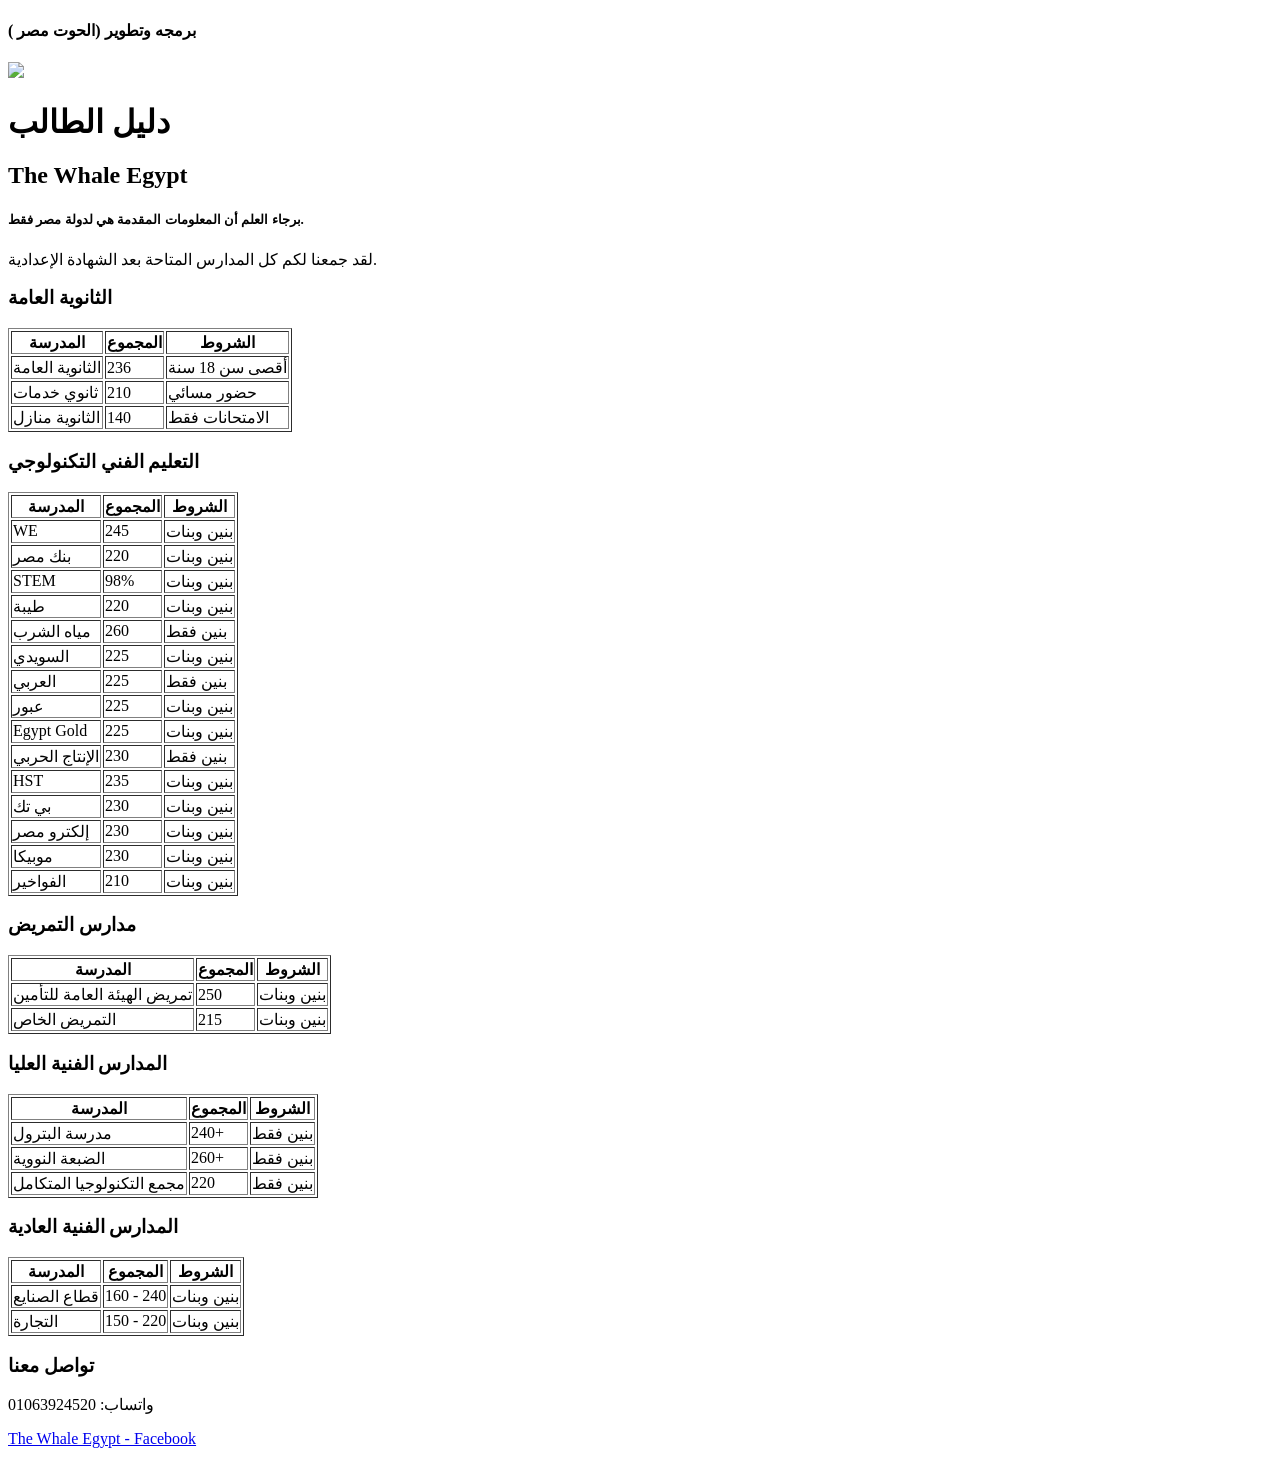
==== index.html @ d8a88e18 "Add files via upload" ====
<!DOCTYPE html>
<html lang="ar">
<head>
<meta charset="UTF-8">
<meta name="viewport" content="width=device-width, initial-scale=1.0">
<title>The Whale Egypt | دليل الطالب</title>
</head> 
  <body>
  <h4>برمجه وتطوير (الحوت مصر )</h4>
 
<img src="https://i.postimg.cc/MZhYd7Bv/FB-IMG-1784122907683.jpg" width="100">

<h1>دليل الطالب</h1>
<h2>The Whale Egypt</h2>

<h5>برجاء العلم أن المعلومات المقدمة هي لدولة مصر فقط.</h5>

<p>
لقد جمعنا لكم كل المدارس المتاحة بعد الشهادة الإعدادية.
</p>

<h3>الثانوية العامة</h3>

<table border="1">
<tr>
<th>المدرسة</th>
<th>المجموع</th>
<th>الشروط</th>
</tr>

<tr>
<td>الثانوية العامة</td>
<td>236</td>
<td>أقصى سن 18 سنة</td>
</tr>

<tr>
<td>ثانوي خدمات</td>
<td>210</td>
<td>حضور مسائي</td>
</tr>

<tr>
<td>الثانوية منازل</td>
<td>140</td>
<td>الامتحانات فقط</td>
</tr>

</table>

<h3>التعليم الفني التكنولوجي</h3>

<table border="1">

<tr>
<th>المدرسة</th>
<th>المجموع</th>
<th>الشروط</th>
</tr>

<tr><td>WE</td><td>245</td><td>بنين وبنات</td></tr>
<tr><td>بنك مصر</td><td>220</td><td>بنين وبنات</td></tr>
<tr><td>STEM</td><td>98%</td><td>بنين وبنات</td></tr>
<tr><td>طيبة</td><td>220</td><td>بنين وبنات</td></tr>
<tr><td>مياه الشرب</td><td>260</td><td>بنين فقط</td></tr>
<tr><td>السويدي</td><td>225</td><td>بنين وبنات</td></tr>
<tr><td>العربي</td><td>225</td><td>بنين فقط</td></tr>
<tr><td>عبور</td><td>225</td><td>بنين وبنات</td></tr>
<tr><td>Egypt Gold</td><td>225</td><td>بنين وبنات</td></tr>
<tr><td>الإنتاج الحربي</td><td>230</td><td>بنين فقط</td></tr>
<tr><td>HST</td><td>235</td><td>بنين وبنات</td></tr>
<tr><td>بي تك</td><td>230</td><td>بنين وبنات</td></tr>
<tr><td>إلكترو مصر</td><td>230</td><td>بنين وبنات</td></tr>
<tr><td>موبيكا</td><td>230</td><td>بنين وبنات</td></tr>
<tr><td>الفواخير</td><td>210</td><td>بنين وبنات</td></tr>

</table>

<h3>مدارس التمريض</h3>

<table border="1">

<tr>
<th>المدرسة</th>
<th>المجموع</th>
<th>الشروط</th>
</tr>

<tr>
<td>تمريض الهيئة العامة للتأمين</td>
<td>250</td>
<td>بنين وبنات</td>
</tr>

<tr>
<td>التمريض الخاص</td>
<td>215</td>
<td>بنين وبنات</td>
</tr>

</table>

<h3>المدارس الفنية العليا</h3>

<table border="1">

<tr>
<th>المدرسة</th>
<th>المجموع</th>
<th>الشروط</th>
</tr>

<tr><td>مدرسة البترول</td><td>240+</td><td>بنين فقط</td></tr>
<tr><td>الضبعة النووية</td><td>260+</td><td>بنين فقط</td></tr>
<tr><td>مجمع التكنولوجيا المتكامل</td><td>220</td><td>بنين فقط</td></tr>

</table>

<h3>المدارس الفنية العادية</h3>

<table border="1">

<tr>
<th>المدرسة</th>
<th>المجموع</th>
<th>الشروط</th>
</tr>

<tr>
<td>قطاع الصنايع</td>
<td>160 - 240</td>
<td>بنين وبنات</td>
</tr>

<tr>
<td>التجارة</td>
<td>150 - 220</td>
<td>بنين وبنات</td>
</tr>

</table>

<h3>تواصل معنا</h3>

<p>واتساب: 01063924520</p>

<p>
<a href="https://www.facebook.com/share/1DBoyZB5wG/" target="_blank">
The Whale Egypt - Facebook
</a>
</p>

</body>
</html>
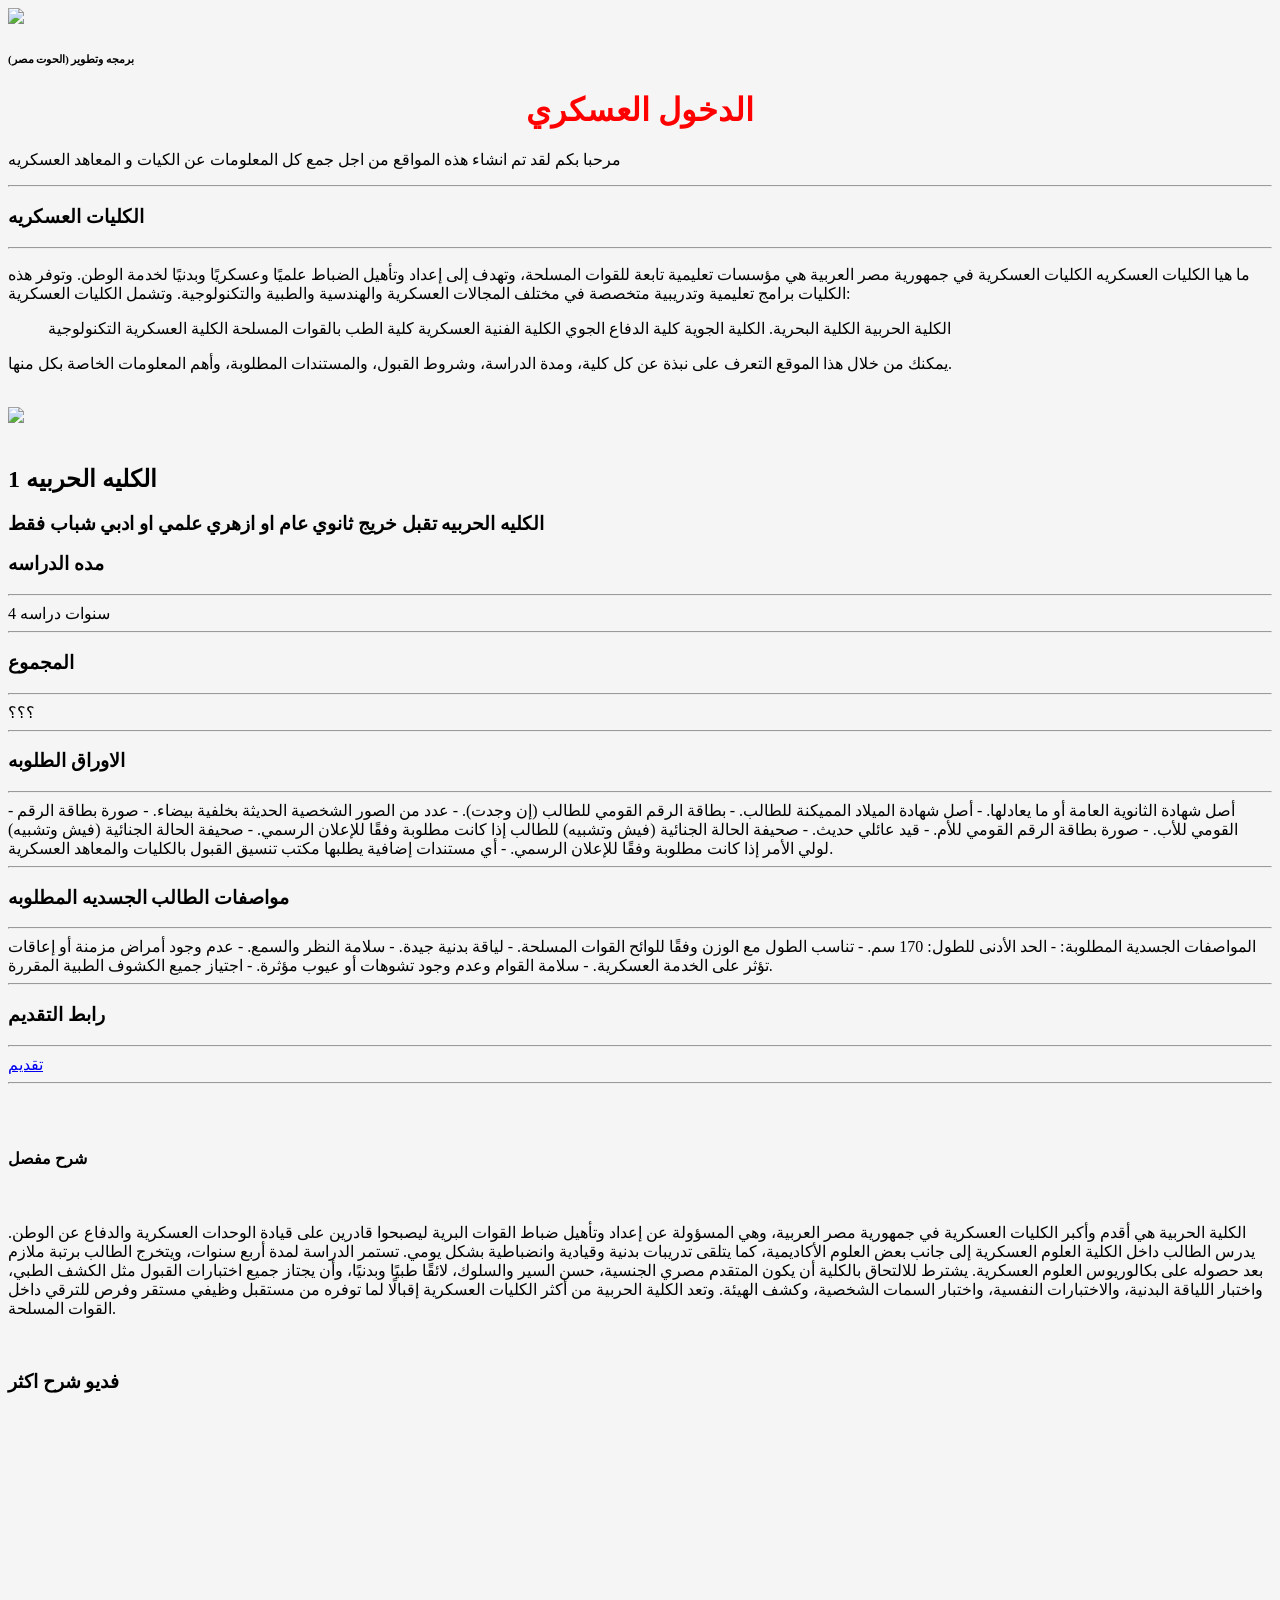
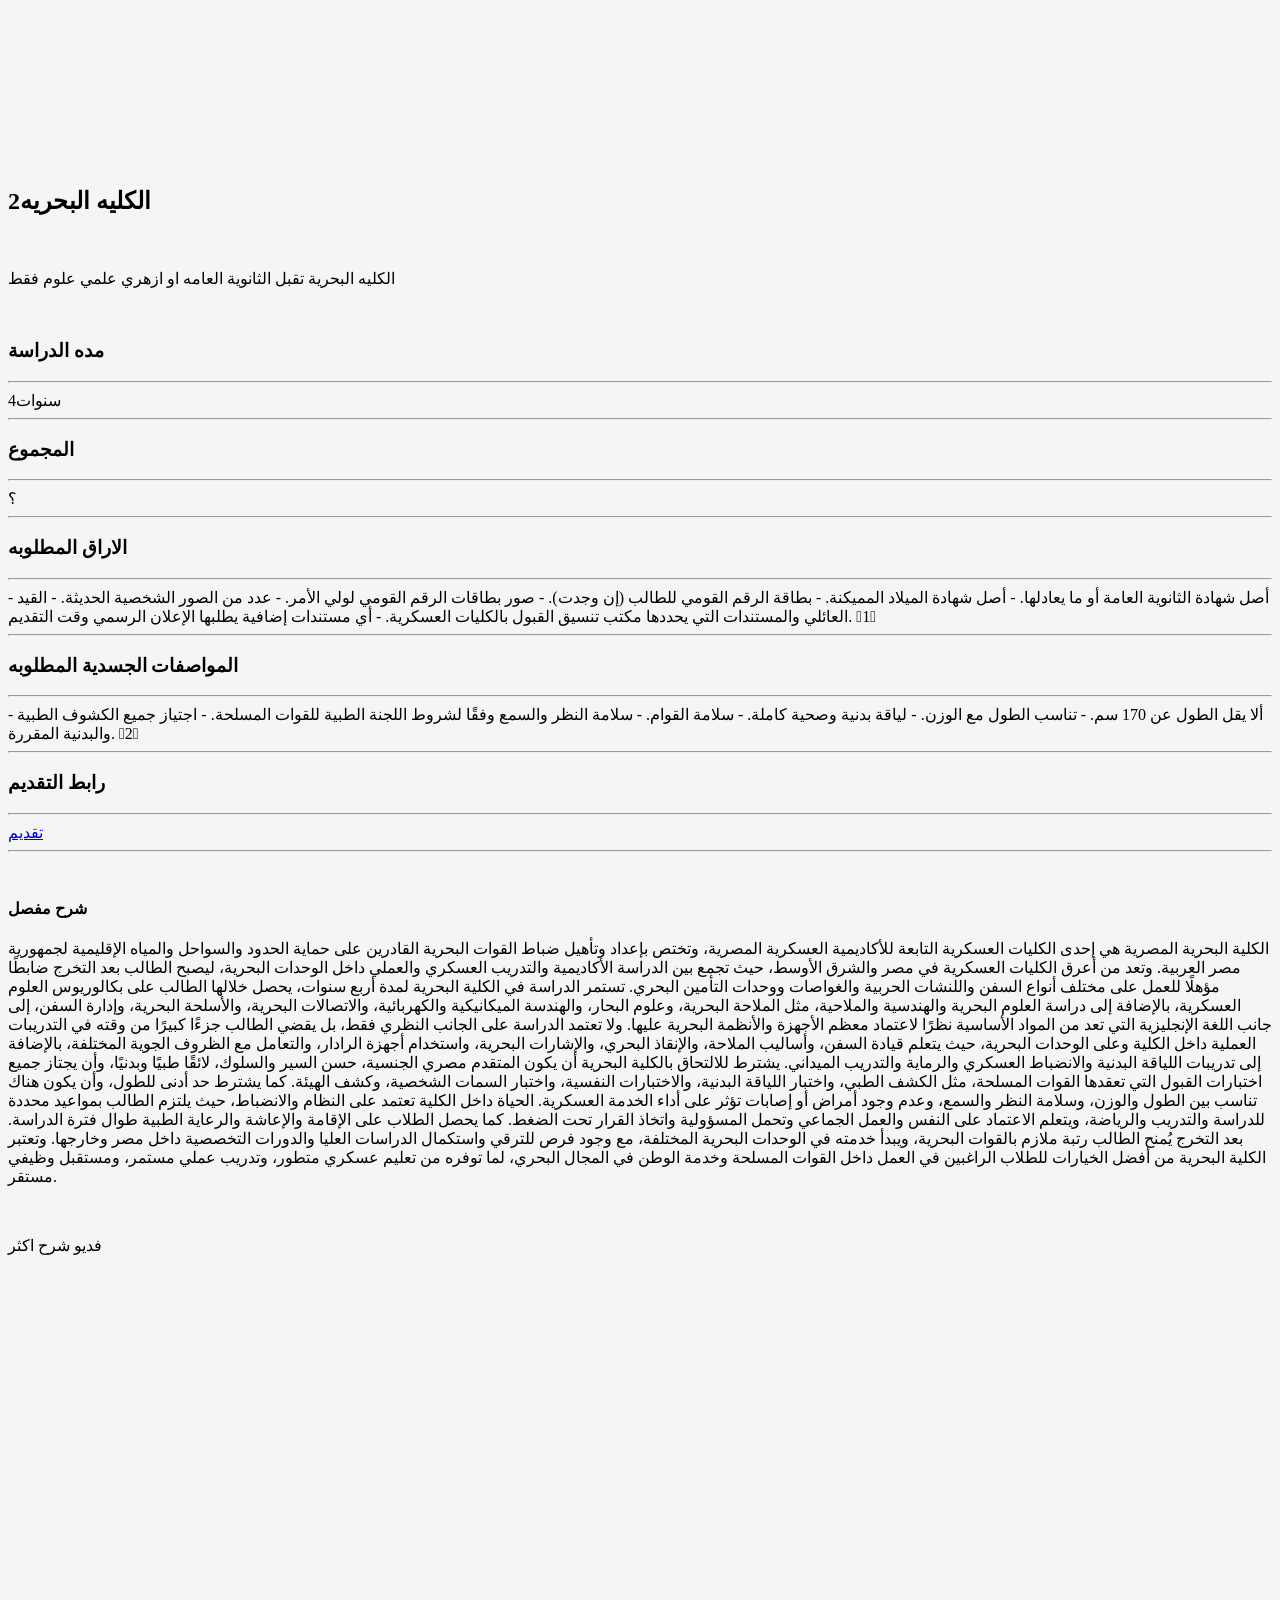
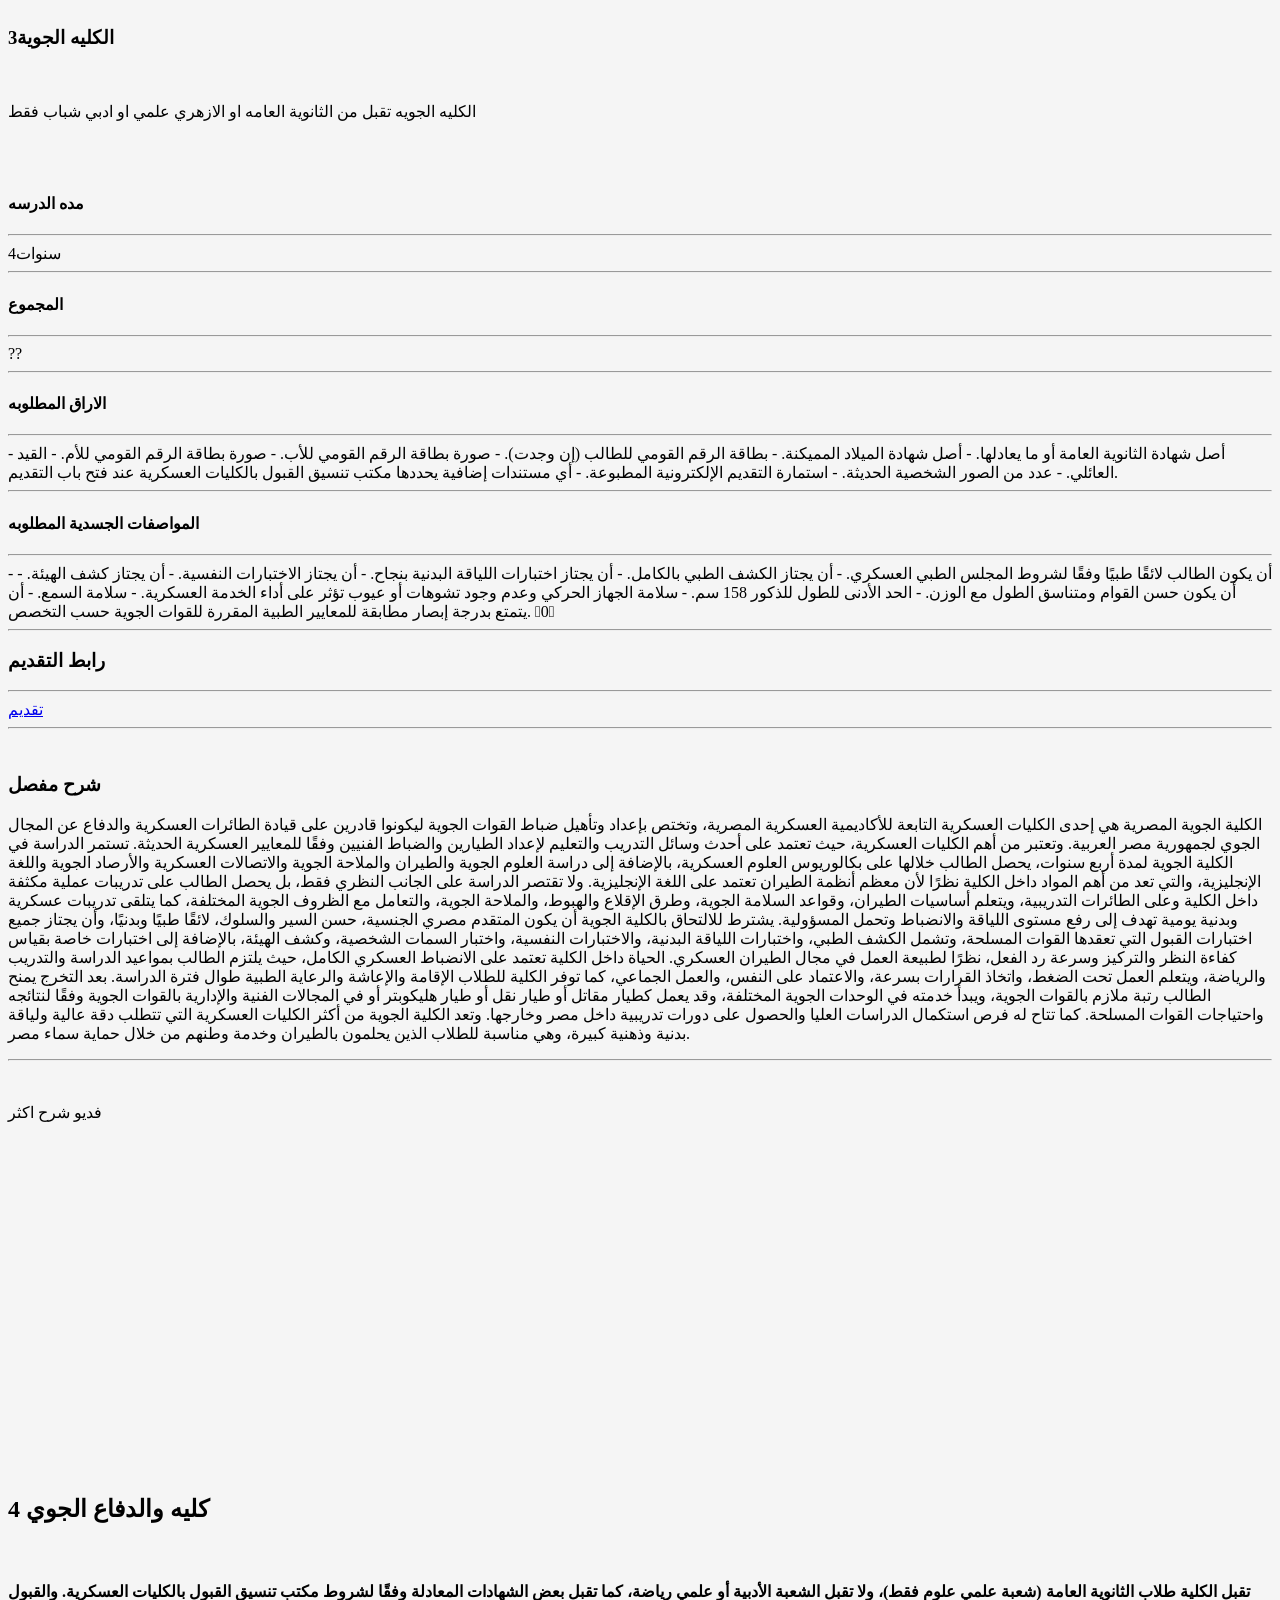
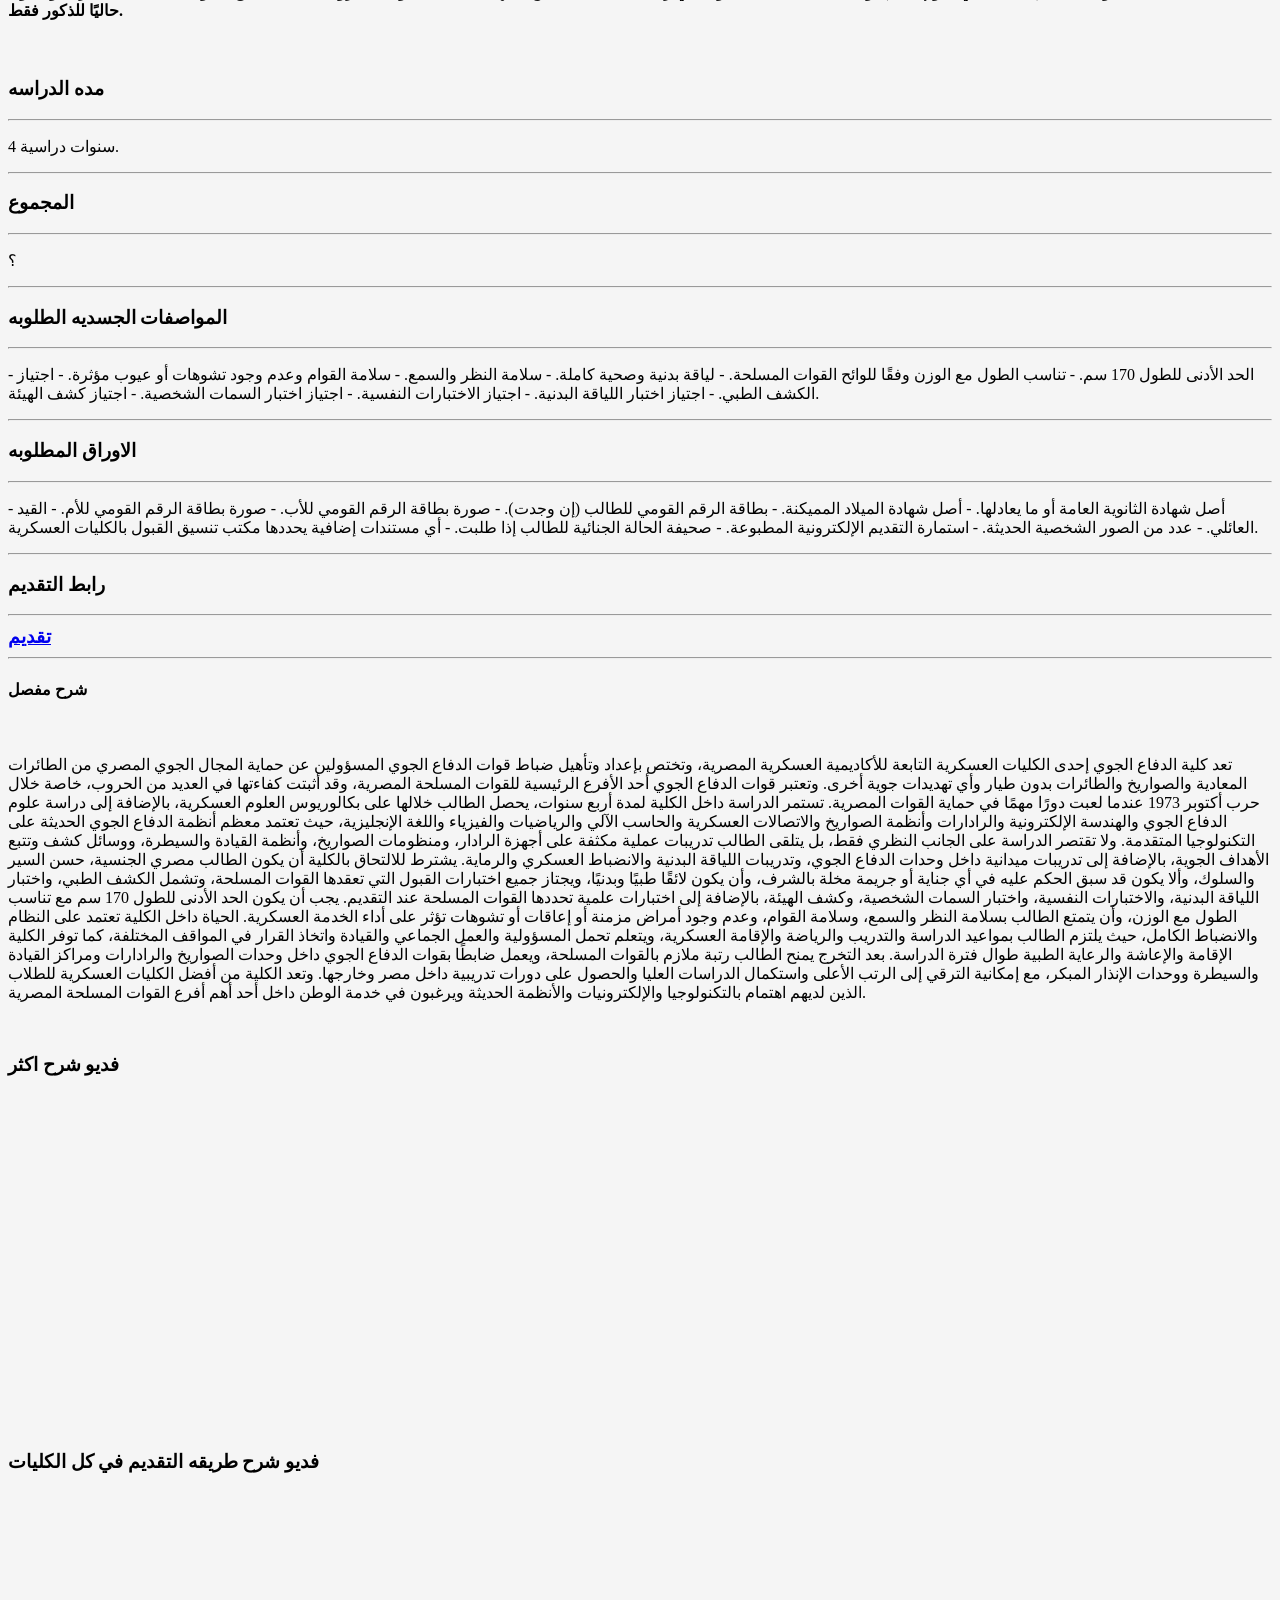
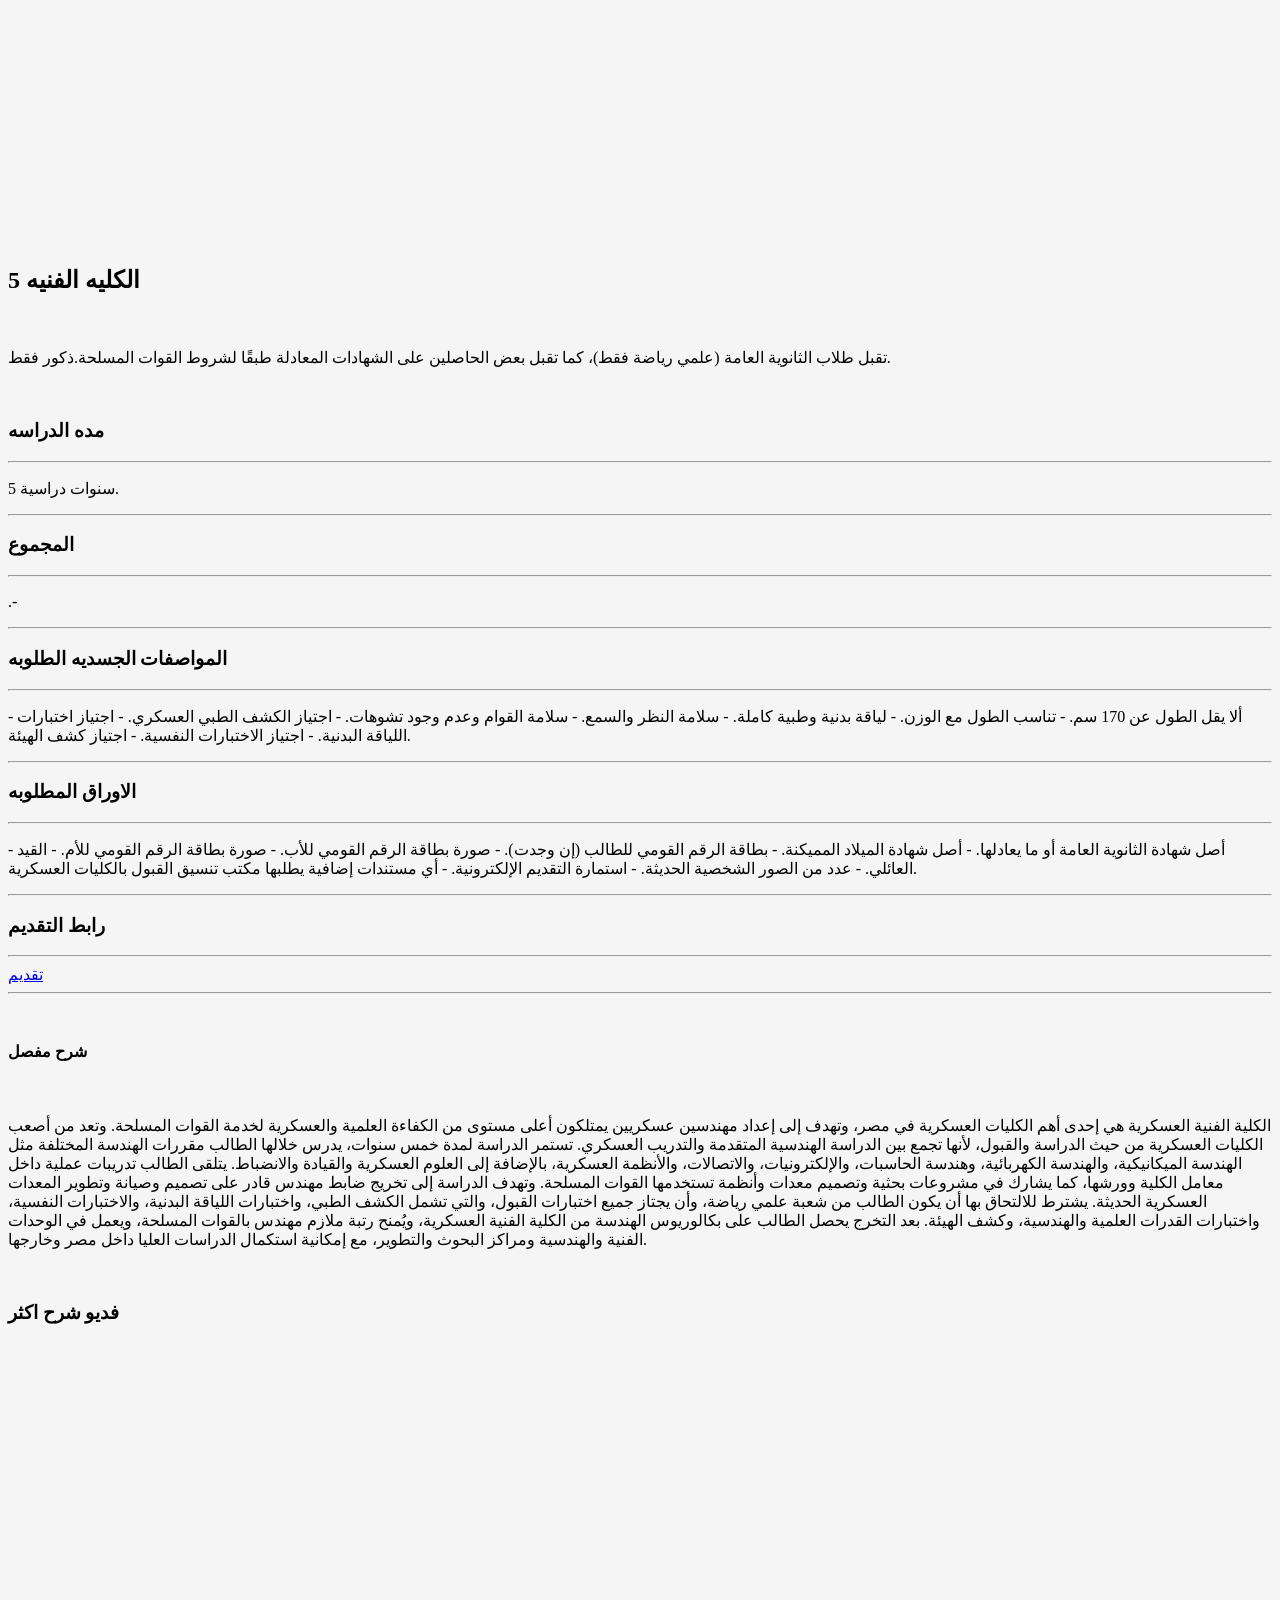
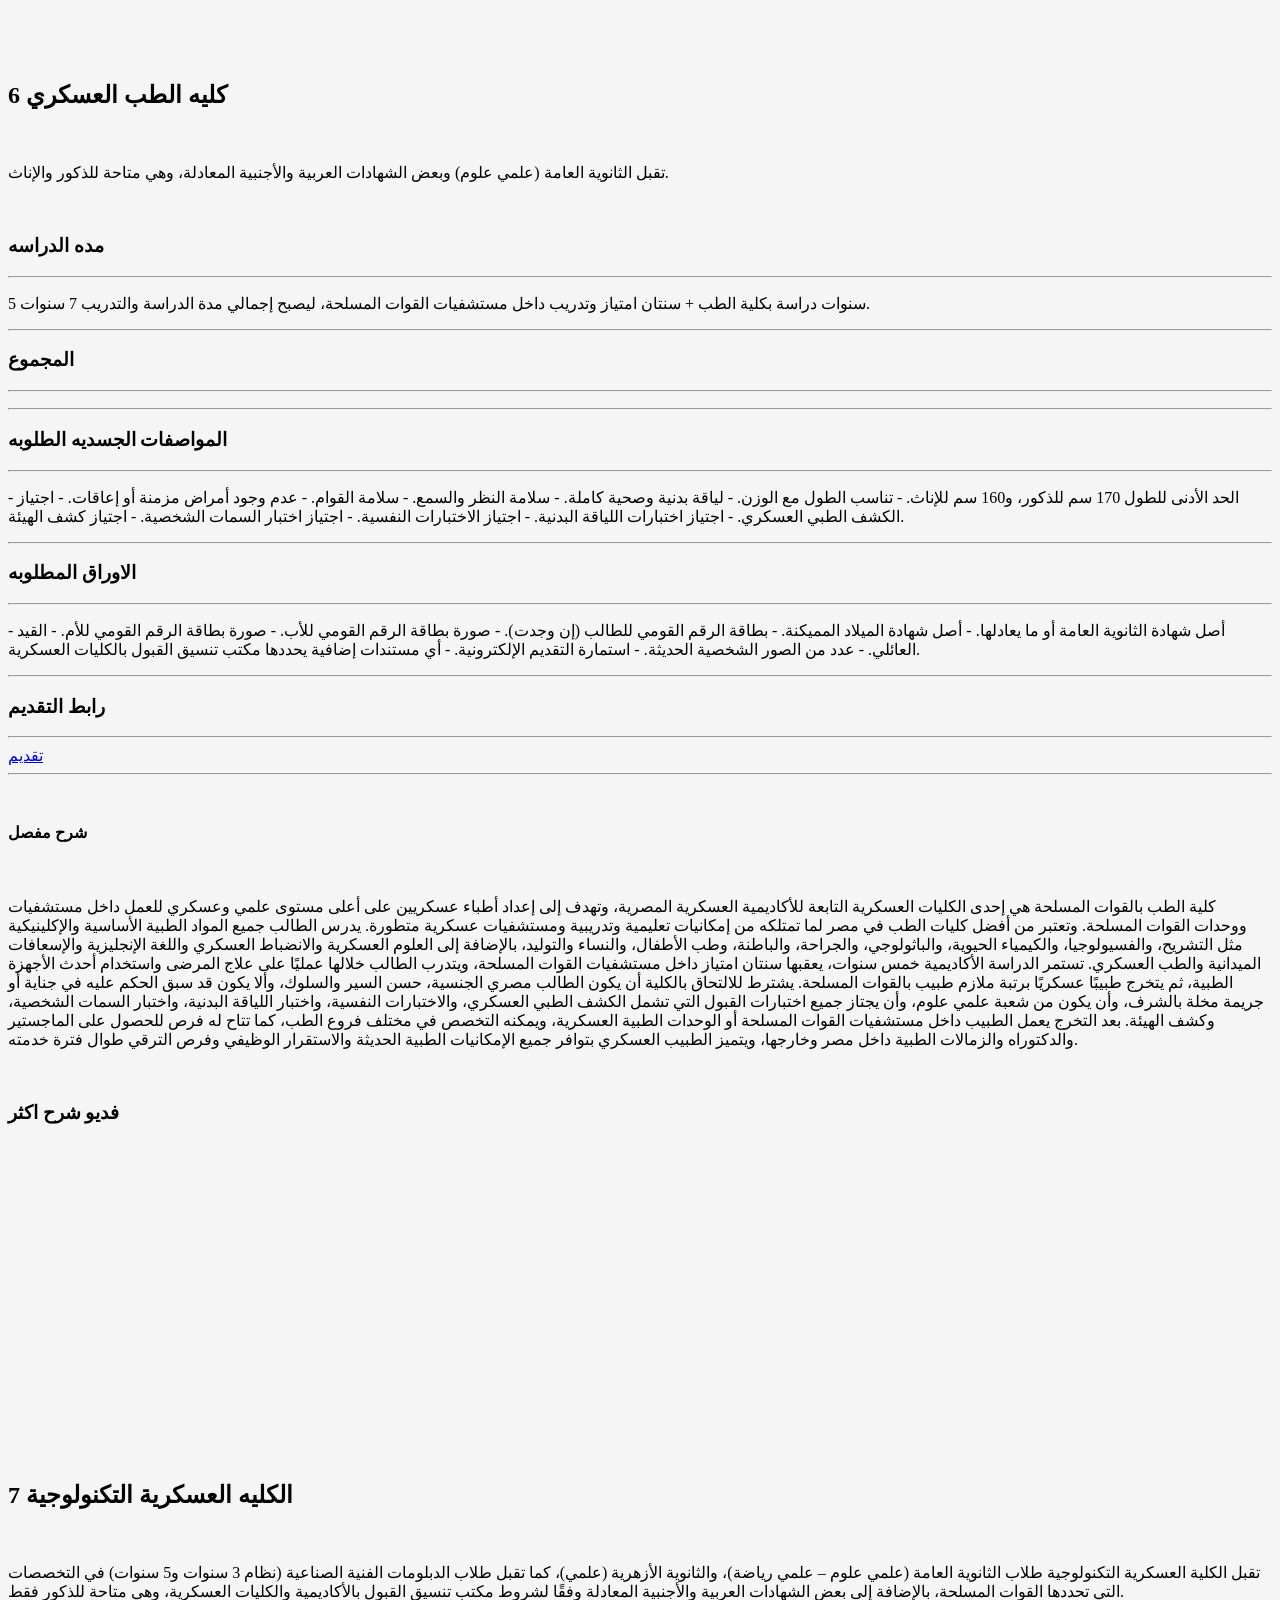
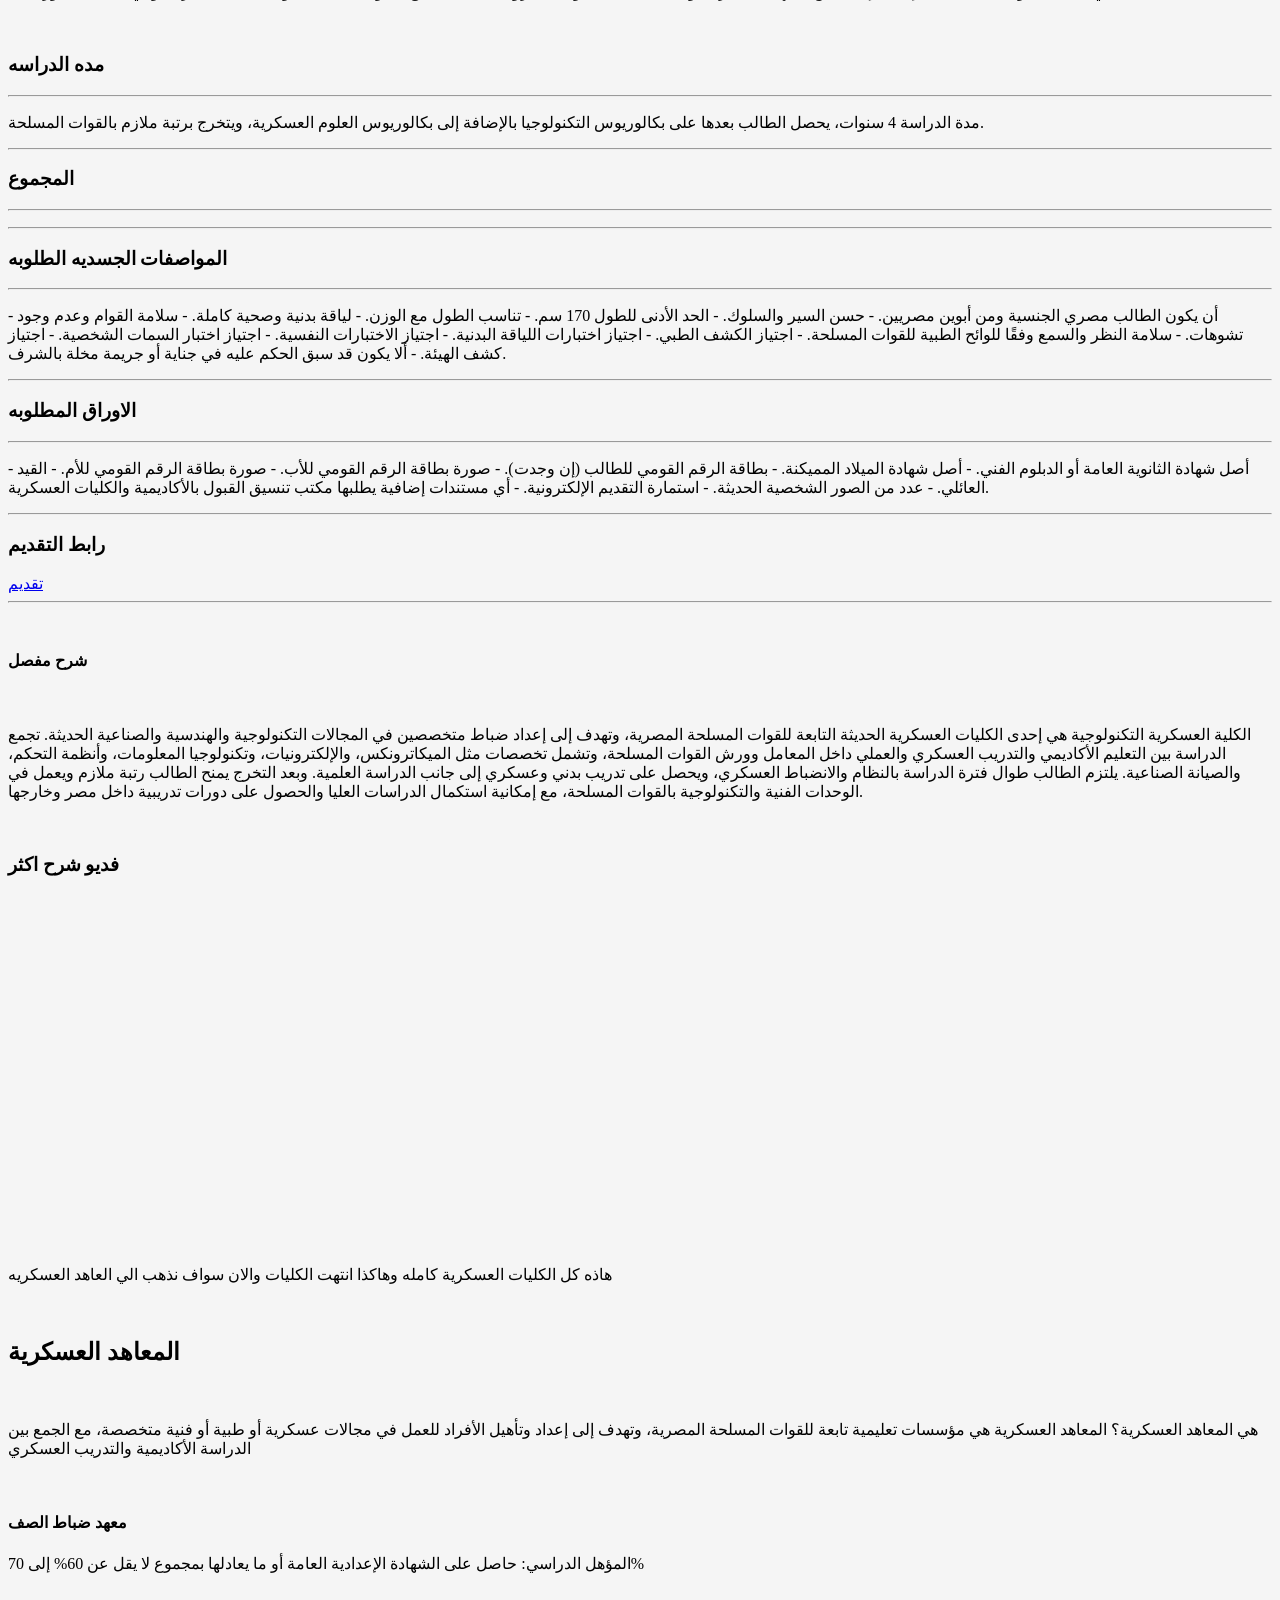
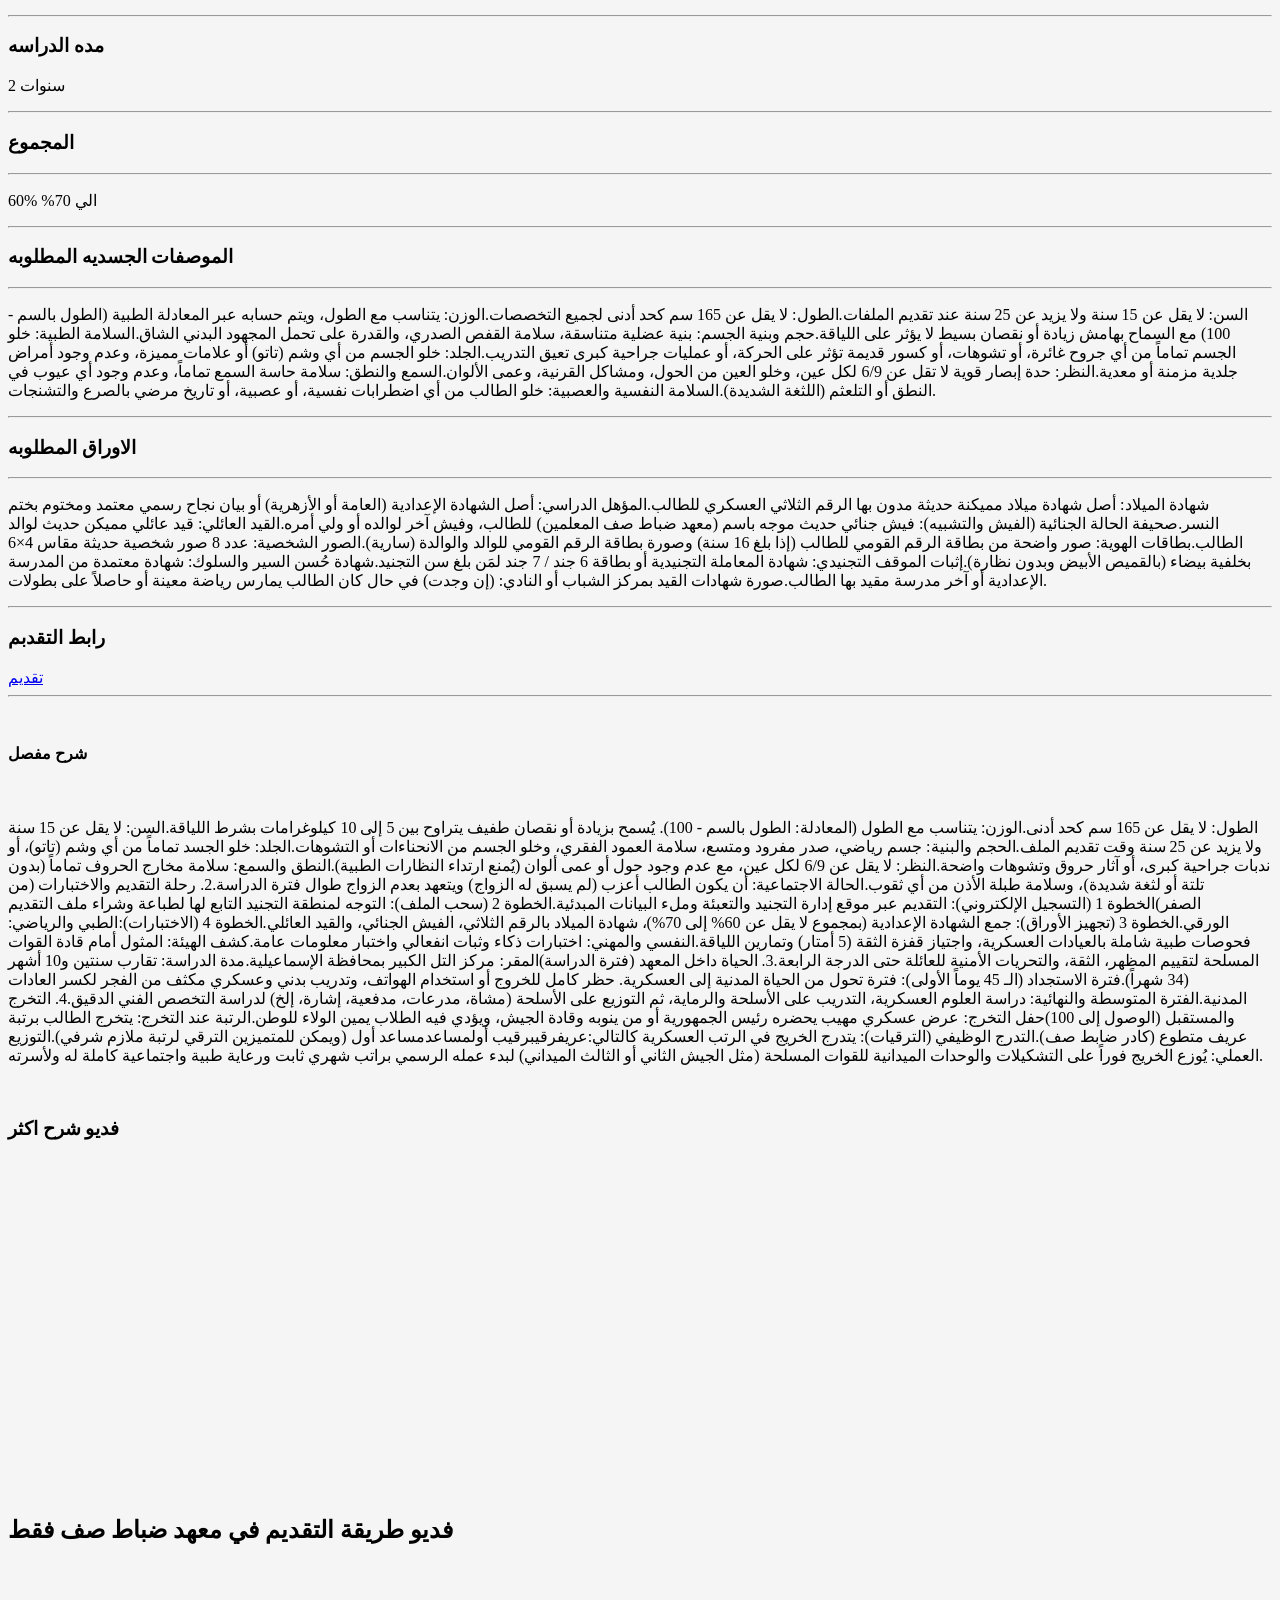
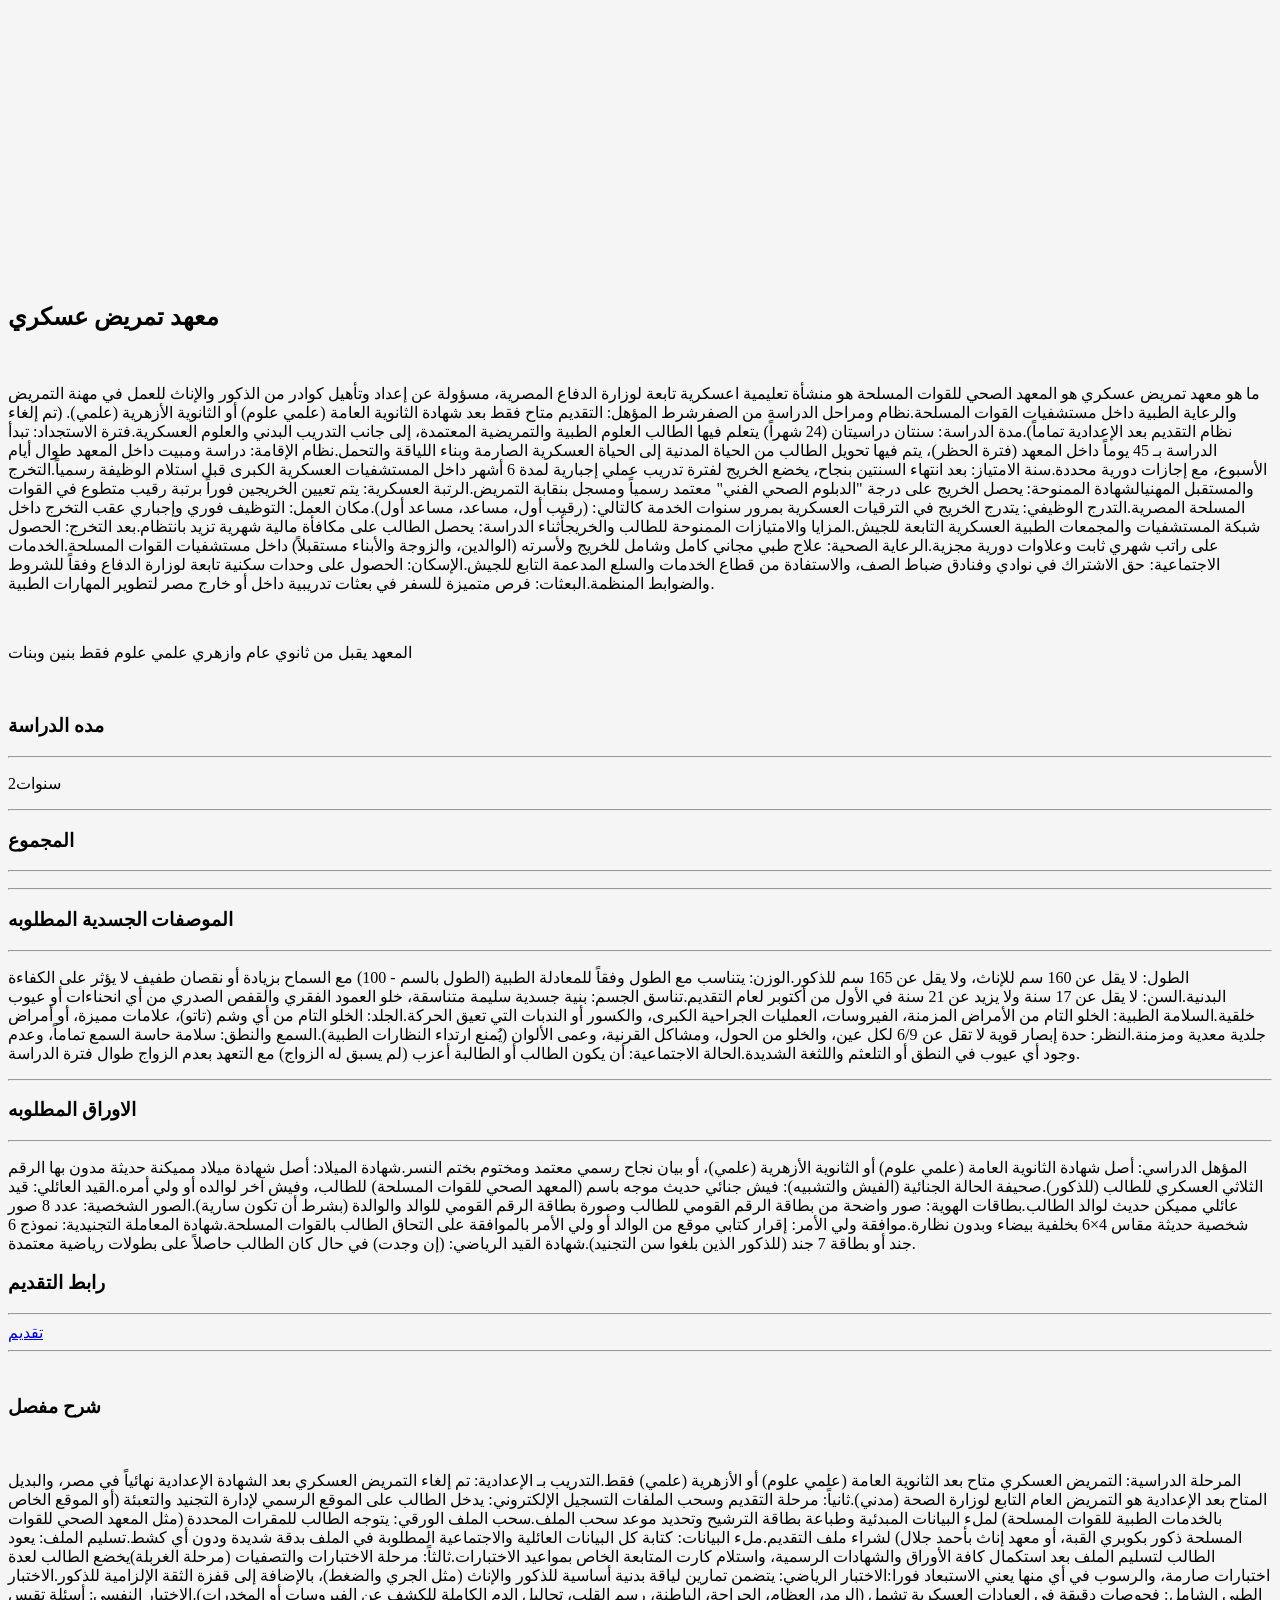
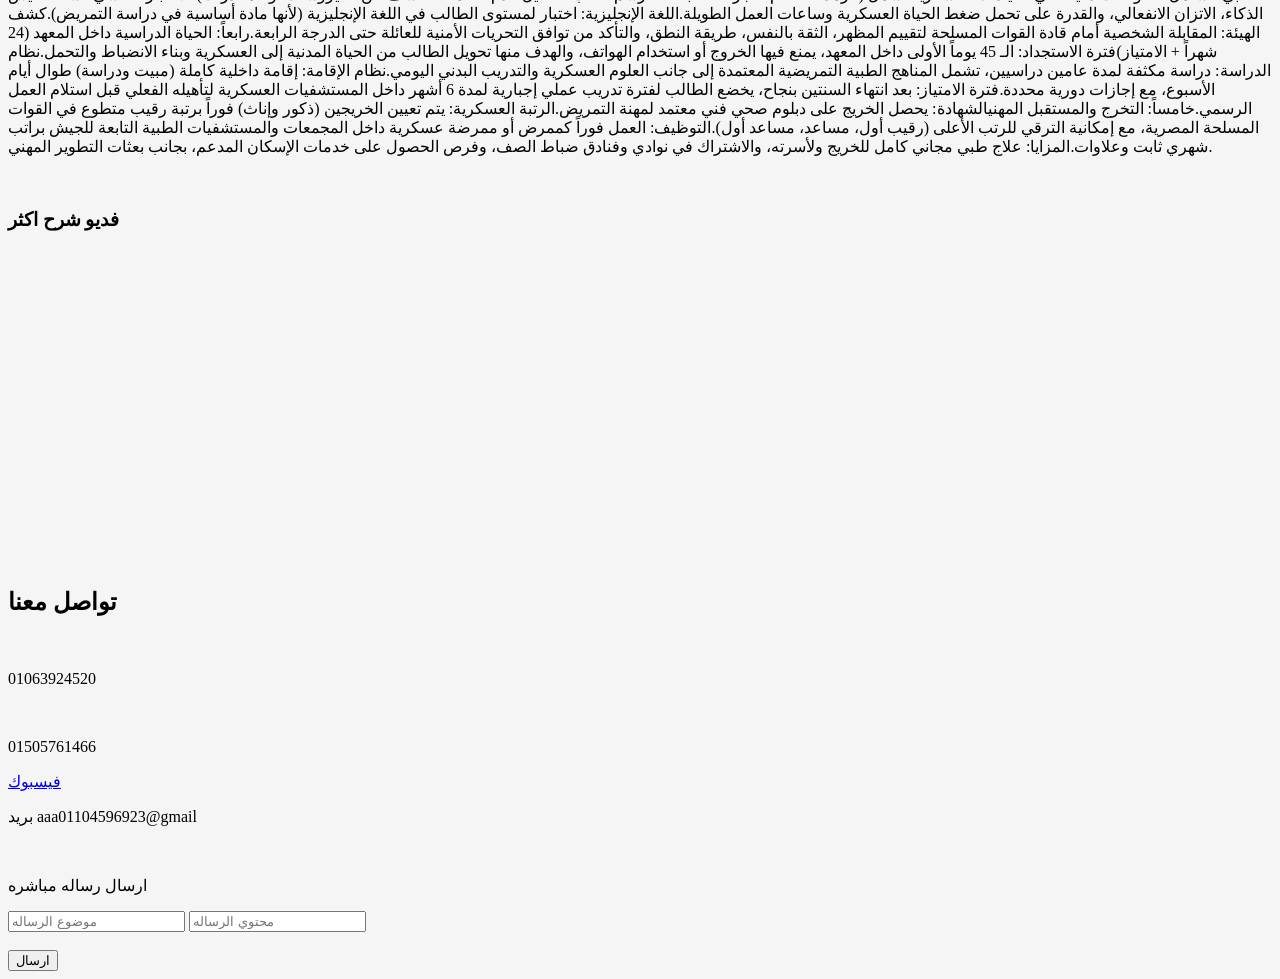
==== commit 978f0b39: "Rename colleges.html to index.html" ====
--- a/index.html
+++ b/index.html
@@ -1,154 +1,691 @@
-<!DOCTYPE html>
-<html lang="ar">
-<head>
-<meta charset="UTF-8">
-<meta name="viewport" content="width=device-width, initial-scale=1.0">
-<title>The Whale Egypt | دليل الطالب</title>
-</head> 
-  <body>
-  <h4>برمجه وتطوير (الحوت مصر )</h4>
+    <!DOCTYPE html>
+ <html lang="ar">
+   <head>
+   <title>الكليات العسكريه</title>
+     <!-- Google tag (gtag.js) -->
+<script async src="https://www.googletagmanager.com/gtag/js?id=G-P3F7SFQXLP"></script>
+<script>
+  window.dataLayer = window.dataLayer || [];
+  function gtag(){dataLayer.push(arguments);}
+  gtag('js', new Date());
+
+  gtag('config', 'G-P3F7SFQXLP');
+</script>
+  <link rel="stylesheet" href="style.css">
+   </head>
+  
+   <body>
+ <!--ده اول صندوق سميته npda بمعني نبدا عشان ده اول صندوق-->
+<div id="npda">
+<img src="https://i.postimg.cc/FKcK5QYG/FB-IMG-1784298384048.jpg" width ="300">
+
+<h6>برمجه وتطوير (الحوت مصر)</h6>
+
+
+           <h1>الدخول العسكري </h1>
+   <p>مرحبا بكم لقد تم انشاء هذه المواقع من اجل جمع كل المعلومات عن الكيات و المعاهد العسكريه </p>
+
+<hr>
+   <!--الكتابه بتفصيل الممل-->
+             <h3>الكليات العسكريه</h3>
+   <hr>
+<p> ما هيا الكليات العسكريه الكليات العسكرية في جمهورية مصر العربية هي مؤسسات تعليمية تابعة للقوات المسلحة، وتهدف إلى إعداد وتأهيل الضباط علميًا وعسكريًا وبدنيًا لخدمة الوطن. وتوفر هذه الكليات برامج تعليمية وتدريبية متخصصة في مختلف المجالات العسكرية والهندسية والطبية والتكنولوجية.
+
+وتشمل الكليات العسكرية:
+  <ul>
+<il> الكلية الحربية</il>
+<il> الكلية البحرية.</il>
+<il> الكلية الجوية</il>
+<il> كلية الدفاع الجوي</il>
+<il> الكلية الفنية العسكرية</il>
+<il> كلية الطب بالقوات المسلحة</il>
+<il> الكلية العسكرية التكنولوجية</il>
+  </ul>
+يمكنك من خلال هذا الموقع التعرف على نبذة عن كل كلية، ومدة الدراسة، وشروط القبول، والمستندات المطلوبة، وأهم المعلومات الخاصة بكل منها.</p>
+   <br>
+  <img src="https://i.postimg.cc/zfTVqWhc/IMG-20260724-235333.jpg" width="100%">
+ </div>
+   <!--سميت الصندوق ده harpy واقصد حربي وهسمي ككل كليه زي كده -->
+   <br>
+   <div class="harpy">
+ <h2>         1 الكليه الحربيه   
+ </h2>  
+   <h3>الكليه الحربيه تقبل خريج ثانوي عام او ازهري علمي او ادبي شباب فقط </h3>
+
+  <h3>مده الدراسه</h3>
+   <hr>
+   <td>سنوات دراسه 4</td>
+  
+  <hr>
+  <h3>المجموع</h3>
+  <hr>
+<td> ؟؟؟</td>
+  <hr>
+  <h3>الاوراق الطلوبه</h3>
+  <hr>
+  	<td>
+
+- أصل شهادة الثانوية العامة أو ما يعادلها.
+- أصل شهادة الميلاد المميكنة للطالب.
+- بطاقة الرقم القومي للطالب (إن وجدت).
+- عدد من الصور الشخصية الحديثة بخلفية بيضاء.
+- صورة بطاقة الرقم القومي للأب.
+- صورة بطاقة الرقم القومي للأم.
+- قيد عائلي حديث.
+- صحيفة الحالة الجنائية (فيش وتشبيه) للطالب إذا كانت مطلوبة وفقًا للإعلان الرسمي.
+- صحيفة الحالة الجنائية (فيش وتشبيه) لولي الأمر إذا كانت مطلوبة وفقًا للإعلان الرسمي.
+- أي مستندات إضافية يطلبها مكتب تنسيق القبول بالكليات والمعاهد العسكرية.</td>
+
+  <hr>
+  <h3>مواصفات الطالب الجسديه المطلوبه </h3>
+<hr>
+  <td>المواصفات الجسدية المطلوبة:
+- الحد الأدنى للطول: 170 سم.
+- تناسب الطول مع الوزن وفقًا للوائح القوات المسلحة.
+- لياقة بدنية جيدة.
+- سلامة النظر والسمع.
+- عدم وجود أمراض مزمنة أو إعاقات تؤثر على الخدمة العسكرية.
+- سلامة القوام وعدم وجود تشوهات أو عيوب مؤثرة.
+- اجتياز جميع الكشوف الطبية المقررة.</td>
+  <hr>
+  <h3>رابط التقديم</h3>
+  <hr>
+  <a href=  "https://tansiq.mod.gov.eg/" >تقديم </a>
+  <hr>
+<br>
+<br>
+
+<h4>شرح مفصل</h4>
+<br>
+  
+  <p>الكلية الحربية هي أقدم وأكبر الكليات العسكرية في جمهورية مصر العربية، وهي المسؤولة عن إعداد وتأهيل ضباط القوات البرية ليصبحوا قادرين على قيادة الوحدات العسكرية والدفاع عن الوطن. يدرس الطالب داخل الكلية العلوم العسكرية إلى جانب بعض العلوم الأكاديمية، كما يتلقى تدريبات بدنية وقيادية وانضباطية بشكل يومي. تستمر الدراسة لمدة أربع سنوات، ويتخرج الطالب برتبة ملازم بعد حصوله على بكالوريوس العلوم العسكرية. يشترط للالتحاق بالكلية أن يكون المتقدم مصري الجنسية، حسن السير والسلوك، لائقًا طبيًا وبدنيًا، وأن يجتاز جميع اختبارات القبول مثل الكشف الطبي، واختبار اللياقة البدنية، والاختبارات النفسية، واختبار السمات الشخصية، وكشف الهيئة. وتعد الكلية الحربية من أكثر الكليات العسكرية إقبالًا لما توفره من مستقبل وظيفي مستقر وفرص للترقي داخل القوات المسلحة.</p>
+ <br>
+  <h3>فديو شرح اكثر </h3>
+     <iframe
+    width="100%"
+    height="315"
+    src="https://www.youtube.com/embed/xd_c9gm6mfc?rel=0&modestbranding=1&playsinline=1&iv_load_policy=3"
+    title="Video"
+    frameborder="0"
+    allow="accelerometer; autoplay; clipboard-write; encrypted-media; gyroscope; picture-in-picture; web-share"
+    referrerpolicy="strict-origin-when-cross-origin"
+    allowfullscreen>
+     </iframe>
+</div>
+     <br>
+     <br>
+<!--سنيت الصندوق الي فبه الكليه البحريه pahry واقصد بحري -->
+<div class="pahry">
+     <h2> 2الكليه البحريه</h2>
+    
  
-<img src="https://i.postimg.cc/MZhYd7Bv/FB-IMG-1784122907683.jpg" width="100">
-
-<h1>دليل الطالب</h1>
-<h2>The Whale Egypt</h2>
-
-<h5>برجاء العلم أن المعلومات المقدمة هي لدولة مصر فقط.</h5>
-
-<p>
-لقد جمعنا لكم كل المدارس المتاحة بعد الشهادة الإعدادية.
-</p>
-
-<h3>الثانوية العامة</h3>
-
-<table border="1">
-<tr>
-<th>المدرسة</th>
-<th>المجموع</th>
-<th>الشروط</th>
-</tr>
-
-<tr>
-<td>الثانوية العامة</td>
-<td>236</td>
-<td>أقصى سن 18 سنة</td>
-</tr>
-
-<tr>
-<td>ثانوي خدمات</td>
-<td>210</td>
-<td>حضور مسائي</td>
-</tr>
-
-<tr>
-<td>الثانوية منازل</td>
-<td>140</td>
-<td>الامتحانات فقط</td>
-</tr>
-
-</table>
-
-<h3>التعليم الفني التكنولوجي</h3>
-
-<table border="1">
-
-<tr>
-<th>المدرسة</th>
-<th>المجموع</th>
-<th>الشروط</th>
-</tr>
-
-<tr><td>WE</td><td>245</td><td>بنين وبنات</td></tr>
-<tr><td>بنك مصر</td><td>220</td><td>بنين وبنات</td></tr>
-<tr><td>STEM</td><td>98%</td><td>بنين وبنات</td></tr>
-<tr><td>طيبة</td><td>220</td><td>بنين وبنات</td></tr>
-<tr><td>مياه الشرب</td><td>260</td><td>بنين فقط</td></tr>
-<tr><td>السويدي</td><td>225</td><td>بنين وبنات</td></tr>
-<tr><td>العربي</td><td>225</td><td>بنين فقط</td></tr>
-<tr><td>عبور</td><td>225</td><td>بنين وبنات</td></tr>
-<tr><td>Egypt Gold</td><td>225</td><td>بنين وبنات</td></tr>
-<tr><td>الإنتاج الحربي</td><td>230</td><td>بنين فقط</td></tr>
-<tr><td>HST</td><td>235</td><td>بنين وبنات</td></tr>
-<tr><td>بي تك</td><td>230</td><td>بنين وبنات</td></tr>
-<tr><td>إلكترو مصر</td><td>230</td><td>بنين وبنات</td></tr>
-<tr><td>موبيكا</td><td>230</td><td>بنين وبنات</td></tr>
-<tr><td>الفواخير</td><td>210</td><td>بنين وبنات</td></tr>
-
-</table>
-
-<h3>مدارس التمريض</h3>
-
-<table border="1">
-
-<tr>
-<th>المدرسة</th>
-<th>المجموع</th>
-<th>الشروط</th>
-</tr>
-
-<tr>
-<td>تمريض الهيئة العامة للتأمين</td>
-<td>250</td>
-<td>بنين وبنات</td>
-</tr>
-
-<tr>
-<td>التمريض الخاص</td>
-<td>215</td>
-<td>بنين وبنات</td>
-</tr>
-
-</table>
-
-<h3>المدارس الفنية العليا</h3>
-
-<table border="1">
-
-<tr>
-<th>المدرسة</th>
-<th>المجموع</th>
-<th>الشروط</th>
-</tr>
-
-<tr><td>مدرسة البترول</td><td>240+</td><td>بنين فقط</td></tr>
-<tr><td>الضبعة النووية</td><td>260+</td><td>بنين فقط</td></tr>
-<tr><td>مجمع التكنولوجيا المتكامل</td><td>220</td><td>بنين فقط</td></tr>
-
-</table>
-
-<h3>المدارس الفنية العادية</h3>
-
-<table border="1">
-
-<tr>
-<th>المدرسة</th>
-<th>المجموع</th>
-<th>الشروط</th>
-</tr>
-
-<tr>
-<td>قطاع الصنايع</td>
-<td>160 - 240</td>
-<td>بنين وبنات</td>
-</tr>
-
-<tr>
-<td>التجارة</td>
-<td>150 - 220</td>
-<td>بنين وبنات</td>
-</tr>
-
-</table>
-
-<h3>تواصل معنا</h3>
-
-<p>واتساب: 01063924520</p>
-
-<p>
-<a href="https://www.facebook.com/share/1DBoyZB5wG/" target="_blank">
-The Whale Egypt - Facebook
-</a>
-</p>
-
-</body>
-</html>+
+    <br>
+     <p>الكليه البحرية تقبل الثانوية العامه او ازهري علمي علوم فقط</p>
+<br>
+     <h3> مده الدراسة</h3>
+     <hr>
+     <td>4سنوات</td>
+     <hr>
+     <h3>المجموع</h3>
+     <hr>
+     <td>   ؟ </td>
+     <hr>
+     <h3>الاراق المطلوبه</h3>
+
+     <hr>
+     <td>- أصل شهادة الثانوية العامة أو ما يعادلها.
+- أصل شهادة الميلاد المميكنة.
+- بطاقة الرقم القومي للطالب (إن وجدت).
+- صور بطاقات الرقم القومي لولي الأمر.
+- عدد من الصور الشخصية الحديثة.
+- القيد العائلي والمستندات التي يحددها مكتب تنسيق القبول بالكليات العسكرية.
+- أي مستندات إضافية يطلبها الإعلان الرسمي وقت التقديم. 1</td>
+     <hr>
+     <h3> المواصفات الجسدية المطلوبه</h3>
+     <hr>
+     <td>- ألا يقل الطول عن 170 سم.
+- تناسب الطول مع الوزن.
+- لياقة بدنية وصحية كاملة.
+- سلامة القوام.
+- سلامة النظر والسمع وفقًا لشروط اللجنة الطبية للقوات المسلحة.
+- اجتياز جميع الكشوف الطبية والبدنية المقررة. 2</td>
+     <hr>
+     <h3>رابط التقديم</h3>
+     <hr>
+     <a href=  "https://tansiq.mod.gov.eg/"                > تقديم   </a>
+ <hr>
+     <br>
+     <h4>شرح مفصل</h4>
+     <p>الكلية البحرية المصرية هي إحدى الكليات العسكرية التابعة للأكاديمية العسكرية المصرية، وتختص بإعداد وتأهيل ضباط القوات البحرية القادرين على حماية الحدود والسواحل والمياه الإقليمية لجمهورية مصر العربية. وتعد من أعرق الكليات العسكرية في مصر والشرق الأوسط، حيث تجمع بين الدراسة الأكاديمية والتدريب العسكري والعملي داخل الوحدات البحرية، ليصبح الطالب بعد التخرج ضابطًا مؤهلًا للعمل على مختلف أنواع السفن واللنشات الحربية والغواصات ووحدات التأمين البحري.
+
+تستمر الدراسة في الكلية البحرية لمدة أربع سنوات، يحصل خلالها الطالب على بكالوريوس العلوم العسكرية، بالإضافة إلى دراسة العلوم البحرية والهندسية والملاحية، مثل الملاحة البحرية، وعلوم البحار، والهندسة الميكانيكية والكهربائية، والاتصالات البحرية، والأسلحة البحرية، وإدارة السفن، إلى جانب اللغة الإنجليزية التي تعد من المواد الأساسية نظرًا لاعتماد معظم الأجهزة والأنظمة البحرية عليها.
+
+ولا تعتمد الدراسة على الجانب النظري فقط، بل يقضي الطالب جزءًا كبيرًا من وقته في التدريبات العملية داخل الكلية وعلى الوحدات البحرية، حيث يتعلم قيادة السفن، وأساليب الملاحة، والإنقاذ البحري، والإشارات البحرية، واستخدام أجهزة الرادار، والتعامل مع الظروف الجوية المختلفة، بالإضافة إلى تدريبات اللياقة البدنية والانضباط العسكري والرماية والتدريب الميداني.
+
+يشترط للالتحاق بالكلية البحرية أن يكون المتقدم مصري الجنسية، حسن السير والسلوك، لائقًا طبيًا وبدنيًا، وأن يجتاز جميع اختبارات القبول التي تعقدها القوات المسلحة، مثل الكشف الطبي، واختبار اللياقة البدنية، والاختبارات النفسية، واختبار السمات الشخصية، وكشف الهيئة. كما يشترط حد أدنى للطول، وأن يكون هناك تناسب بين الطول والوزن، وسلامة النظر والسمع، وعدم وجود أمراض أو إصابات تؤثر على أداء الخدمة العسكرية.
+
+الحياة داخل الكلية تعتمد على النظام والانضباط، حيث يلتزم الطالب بمواعيد محددة للدراسة والتدريب والرياضة، ويتعلم الاعتماد على النفس والعمل الجماعي وتحمل المسؤولية واتخاذ القرار تحت الضغط. كما يحصل الطلاب على الإقامة والإعاشة والرعاية الطبية طوال فترة الدراسة.
+
+بعد التخرج يُمنح الطالب رتبة ملازم بالقوات البحرية، ويبدأ خدمته في الوحدات البحرية المختلفة، مع وجود فرص للترقي واستكمال الدراسات العليا والدورات التخصصية داخل مصر وخارجها. وتعتبر الكلية البحرية من أفضل الخيارات للطلاب الراغبين في العمل داخل القوات المسلحة وخدمة الوطن في المجال البحري، لما توفره من تعليم عسكري متطور، وتدريب عملي مستمر، ومستقبل وظيفي مستقر.</p>
+ 
+   <br>
+  <p>فديو شرح اكثر </p>
+ <iframe
+    width="100%"
+    height="315"
+    src="https://www.youtube.com/embed/zKMsswZ5UA0?rel=0&modestbranding=1&controls=1"
+    frameborder="0"
+    allowfullscreen>
+ </iframe> 
+</div>
+   <br>
+<div class="gwy">
+<!--انا سميت الصندوق ده gwy واقصد جوي الكليه الجويه انا بسمي كل صدوق اسم قريب من الكليه الي فيه -->
+   <h3>3الكليه الجوية</h3>
+   <br>
+   <p> الكليه الجويه تقبل من الثانوية العامه او الازهري علمي او ادبي شباب فقط</p>
+   <br>
+   <br>
+   <h4>مده الدرسه</h4>
+   <hr>
+   <td>4سنوات</td>
+   <hr>
+   <h4>المجموع</h4>
+   <hr>
+   <td>??</td>
+   <hr>
+   <h4>الاراق المطلوبه</h4>
+   
+   <hr>
+   <td>- أصل شهادة الثانوية العامة أو ما يعادلها.
+- أصل شهادة الميلاد المميكنة.
+- بطاقة الرقم القومي للطالب (إن وجدت).
+- صورة بطاقة الرقم القومي للأب.
+- صورة بطاقة الرقم القومي للأم.
+- القيد العائلي.
+- عدد من الصور الشخصية الحديثة.
+- استمارة التقديم الإلكترونية المطبوعة.
+- أي مستندات إضافية يحددها مكتب تنسيق القبول بالكليات العسكرية عند فتح باب التقديم.</td>
+  <hr>
+   <h4>المواصفات الجسدية المطلوبه </h4>
+   <hr>
+   <td>- أن يكون الطالب لائقًا طبيًا وفقًا لشروط المجلس الطبي العسكري.
+- أن يجتاز الكشف الطبي بالكامل.
+- أن يجتاز اختبارات اللياقة البدنية بنجاح.
+- أن يجتاز الاختبارات النفسية.
+- أن يجتاز كشف الهيئة.
+- أن يكون حسن القوام ومتناسق الطول مع الوزن.
+- الحد الأدنى للطول للذكور 158 سم.
+- سلامة الجهاز الحركي وعدم وجود تشوهات أو عيوب تؤثر على أداء الخدمة العسكرية.
+- سلامة السمع.
+- أن يتمتع بدرجة إبصار مطابقة للمعايير الطبية المقررة للقوات الجوية حسب التخصص. 0</td>
+   <br>
+
+   <hr>
+   <h3>رابط التقديم</h3>
+   <hr>
+   <a href="https://tansiq.mod.gov.eg/">  تقديم </a>
+ <hr>
+   <br>
+   <h3>شرح مفصل</h3>
+
+  
+   
+   <p>الكلية الجوية المصرية هي إحدى الكليات العسكرية التابعة للأكاديمية العسكرية المصرية، وتختص بإعداد وتأهيل ضباط القوات الجوية ليكونوا قادرين على قيادة الطائرات العسكرية والدفاع عن المجال الجوي لجمهورية مصر العربية. وتعتبر من أهم الكليات العسكرية، حيث تعتمد على أحدث وسائل التدريب والتعليم لإعداد الطيارين والضباط الفنيين وفقًا للمعايير العسكرية الحديثة.
+
+تستمر الدراسة في الكلية الجوية لمدة أربع سنوات، يحصل الطالب خلالها على بكالوريوس العلوم العسكرية، بالإضافة إلى دراسة العلوم الجوية والطيران والملاحة الجوية والاتصالات العسكرية والأرصاد الجوية واللغة الإنجليزية، والتي تعد من أهم المواد داخل الكلية نظرًا لأن معظم أنظمة الطيران تعتمد على اللغة الإنجليزية.
+
+ولا تقتصر الدراسة على الجانب النظري فقط، بل يحصل الطالب على تدريبات عملية مكثفة داخل الكلية وعلى الطائرات التدريبية، ويتعلم أساسيات الطيران، وقواعد السلامة الجوية، وطرق الإقلاع والهبوط، والملاحة الجوية، والتعامل مع الظروف الجوية المختلفة، كما يتلقى تدريبات عسكرية وبدنية يومية تهدف إلى رفع مستوى اللياقة والانضباط وتحمل المسؤولية.
+
+يشترط للالتحاق بالكلية الجوية أن يكون المتقدم مصري الجنسية، حسن السير والسلوك، لائقًا طبيًا وبدنيًا، وأن يجتاز جميع اختبارات القبول التي تعقدها القوات المسلحة، وتشمل الكشف الطبي، واختبارات اللياقة البدنية، والاختبارات النفسية، واختبار السمات الشخصية، وكشف الهيئة، بالإضافة إلى اختبارات خاصة بقياس كفاءة النظر والتركيز وسرعة رد الفعل، نظرًا لطبيعة العمل في مجال الطيران العسكري.
+
+الحياة داخل الكلية تعتمد على الانضباط العسكري الكامل، حيث يلتزم الطالب بمواعيد الدراسة والتدريب والرياضة، ويتعلم العمل تحت الضغط، واتخاذ القرارات بسرعة، والاعتماد على النفس، والعمل الجماعي، كما توفر الكلية للطلاب الإقامة والإعاشة والرعاية الطبية طوال فترة الدراسة.
+
+بعد التخرج يمنح الطالب رتبة ملازم بالقوات الجوية، ويبدأ خدمته في الوحدات الجوية المختلفة، وقد يعمل كطيار مقاتل أو طيار نقل أو طيار هليكوبتر أو في المجالات الفنية والإدارية بالقوات الجوية وفقًا لنتائجه واحتياجات القوات المسلحة. كما تتاح له فرص استكمال الدراسات العليا والحصول على دورات تدريبية داخل مصر وخارجها. وتعد الكلية الجوية من أكثر الكليات العسكرية التي تتطلب دقة عالية ولياقة بدنية وذهنية كبيرة، وهي مناسبة للطلاب الذين يحلمون بالطيران وخدمة وطنهم من خلال حماية سماء مصر.</p>
+ <hr>
+  <br>
+  <p>فديو شرح اكثر </p>
+  <iframe
+    width="100%"
+    height="315"
+    src="https://www.youtube.com/embed/1WhkqMD0tgs"
+    frameborder="0"
+    allowfullscreen>
+  </iframe>
+</div>
+   <br>
+<div class="dvay">
+<!-- dvayواقصد دفائي يعني كليه الدفاع الجوي اناسميت -->
+          <h2> كليه والدفاع الجوي 4 </h2>
+
+   <br>
+   <h4>تقبل الكلية طلاب الثانوية العامة (شعبة علمي علوم فقط)، ولا تقبل الشعبة الأدبية أو علمي رياضة، كما تقبل بعض الشهادات المعادلة وفقًا لشروط مكتب تنسيق القبول بالكليات العسكرية. والقبول حاليًا للذكور فقط.</h4>
+
+<br> 
+<h3>مده الدراسه</h3>
+<hr> 
+<p>4 سنوات دراسية.</p> 
+<hr> 
+<h3>المجموع</h3> 
+<hr> 
+<p>؟</p> 
+<hr> 
+<h3>المواصفات  الجسديه الطلوبه</h3>
+<hr> 
+<p>- الحد الأدنى للطول 170 سم.
+- تناسب الطول مع الوزن وفقًا للوائح القوات المسلحة.
+- لياقة بدنية وصحية كاملة.
+- سلامة النظر والسمع.
+- سلامة القوام وعدم وجود تشوهات أو عيوب مؤثرة.
+- اجتياز الكشف الطبي.
+- اجتياز اختبار اللياقة البدنية.
+- اجتياز الاختبارات النفسية.
+- اجتياز اختبار السمات الشخصية.
+- اجتياز كشف الهيئة.</p> 
+<hr> 
+<h3>الاوراق المطلوبه </h3>
+<hr> 
+<p>- أصل شهادة الثانوية العامة أو ما يعادلها.
+- أصل شهادة الميلاد المميكنة.
+- بطاقة الرقم القومي للطالب (إن وجدت).
+- صورة بطاقة الرقم القومي للأب.
+- صورة بطاقة الرقم القومي للأم.
+- القيد العائلي.
+- عدد من الصور الشخصية الحديثة.
+- استمارة التقديم الإلكترونية المطبوعة.
+- صحيفة الحالة الجنائية للطالب إذا طلبت.
+- أي مستندات إضافية يحددها مكتب تنسيق القبول بالكليات العسكرية.</p> 
+<hr> 
+<h3>رابط التقديم<h3>
+  <hr>
+  <a href =  "https://tansiq.mod.gov.eg/"   > تقديم </a>
+  <hr>
+
+  
+  <h4> شرح مفصل</h4>
+  <br>
+  <p>تعد كلية الدفاع الجوي إحدى الكليات العسكرية التابعة للأكاديمية العسكرية المصرية، وتختص بإعداد وتأهيل ضباط قوات الدفاع الجوي المسؤولين عن حماية المجال الجوي المصري من الطائرات المعادية والصواريخ والطائرات بدون طيار وأي تهديدات جوية أخرى. وتعتبر قوات الدفاع الجوي أحد الأفرع الرئيسية للقوات المسلحة المصرية، وقد أثبتت كفاءتها في العديد من الحروب، خاصة خلال حرب أكتوبر 1973 عندما لعبت دورًا مهمًا في حماية القوات المصرية.
+
+تستمر الدراسة داخل الكلية لمدة أربع سنوات، يحصل الطالب خلالها على بكالوريوس العلوم العسكرية، بالإضافة إلى دراسة علوم الدفاع الجوي والهندسة الإلكترونية والرادارات وأنظمة الصواريخ والاتصالات العسكرية والحاسب الآلي والرياضيات والفيزياء واللغة الإنجليزية، حيث تعتمد معظم أنظمة الدفاع الجوي الحديثة على التكنولوجيا المتقدمة.
+
+ولا تقتصر الدراسة على الجانب النظري فقط، بل يتلقى الطالب تدريبات عملية مكثفة على أجهزة الرادار، ومنظومات الصواريخ، وأنظمة القيادة والسيطرة، ووسائل كشف وتتبع الأهداف الجوية، بالإضافة إلى تدريبات ميدانية داخل وحدات الدفاع الجوي، وتدريبات اللياقة البدنية والانضباط العسكري والرماية.
+
+يشترط للالتحاق بالكلية أن يكون الطالب مصري الجنسية، حسن السير والسلوك، وألا يكون قد سبق الحكم عليه في أي جناية أو جريمة مخلة بالشرف، وأن يكون لائقًا طبيًا وبدنيًا، ويجتاز جميع اختبارات القبول التي تعقدها القوات المسلحة، وتشمل الكشف الطبي، واختبار اللياقة البدنية، والاختبارات النفسية، واختبار السمات الشخصية، وكشف الهيئة، بالإضافة إلى اختبارات علمية تحددها القوات المسلحة عند التقديم.
+
+يجب أن يكون الحد الأدنى للطول 170 سم مع تناسب الطول مع الوزن، وأن يتمتع الطالب بسلامة النظر والسمع، وسلامة القوام، وعدم وجود أمراض مزمنة أو إعاقات أو تشوهات تؤثر على أداء الخدمة العسكرية.
+
+الحياة داخل الكلية تعتمد على النظام والانضباط الكامل، حيث يلتزم الطالب بمواعيد الدراسة والتدريب والرياضة والإقامة العسكرية، ويتعلم تحمل المسؤولية والعمل الجماعي والقيادة واتخاذ القرار في المواقف المختلفة، كما توفر الكلية الإقامة والإعاشة والرعاية الطبية طوال فترة الدراسة.
+بعد التخرج يمنح الطالب رتبة ملازم بالقوات المسلحة، ويعمل ضابطًا بقوات الدفاع الجوي داخل وحدات الصواريخ والرادارات ومراكز القيادة والسيطرة ووحدات الإنذار المبكر، مع إمكانية الترقي إلى الرتب الأعلى واستكمال الدراسات العليا والحصول على دورات تدريبية داخل مصر وخارجها. وتعد الكلية من أفضل الكليات العسكرية للطلاب الذين لديهم اهتمام بالتكنولوجيا والإلكترونيات والأنظمة الحديثة ويرغبون في خدمة الوطن داخل أحد أهم أفرع القوات المسلحة المصرية.</p> 
+
+</h3>
+ <br>
+  <h3> فديو شرح اكثر</h3>
+  <iframe
+    width="100%"
+    height="315"
+    src="https://www.youtube.com/embed/I9_qxEImLh0"
+    title="YouTube video player"
+    frameborder="0"
+    allow="accelerometer; autoplay; clipboard-write; encrypted-media; gyroscope; picture-in-picture; web-share"
+    allowfullscreen>
+  </iframe>
+</div>
+  <br>
+   <div class="tk">
+   <h3>فديو شرح طريقه التقديم في كل الكليات </h3>
+     <iframe
+width="100%"
+height="315"
+src="https://www.youtube.com/embed/c4RqPNNA-jE?rel=0&modestbranding=1&controls=1"
+title="YouTube video"
+frameborder="0"
+allowfullscreen>
+     </iframe>
+
+
+
+
+
+   </div>
+   <br>
+   <br>
+<div class="phnayh"
+  <!-- سميت الصندوق ده phnayh واقصد الكليه الفنيه -->
+         <h2>الكليه الفنيه 5</h2>
+<br> 
+<p>تقبل طلاب الثانوية العامة (علمي رياضة فقط)، كما تقبل بعض الحاصلين على الشهادات المعادلة طبقًا لشروط القوات المسلحة.ذكور فقط.</p> 
+
+<br> 
+<h3>مده الدراسه</h3>
+<hr> 
+<p>5 سنوات دراسية.</p> 
+<hr> 
+<h3>المجموع</h3> 
+<hr> 
+<p>.- </p> 
+<hr> 
+<h3>المواصفات  الجسديه الطلوبه</h3>
+<hr> 
+<p>- ألا يقل الطول عن 170 سم.
+- تناسب الطول مع الوزن.
+- لياقة بدنية وطبية كاملة.
+- سلامة النظر والسمع.
+- سلامة القوام وعدم وجود تشوهات.
+- اجتياز الكشف الطبي العسكري.
+- اجتياز اختبارات اللياقة البدنية.
+- اجتياز الاختبارات النفسية.
+- اجتياز كشف الهيئة.</p> 
+<hr> 
+<h3>الاوراق المطلوبه </h3>
+<hr> <p>- أصل شهادة الثانوية العامة أو ما يعادلها.
+- أصل شهادة الميلاد المميكنة.
+- بطاقة الرقم القومي للطالب (إن وجدت).
+- صورة بطاقة الرقم القومي للأب.
+- صورة بطاقة الرقم القومي للأم.
+- القيد العائلي.
+- عدد من الصور الشخصية الحديثة.
+- استمارة التقديم الإلكترونية.
+- أي مستندات إضافية يطلبها مكتب تنسيق القبول بالكليات العسكرية.</p> 
+<hr> 
+<h3>رابط التقديم</h3>
+  <hr>
+  <a href ="https://tansiq.mod.gov.eg/"  > تقديم </a>
+  <hr> 
+  <br> 
+  <h4> شرح مفصل</h4>
+  <br> 
+  <p>الكلية الفنية العسكرية هي إحدى أهم الكليات العسكرية في مصر، وتهدف إلى إعداد مهندسين عسكريين يمتلكون أعلى مستوى من الكفاءة العلمية والعسكرية لخدمة القوات المسلحة. وتعد من أصعب الكليات العسكرية من حيث الدراسة والقبول، لأنها تجمع بين الدراسة الهندسية المتقدمة والتدريب العسكري.
+
+تستمر الدراسة لمدة خمس سنوات، يدرس خلالها الطالب مقررات الهندسة المختلفة مثل الهندسة الميكانيكية، والهندسة الكهربائية، وهندسة الحاسبات، والإلكترونيات، والاتصالات، والأنظمة العسكرية، بالإضافة إلى العلوم العسكرية والقيادة والانضباط.
+
+يتلقى الطالب تدريبات عملية داخل معامل الكلية وورشها، كما يشارك في مشروعات بحثية وتصميم معدات وأنظمة تستخدمها القوات المسلحة. وتهدف الدراسة إلى تخريج ضابط مهندس قادر على تصميم وصيانة وتطوير المعدات العسكرية الحديثة.
+
+يشترط للالتحاق بها أن يكون الطالب من شعبة علمي رياضة، وأن يجتاز جميع اختبارات القبول، والتي تشمل الكشف الطبي، واختبارات اللياقة البدنية، والاختبارات النفسية، واختبارات القدرات العلمية والهندسية، وكشف الهيئة.
+
+بعد التخرج يحصل الطالب على بكالوريوس الهندسة من الكلية الفنية العسكرية، ويُمنح رتبة ملازم مهندس بالقوات المسلحة، ويعمل في الوحدات الفنية والهندسية ومراكز البحوث والتطوير، مع إمكانية استكمال الدراسات العليا داخل مصر وخارجها.</p> 
+  <br> 
+  <h3>فديو شرح اكثر</h3>
+  <iframe
+    width="100%"
+    height="315"
+    src="https://www.youtube-nocookie.com/embed/0yh5m5j8PSw?rel=0"
+    frameborder="0"
+    allowfullscreen>
+  </iframe>
+</div>
+<div class="tp">
+  <!--سميت الصندوق ده tp واقصد كليه طب عسكري -->
+         <h2>كليه الطب العسكري 6</h2>
+<br> 
+<p>تقبل الثانوية العامة (علمي علوم) وبعض الشهادات العربية والأجنبية المعادلة، وهي متاحة للذكور والإناث.</p>
+
+<br> 
+<h3>مده الدراسه</h3>
+<hr> 
+<p>5 سنوات دراسة بكلية الطب + سنتان امتياز وتدريب داخل مستشفيات القوات المسلحة، ليصبح إجمالي مدة الدراسة والتدريب 7 سنوات.</p> 
+<hr> 
+<h3>المجموع</h3> 
+<hr> 
+<p>  </p> 
+<hr> 
+<h3>المواصفات  الجسديه الطلوبه</h3>
+<hr> 
+<p>- الحد الأدنى للطول 170 سم للذكور، و160 سم للإناث.
+- تناسب الطول مع الوزن.
+- لياقة بدنية وصحية كاملة.
+- سلامة النظر والسمع.
+- سلامة القوام.
+- عدم وجود أمراض مزمنة أو إعاقات.
+- اجتياز الكشف الطبي العسكري.
+- اجتياز اختبارات اللياقة البدنية.
+- اجتياز الاختبارات النفسية.
+- اجتياز اختبار السمات الشخصية.
+- اجتياز كشف الهيئة.</p> 
+<hr> 
+<h3>الاوراق المطلوبه </h3>
+<hr> 
+<p>- أصل شهادة الثانوية العامة أو ما يعادلها.
+- أصل شهادة الميلاد المميكنة.
+- بطاقة الرقم القومي للطالب (إن وجدت).
+- صورة بطاقة الرقم القومي للأب.
+- صورة بطاقة الرقم القومي للأم.
+- القيد العائلي.
+- عدد من الصور الشخصية الحديثة.
+- استمارة التقديم الإلكترونية.
+- أي مستندات إضافية يحددها مكتب تنسيق القبول بالكليات العسكرية.</p> 
+<hr> 
+<h3>رابط التقديم</h3>
+  <hr>
+  <a href =    "https://tansiq.mod.gov.eg/secondary/Default.aspx" > تقديم </a>
+  <hr> 
+  <br> 
+  <h4> شرح مفصل</h4>
+  <br> 
+  <p>كلية الطب بالقوات المسلحة هي إحدى الكليات العسكرية التابعة للأكاديمية العسكرية المصرية، وتهدف إلى إعداد أطباء عسكريين على أعلى مستوى علمي وعسكري للعمل داخل مستشفيات ووحدات القوات المسلحة. وتعتبر من أفضل كليات الطب في مصر لما تمتلكه من إمكانيات تعليمية وتدريبية ومستشفيات عسكرية متطورة.
+
+يدرس الطالب جميع المواد الطبية الأساسية والإكلينيكية مثل التشريح، والفسيولوجيا، والكيمياء الحيوية، والباثولوجي، والجراحة، والباطنة، وطب الأطفال، والنساء والتوليد، بالإضافة إلى العلوم العسكرية والانضباط العسكري واللغة الإنجليزية والإسعافات الميدانية والطب العسكري.
+
+تستمر الدراسة الأكاديمية خمس سنوات، يعقبها سنتان امتياز داخل مستشفيات القوات المسلحة، ويتدرب الطالب خلالها عمليًا على علاج المرضى واستخدام أحدث الأجهزة الطبية، ثم يتخرج طبيبًا عسكريًا برتبة ملازم طبيب بالقوات المسلحة.
+
+يشترط للالتحاق بالكلية أن يكون الطالب مصري الجنسية، حسن السير والسلوك، وألا يكون قد سبق الحكم عليه في جناية أو جريمة مخلة بالشرف، وأن يكون من شعبة علمي علوم، وأن يجتاز جميع اختبارات القبول التي تشمل الكشف الطبي العسكري، والاختبارات النفسية، واختبار اللياقة البدنية، واختبار السمات الشخصية، وكشف الهيئة.
+
+بعد التخرج يعمل الطبيب داخل مستشفيات القوات المسلحة أو الوحدات الطبية العسكرية، ويمكنه التخصص في مختلف فروع الطب، كما تتاح له فرص للحصول على الماجستير والدكتوراه والزمالات الطبية داخل مصر وخارجها، ويتميز الطبيب العسكري بتوافر جميع الإمكانيات الطبية الحديثة والاستقرار الوظيفي وفرص الترقي طوال فترة خدمته.</p> 
+  <br> 
+  <h3>فديو شرح اكثر </h3>
+  <iframe
+    width="100%"
+    height="315"
+    src="https://www.youtube.com/embed/2s0718h2GIU?rel=0&modestbranding=1&playsinline=1"
+    title="YouTube video player"
+    frameborder="0"
+    allow="accelerometer; autoplay; clipboard-write; encrypted-media; gyroscope; picture-in-picture; web-share"
+    allowfullscreen>
+  </iframe>
+</div>
+ <div class="tknolg">
+  <!--لقد سميت الصندوق ده tknolg واقصد الكليه العسكريه التكنولوجيا -->
+
+  <h2> الكليه العسكرية التكنولوجية 7</h2>
+<br> 
+<p>تقبل الكلية العسكرية التكنولوجية طلاب الثانوية العامة (علمي علوم – علمي رياضة)، والثانوية الأزهرية (علمي)، كما تقبل طلاب الدبلومات الفنية الصناعية (نظام 3 سنوات و5 سنوات) في التخصصات التي تحددها القوات المسلحة، بالإضافة إلى بعض الشهادات العربية والأجنبية المعادلة وفقًا لشروط مكتب تنسيق القبول بالأكاديمية والكليات العسكرية، وهي متاحة للذكور فقط.</p> 
+
+<br> 
+<h3>مده الدراسه</h3>
+<hr> 
+<p>مدة الدراسة 4 سنوات، يحصل الطالب بعدها على بكالوريوس التكنولوجيا بالإضافة إلى بكالوريوس العلوم العسكرية، ويتخرج برتبة ملازم بالقوات المسلحة.</p> 
+<hr> 
+<h3>المجموع</h3> 
+<hr> 
+<p> </p> 
+<hr> 
+<h3>المواصفات  الجسديه الطلوبه</h3>
+<hr> 
+<p>- أن يكون الطالب مصري الجنسية ومن أبوين مصريين.
+- حسن السير والسلوك.
+- الحد الأدنى للطول 170 سم.
+- تناسب الطول مع الوزن.
+- لياقة بدنية وصحية كاملة.
+- سلامة القوام وعدم وجود تشوهات.
+- سلامة النظر والسمع وفقًا للوائح الطبية للقوات المسلحة.
+- اجتياز الكشف الطبي.
+- اجتياز اختبارات اللياقة البدنية.
+- اجتياز الاختبارات النفسية.
+- اجتياز اختبار السمات الشخصية.
+- اجتياز كشف الهيئة.
+- ألا يكون قد سبق الحكم عليه في جناية أو جريمة مخلة بالشرف.</p> 
+<hr> 
+<h3>الاوراق المطلوبه </h3>
+<hr> 
+<p>- أصل شهادة الثانوية العامة أو الدبلوم الفني.
+- أصل شهادة الميلاد المميكنة.
+- بطاقة الرقم القومي للطالب (إن وجدت).
+- صورة بطاقة الرقم القومي للأب.
+- صورة بطاقة الرقم القومي للأم.
+- القيد العائلي.
+- عدد من الصور الشخصية الحديثة.
+- استمارة التقديم الإلكترونية.
+- أي مستندات إضافية يطلبها مكتب تنسيق القبول بالأكاديمية والكليات العسكرية.</p> 
+<hr> 
+<h3>رابط التقديم</h3>
+  <a href =  "https://tansiq.mod.gov.eg/"      > تقديم </a>
+  <hr> 
+  <br> 
+  <h4> شرح مفصل</h4>
+  <br> 
+  <p>الكلية العسكرية التكنولوجية هي إحدى الكليات العسكرية الحديثة التابعة للقوات المسلحة المصرية، وتهدف إلى إعداد ضباط متخصصين في المجالات التكنولوجية والهندسية والصناعية الحديثة. تجمع الدراسة بين التعليم الأكاديمي والتدريب العسكري والعملي داخل المعامل وورش القوات المسلحة، وتشمل تخصصات مثل الميكاترونكس، والإلكترونيات، وتكنولوجيا المعلومات، وأنظمة التحكم، والصيانة الصناعية. يلتزم الطالب طوال فترة الدراسة بالنظام والانضباط العسكري، ويحصل على تدريب بدني وعسكري إلى جانب الدراسة العلمية. وبعد التخرج يمنح الطالب رتبة ملازم ويعمل في الوحدات الفنية والتكنولوجية بالقوات المسلحة، مع إمكانية استكمال الدراسات العليا والحصول على دورات تدريبية داخل مصر وخارجها.</p> 
+  <br> 
+   <h3>فديو شرح اكثر</h3>
+   <iframe
+    width="100%"
+    height="315"
+    src="https://www.youtube-nocookie.com/embed/LOUGG02xMog?rel=0"
+    title="YouTube video player"
+    frameborder="0"
+    allow="accelerometer; autoplay; clipboard-write; encrypted-media; gyroscope; picture-in-picture; web-share"
+    referrerpolicy="strict-origin-when-cross-origin"
+    allowfullscreen>
+   </iframe>
+</div>
+<br>
+<div class="had"> 
+  <br>
+  <p>هاذه كل الكليات العسكرية كامله وهاكذا انتهت الكليات والان سواف نذهب الي العاهد العسكريه
+  </p>
+
+<br>
+  <h2> المعاهد العسكرية</h2>
+  <br>
+  <p>هي المعاهد العسكرية؟
+المعاهد العسكرية هي مؤسسات تعليمية تابعة للقوات المسلحة المصرية، وتهدف إلى إعداد وتأهيل الأفراد للعمل في مجالات عسكرية أو طبية أو فنية متخصصة، مع الجمع بين الدراسة الأكاديمية والتدريب العسكري</p>
+  <br>
+</div>
+<div class="saf"> 
+  <!--لقد سميت الصندوق ده sat واقصد معهد ضباط الصف -->
+  <h4>معهد ضباط الصف </h4>
+  
+<p>المؤهل الدراسي: حاصل على الشهادة الإعدادية العامة أو ما يعادلها بمجموع لا يقل عن 60% إلى 70% </p>
+  <br>
+  <hr>
+  	<h3>مده الدراسه </h3>
+  <p>2 سنوات</p>
+  <hr>
+  <h3>المجموع</h3>
+  <hr>
+  <p> 60% %الي 70</p>
+  <hr>
+  <h3>الموصفات الجسديه  المطلوبه</h3>
+  <hr>
+  <p>السن: لا يقل عن 15 سنة ولا يزيد عن 25 سنة عند تقديم الملفات.الطول: لا يقل عن 165 سم كحد أدنى لجميع التخصصات.الوزن: يتناسب مع الطول، ويتم حسابه عبر المعادلة الطبية (الطول بالسم - 100) مع السماح بهامش زيادة أو نقصان بسيط لا يؤثر على اللياقة.حجم وبنية الجسم: بنية عضلية متناسقة، سلامة القفص الصدري، والقدرة على تحمل المجهود البدني الشاق.السلامة الطبية: خلو الجسم تماماً من أي جروح غائرة، أو تشوهات، أو كسور قديمة تؤثر على الحركة، أو عمليات جراحية كبرى تعيق التدريب.الجلد: خلو الجسم من أي وشم (تاتو) أو علامات مميزة، وعدم وجود أمراض جلدية مزمنة أو معدية.النظر: حدة إبصار قوية لا تقل عن 6/9 لكل عين، وخلو العين من الحول، ومشاكل القرنية، وعمى الألوان.السمع والنطق: سلامة حاسة السمع تماماً، وعدم وجود أي عيوب في النطق أو التلعثم (اللثغة الشديدة).السلامة النفسية والعصبية: خلو الطالب من أي اضطرابات نفسية، أو عصبية، أو تاريخ مرضي بالصرع والتشنجات.</p>
+  <hr>
+  <h3>الاوراق المطلوبه</h3>
+  <hr>
+  <p>شهادة الميلاد: أصل شهادة ميلاد مميكنة حديثة مدون بها الرقم الثلاثي العسكري للطالب.المؤهل الدراسي: أصل الشهادة الإعدادية (العامة أو الأزهرية) أو بيان نجاح رسمي معتمد ومختوم بختم النسر.صحيفة الحالة الجنائية (الفيش والتشبيه): فيش جنائي حديث موجه باسم (معهد ضباط صف المعلمين) للطالب، وفيش آخر لوالده أو ولي أمره.القيد العائلي: قيد عائلي مميكن حديث لوالد الطالب.بطاقات الهوية: صور واضحة من بطاقة الرقم القومي للطالب (إذا بلغ 16 سنة) وصورة بطاقة الرقم القومي للوالد والوالدة (سارية).الصور الشخصية: عدد 8 صور شخصية حديثة مقاس 4×6 بخلفية بيضاء (بالقميص الأبيض وبدون نظارة).إثبات الموقف التجنيدي: شهادة المعاملة التجنيدية أو بطاقة 6 جند / 7 جند لمَن بلغ سن التجنيد.شهادة حُسن السير والسلوك: شهادة معتمدة من المدرسة الإعدادية أو آخر مدرسة مقيد بها الطالب.صورة شهادات القيد بمركز الشباب أو النادي: (إن وجدت) في حال كان الطالب يمارس رياضة معينة أو حاصلاً على بطولات.</p>
+<hr>
+  <h3>رابط التقدبم</h3>
+<a href=" https://tagned.mod.gov.eg/">تقديم </a>
+  <hr>
+  <br>
+  <h4> شرح مفصل</h4>
+  <br>
+  <p>الطول: لا يقل عن 165 سم كحد أدنى.الوزن: يتناسب مع الطول (المعادلة: الطول بالسم - 100). يُسمح بزيادة أو نقصان طفيف يتراوح بين 5 إلى 10 كيلوغرامات بشرط اللياقة.السن: لا يقل عن 15 سنة ولا يزيد عن 25 سنة وقت تقديم الملف.الحجم والبنية: جسم رياضي، صدر مفرود ومتسع، سلامة العمود الفقري، وخلو الجسم من الانحناءات أو التشوهات.الجلد: خلو الجسد تماماً من أي وشم (تاتو)، أو ندبات جراحية كبرى، أو آثار حروق وتشوهات واضحة.النظر: لا يقل عن 6/9 لكل عين، مع عدم وجود حول أو عمى ألوان (يُمنع ارتداء النظارات الطبية).النطق والسمع: سلامة مخارج الحروف تماماً (بدون تلتة أو لثغة شديدة)، وسلامة طبلة الأذن من أي ثقوب.الحالة الاجتماعية: أن يكون الطالب أعزب (لم يسبق له الزواج) ويتعهد بعدم الزواج طوال فترة الدراسة.2. رحلة التقديم والاختبارات (من الصفر)الخطوة 1 (التسجيل الإلكتروني): التقديم عبر موقع إدارة التجنيد والتعبئة وملء البيانات المبدئية.الخطوة 2 (سحب الملف): التوجه لمنطقة التجنيد التابع لها لطباعة وشراء ملف التقديم الورقي.الخطوة 3 (تجهيز الأوراق): جمع الشهادة الإعدادية (بمجموع لا يقل عن 60% إلى 70%)، شهادة الميلاد بالرقم الثلاثي، الفيش الجنائي، والقيد العائلي.الخطوة 4 (الاختبارات):الطبي والرياضي: فحوصات طبية شاملة بالعيادات العسكرية، واجتياز قفزة الثقة (5 أمتار) وتمارين اللياقة.النفسي والمهني: اختبارات ذكاء وثبات انفعالي واختبار معلومات عامة.كشف الهيئة: المثول أمام قادة القوات المسلحة لتقييم المظهر، الثقة، والتحريات الأمنية للعائلة حتى الدرجة الرابعة.3. الحياة داخل المعهد (فترة الدراسة)المقر: مركز التل الكبير بمحافظة الإسماعيلية.مدة الدراسة: تقارب سنتين و10 أشهر (34 شهراً).فترة الاستجداد (الـ 45 يوماً الأولى): فترة تحول من الحياة المدنية إلى العسكرية. حظر كامل للخروج أو استخدام الهواتف، وتدريب بدني وعسكري مكثف من الفجر لكسر العادات المدنية.الفترة المتوسطة والنهائية: دراسة العلوم العسكرية، التدريب على الأسلحة والرماية، ثم التوزيع على الأسلحة (مشاة، مدرعات، مدفعية، إشارة، إلخ) لدراسة التخصص الفني الدقيق.4. التخرج والمستقبل (الوصول إلى 100)حفل التخرج: عرض عسكري مهيب يحضره رئيس الجمهورية أو من ينوبه وقادة الجيش، ويؤدي فيه الطلاب يمين الولاء للوطن.الرتبة عند التخرج: يتخرج الطالب برتبة عريف متطوع (كادر ضابط صف).التدرج الوظيفي (الترقيات): يتدرج الخريج في الرتب العسكرية كالتالي:عريفرقيبرقيب أولمساعدمساعد أول (ويمكن للمتميزين الترقي لرتبة ملازم شرفي).التوزيع العملي: يُوزع الخريج فوراً على التشكيلات والوحدات الميدانية للقوات المسلحة (مثل الجيش الثاني أو الثالث الميداني) لبدء عمله الرسمي براتب شهري ثابت ورعاية طبية واجتماعية كاملة له ولأسرته.</p>
+  <br>
+  <h3>فديو شرح اكثر</h3>
+  <iframe
+    width="100%"
+    height="315"
+    src="https://www.youtube-nocookie.com/embed/a5WpEVrq0ZY?rel=0"
+    title="YouTube video player"
+    frameborder="0"
+    allow="accelerometer; autoplay; clipboard-write; encrypted-media; gyroscope; picture-in-picture; web-share"
+    allowfullscreen>
+  </iframe>
+</div>
+  
+  <br>
+  <h2>فديو طريقة التقديم في معهد ضباط صف فقط</h2>
+   <iframe
+    width="100%"
+    height="315"
+    src="https://www.youtube-nocookie.com/embed/j5NREVe_dSY?rel=0"
+    title="YouTube video player"
+    frameborder="0"
+    allowfullscreen>
+   </iframe>
+   <br>
+<div class="tamrd">
+  <!--لقد سميت هءا الصندوق tamrd واقصد معهد تمريض عسكري -->
+  <h2>معهد تمريض عسكري</h2>
+  <br>
+  <p>ما هو معهد تمريض عسكري هو المعهد الصحي للقوات المسلحة هو منشأة تعليمية اعسكرية تابعة لوزارة الدفاع المصرية، مسؤولة عن إعداد وتأهيل كوادر من الذكور والإناث للعمل في مهنة التمريض والرعاية الطبية داخل مستشفيات القوات المسلحة.نظام ومراحل الدراسة من الصفرشرط المؤهل: التقديم متاح فقط بعد شهادة الثانوية العامة (علمي علوم) أو الثانوية الأزهرية (علمي). (تم إلغاء نظام التقديم بعد الإعدادية تماماً).مدة الدراسة: سنتان دراسيتان (24 شهراً) يتعلم فيها الطالب العلوم الطبية والتمريضية المعتمدة، إلى جانب التدريب البدني والعلوم العسكرية.فترة الاستجداد: تبدأ الدراسة بـ 45 يوماً داخل المعهد (فترة الحظر)، يتم فيها تحويل الطالب من الحياة المدنية إلى الحياة العسكرية الصارمة وبناء اللياقة والتحمل.نظام الإقامة: دراسة ومبيت داخل المعهد طوال أيام الأسبوع، مع إجازات دورية محددة.سنة الامتياز: بعد انتهاء السنتين بنجاح، يخضع الخريج لفترة تدريب عملي إجبارية لمدة 6 أشهر داخل المستشفيات العسكرية الكبرى قبل استلام الوظيفة رسمياً.التخرج والمستقبل المهنيالشهادة الممنوحة: يحصل الخريج على درجة "الدبلوم الصحي الفني" معتمد رسمياً ومسجل بنقابة التمريض.الرتبة العسكرية: يتم تعيين الخريجين فوراً برتبة رقيب متطوع في القوات المسلحة المصرية.التدرج الوظيفي: يتدرج الخريج في الترقيات العسكرية بمرور سنوات الخدمة كالتالي: (رقيب أول، مساعد، مساعد أول).مكان العمل: التوظيف فوري وإجباري عقب التخرج داخل شبكة المستشفيات والمجمعات الطبية العسكرية التابعة للجيش.المزايا والامتيازات الممنوحة للطالب والخريجأثناء الدراسة: يحصل الطالب على مكافأة مالية شهرية تزيد بانتظام.بعد التخرج: الحصول على راتب شهري ثابت وعلاوات دورية مجزية.الرعاية الصحية: علاج طبي مجاني كامل وشامل للخريج ولأسرته (الوالدين، والزوجة والأبناء مستقبلاً) داخل مستشفيات القوات المسلحة.الخدمات الاجتماعية: حق الاشتراك في نوادي وفنادق ضباط الصف، والاستفادة من قطاع الخدمات والسلع المدعمة التابع للجيش.الإسكان: الحصول على وحدات سكنية تابعة لوزارة الدفاع وفقاً للشروط والضوابط المنظمة.البعثات: فرص متميزة للسفر في بعثات تدريبية داخل أو خارج مصر لتطوير المهارات الطبية.</p>
+  <br>
+  <p>المعهد يقبل من ثانوي عام وازهري علمي علوم فقط بنين وبنات</p>
+  <br>
+  <h3>مده الدراسة</h3>
+  <hr>
+  <p>2سنوات </p>
+  <hr>
+  <h3>المجموع</h3>
+  <hr>
+  <p> </p>
+<hr>
+  <h3>الموصفات الجسدية المطلوبه</h3>
+  <hr>
+  <p>الطول: لا يقل عن 160 سم للإناث، ولا يقل عن 165 سم للذكور.الوزن: يتناسب مع الطول وفقاً للمعادلة الطبية (الطول بالسم - 100) مع السماح بزيادة أو نقصان طفيف لا يؤثر على الكفاءة البدنية.السن: لا يقل عن 17 سنة ولا يزيد عن 21 سنة في الأول من أكتوبر لعام التقديم.تناسق الجسم: بنية جسدية سليمة متناسقة، خلو العمود الفقري والقفص الصدري من أي انحناءات أو عيوب خلقية.السلامة الطبية: الخلو التام من الأمراض المزمنة، الفيروسات، العمليات الجراحية الكبرى، والكسور أو الندبات التي تعيق الحركة.الجلد: الخلو التام من أي وشم (تاتو)، علامات مميزة، أو أمراض جلدية معدية ومزمنة.النظر: حدة إبصار قوية لا تقل عن 6/9 لكل عين، والخلو من الحول، ومشاكل القرنية، وعمى الألوان (يُمنع ارتداء النظارات الطبية).السمع والنطق: سلامة حاسة السمع تماماً، وعدم وجود أي عيوب في النطق أو التلعثم واللثغة الشديدة.الحالة الاجتماعية: أن يكون الطالب أو الطالبة أعزب (لم يسبق له الزواج) مع التعهد بعدم الزواج طوال فترة الدراسة.</p>
+  <hr>
+  <h3>الاوراق المطلوبه </h3>
+  <hr>
+  <p>المؤهل الدراسي: أصل شهادة الثانوية العامة (علمي علوم) أو الثانوية الأزهرية (علمي)، أو بيان نجاح رسمي معتمد ومختوم بختم النسر.شهادة الميلاد: أصل شهادة ميلاد مميكنة حديثة مدون بها الرقم الثلاثي العسكري للطالب (للذكور).صحيفة الحالة الجنائية (الفيش والتشبيه): فيش جنائي حديث موجه باسم (المعهد الصحي للقوات المسلحة) للطالب، وفيش آخر لوالده أو ولي أمره.القيد العائلي: قيد عائلي مميكن حديث لوالد الطالب.بطاقات الهوية: صور واضحة من بطاقة الرقم القومي للطالب وصورة بطاقة الرقم القومي للوالد والوالدة (بشرط أن تكون سارية).الصور الشخصية: عدد 8 صور شخصية حديثة مقاس 4×6 بخلفية بيضاء وبدون نظارة.موافقة ولي الأمر: إقرار كتابي موقع من الوالد أو ولي الأمر بالموافقة على التحاق الطالب بالقوات المسلحة.شهادة المعاملة التجنيدية: نموذج 6 جند أو بطاقة 7 جند (للذكور الذين بلغوا سن التجنيد).شهادة القيد الرياضي: (إن وجدت) في حال كان الطالب حاصلاً على بطولات رياضية معتمدة.</p>
+
+<h3>رابط التقديم</h3>
+  <hr>
+  <a href="  https://tansiq.mod.gov.eg/     ">تقديم </a>
+  <hr>
+  <br>
+  <h3>شرح مفصل</h3>
+  <br>
+  <p>المرحلة الدراسية: التمريض العسكري متاح بعد الثانوية العامة (علمي علوم) أو الأزهرية (علمي) فقط.التدريب بـ الإعدادية: تم إلغاء التمريض العسكري بعد الشهادة الإعدادية نهائياً في مصر، والبديل المتاح بعد الإعدادية هو التمريض العام التابع لوزارة الصحة (مدني).ثانياً: مرحلة التقديم وسحب الملفات
+التسجيل الإلكتروني: يدخل الطالب على الموقع الرسمي لإدارة التجنيد والتعبئة (أو الموقع الخاص بالخدمات الطبية للقوات المسلحة) لملء البيانات المبدئية وطباعة بطاقة الترشيح وتحديد موعد سحب الملف.سحب الملف الورقي: يتوجه الطالب للمقرات المحددة (مثل المعهد الصحي للقوات المسلحة ذكور بكوبري القبة، أو معهد إناث بأحمد جلال) لشراء ملف التقديم.ملء البيانات: كتابة كل البيانات العائلية والاجتماعية المطلوبة في الملف بدقة شديدة ودون أي كشط.تسليم الملف: يعود الطالب لتسليم الملف بعد استكمال كافة الأوراق والشهادات الرسمية، واستلام كارت المتابعة الخاص بمواعيد الاختبارات.ثالثاً: مرحلة الاختبارات والتصفيات (مرحلة الغربلة)يخضع الطالب لعدة اختبارات صارمة، والرسوب في أي منها يعني الاستبعاد فورا:الاختبار الرياضي: يتضمن تمارين لياقة بدنية أساسية للذكور والإناث (مثل الجري والضغط)، بالإضافة إلى قفزة الثقة الإلزامية للذكور.الاختبار الطبي الشامل: فحوصات دقيقة في العيادات العسكرية تشمل (الرمد، العظام، الجراحة، الباطنة، رسم القلب، تحاليل الدم الكاملة للكشف عن الفيروسات أو المخدرات).الاختبار النفسي: أسئلة تقيس الذكاء، الاتزان الانفعالي، والقدرة على تحمل ضغط الحياة العسكرية وساعات العمل الطويلة.اللغة الإنجليزية: اختبار لمستوى الطالب في اللغة الإنجليزية (لأنها مادة أساسية في دراسة التمريض).كشف الهيئة: المقابلة الشخصية أمام قادة القوات المسلحة لتقييم المظهر، الثقة بالنفس، طريقة النطق، والتأكد من توافق التحريات الأمنية للعائلة حتى الدرجة الرابعة.رابعاً: الحياة الدراسية داخل المعهد (24 شهراً + الامتياز)فترة الاستجداد: الـ 45 يوماً الأولى داخل المعهد، يمنع فيها الخروج أو استخدام الهواتف، والهدف منها تحويل الطالب من الحياة المدنية إلى العسكرية وبناء الانضباط والتحمل.نظام الدراسة: دراسة مكثفة لمدة عامين دراسيين، تشمل المناهج الطبية التمريضية المعتمدة إلى جانب العلوم العسكرية والتدريب البدني اليومي.نظام الإقامة: إقامة داخلية كاملة (مبيت ودراسة) طوال أيام الأسبوع، مع إجازات دورية محددة.فترة الامتياز: بعد انتهاء السنتين بنجاح، يخضع الطالب لفترة تدريب عملي إجبارية لمدة 6 أشهر داخل المستشفيات العسكرية لتأهيله الفعلي قبل استلام العمل الرسمي.خامساً: التخرج والمستقبل المهنيالشهادة: يحصل الخريج على دبلوم صحي فني معتمد لمهنة التمريض.الرتبة العسكرية: يتم تعيين الخريجين (ذكور وإناث) فوراً برتبة رقيب متطوع في القوات المسلحة المصرية، مع إمكانية الترقي للرتب الأعلى (رقيب أول، مساعد، مساعد أول).التوظيف: العمل فوراً كممرض أو ممرضة عسكرية داخل المجمعات والمستشفيات الطبية التابعة للجيش براتب شهري ثابت وعلاوات.المزايا: علاج طبي مجاني كامل للخريج ولأسرته، والاشتراك في نوادي وفنادق ضباط الصف، وفرص الحصول على خدمات الإسكان المدعم، بجانب بعثات التطوير المهني.</p>
+  <br>
+  <h3>فديو شرح اكثر</h3>
+  <iframe
+    width="100%"
+    height="315"
+    src="https://www.youtube-nocookie.com/embed/TrJEW51R89A?rel=0"
+    frameborder="0"
+    allowfullscreen>
+  </iframe>
+</div>
+  
+  
+ 
+
+<h2>تواصل معنا </h2>
+     <br>
+     <p>01063924520</p>
+     <br>
+     <p>01505761466</p>
+     <a href="https://www.facebook.com/share/1RRnjmtRKD/"> فيسبوك </a>
+
+<p>بريد
+  
+aaa01104596923@gmail </p>
+
+       <br>
+     <div class="nsl">
+     <p>ارسال رساله مباشره</p>
+     
+<form action="https://formspree.io/f/mwvgznez" method="POST">
+    <input type="text" name="subject" placeholder="موضوع الرساله" required>
+    <input type="text" name="message" placeholder="محتوي الرساله" required>
+    <br><br>
+    <button type="submit">ارسال</button>
+</form>
+
+  
+     </div>
+     
+     
+   
+ </body>
+ </html>
--- a/style.css
+++ b/style.css
@@ -0,0 +1,8 @@
+body{
+    background:#f5f5f5;
+}
+
+h1{
+    color:red;
+    text-align:center;
+}
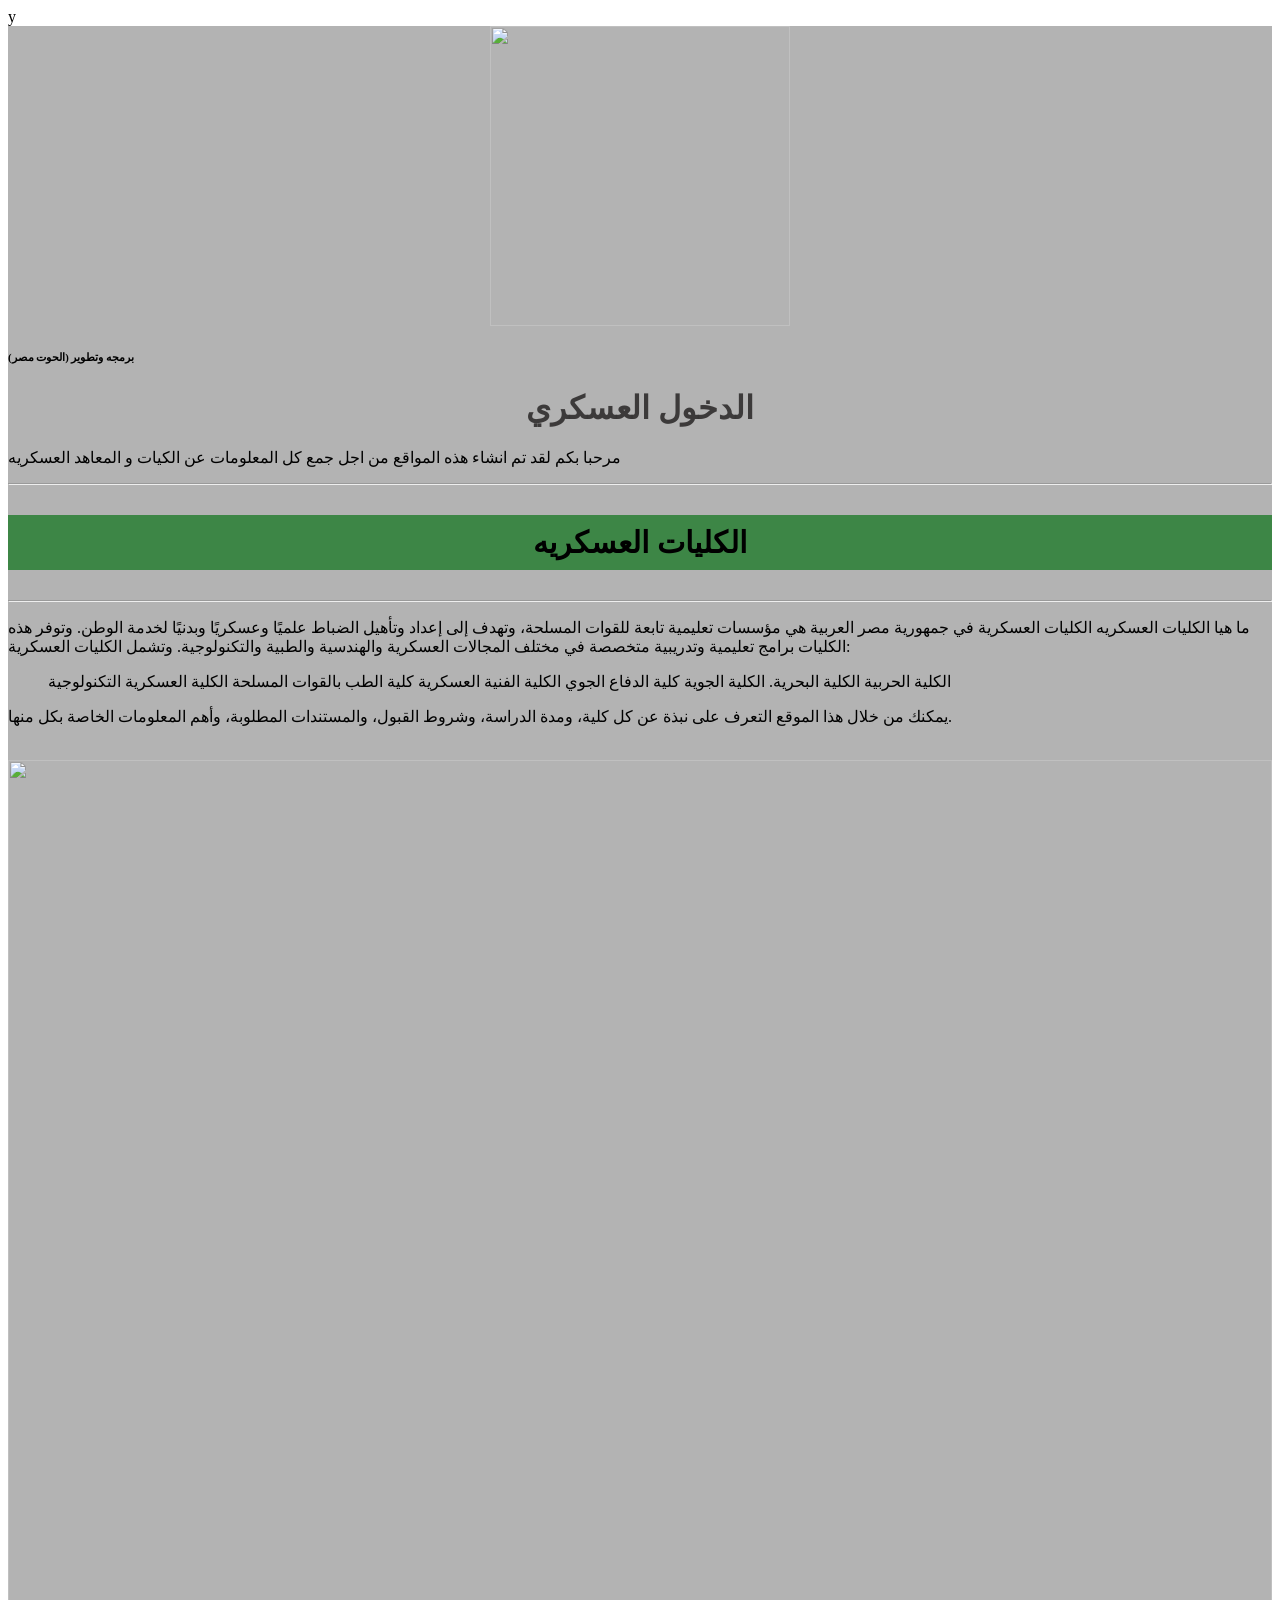
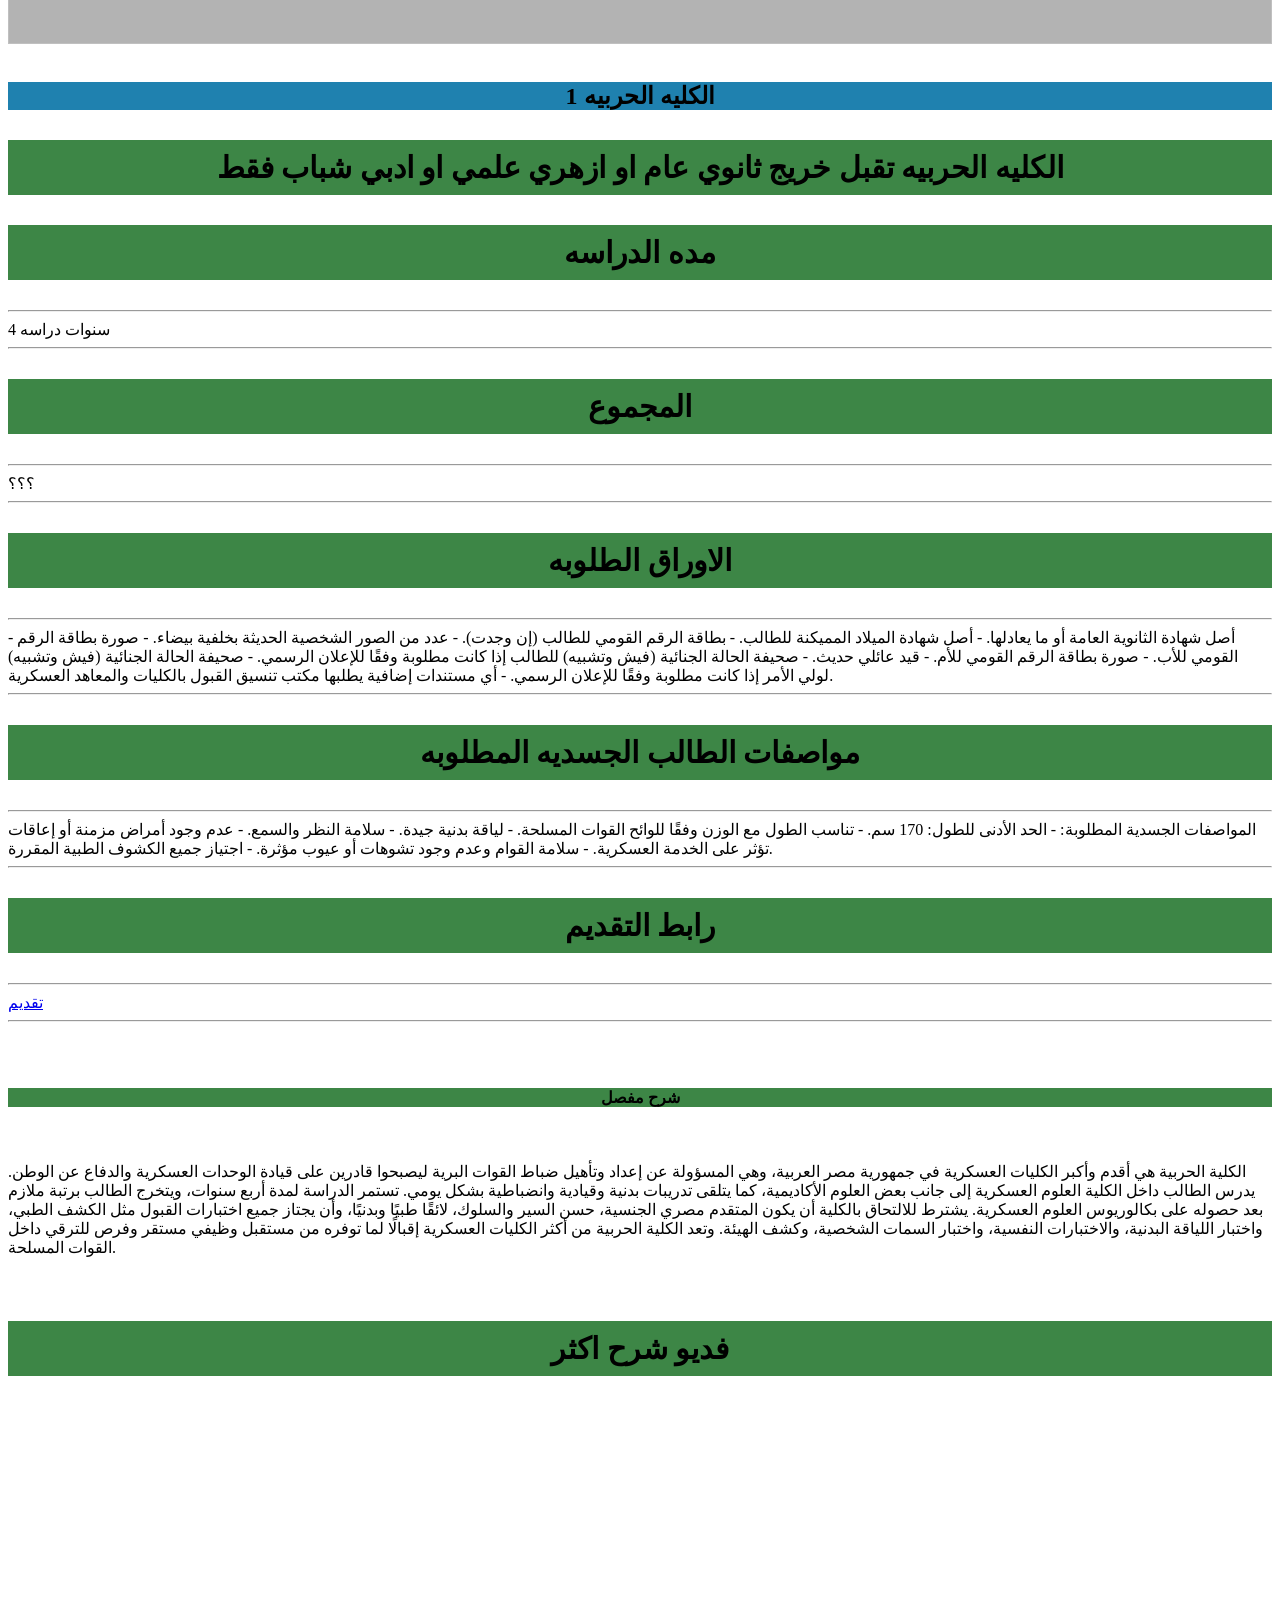
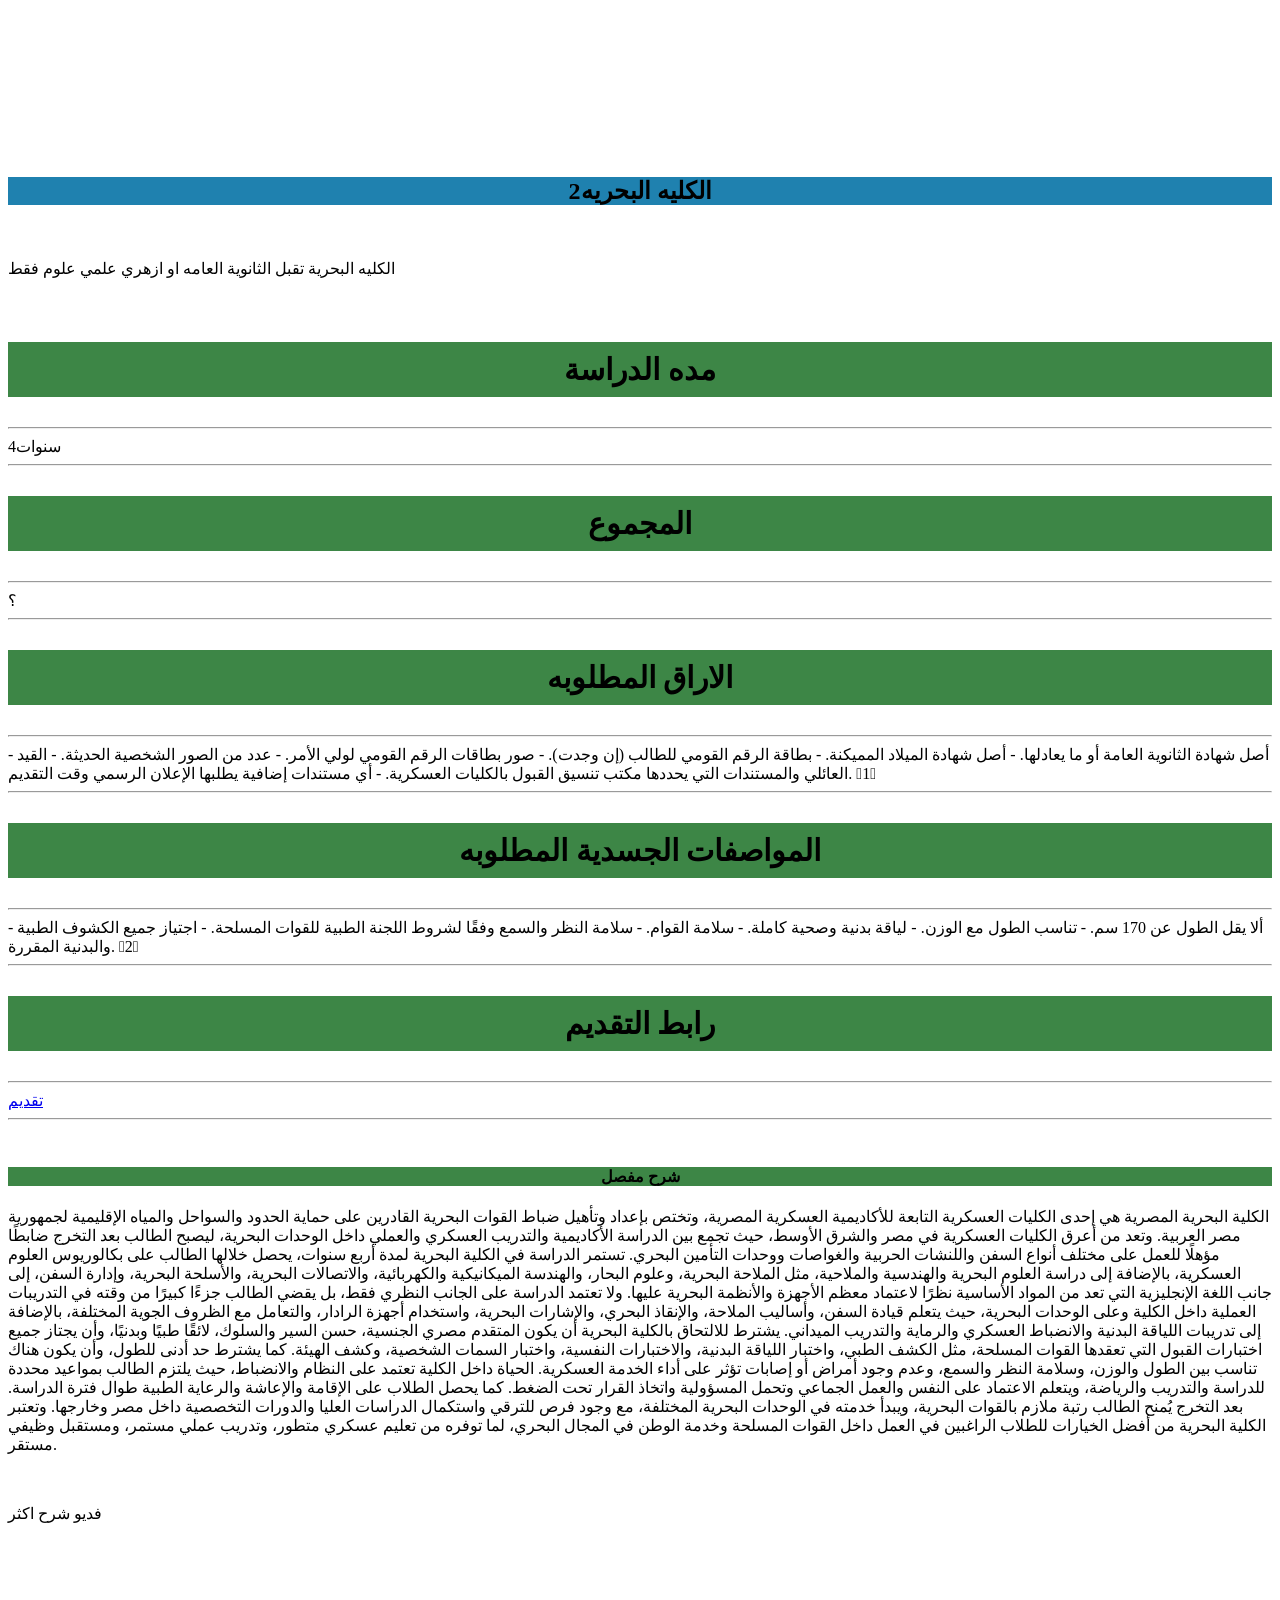
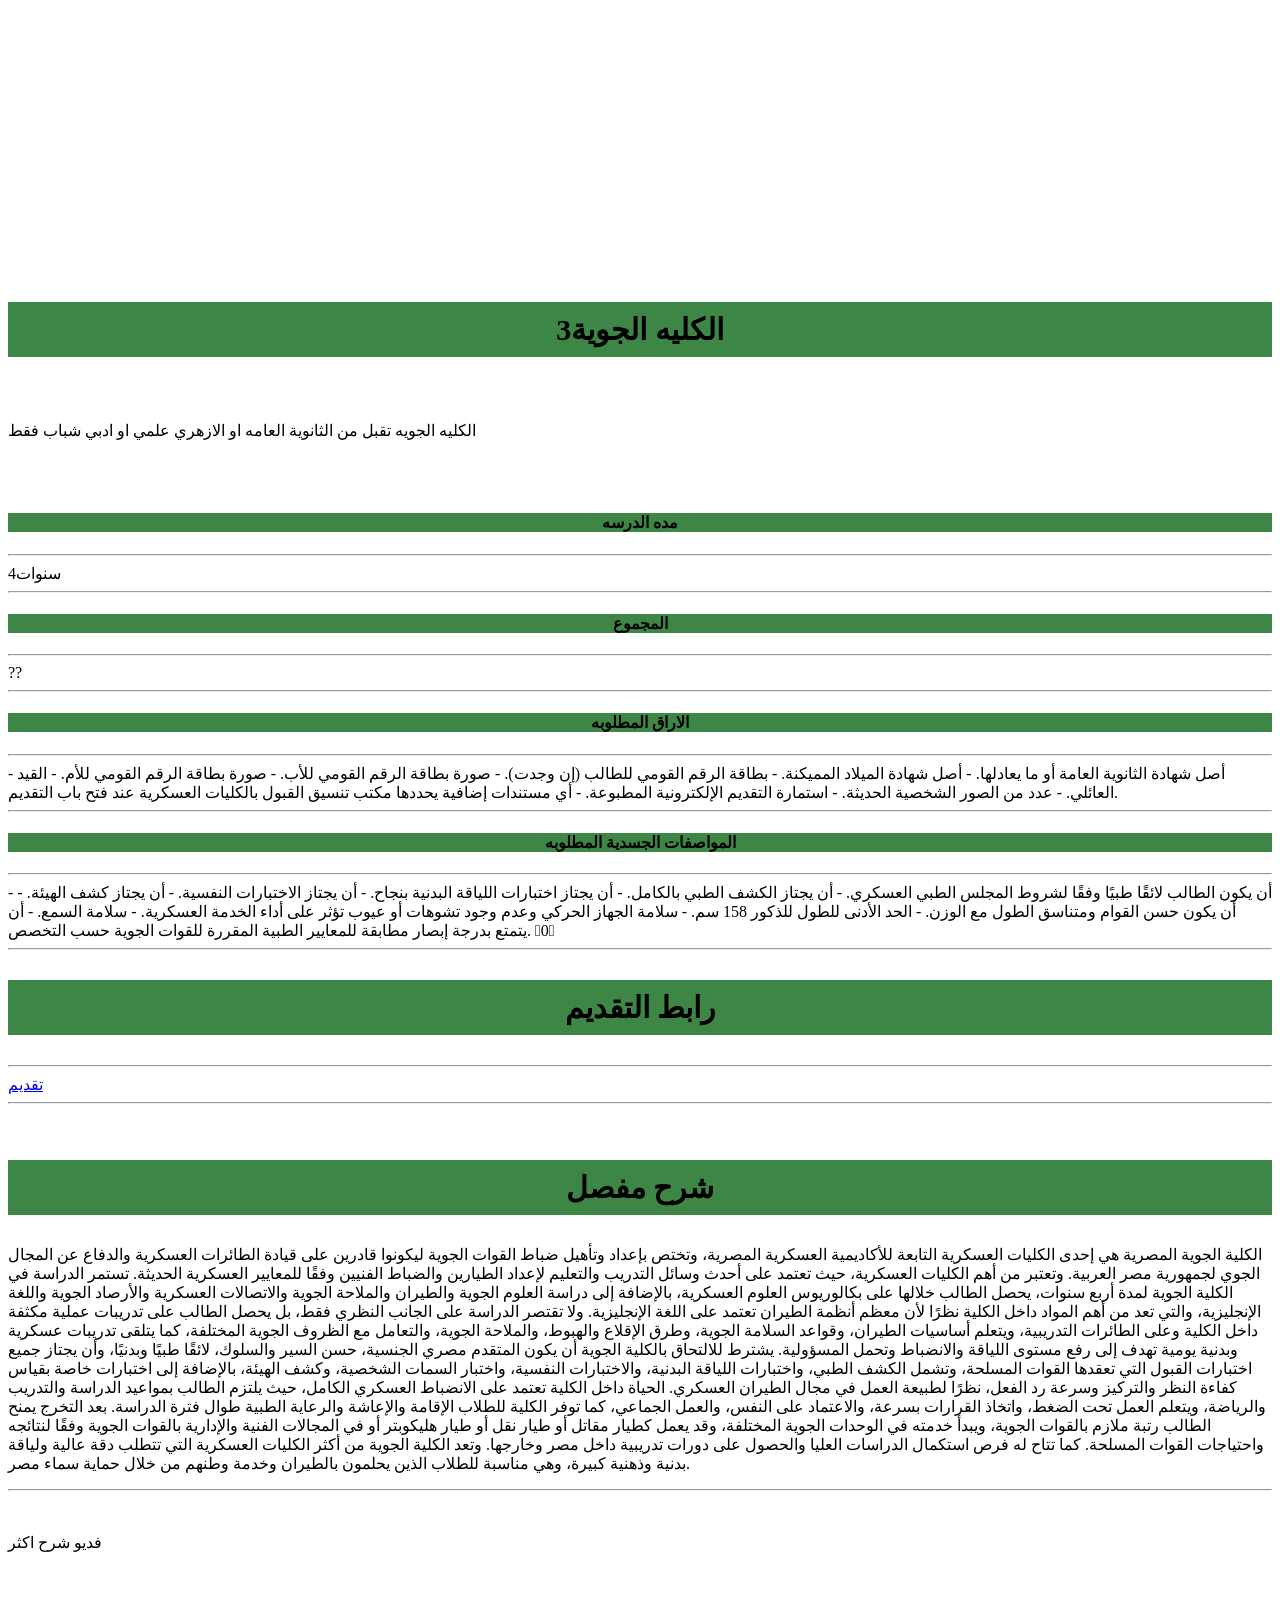
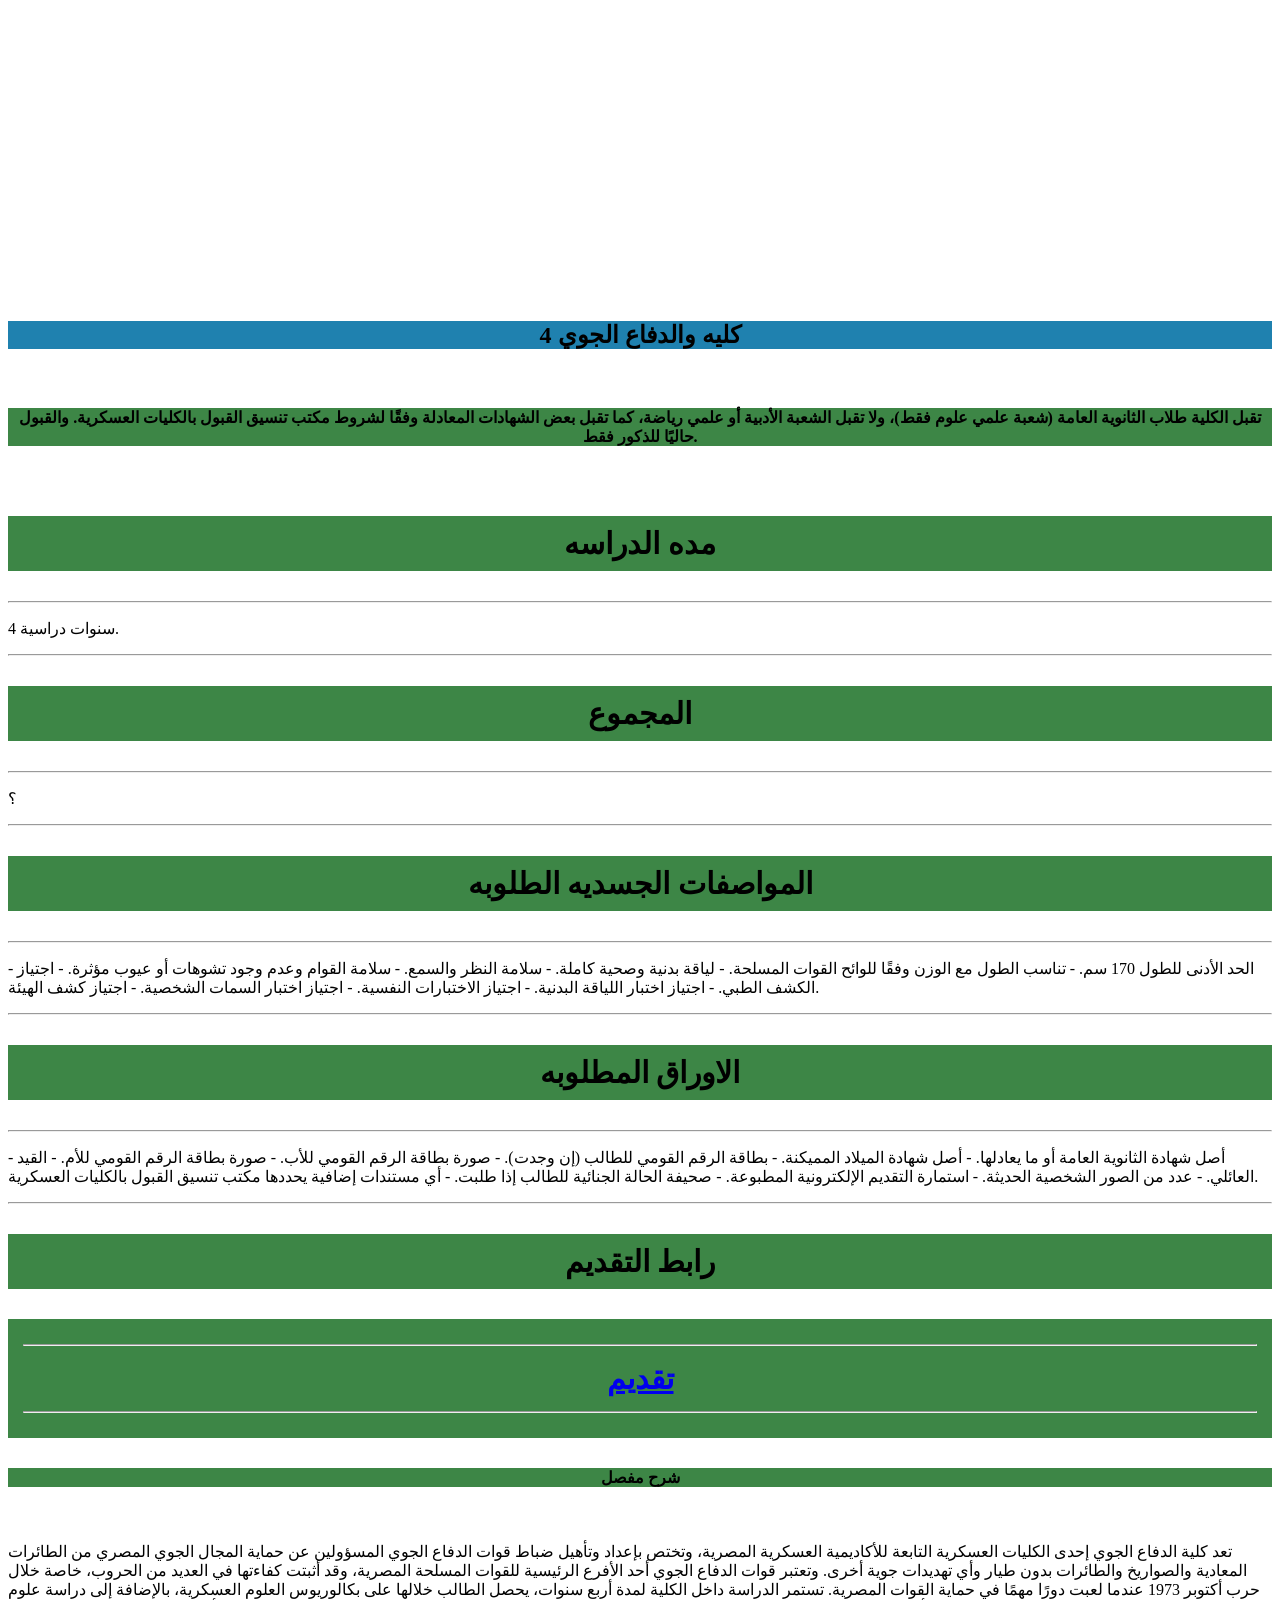
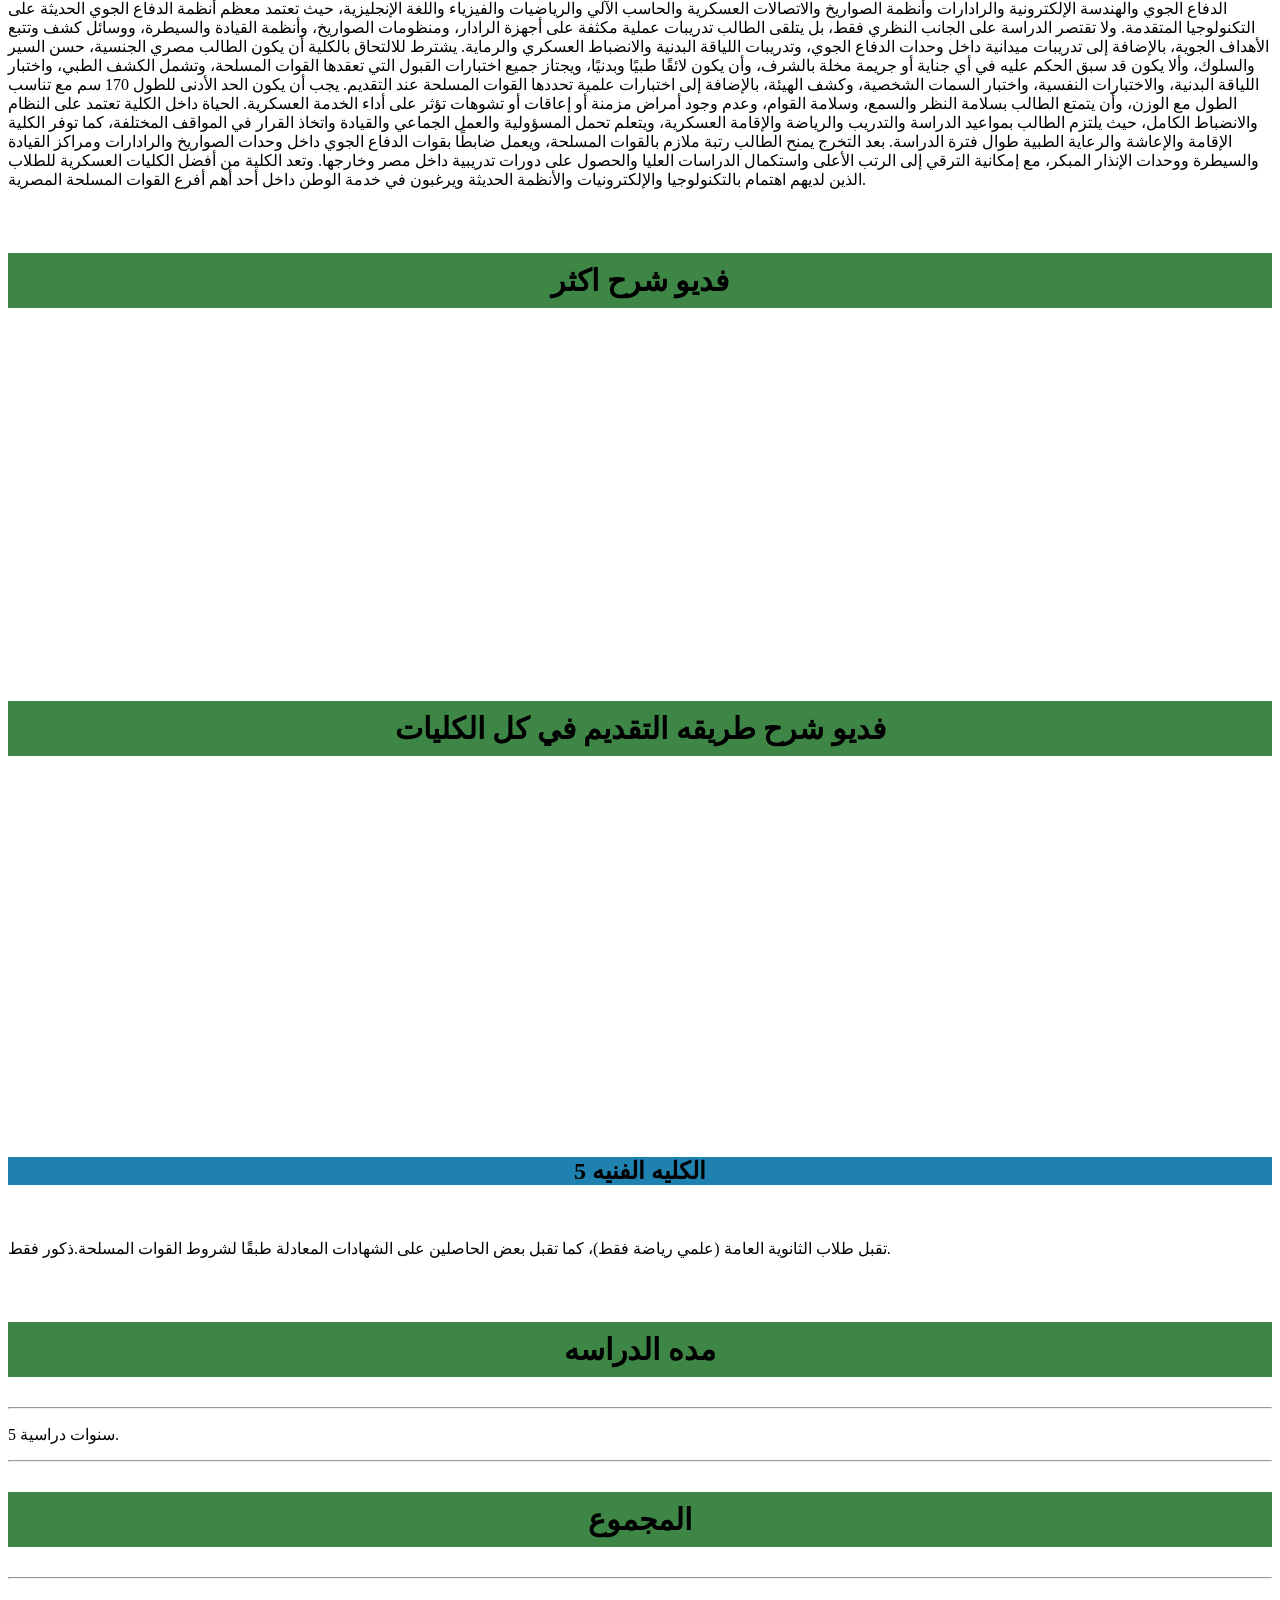
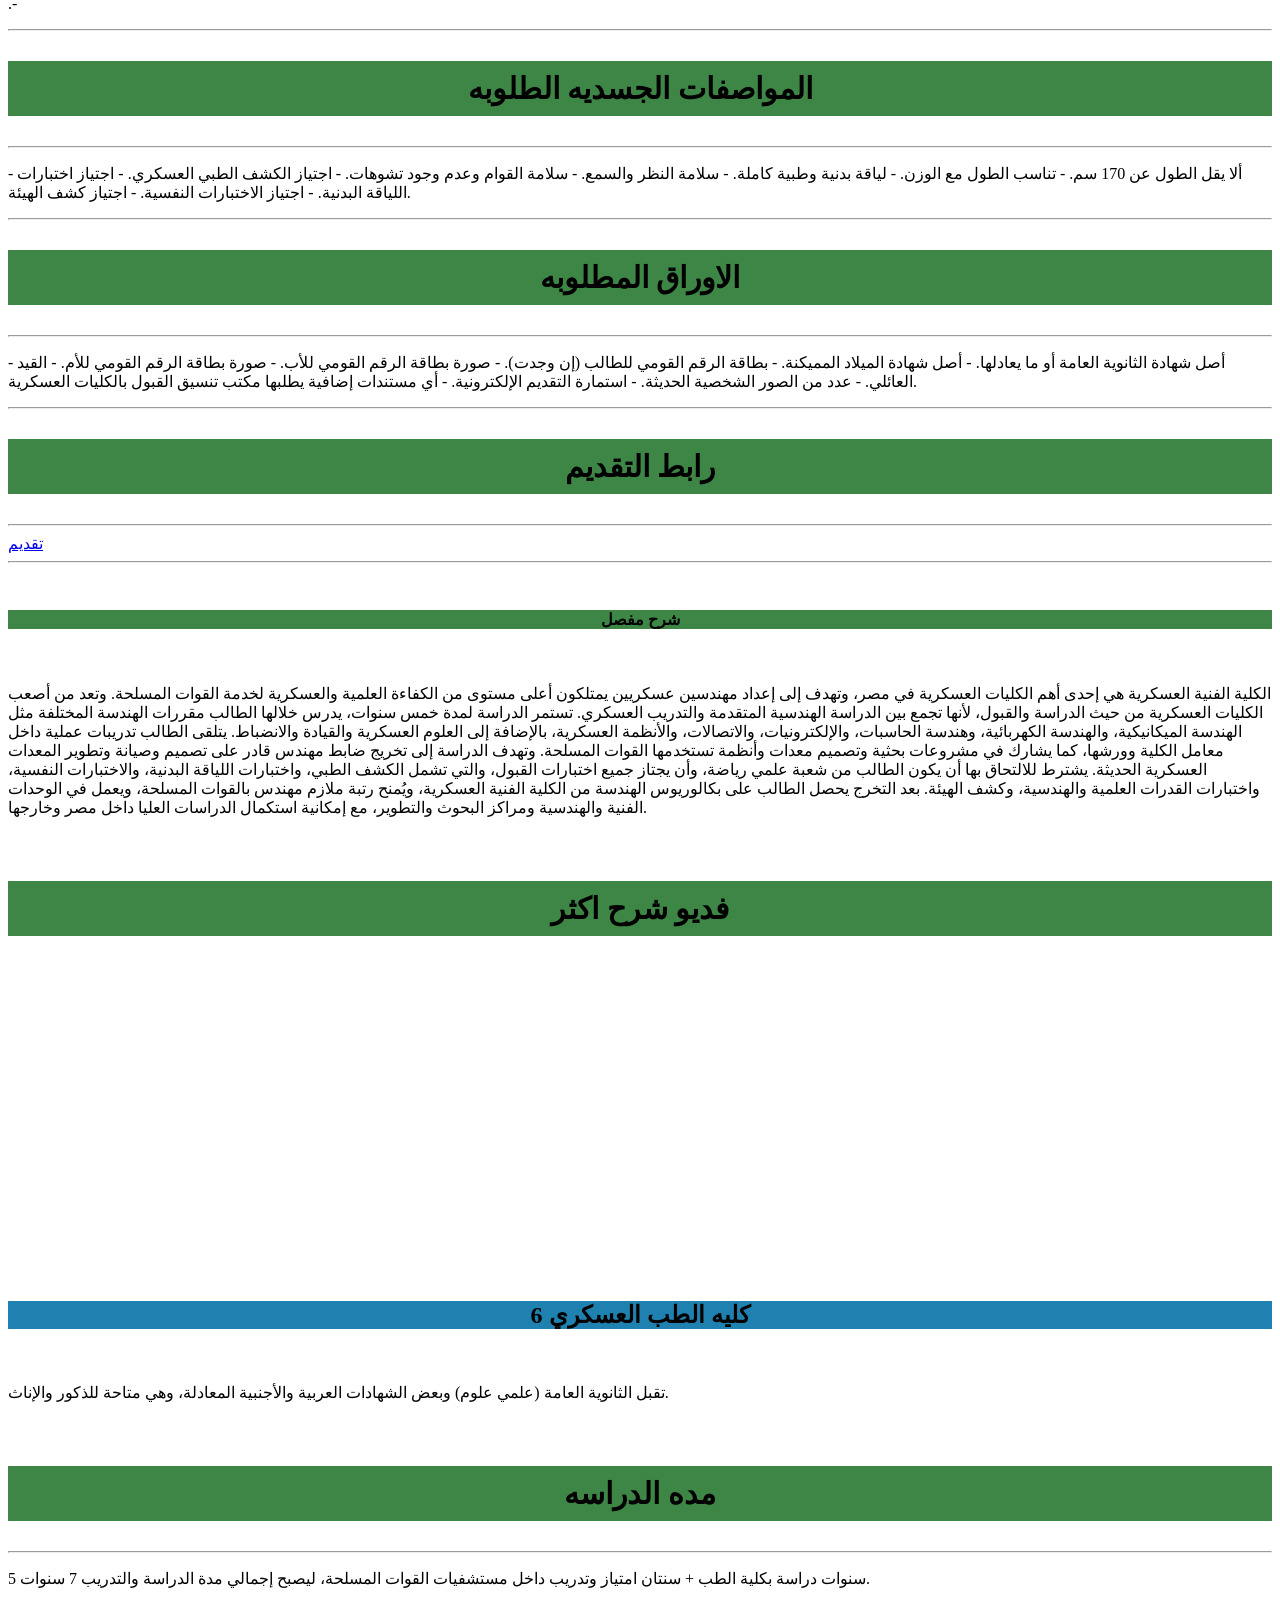
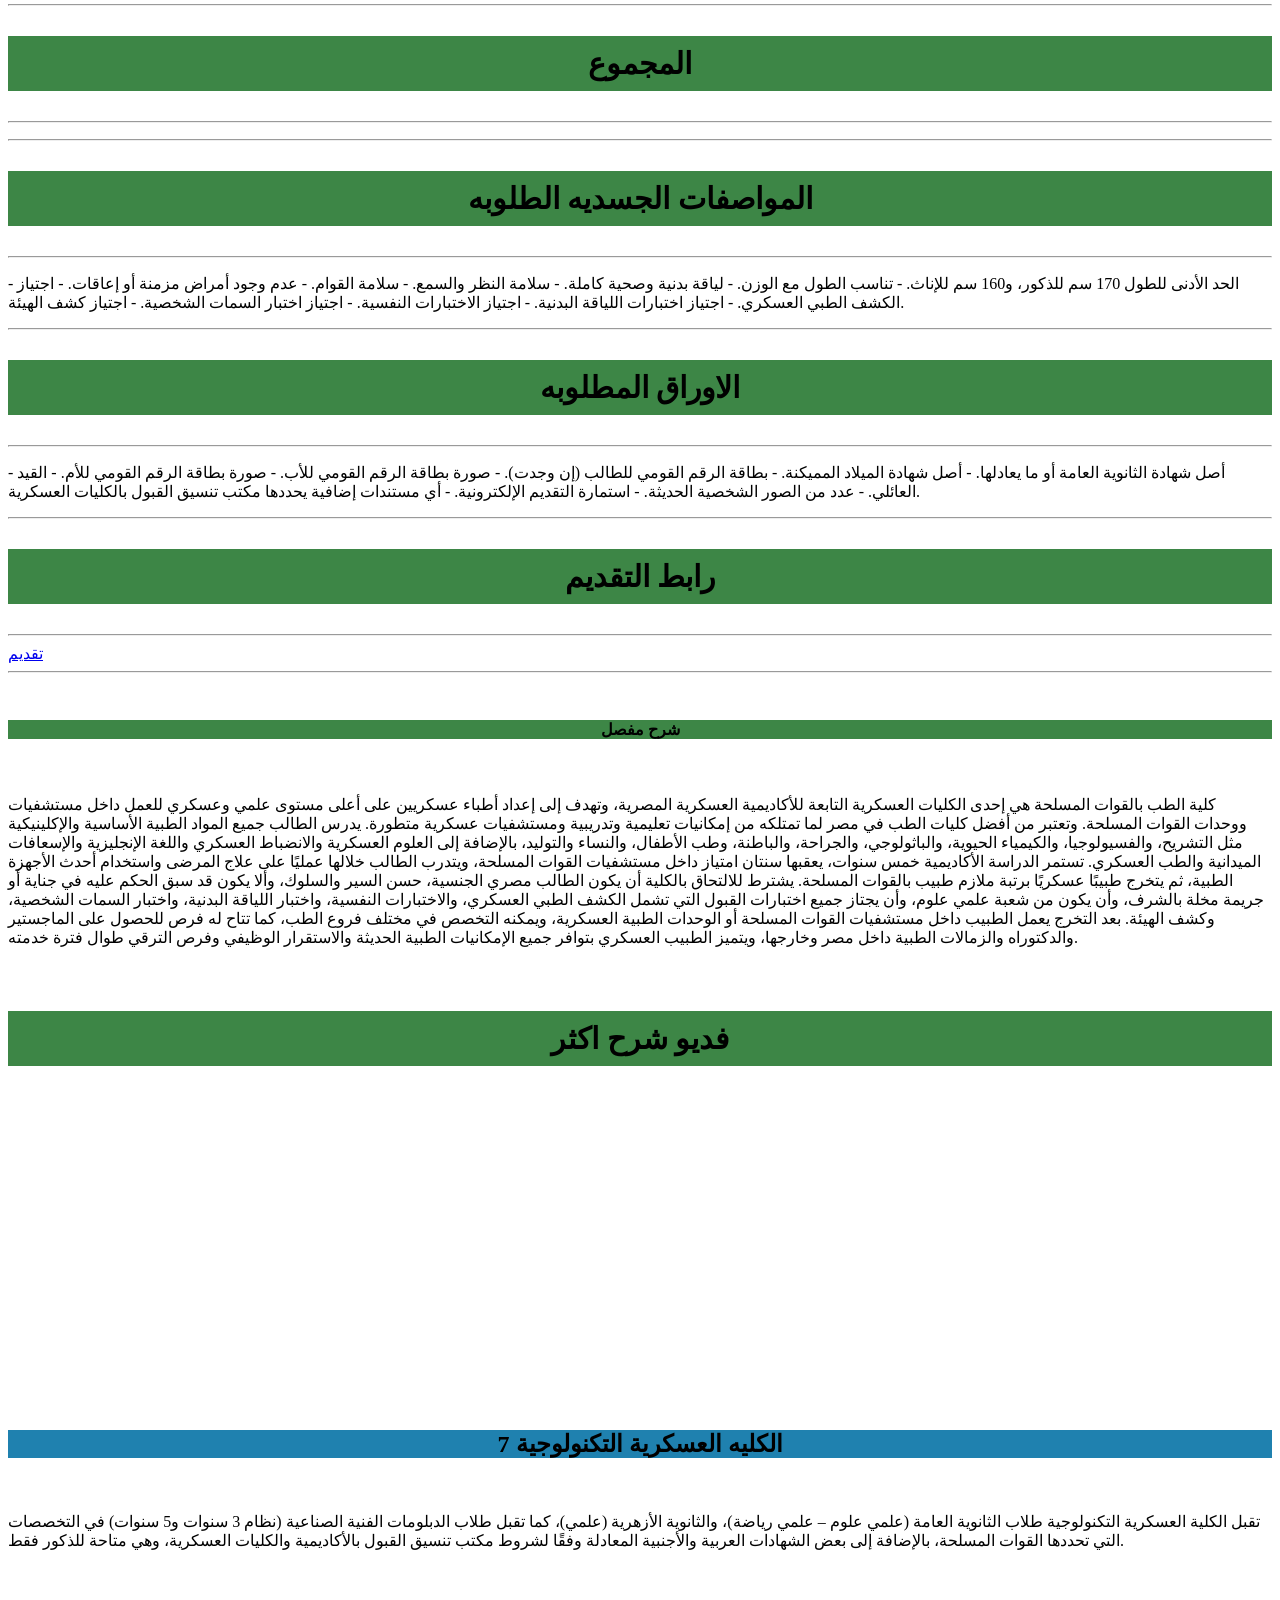
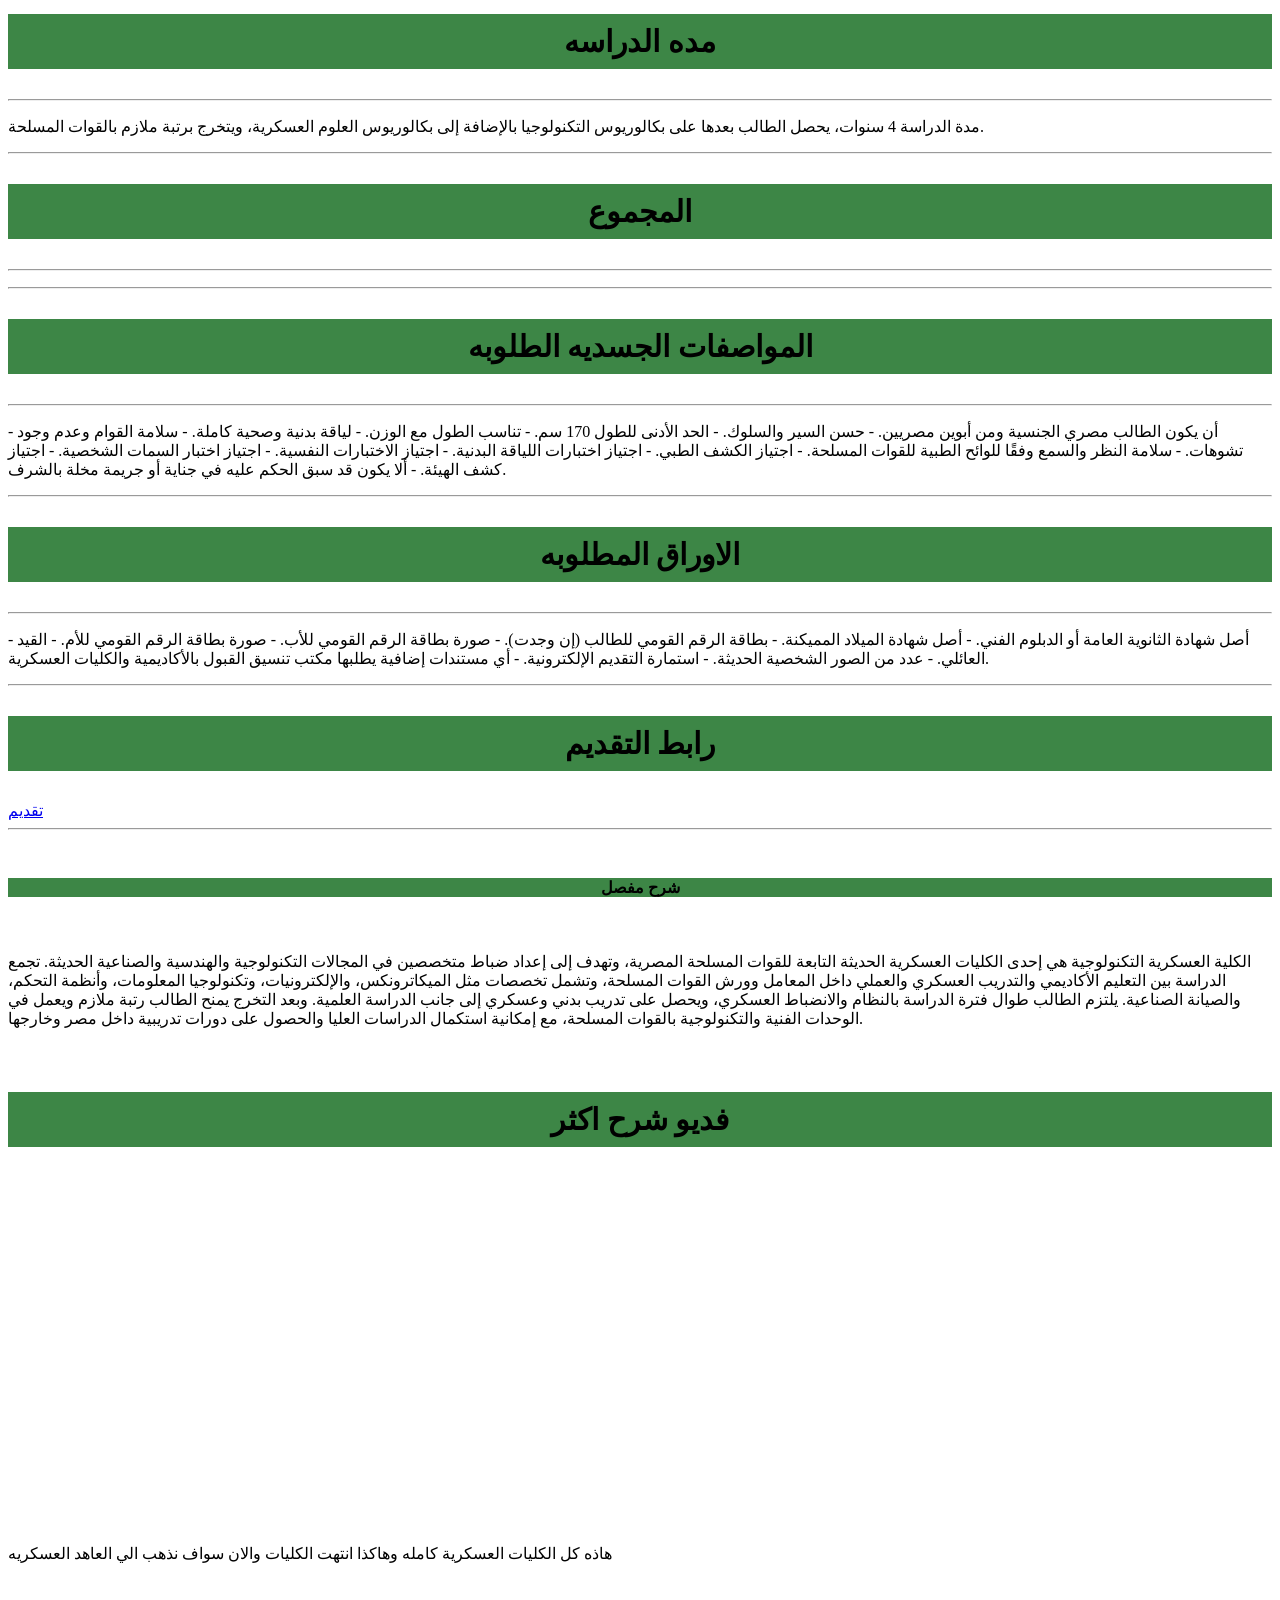
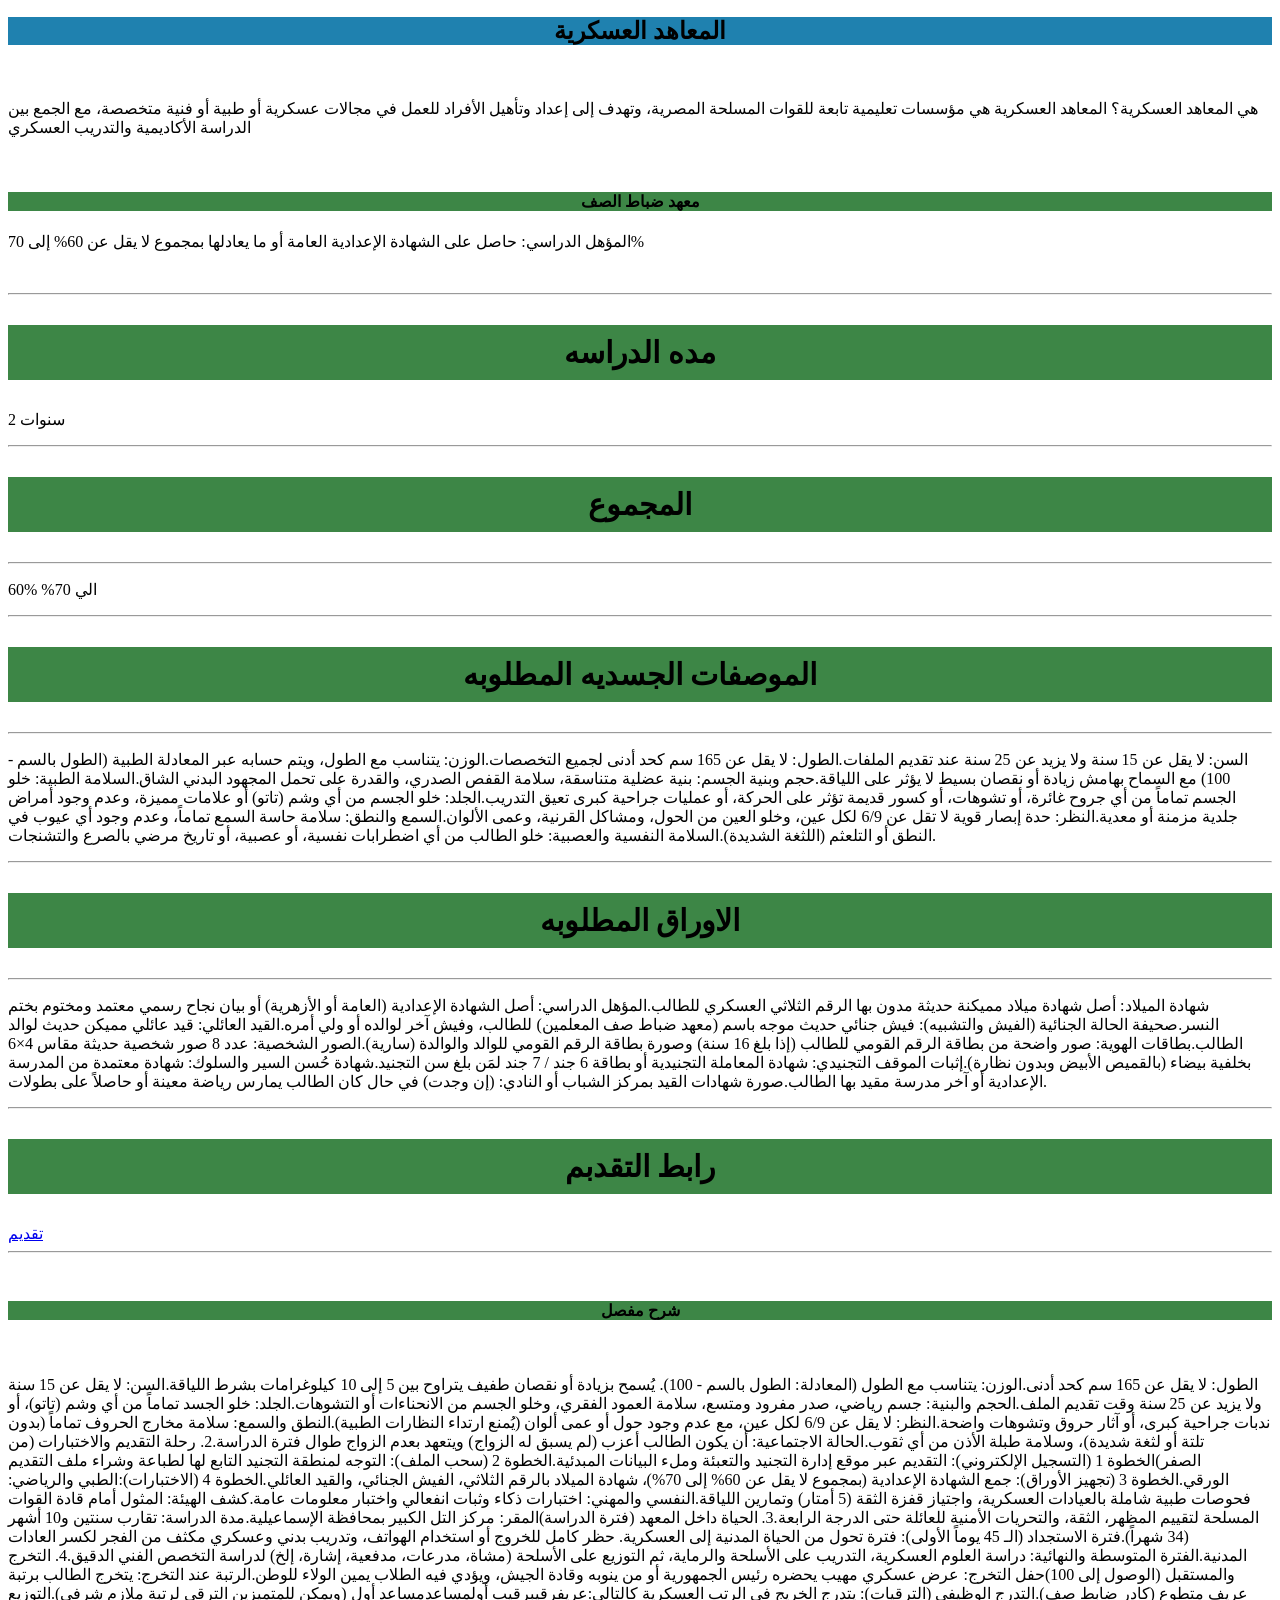
==== commit a366f9b2: "Fix HTML structure and correct list items" ====
--- a/index.html
+++ b/index.html
@@ -1,4 +1,5 @@
-    <!DOCTYPE html>
+y
+<!DOCTYPE html>
  <html lang="ar">
    <head>
    <title>الكليات العسكريه</title>
@@ -33,13 +34,13 @@
 
 وتشمل الكليات العسكرية:
   <ul>
-<il> الكلية الحربية</il>
-<il> الكلية البحرية.</il>
-<il> الكلية الجوية</il>
-<il> كلية الدفاع الجوي</il>
-<il> الكلية الفنية العسكرية</il>
-<il> كلية الطب بالقوات المسلحة</il>
-<il> الكلية العسكرية التكنولوجية</il>
+<il> الكلية الحربية</li> 
+<il> الكلية البحرية.</li>
+<il> الكلية الجوية</li>
+<il> كلية الدفاع الجوي</li>
+<il> الكلية الفنية العسكرية</li>
+<il> كلية الطب بالقوات المسلحة</li>
+<il> الكلية العسكرية التكنولوجية</li>
   </ul>
 يمكنك من خلال هذا الموقع التعرف على نبذة عن كل كلية، ومدة الدراسة، وشروط القبول، والمستندات المطلوبة، وأهم المعلومات الخاصة بكل منها.</p>
    <br>
--- a/style.css
+++ b/style.css
@@ -1,8 +1,100 @@
 body{
-    background:#f5f5f5;
+    background:##ECECEC;
 }
 
 h1{
-    color:red;
+    color:#373535f5;
     text-align:center;
-}+}
+
+img{
+    display: block;
+    margin: auto;
+}
+#npda{
+    background-color: #6565657e;
+}
+
+h3{background-color: #3d8646}
+h4{
+  background-color:#3d8646
+}
+
+.harpy {
+    background-color: #0000;
+}
+{
+  border-radius: 10px;
+}
+h3{
+    padding: 10px 15px;
+}
+h3{
+    text-align: center;
+}
+h4{
+    text-align: center;
+}
+h2{
+    text-align: center;
+}
+.h2{
+    background-color: #1095d2;
+  
+}
+h3{
+  font-size: 30px;
+}
+h2{ 
+  background-color:#1f81af;
+}
+.nsl{
+    background-color: #3894dd;
+    padding: 10px 15px;
+}
+button{
+    background-color: #1f81af;
+    color: white;
+    border: none;
+    padding: 10px 20px;
+    border-radius: 8px;
+    font-size: 18px;
+}
+.nsl{
+    width: 80%;
+    margin: 20px auto;
+    background-color: #3894dd;
+    padding: 15px;
+}
+button{
+    display: block;
+    margin: 20px auto;
+}
+.nsl{
+    width: 90%;
+    max-width: 500px;
+    margin: 30px auto;
+    background-color: #3894dd;
+    padding: 20px;
+}
+.nsl p{
+    text-align: center;
+    font-size: 24px;
+    font-weight: bold;
+}
+.nsl input{
+    width: 100%;
+    padding: 12px;
+    margin: 10px 0;
+    box-sizing: border-box;
+}
+.nsl textarea{
+    width: 100%;
+    height: 90px;
+    padding: 12px;
+    resize: vertical;
+    box-sizing: border-box;
+}
+.nsl button:hover{
+    background-color: #156d94;
+}
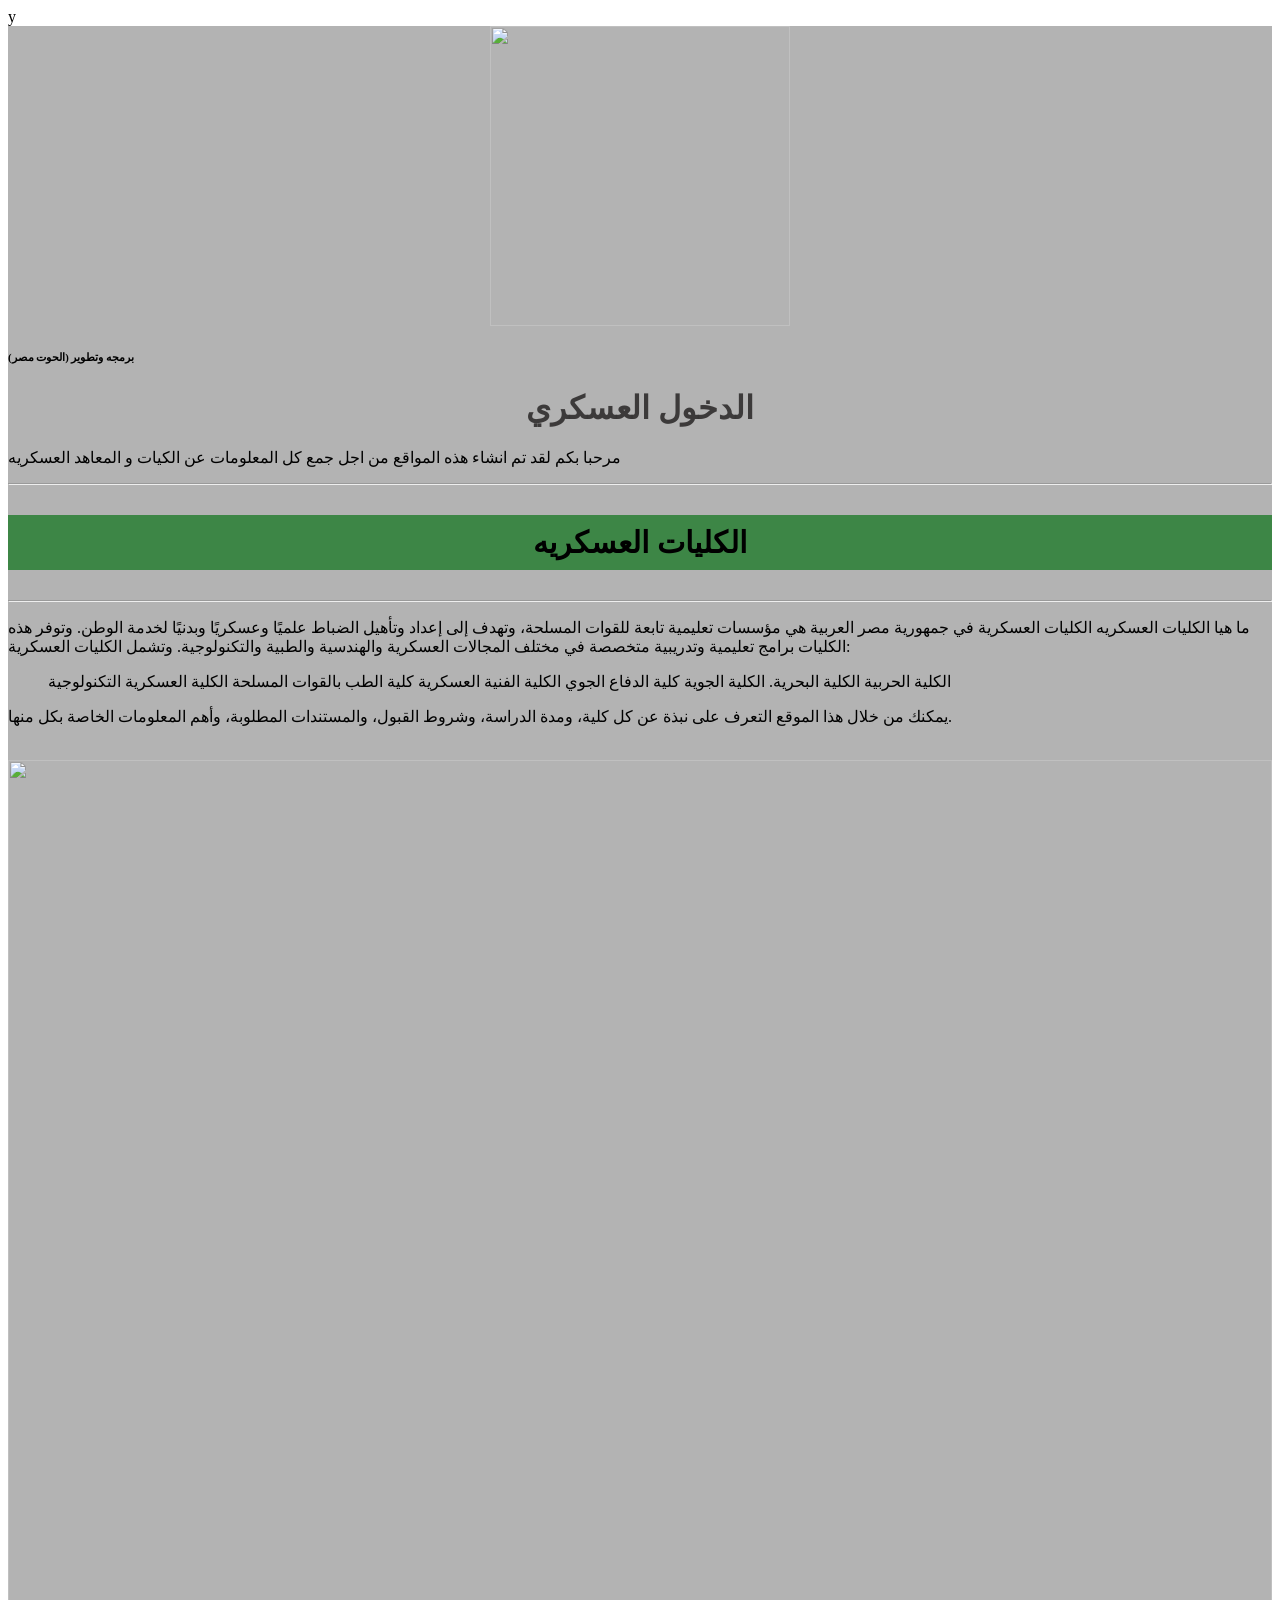
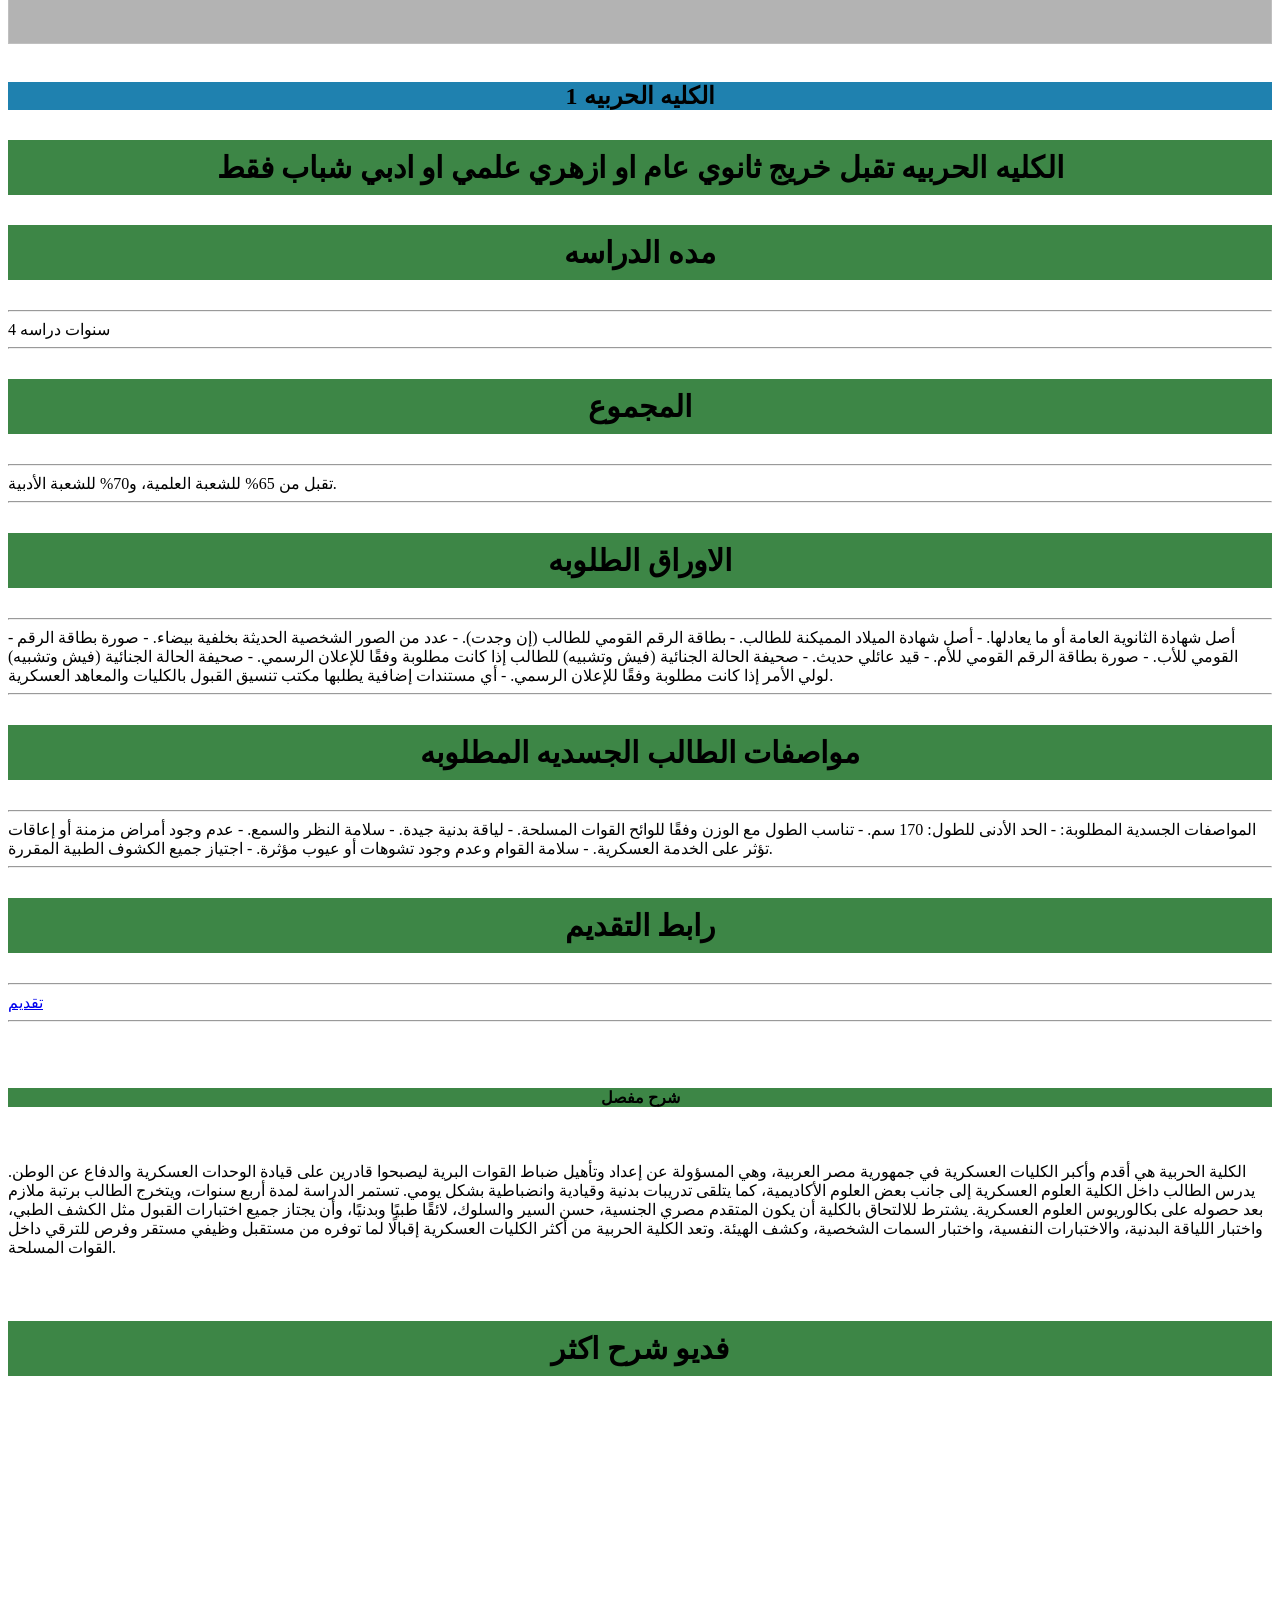
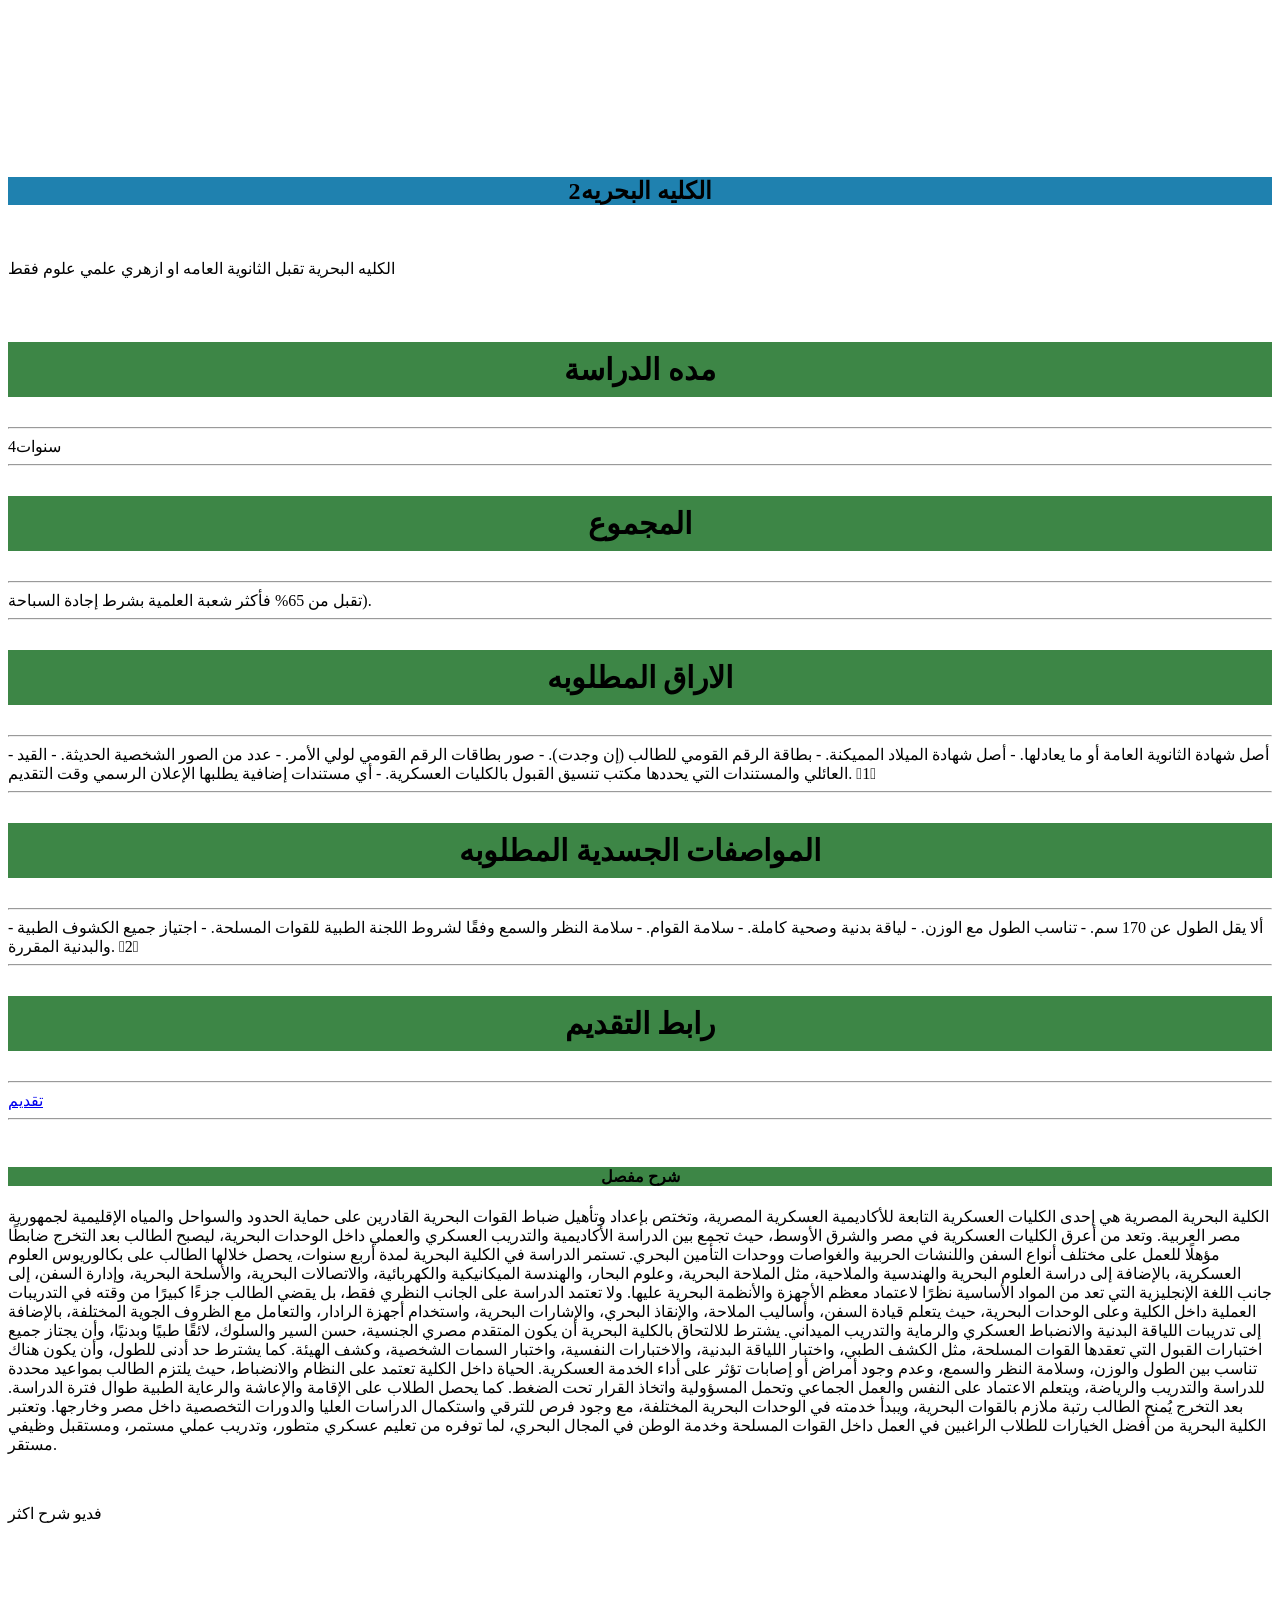
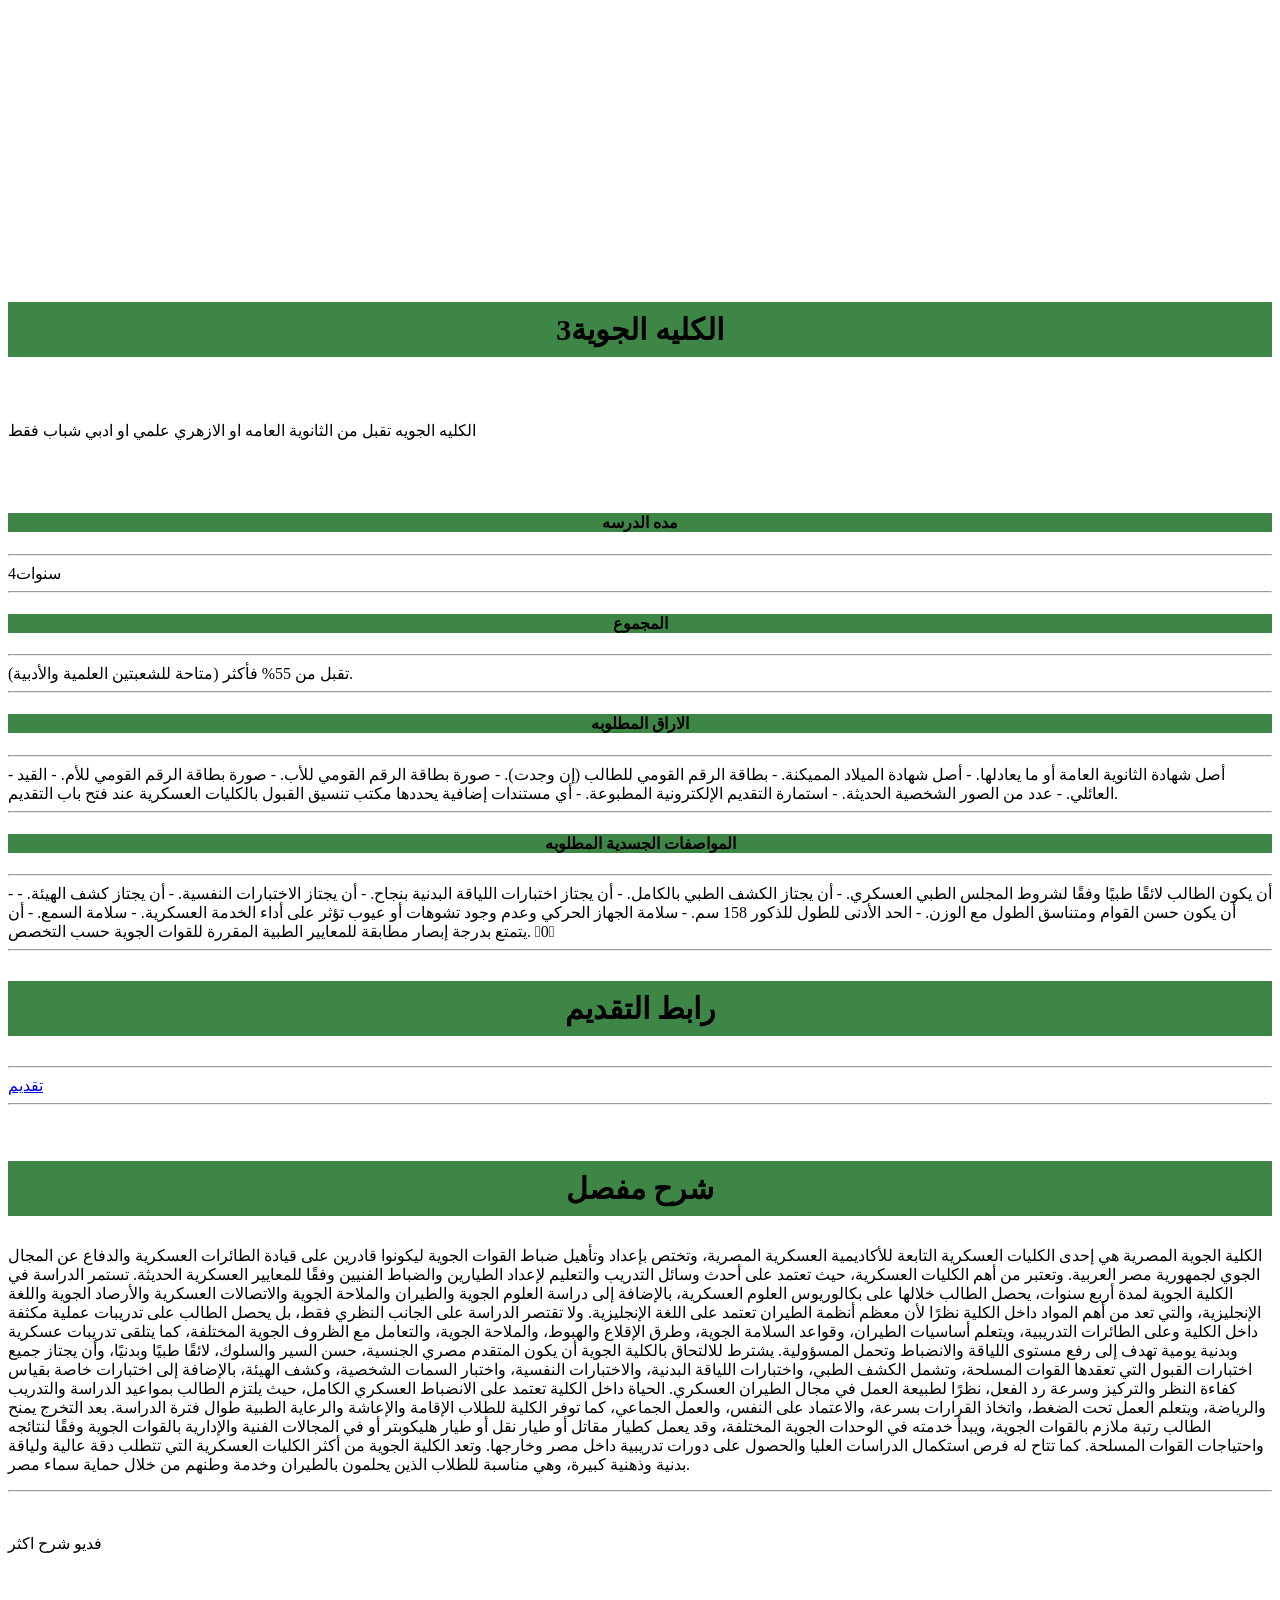
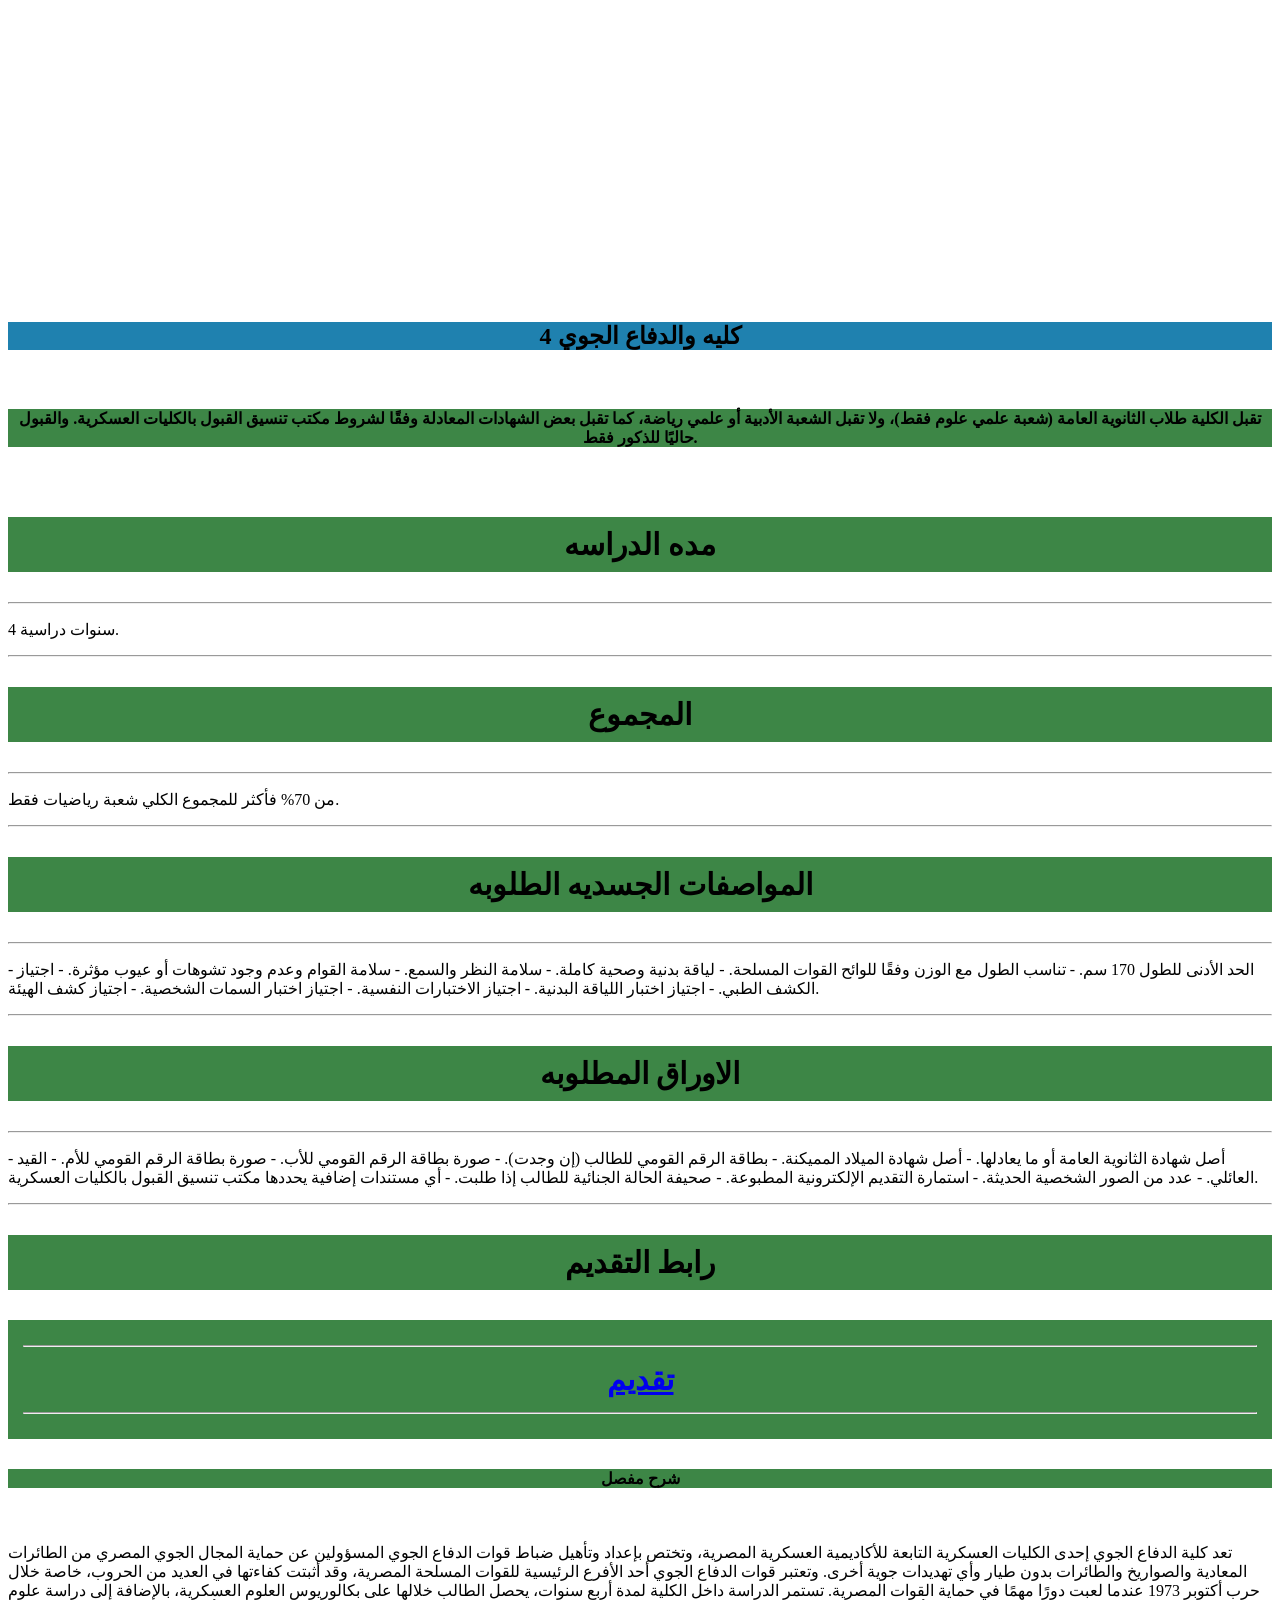
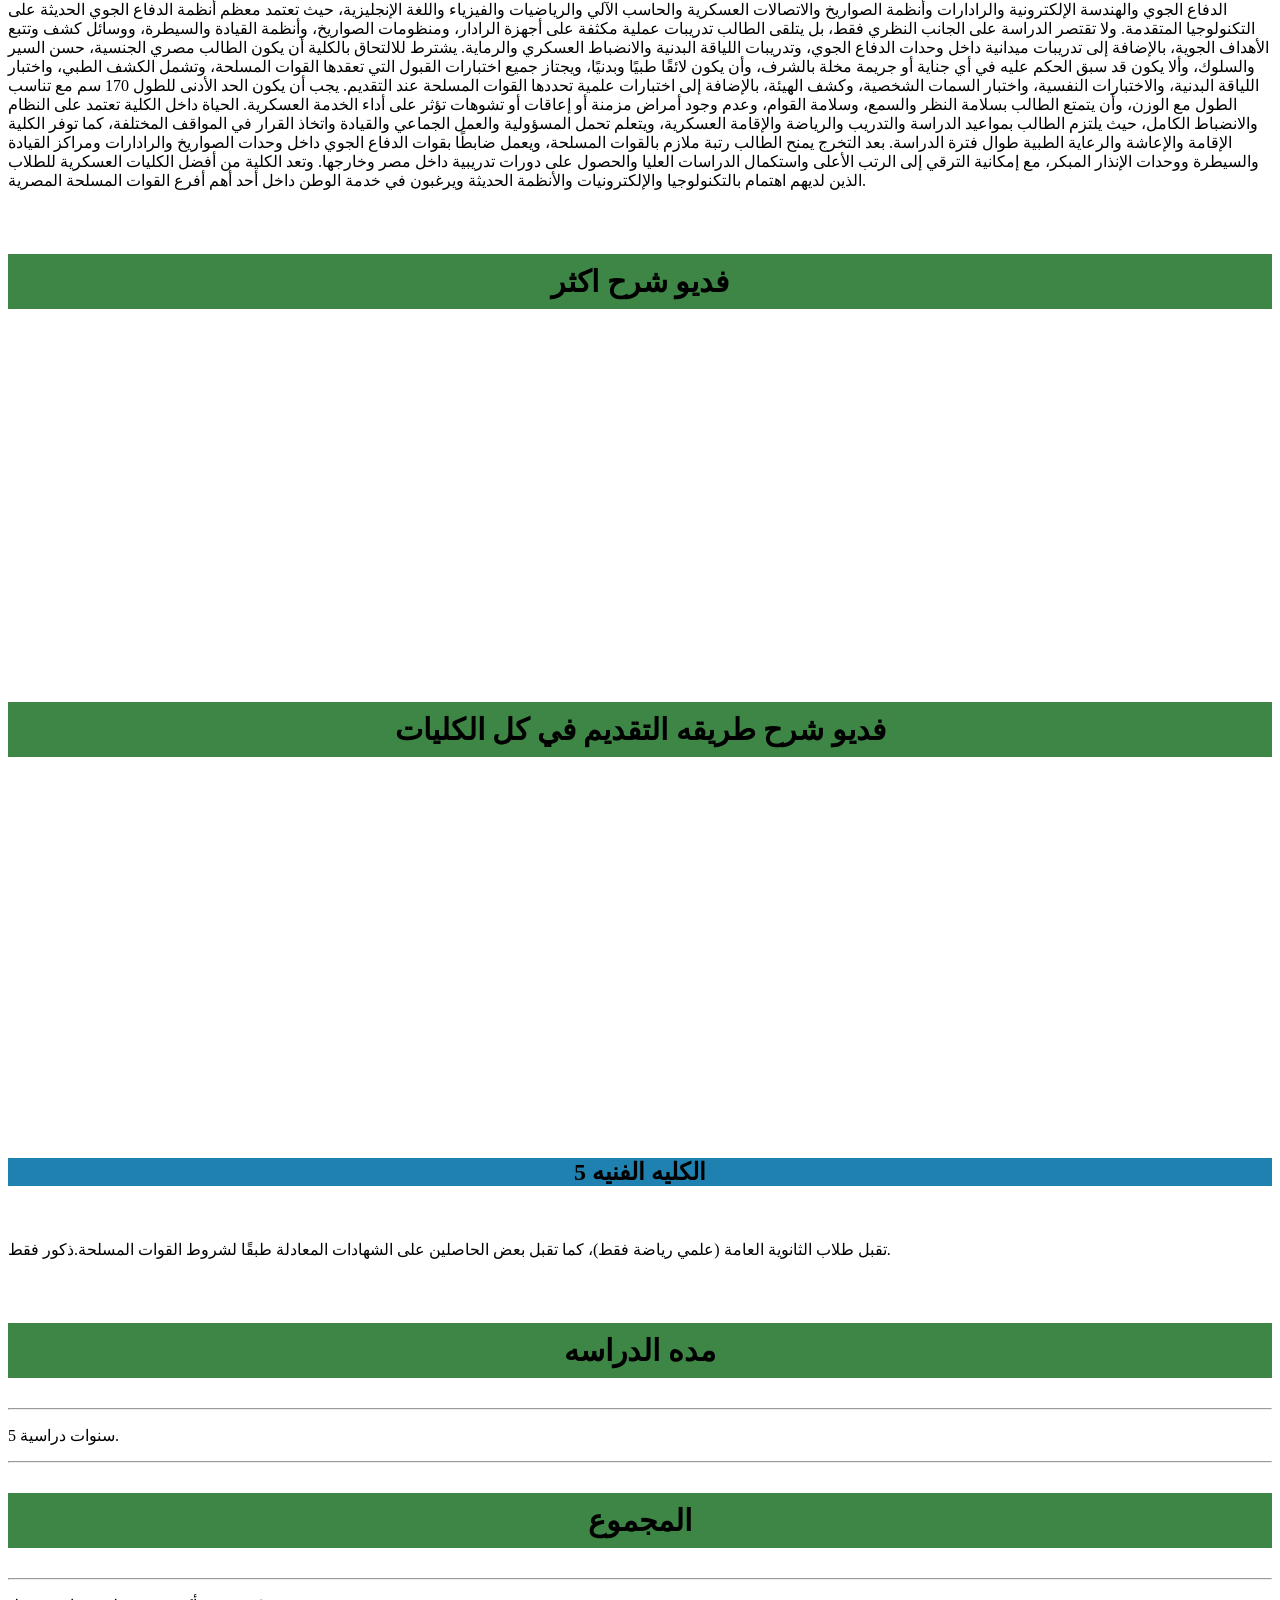
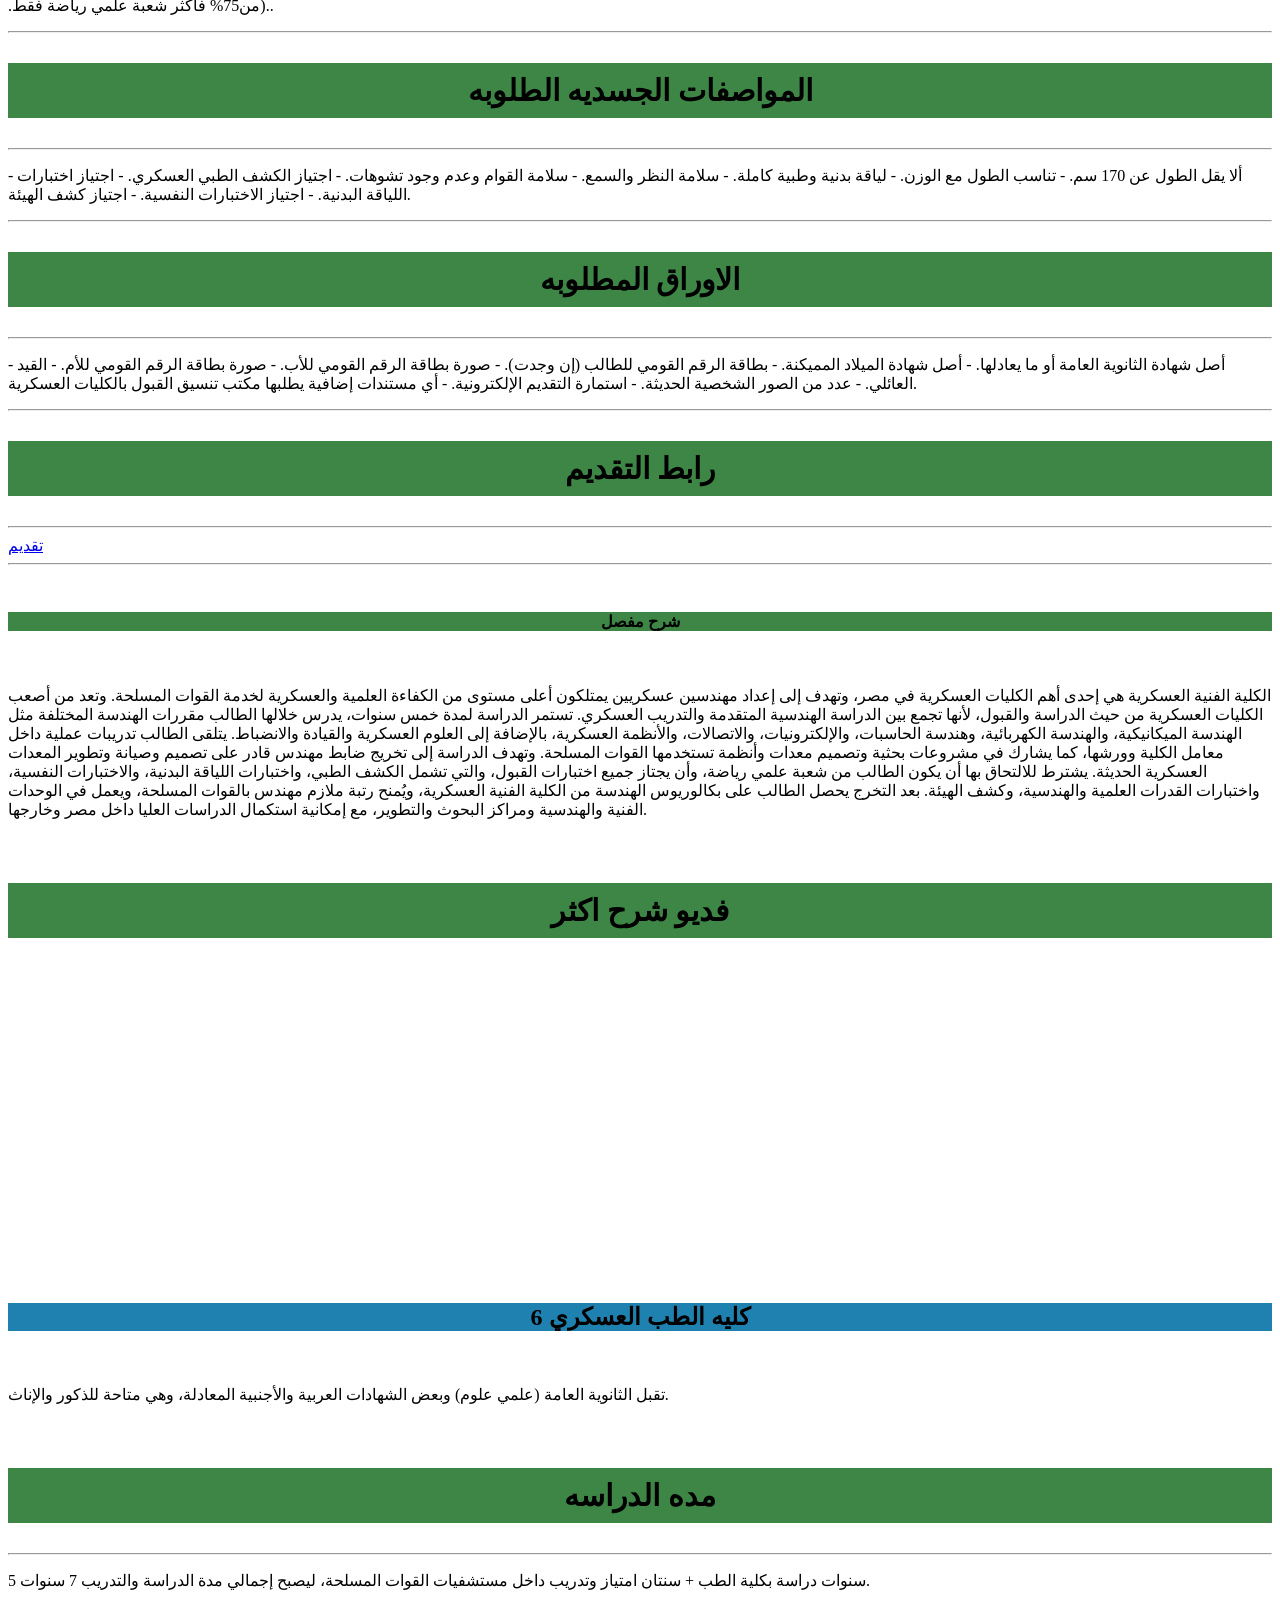
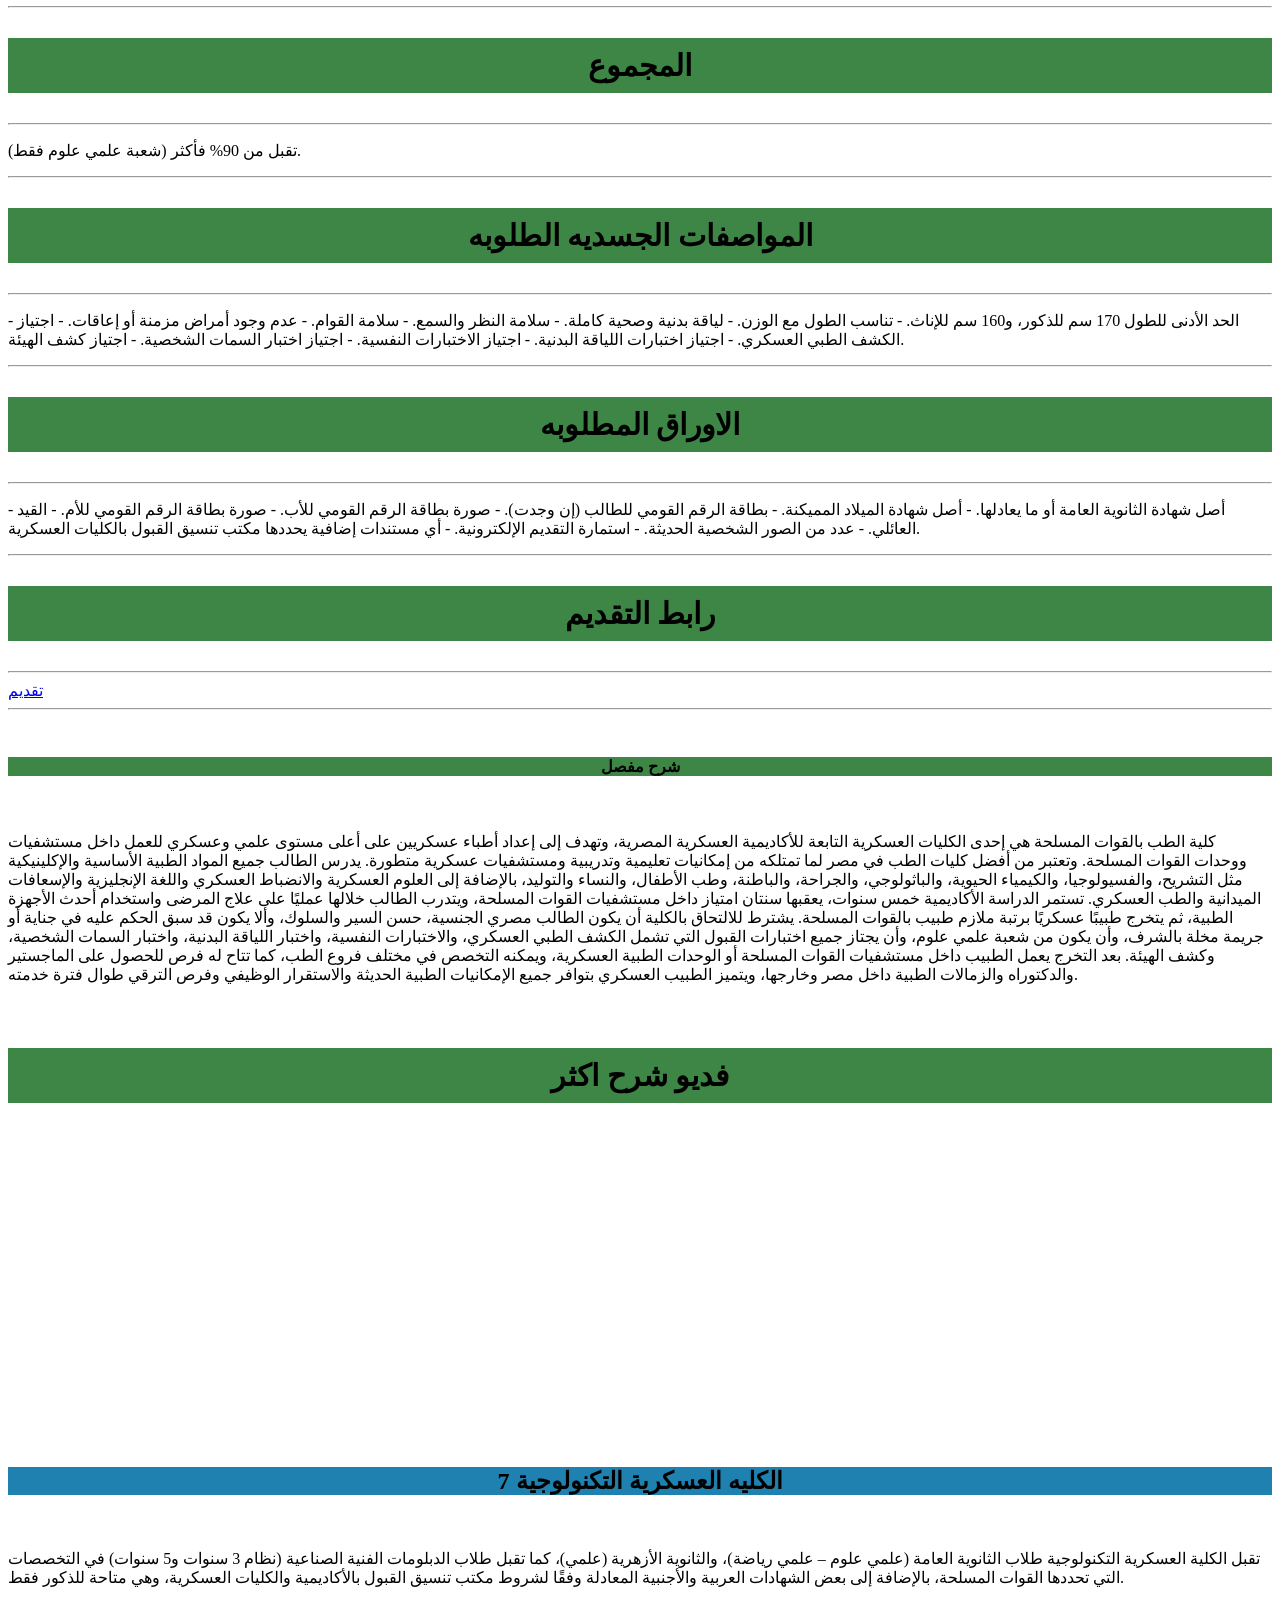
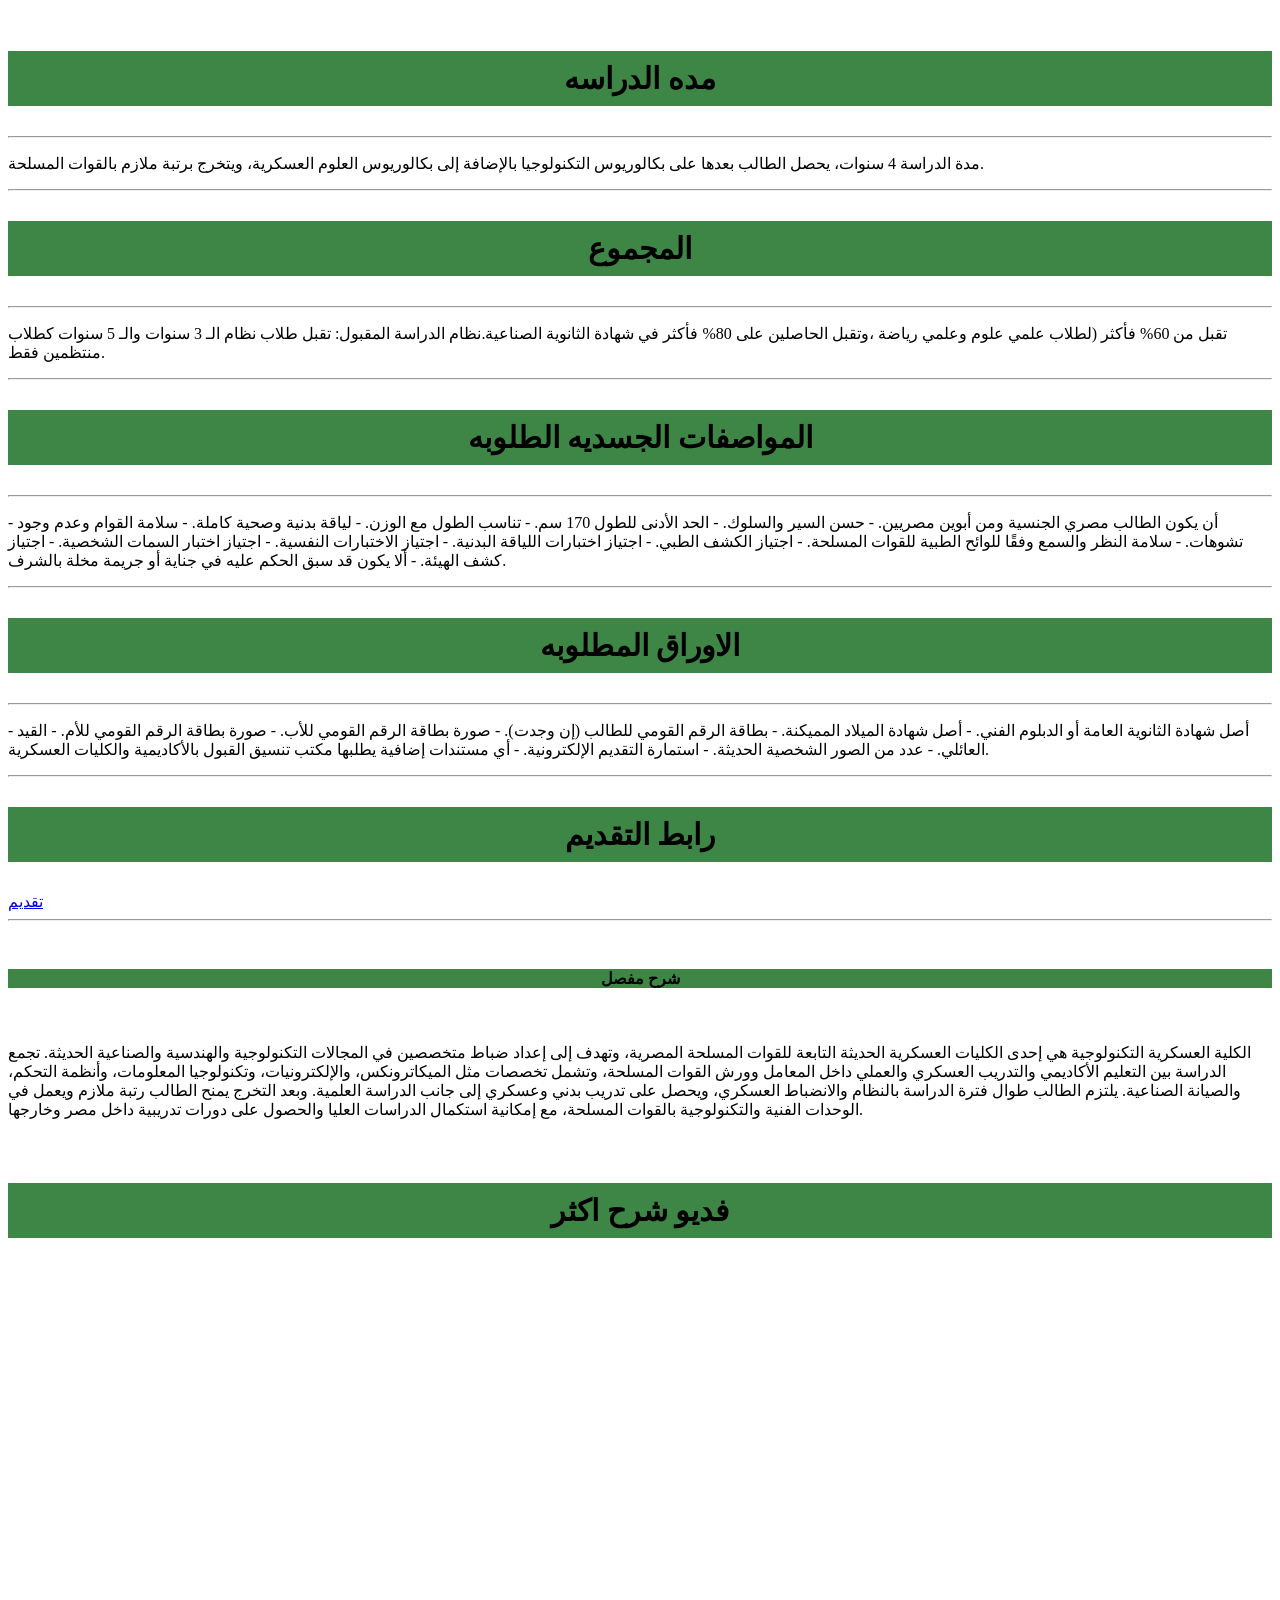
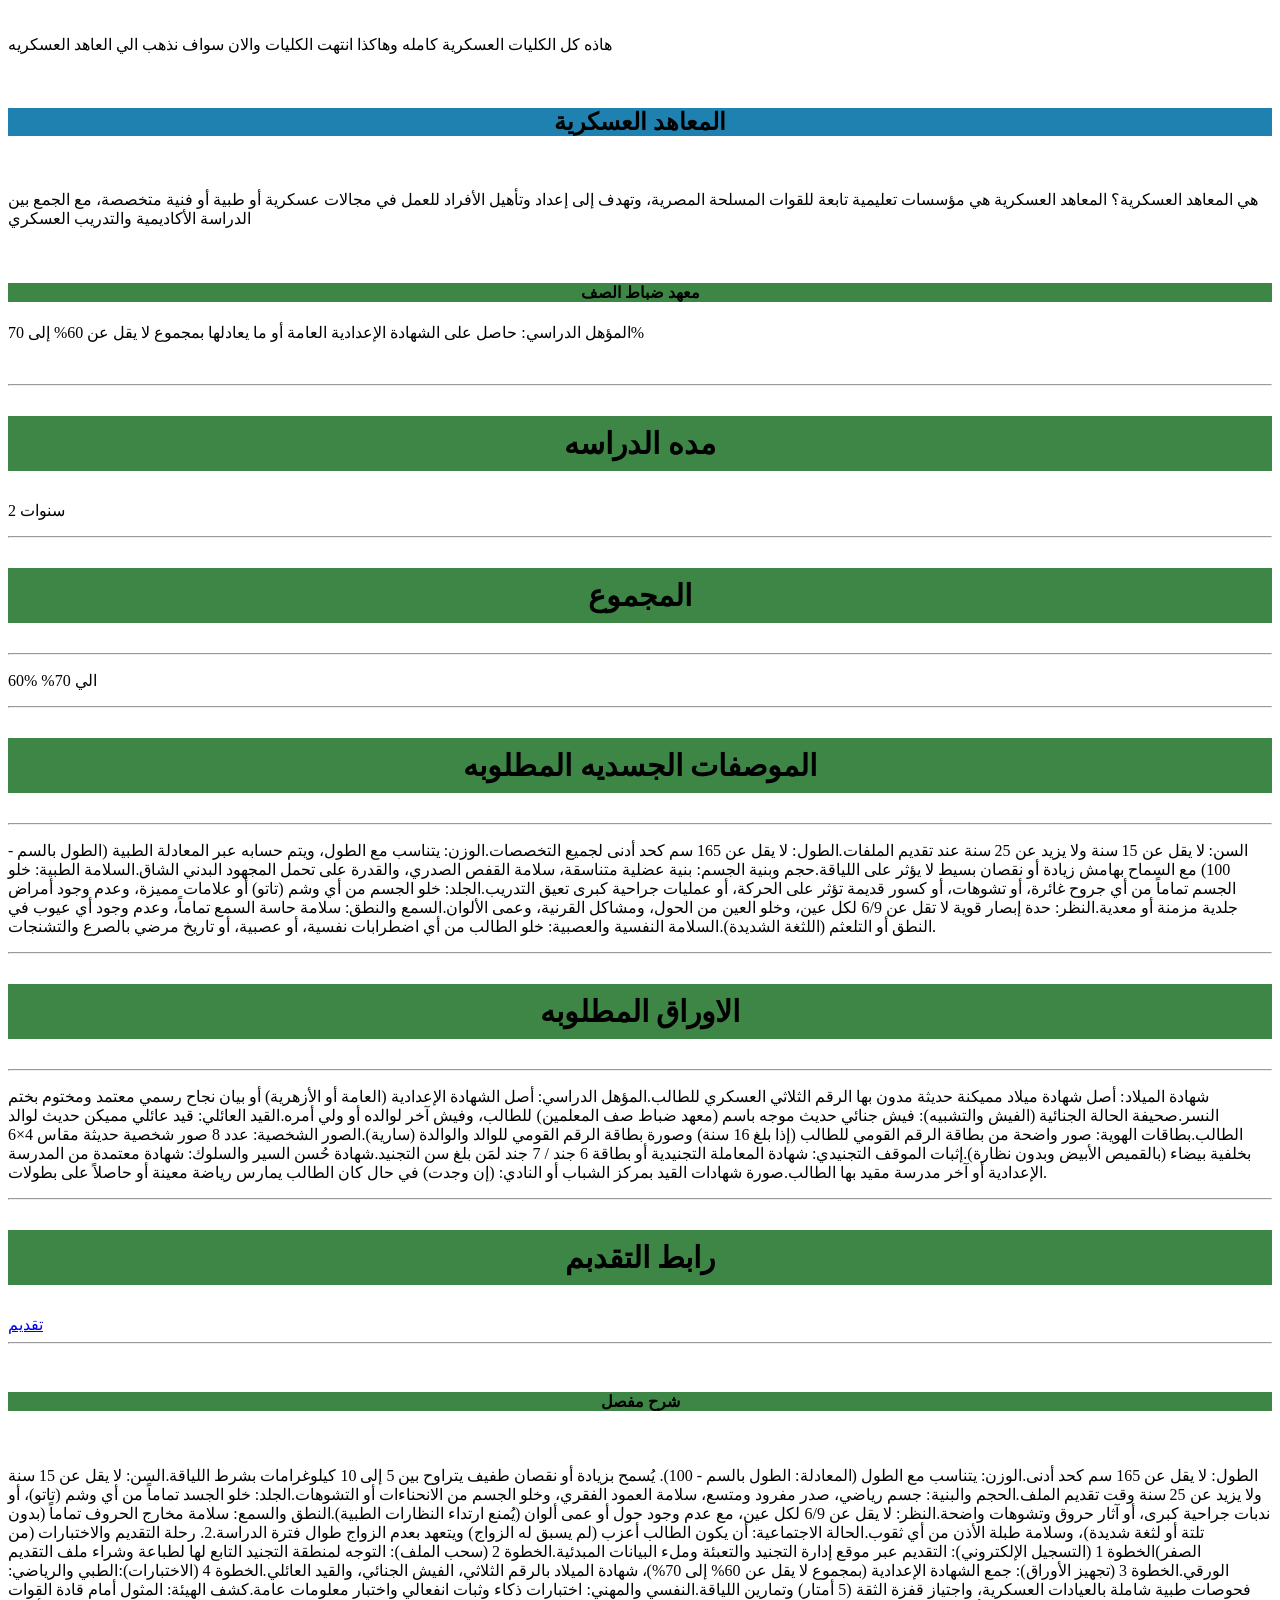
==== commit a36e54ad: "Update admission requirements and specifications" ====
--- a/index.html
+++ b/index.html
@@ -60,7 +60,7 @@
   <hr>
   <h3>المجموع</h3>
   <hr>
-<td> ؟؟؟</td>
+<td> تقبل من 65% للشعبة العلمية، و70% للشعبة الأدبية.</td>
   <hr>
   <h3>الاوراق الطلوبه</h3>
   <hr>
@@ -130,7 +130,7 @@
      <hr>
      <h3>المجموع</h3>
      <hr>
-     <td>   ؟ </td>
+     <td>   تقبل من 65% فأكثر شعبة العلمية بشرط إجادة السباحة). </td>
      <hr>
      <h3>الاراق المطلوبه</h3>
 
@@ -194,7 +194,7 @@
    <hr>
    <h4>المجموع</h4>
    <hr>
-   <td>??</td>
+   <td>تقبل من 55% فأكثر (متاحة للشعبتين العلمية والأدبية).</td>
    <hr>
    <h4>الاراق المطلوبه</h4>
    
@@ -270,7 +270,7 @@
 <hr> 
 <h3>المجموع</h3> 
 <hr> 
-<p>؟</p> 
+<p>من 70% فأكثر للمجموع الكلي شعبة رياضيات فقط. </p> 
 <hr> 
 <h3>المواصفات  الجسديه الطلوبه</h3>
 <hr> 
@@ -364,7 +364,7 @@
 <hr> 
 <h3>المجموع</h3> 
 <hr> 
-<p>.- </p> 
+<p>.من75% فأكثر شعبة علمي رياضة فقط).. </p> 
 <hr> 
 <h3>المواصفات  الجسديه الطلوبه</h3>
 <hr> 
@@ -428,7 +428,7 @@
 <hr> 
 <h3>المجموع</h3> 
 <hr> 
-<p>  </p> 
+<p> تقبل من 90% فأكثر (شعبة علمي علوم فقط). </p> 
 <hr> 
 <h3>المواصفات  الجسديه الطلوبه</h3>
 <hr> 
@@ -498,7 +498,7 @@
 <hr> 
 <h3>المجموع</h3> 
 <hr> 
-<p> </p> 
+<p>تقبل من 60% فأكثر (لطلاب علمي علوم وعلمي رياضة ،وتقبل الحاصلين على 80% فأكثر في شهادة الثانوية الصناعية.نظام الدراسة المقبول: تقبل طلاب نظام الـ 3 سنوات والـ 5 سنوات كطلاب منتظمين فقط. </p> 
 <hr> 
 <h3>المواصفات  الجسديه الطلوبه</h3>
 <hr> 
@@ -628,7 +628,7 @@
   <hr>
   <h3>المجموع</h3>
   <hr>
-  <p> </p>
+  <p>من 60% فأكثر في الثانوية العامة (شعبة علوم) أو الأزهرية العلمية. </p>
 <hr>
   <h3>الموصفات الجسدية المطلوبه</h3>
   <hr>
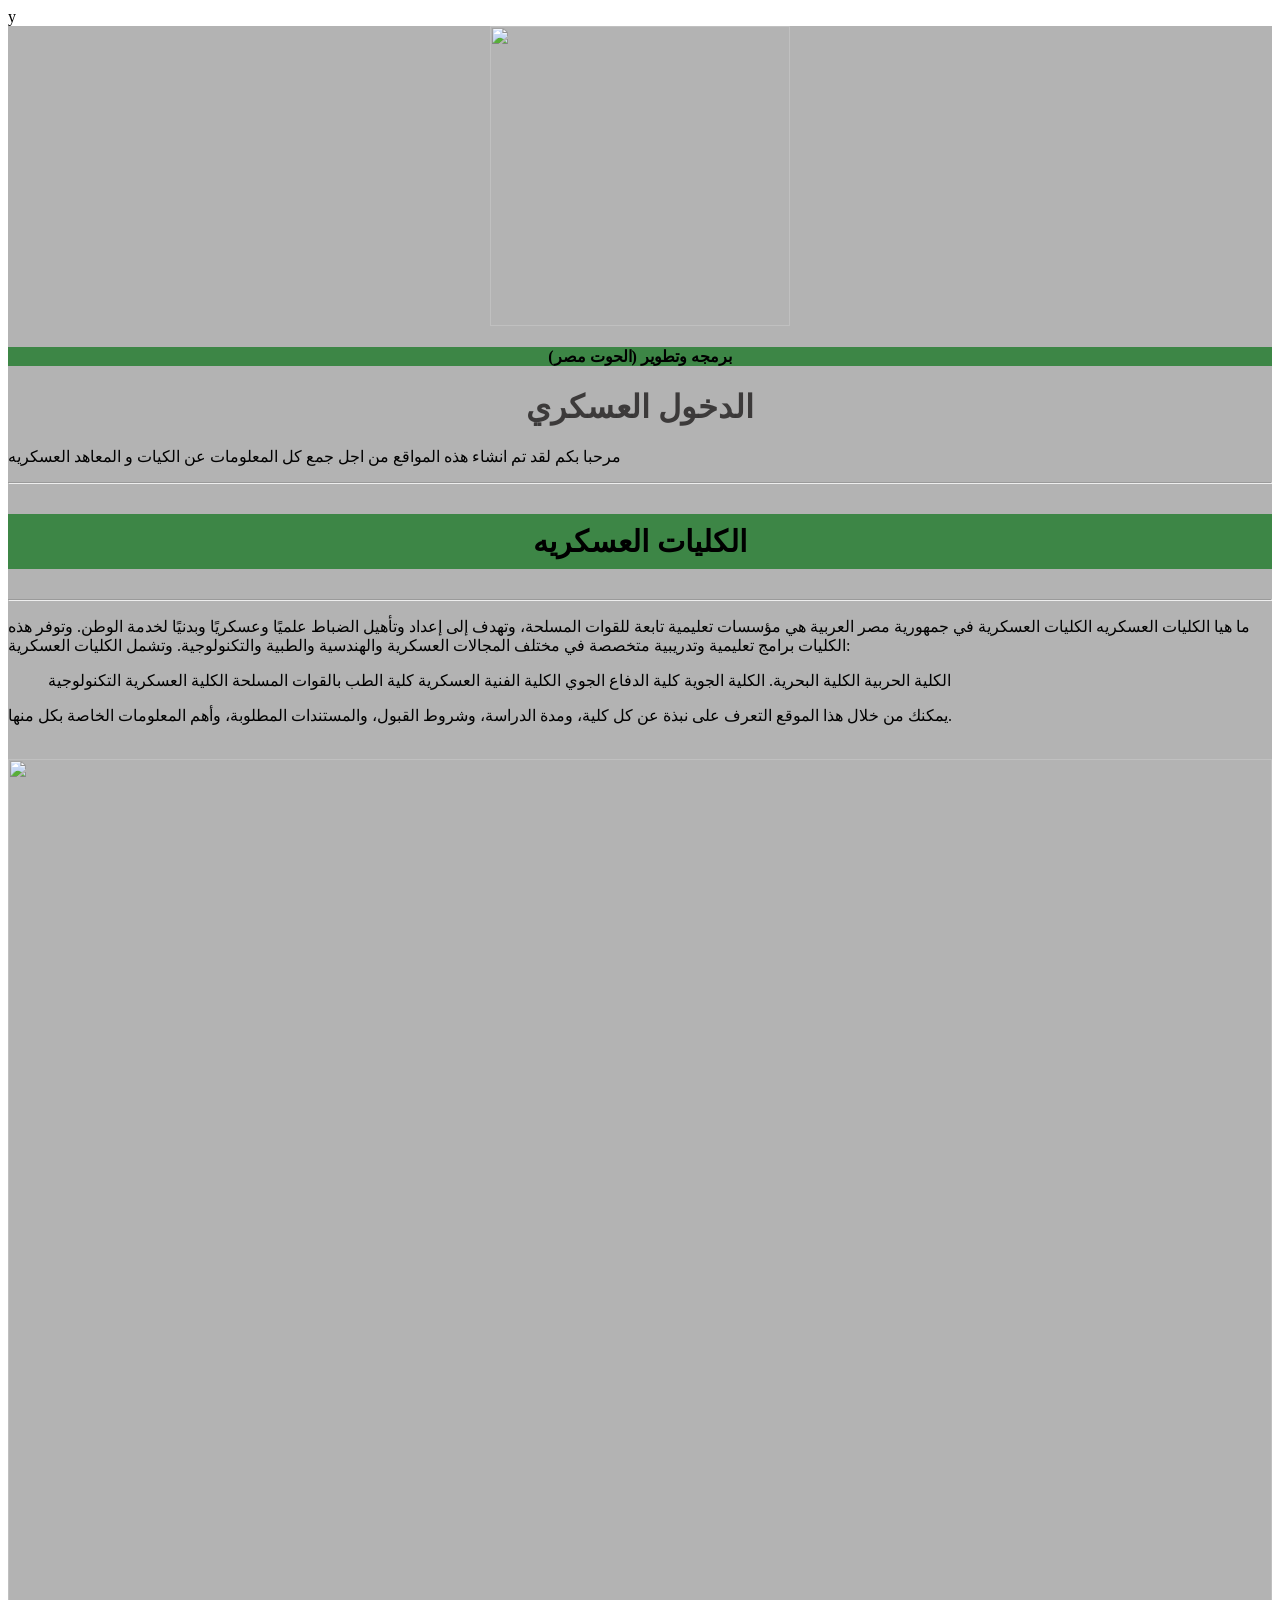
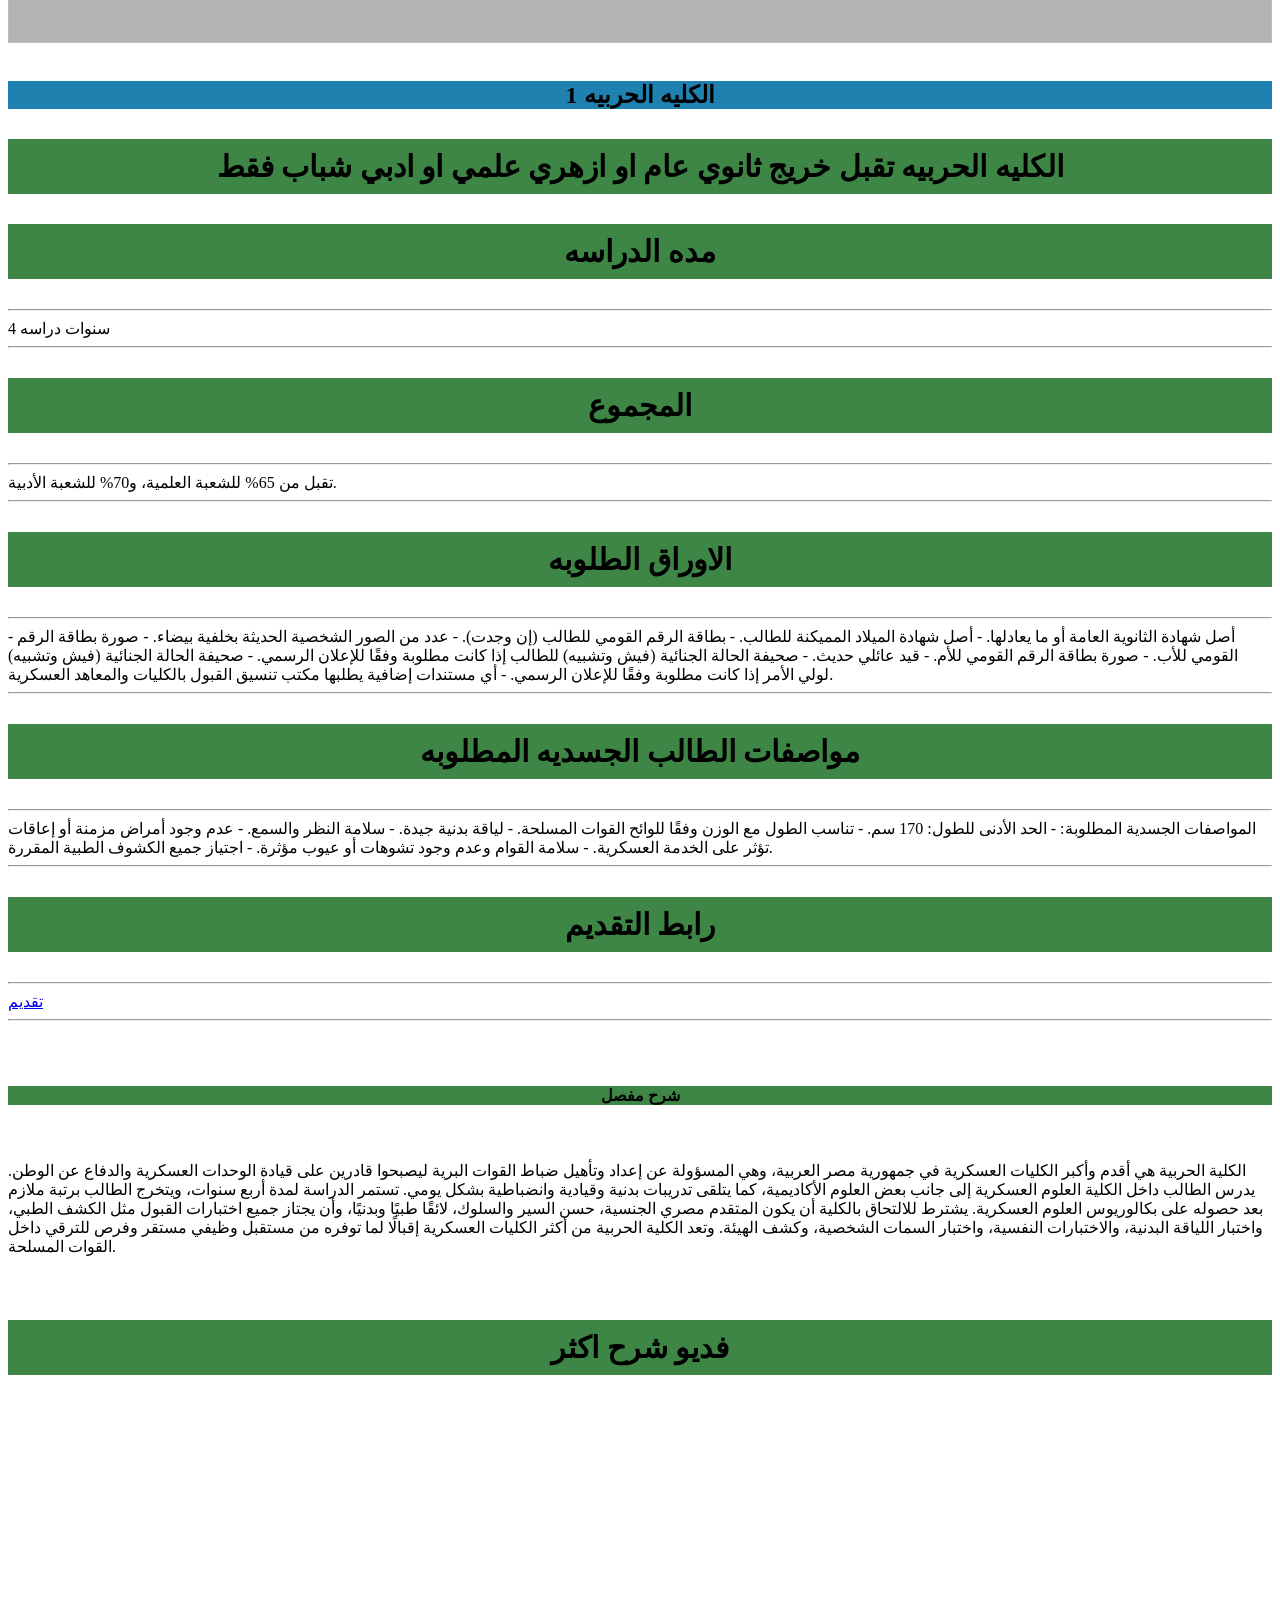
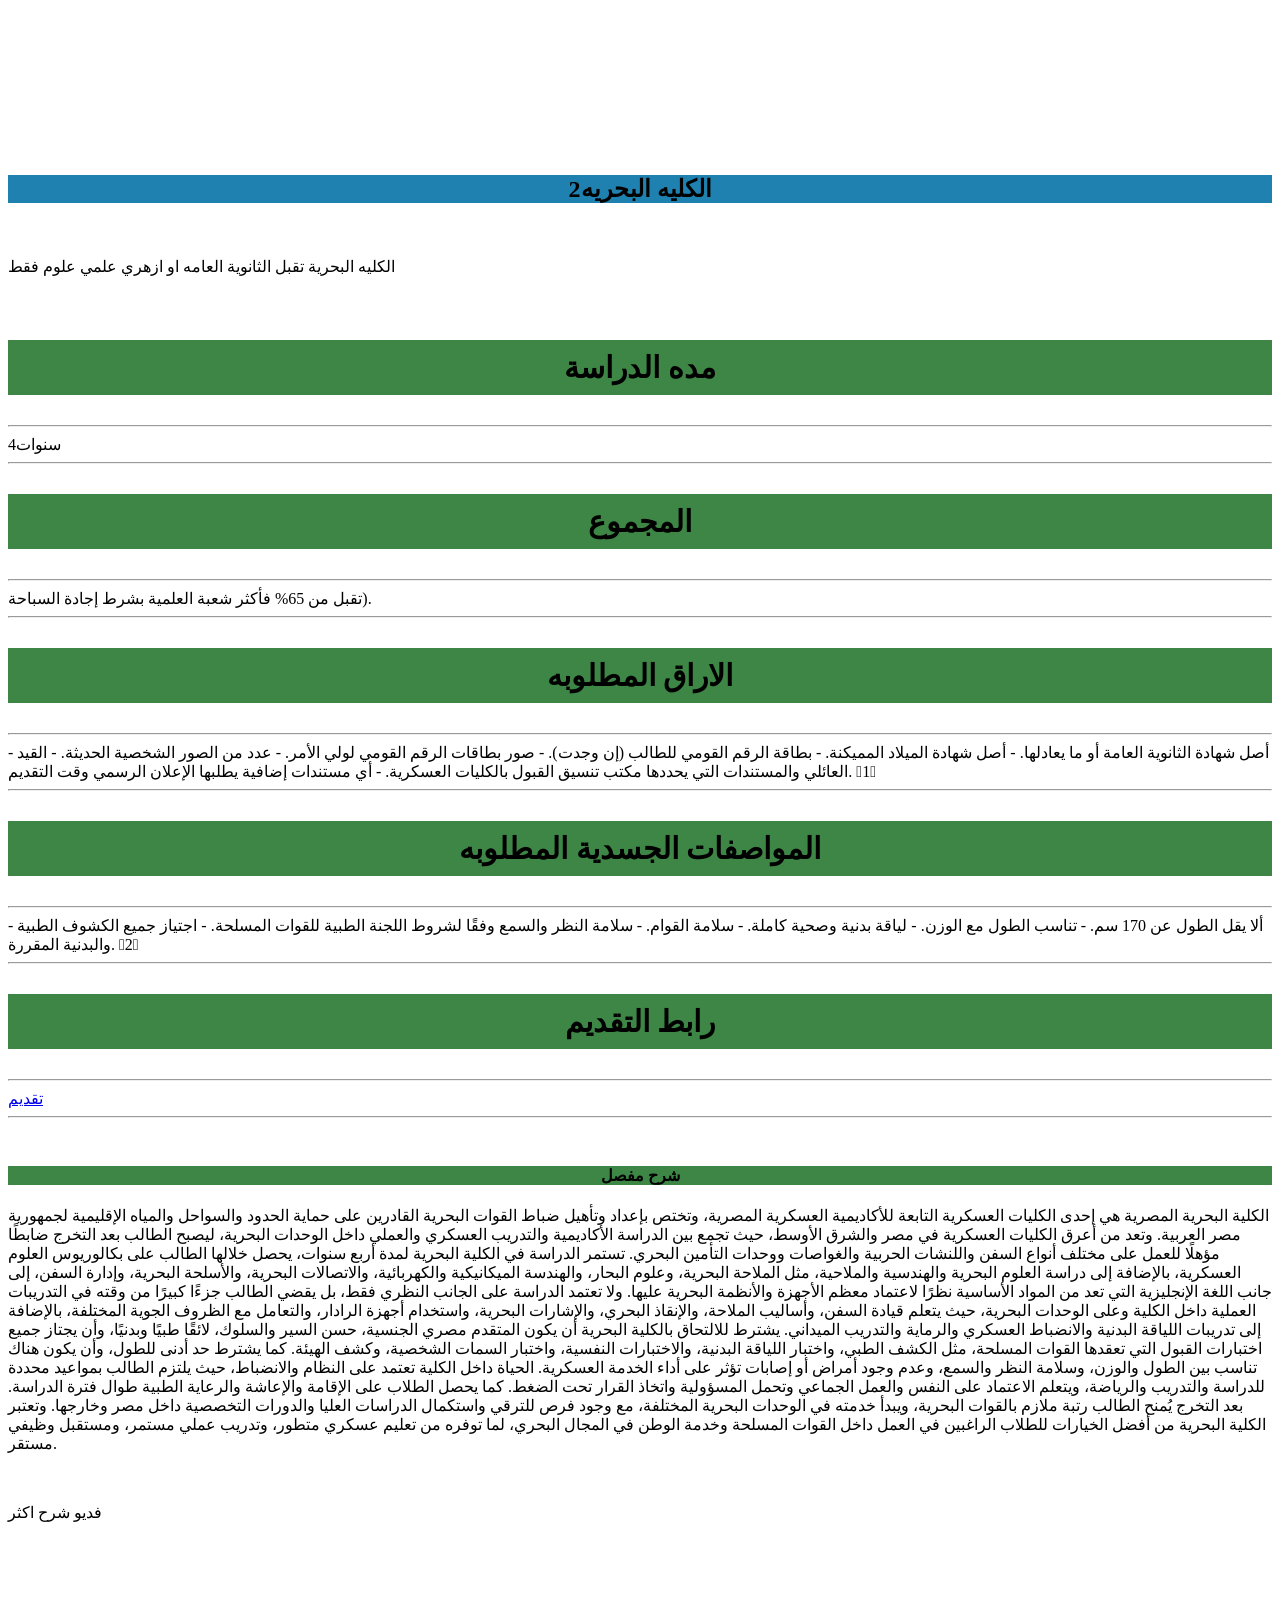
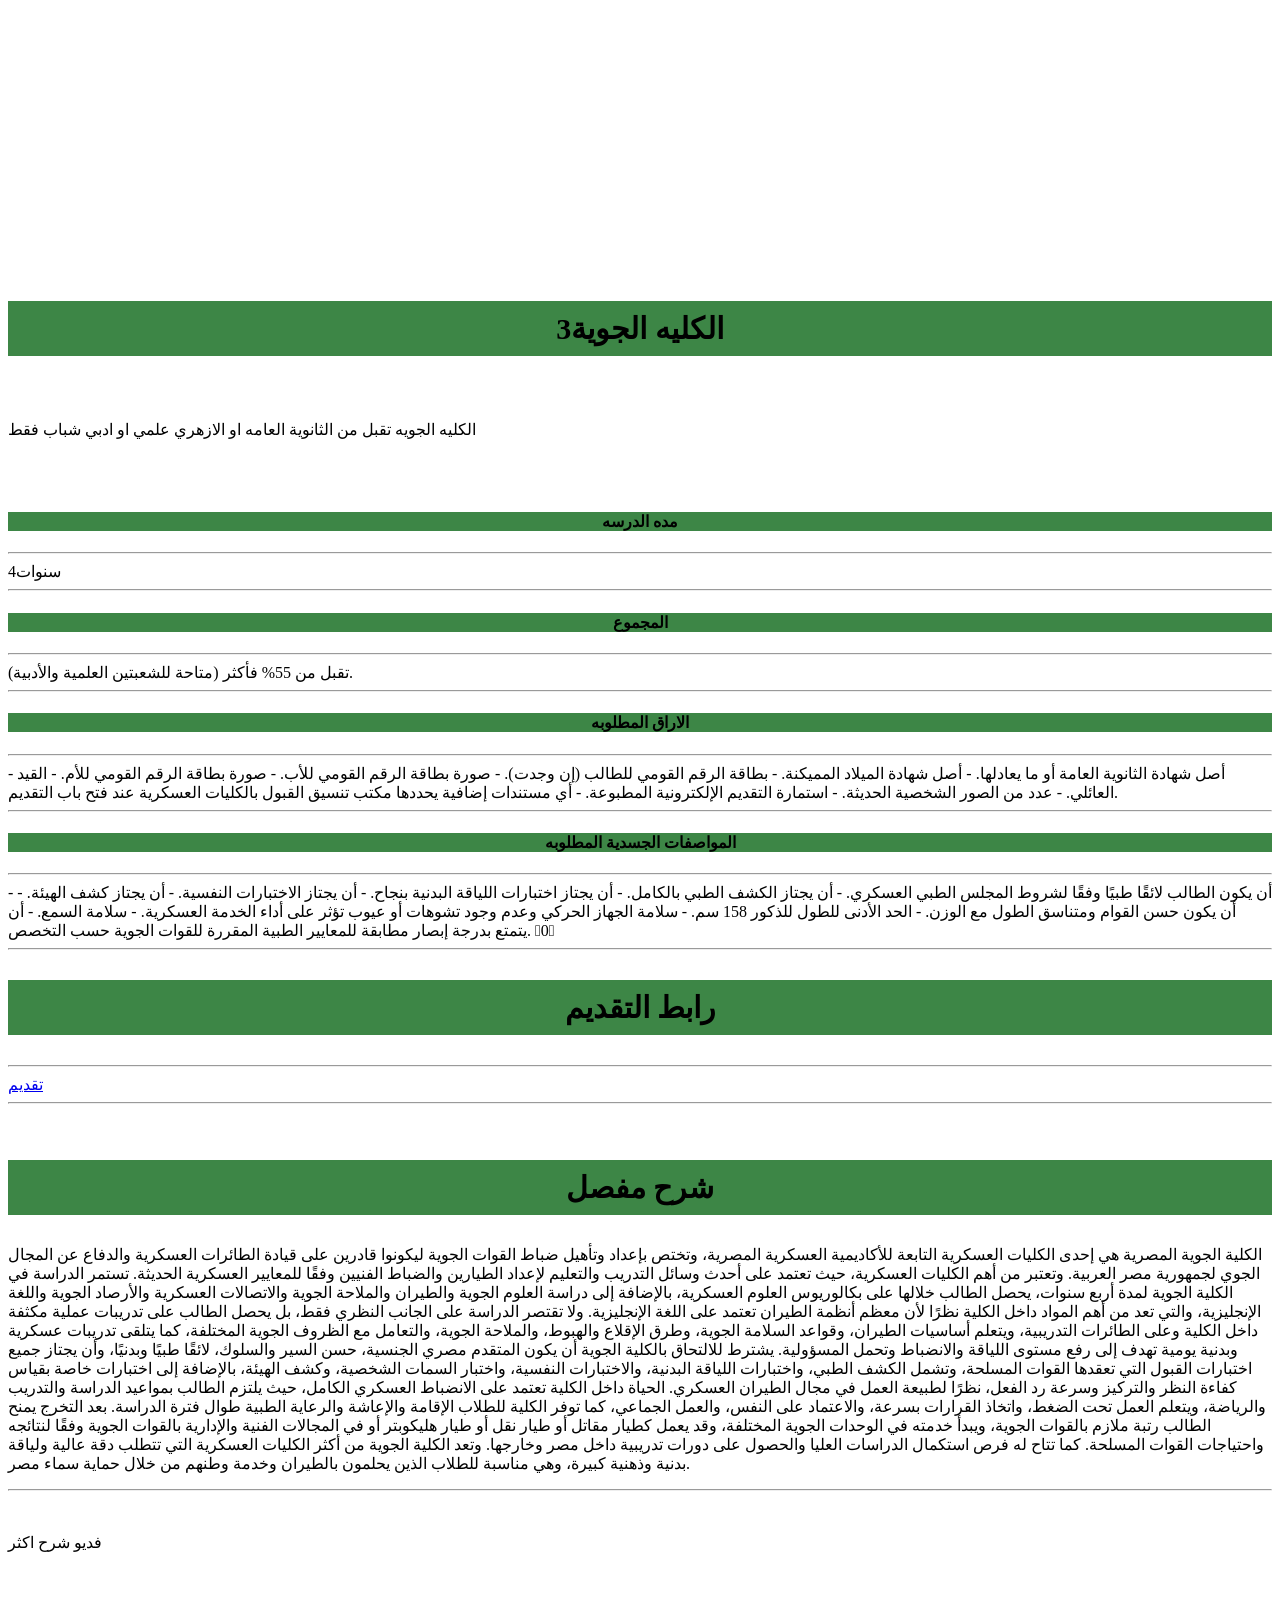
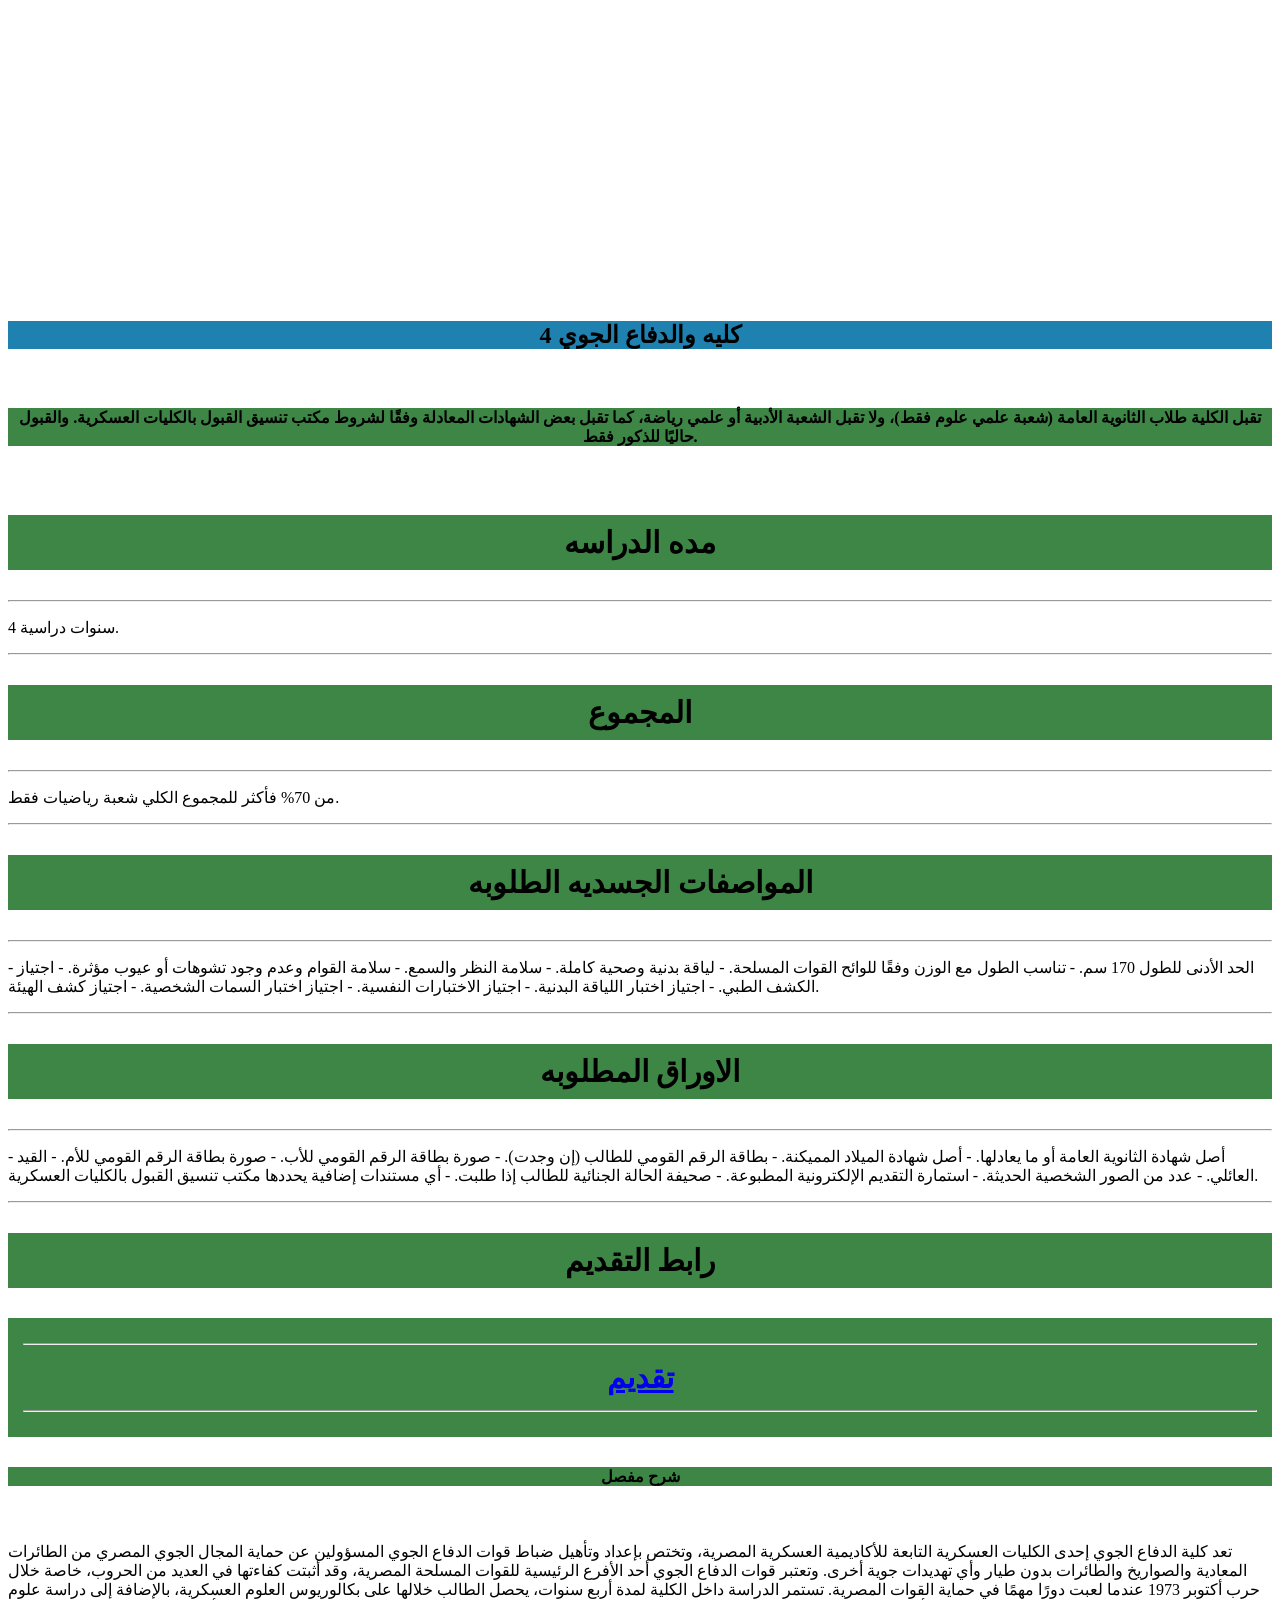
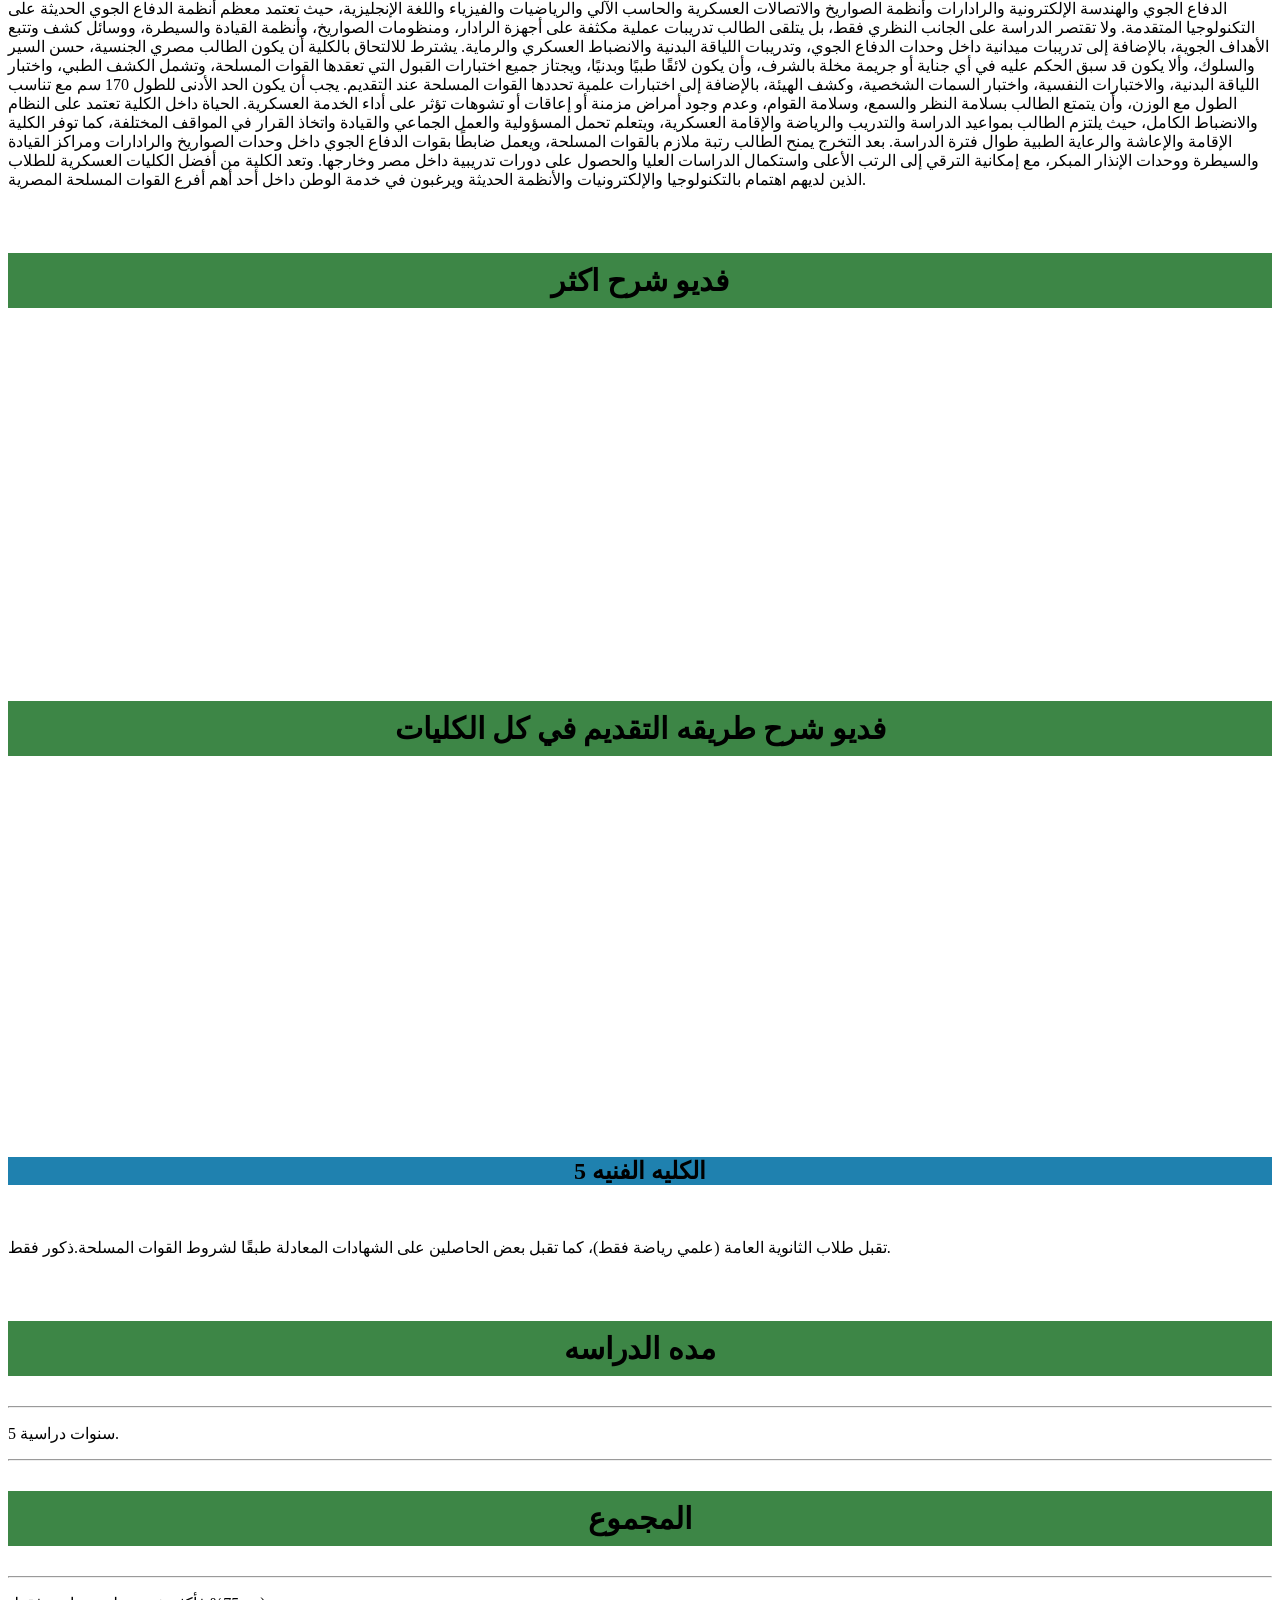
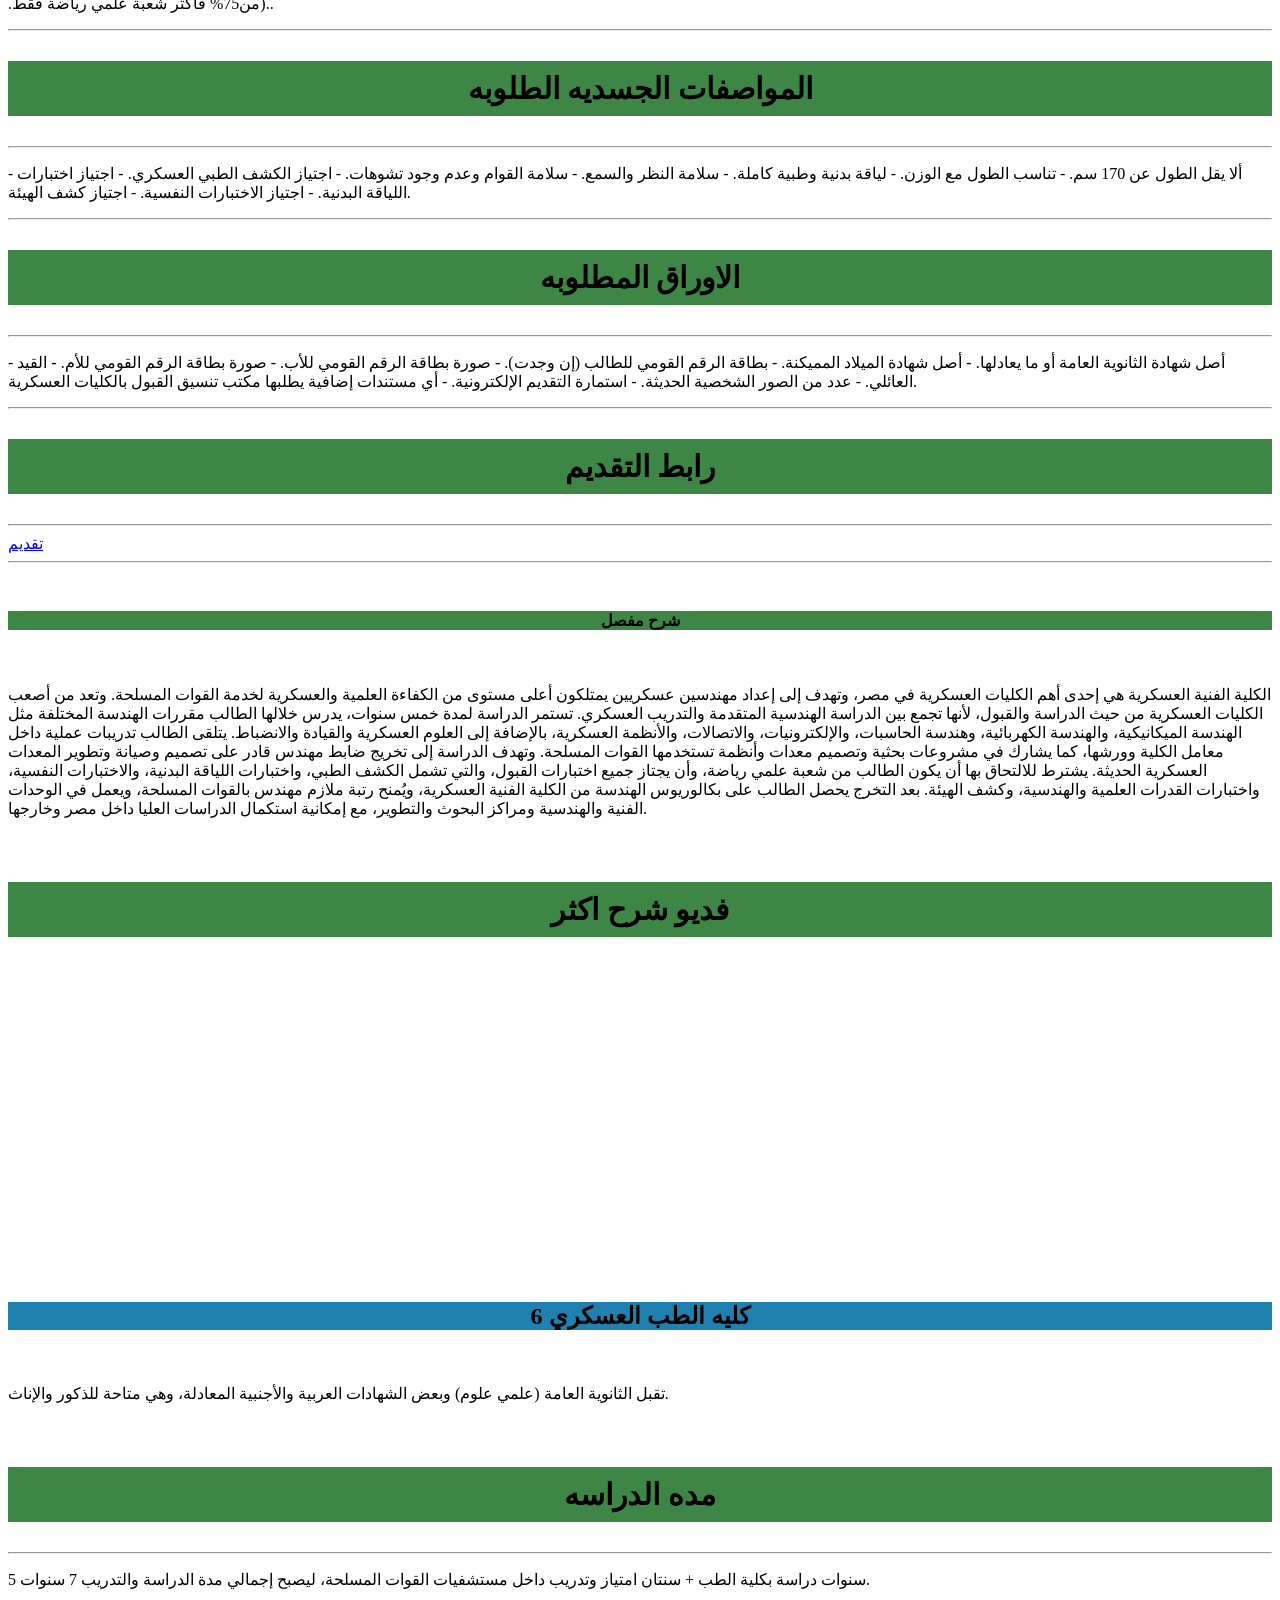
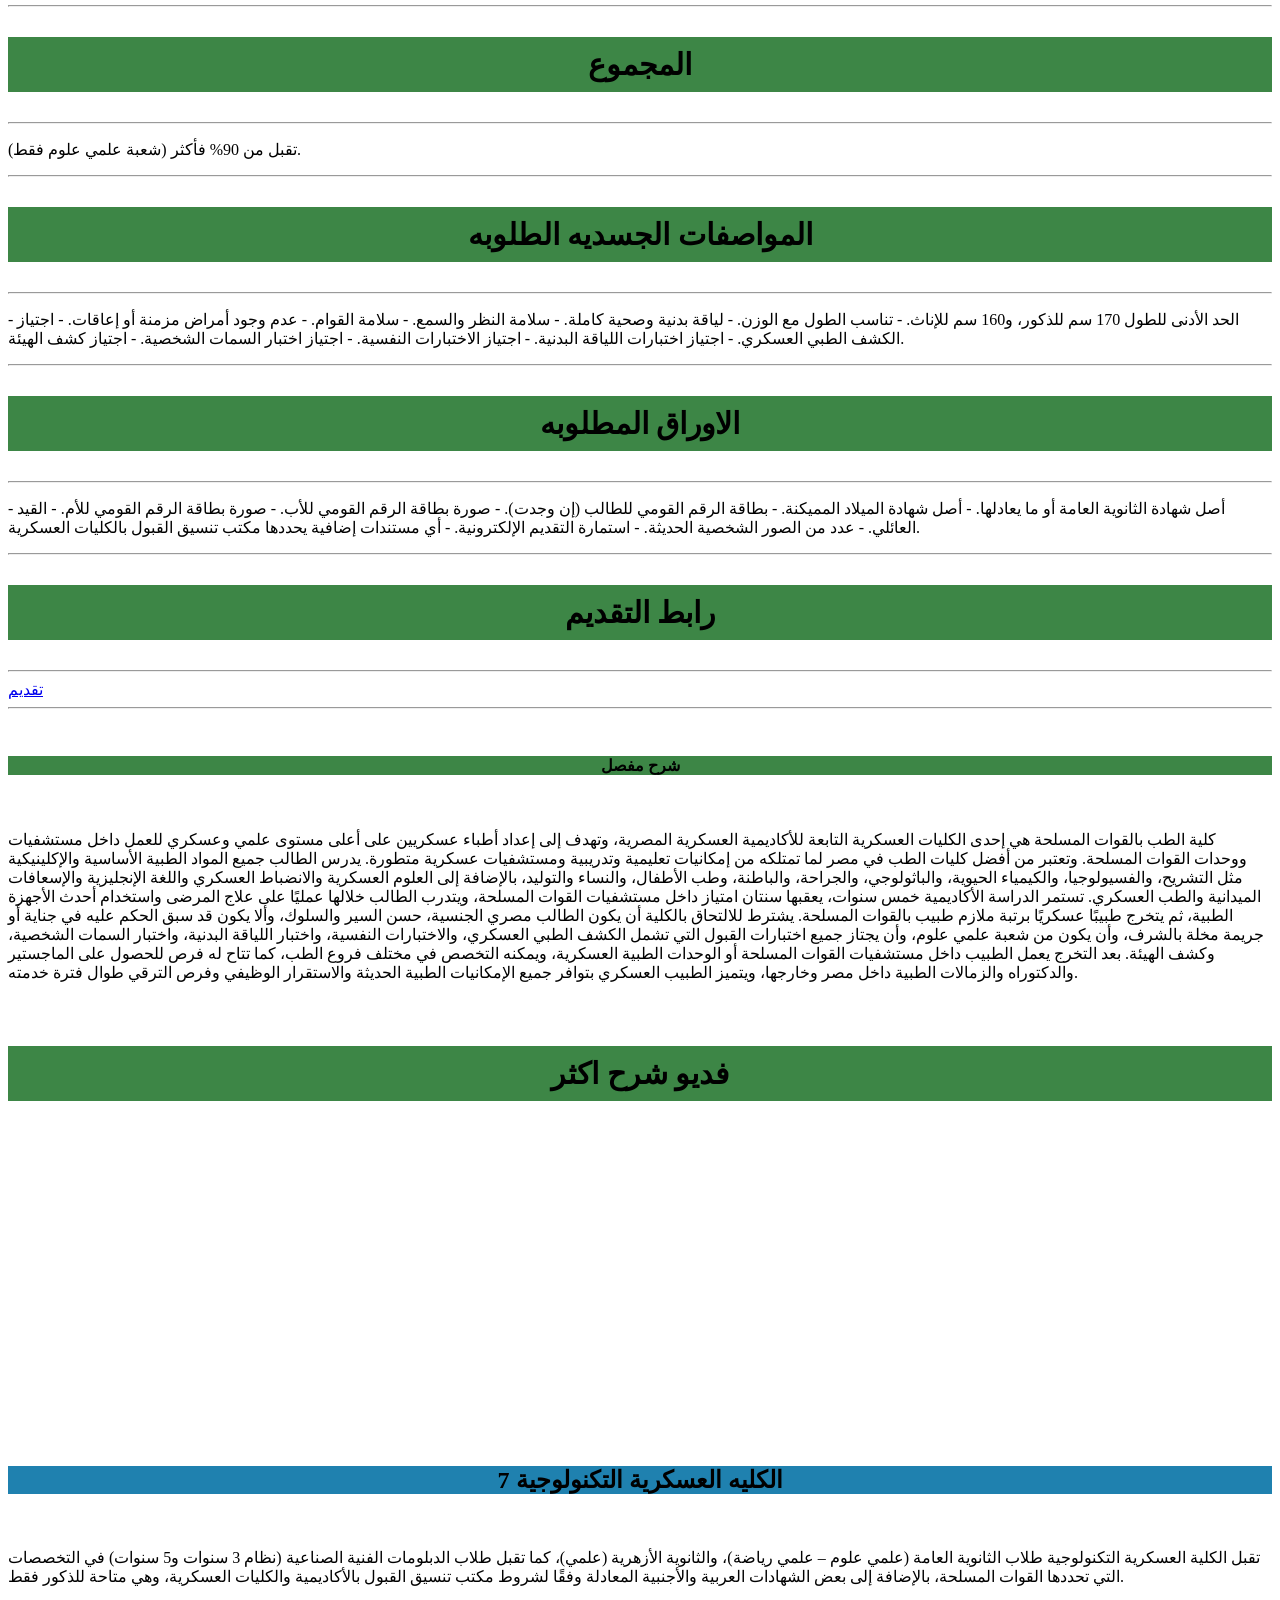
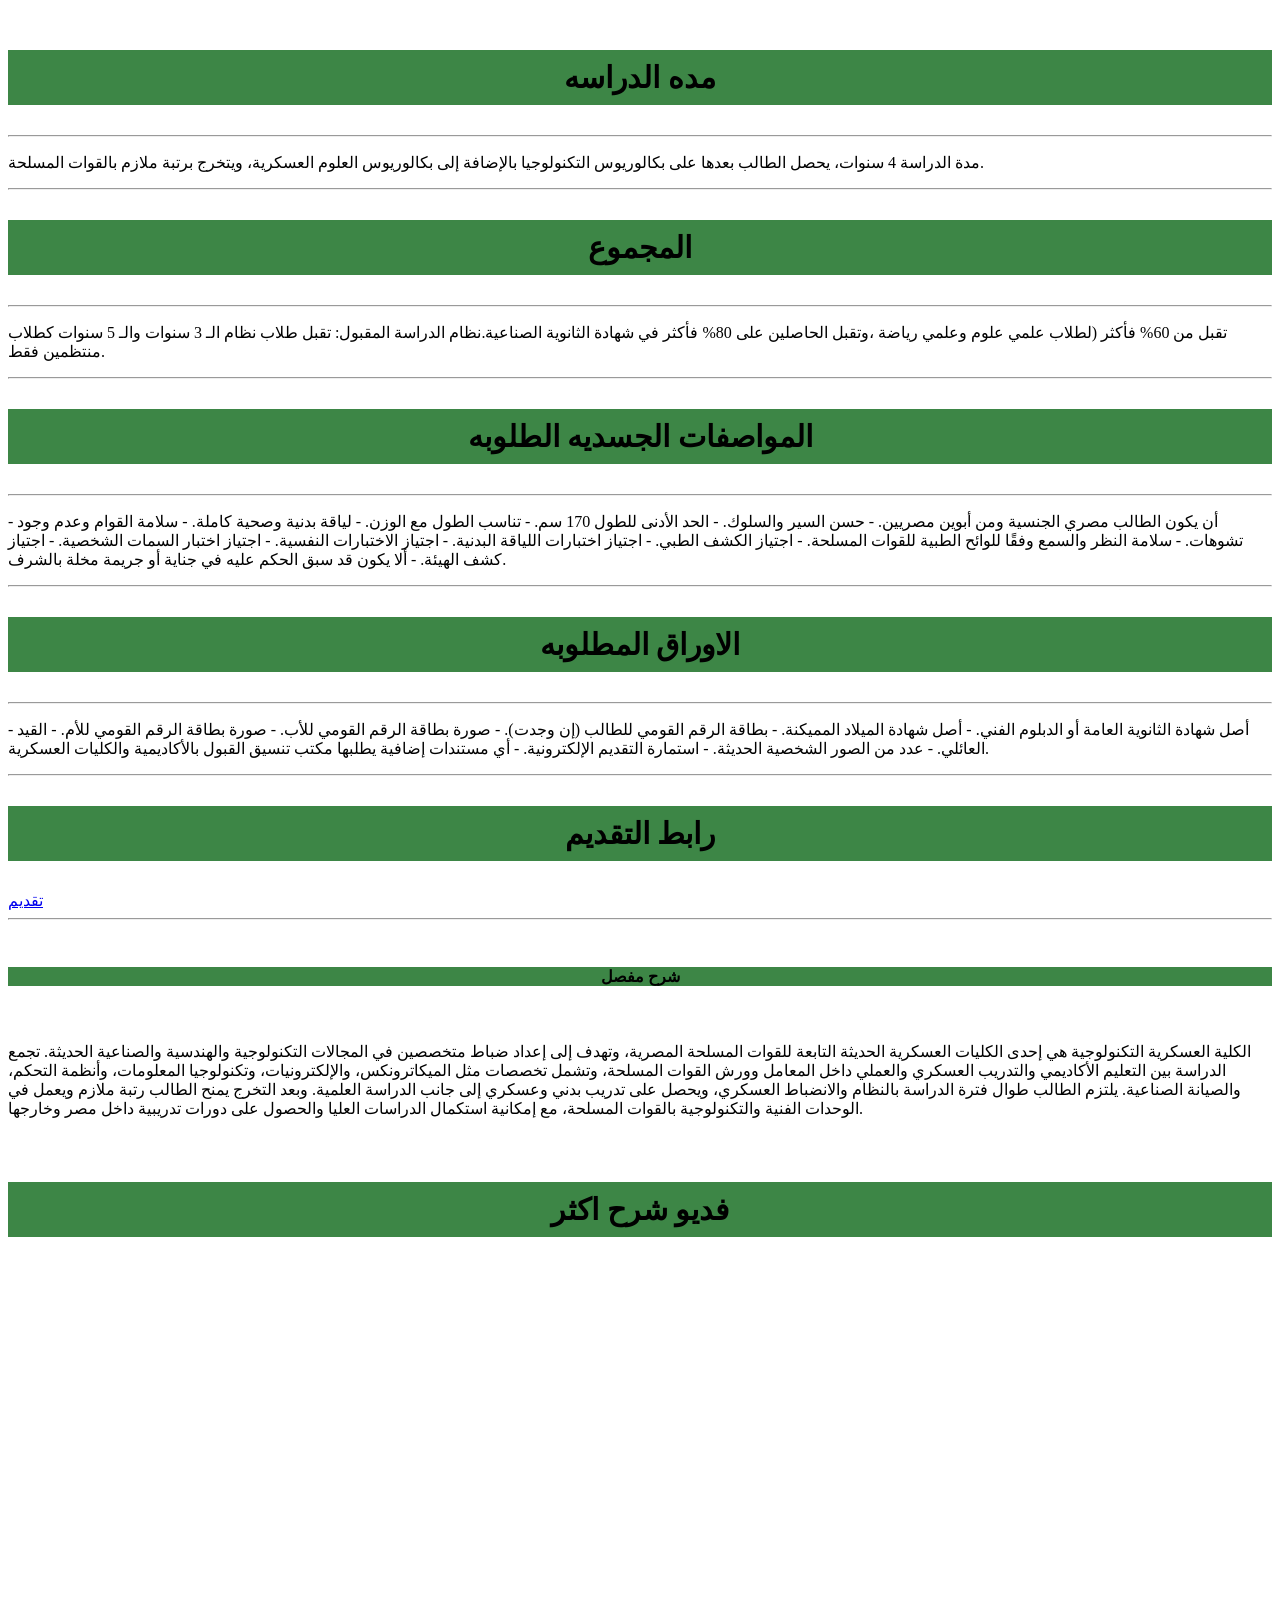
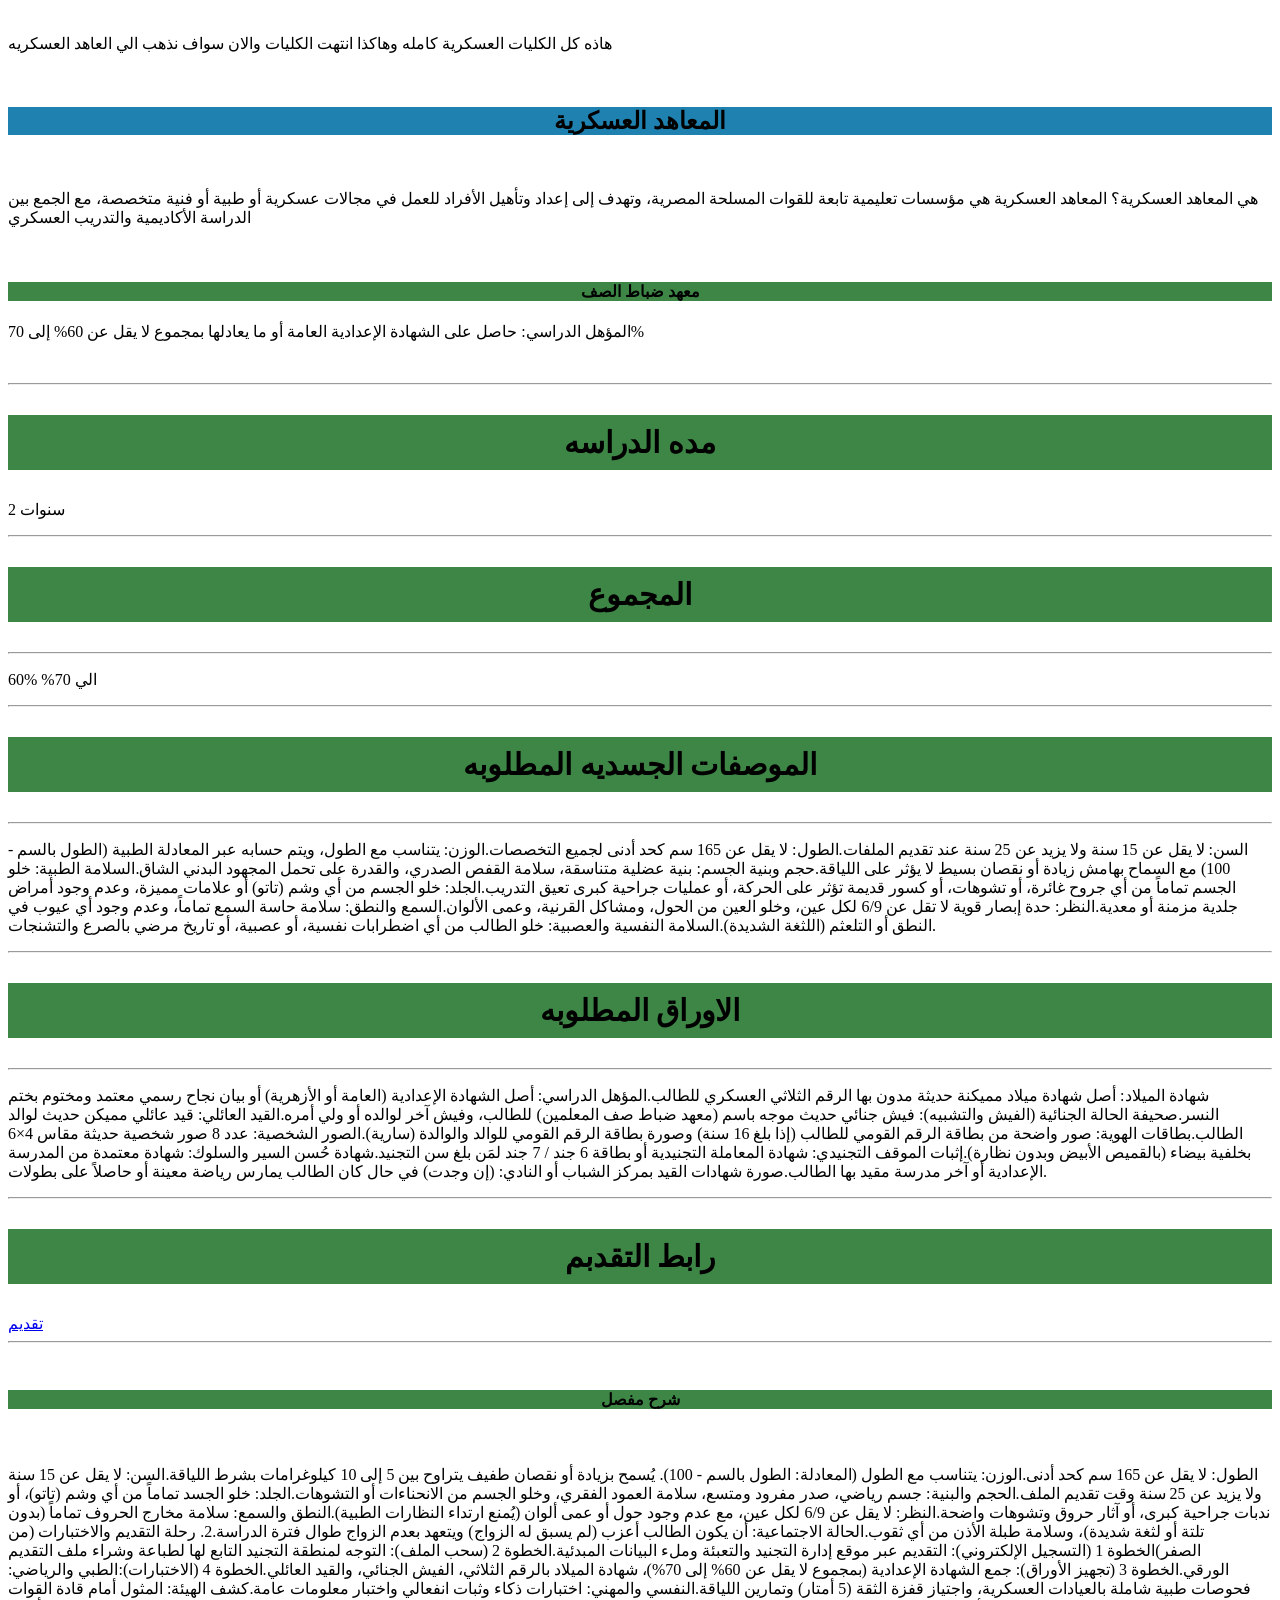
==== commit 1996cbd6: "Change header from h6 to h4 for consistency" ====
--- a/index.html
+++ b/index.html
@@ -20,7 +20,7 @@
 <div id="npda">
 <img src="https://i.postimg.cc/FKcK5QYG/FB-IMG-1784298384048.jpg" width ="300">
 
-<h6>برمجه وتطوير (الحوت مصر)</h6>
+<h4>برمجه وتطوير (الحوت مصر)</h4>
 
 
            <h1>الدخول العسكري </h1>
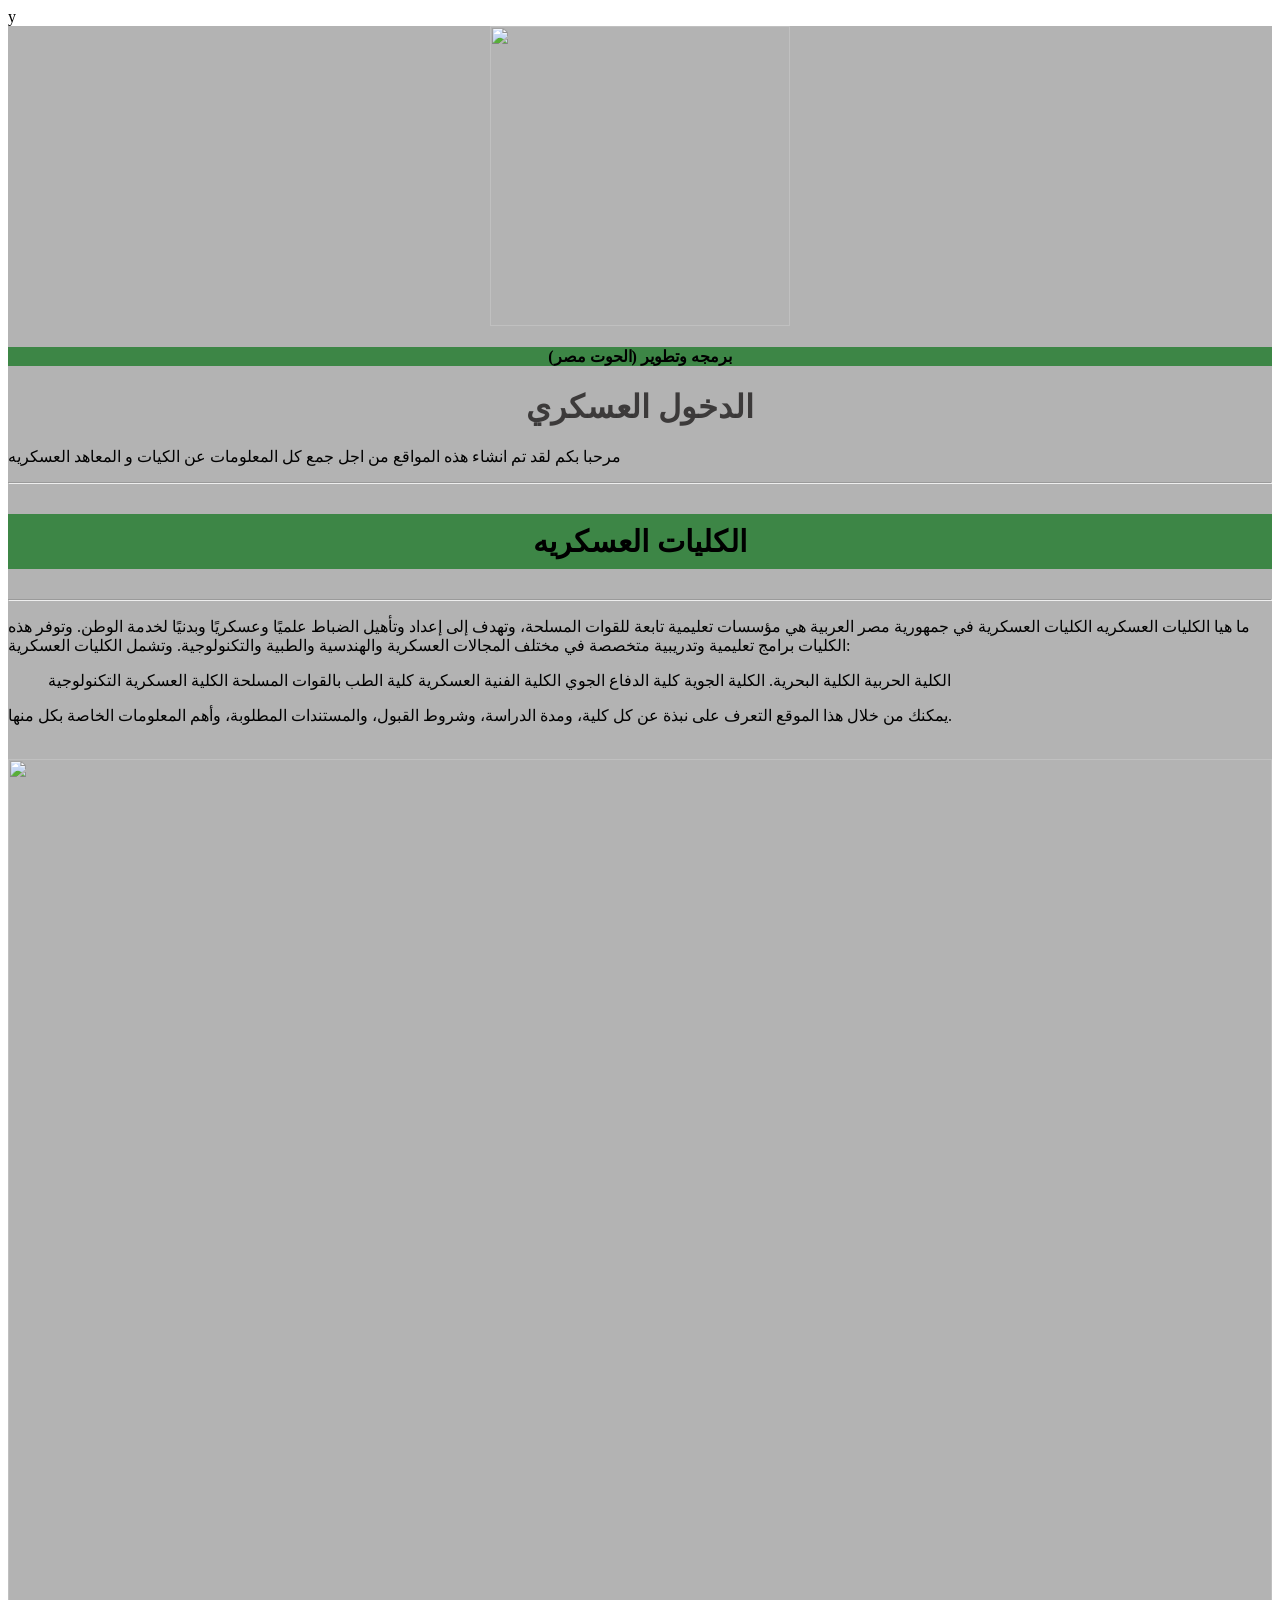
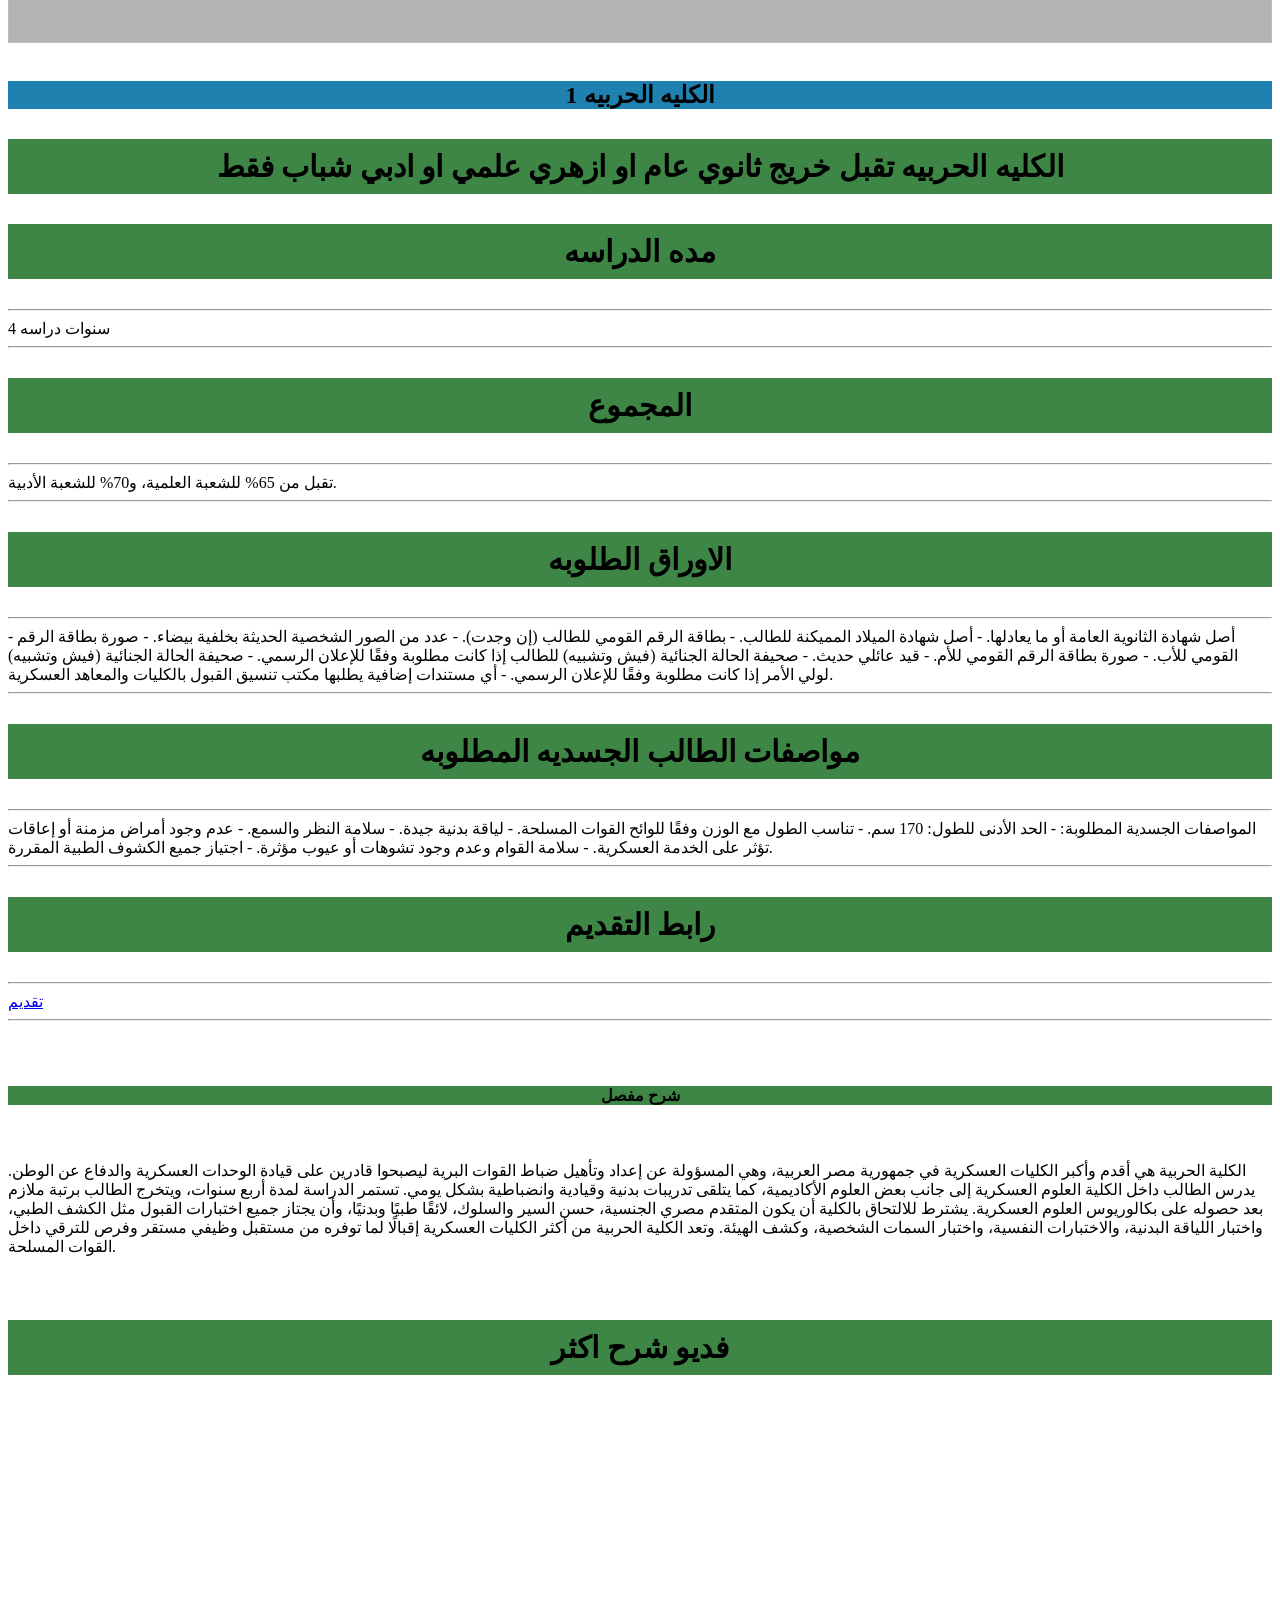
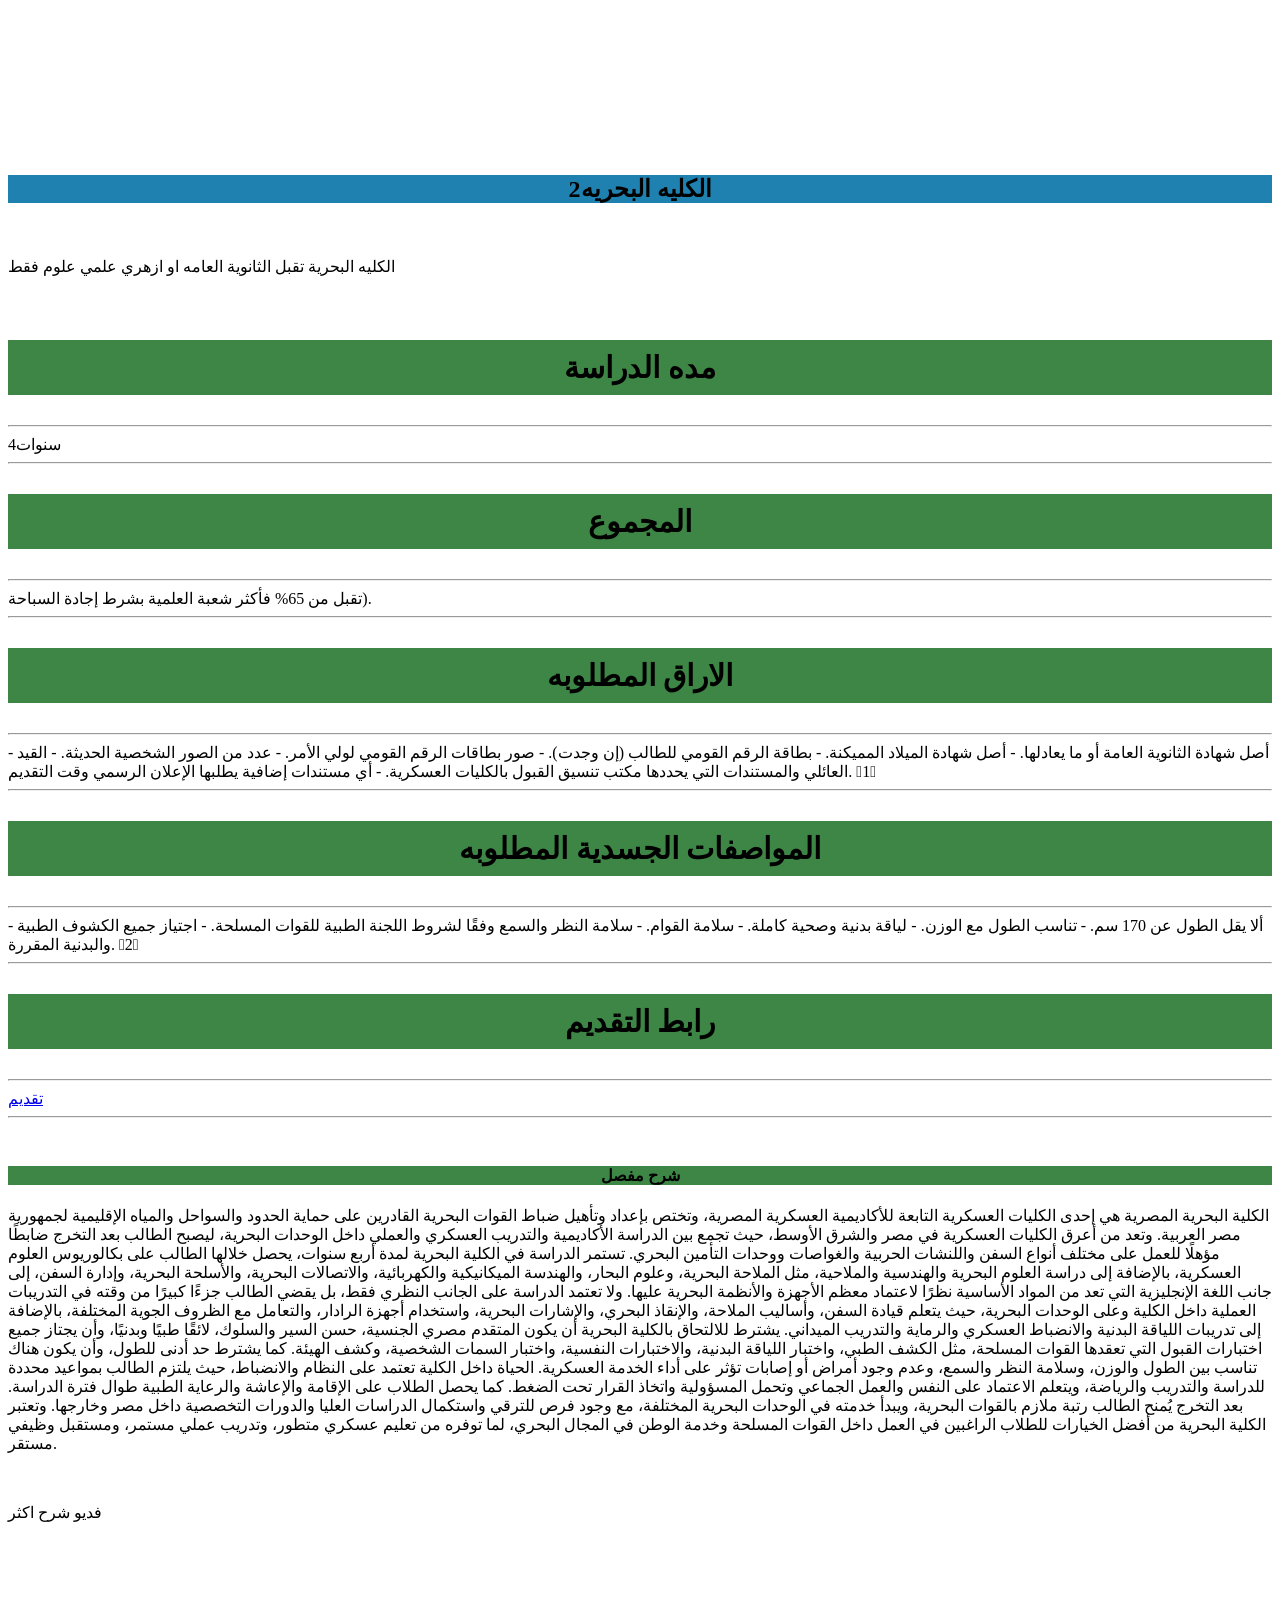
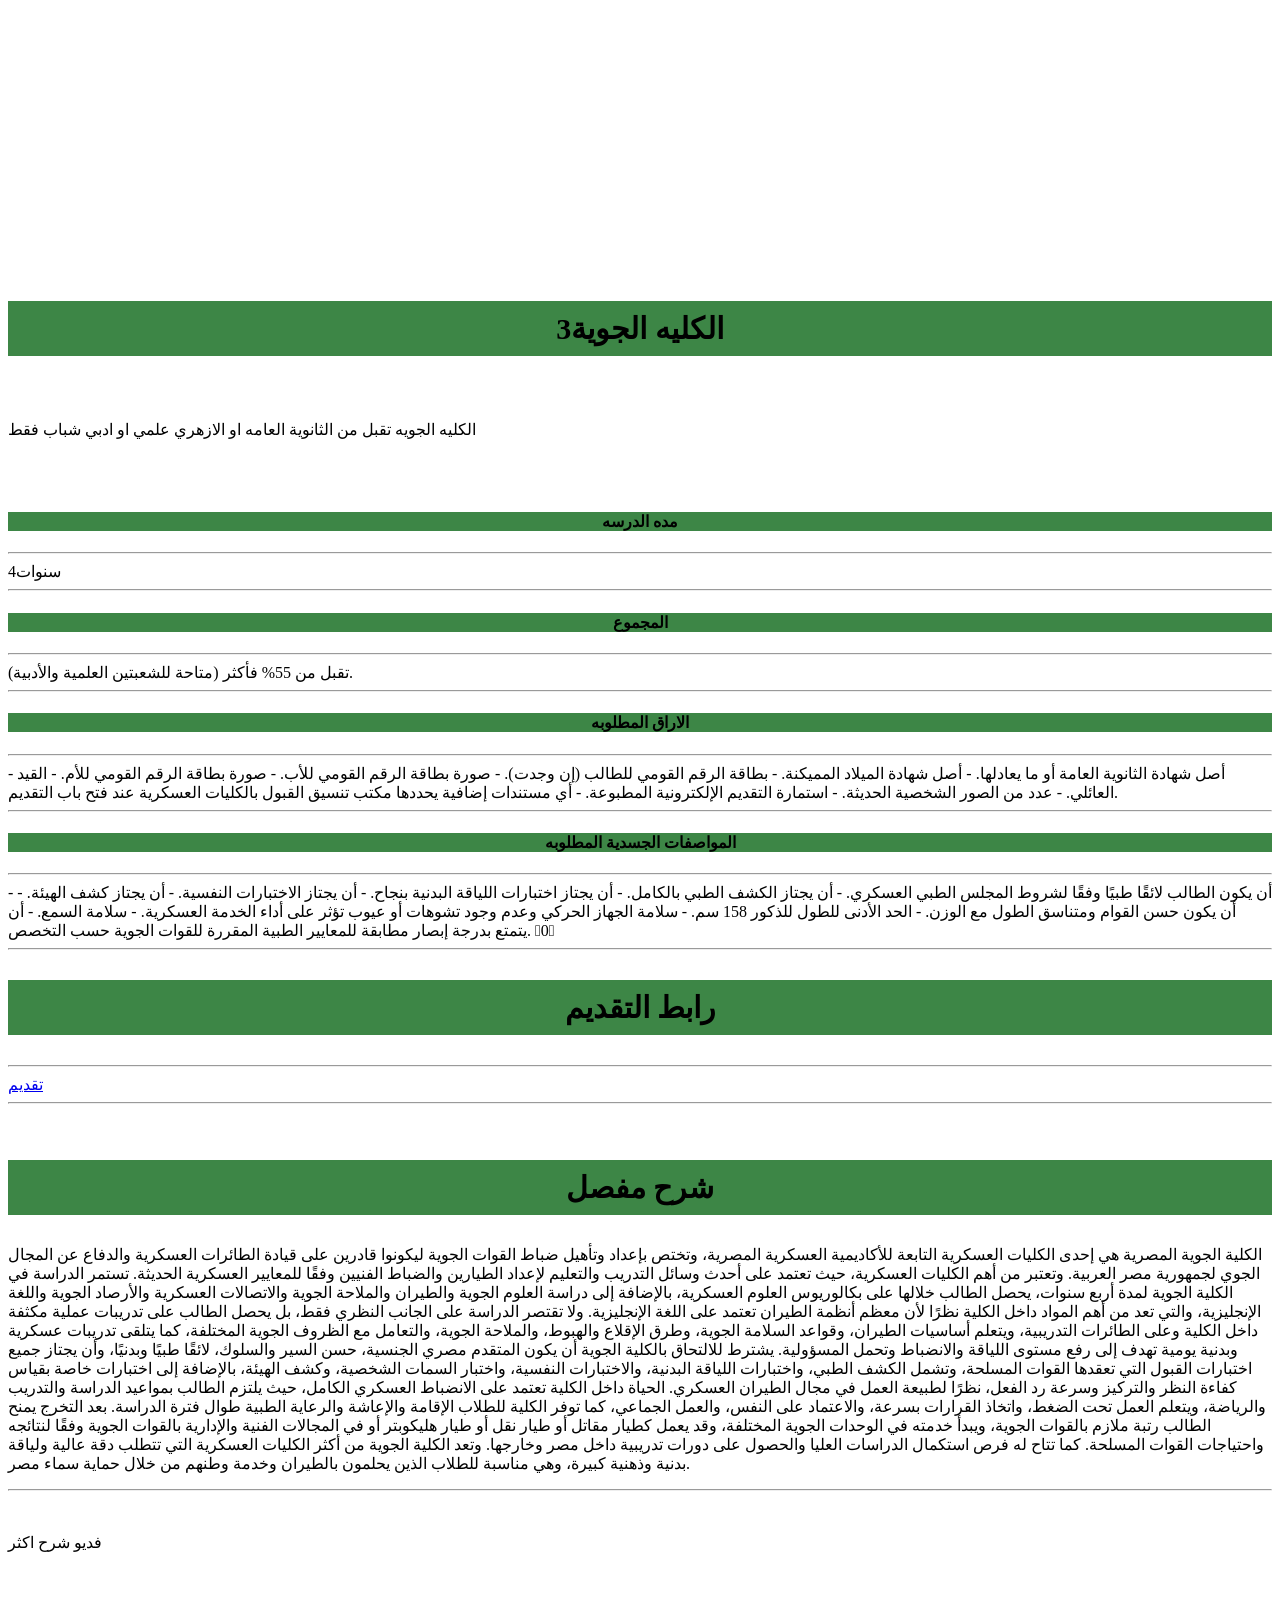
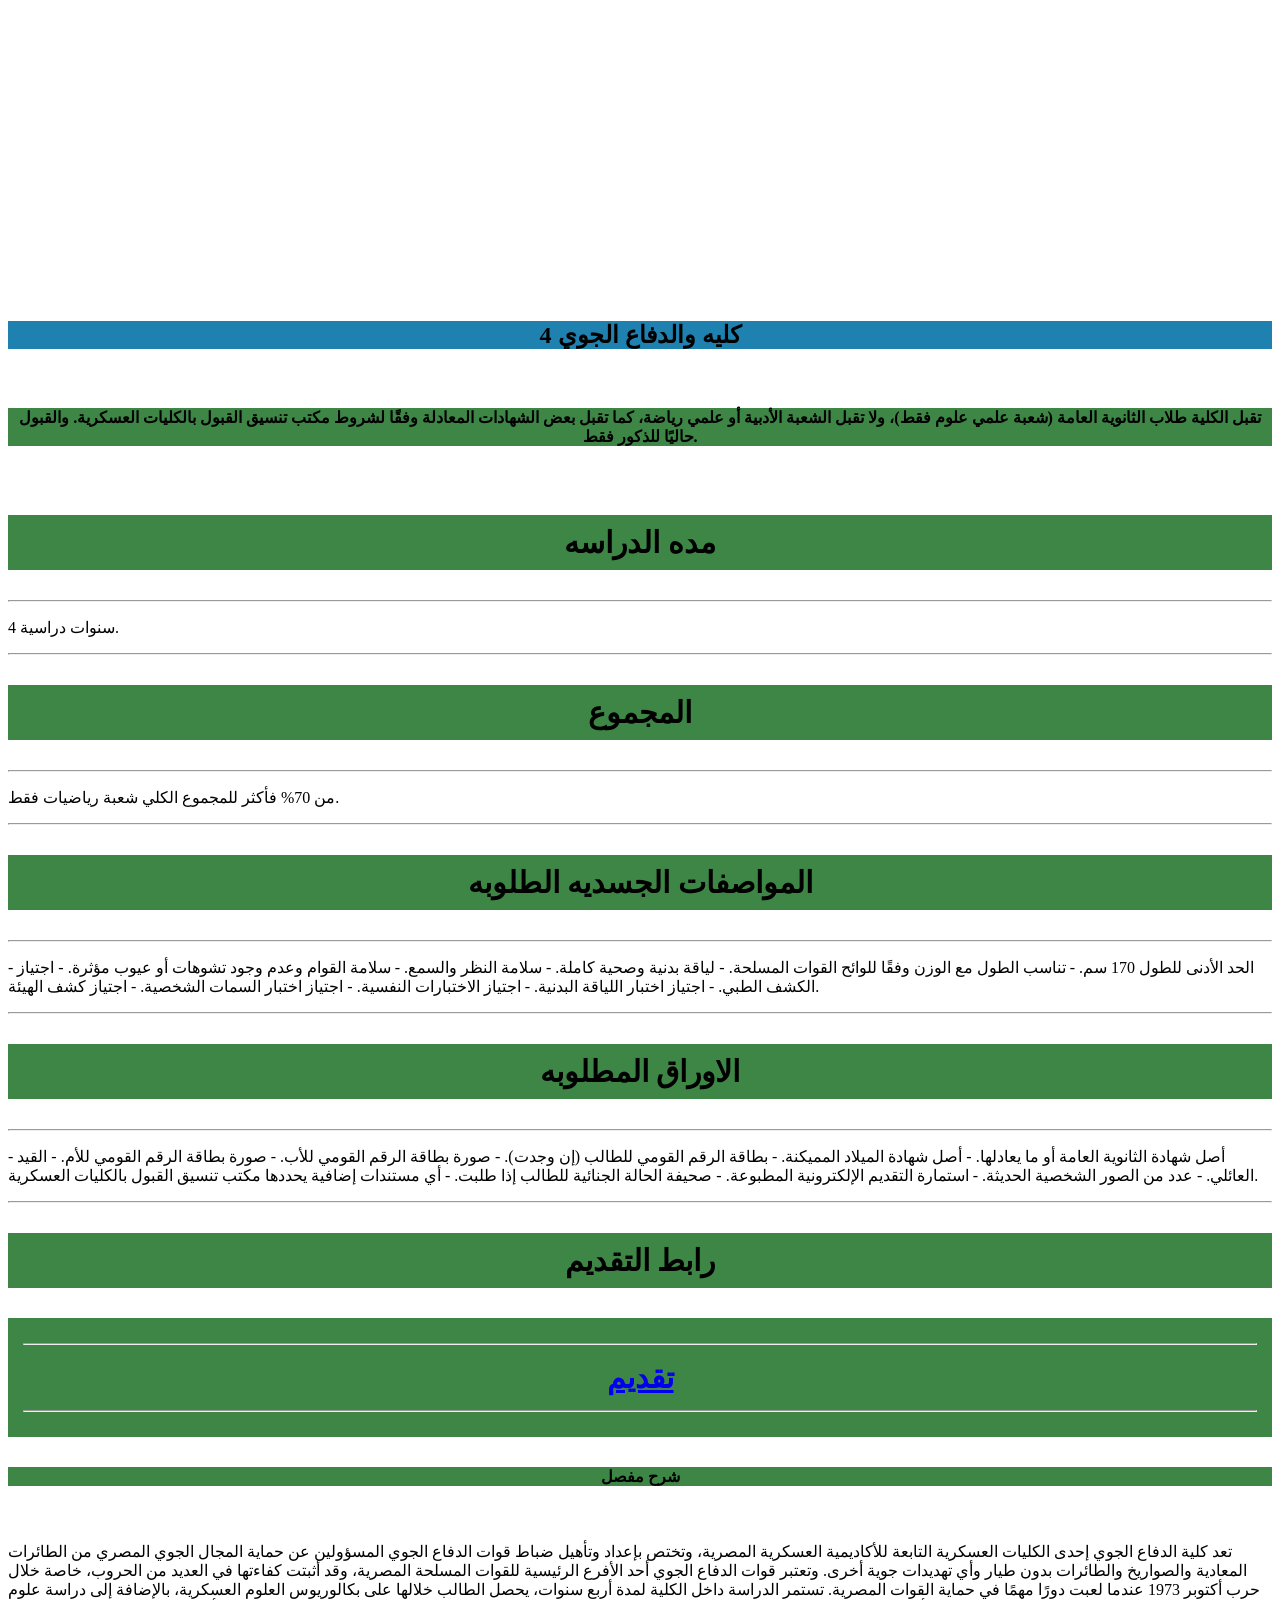
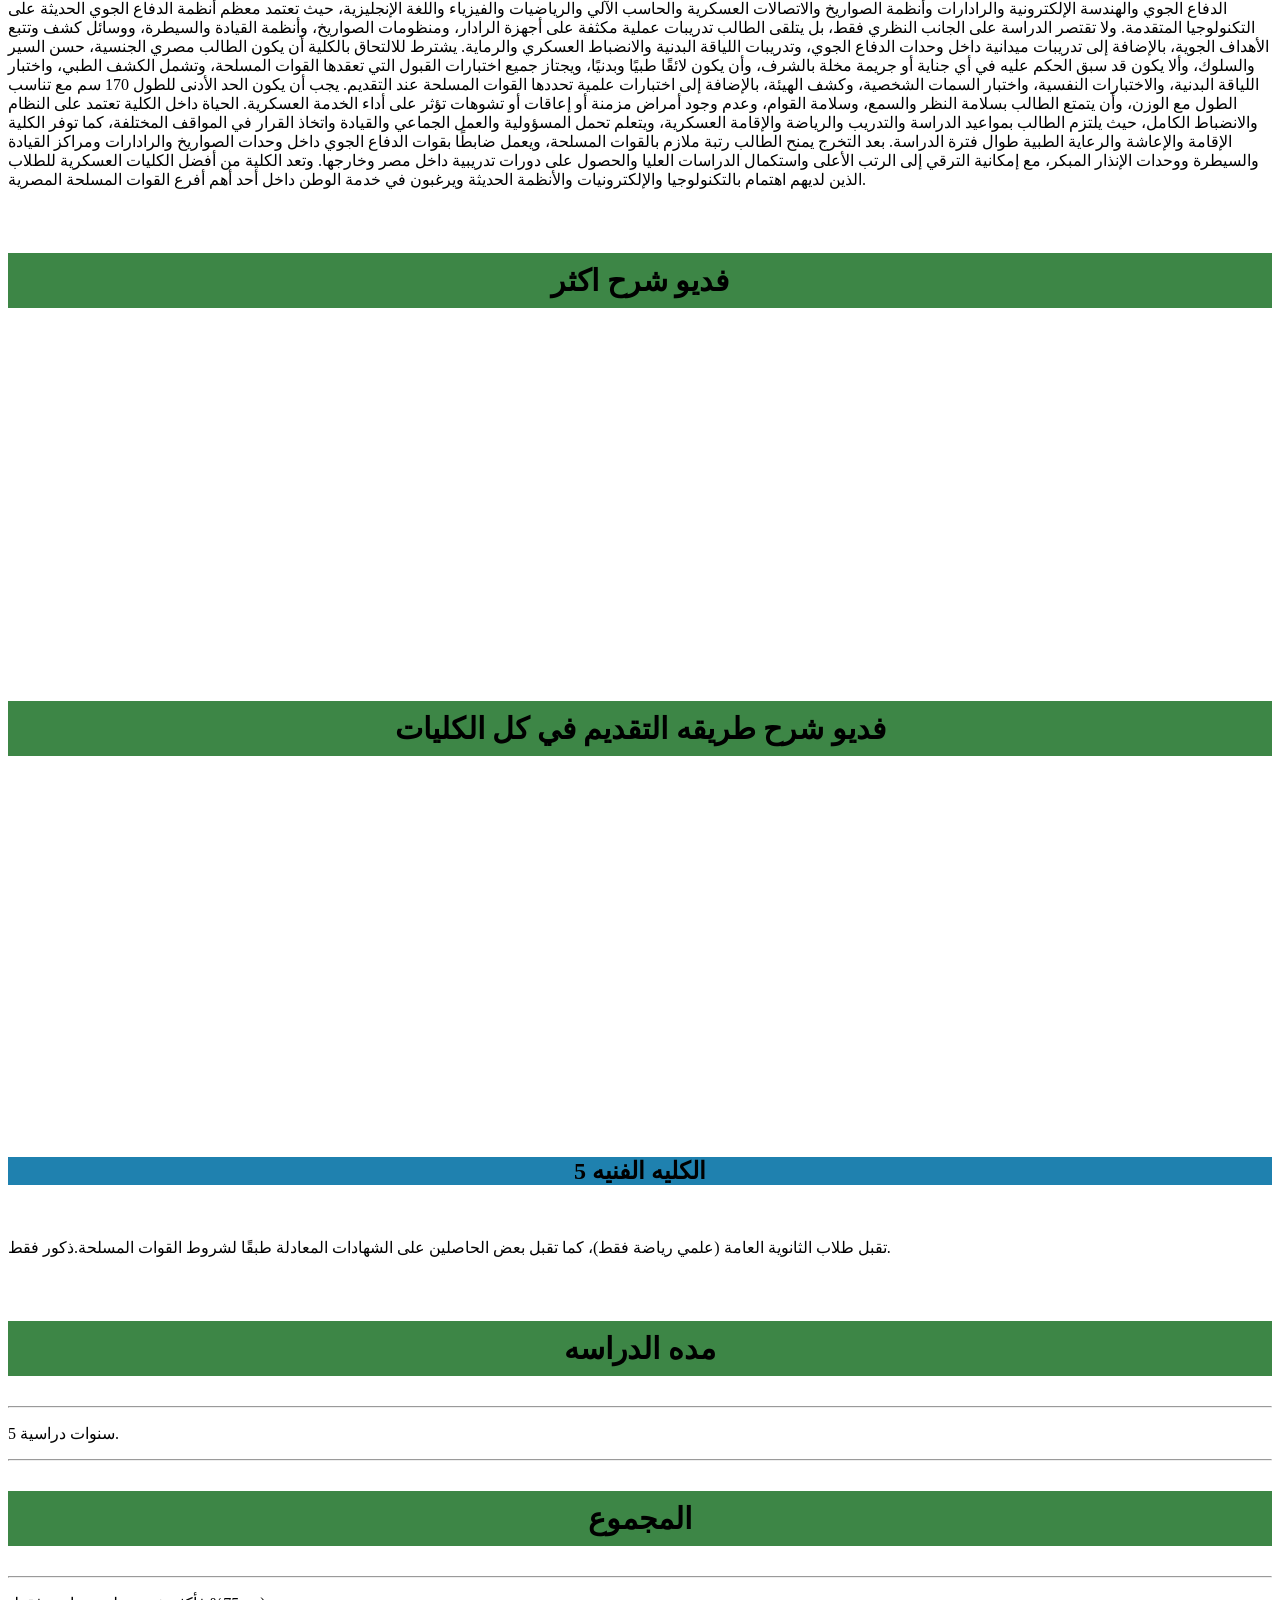
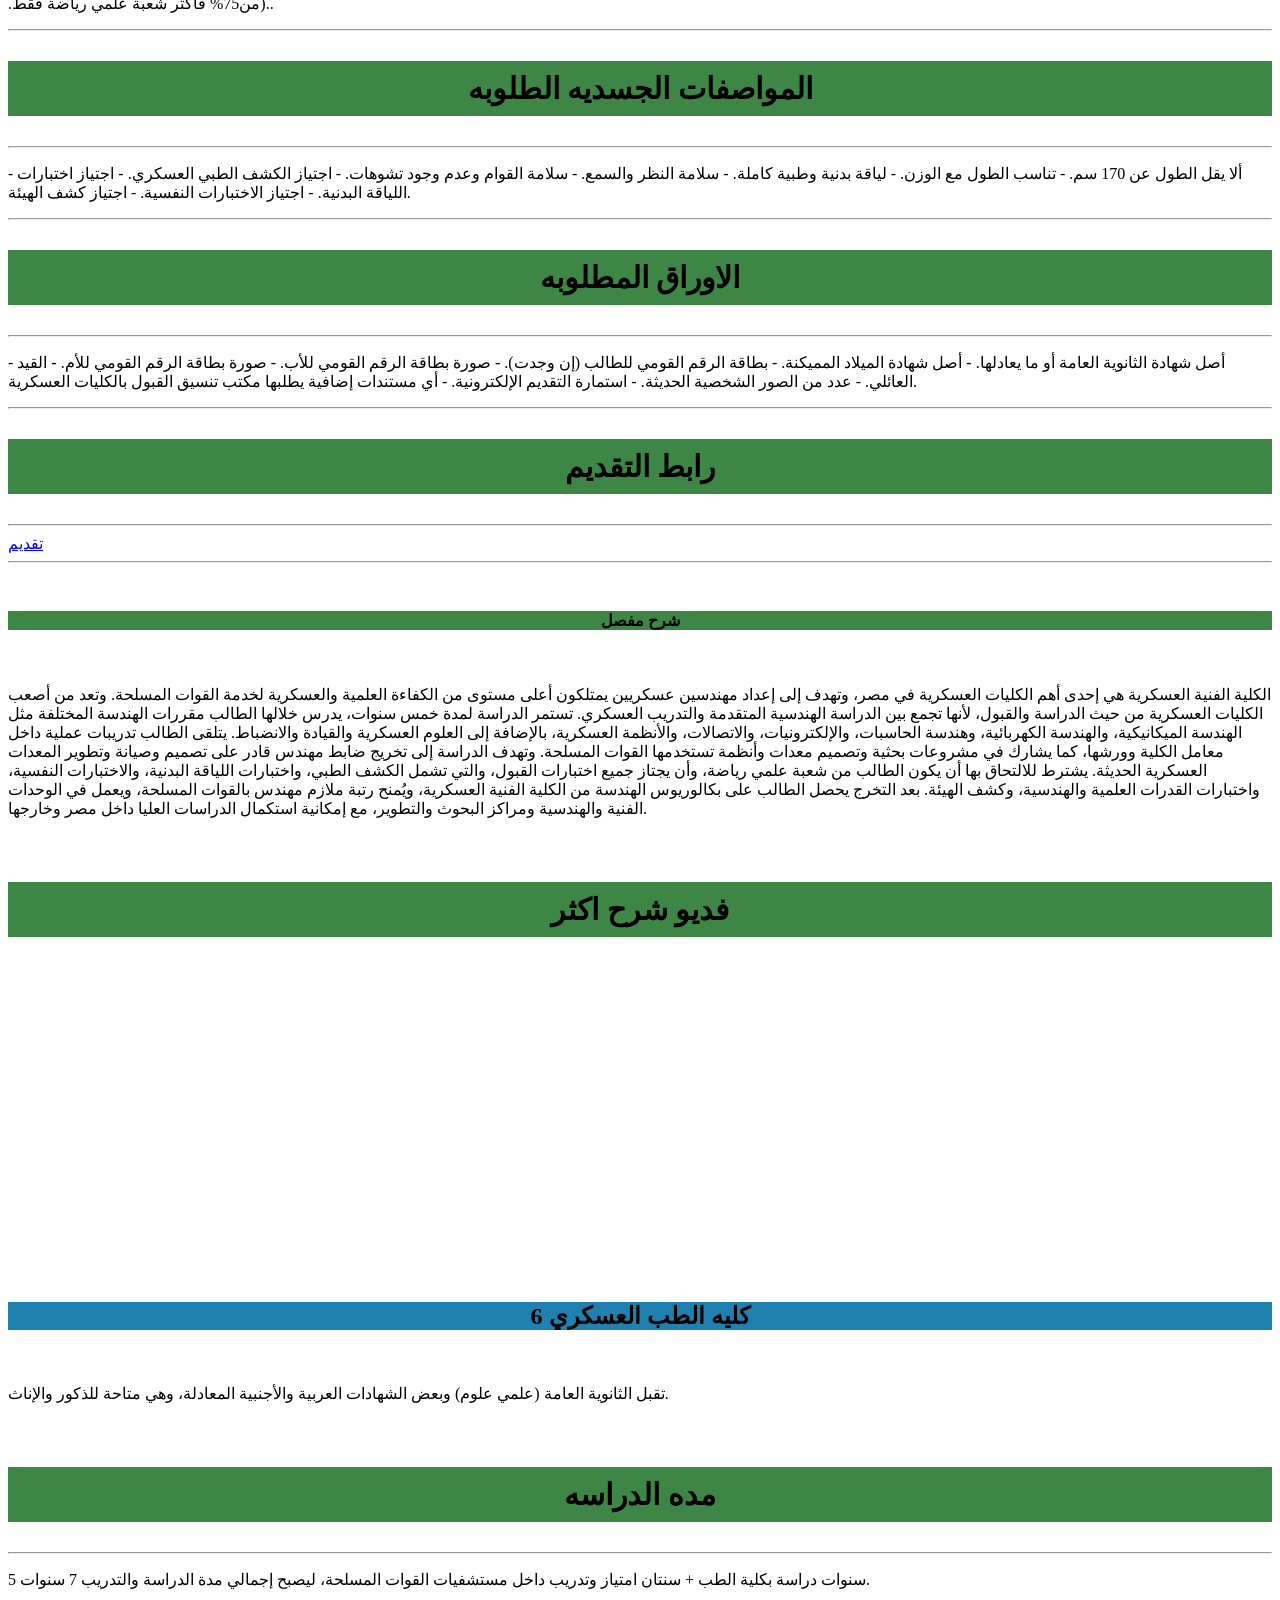
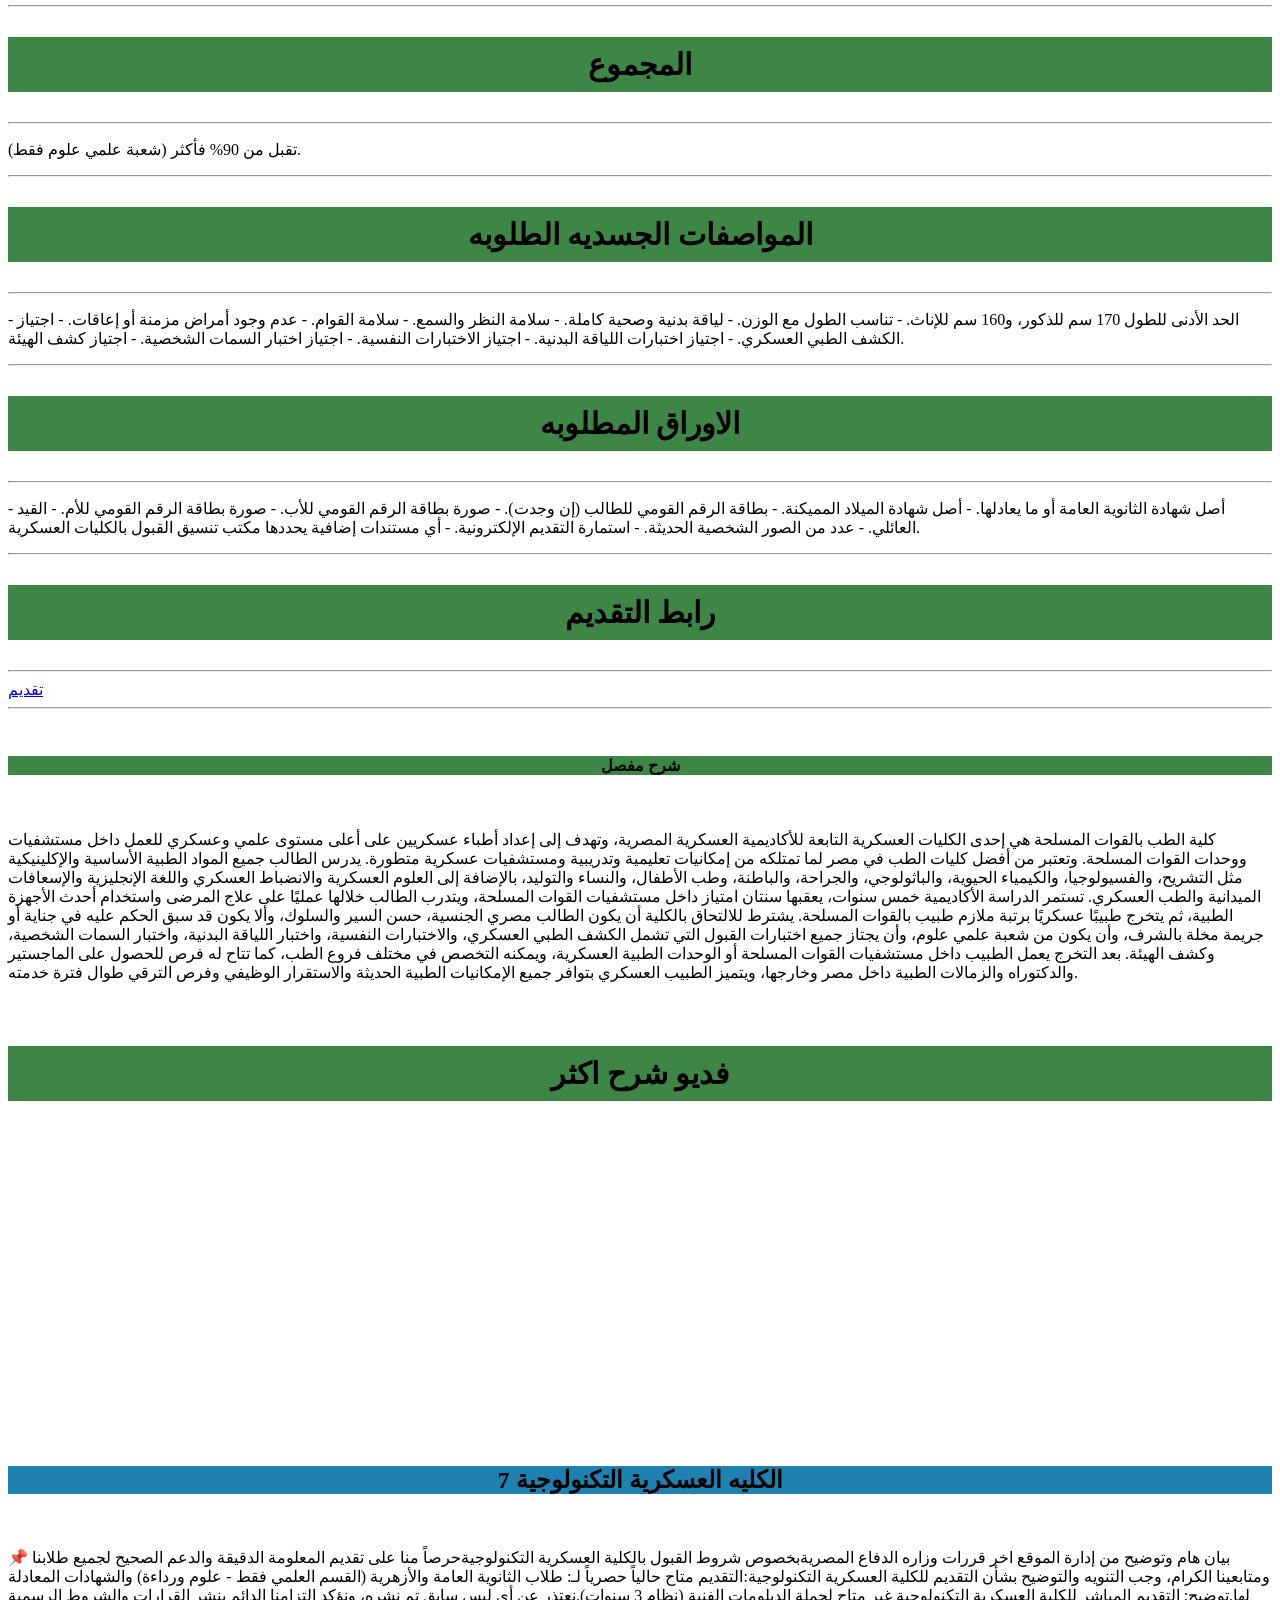
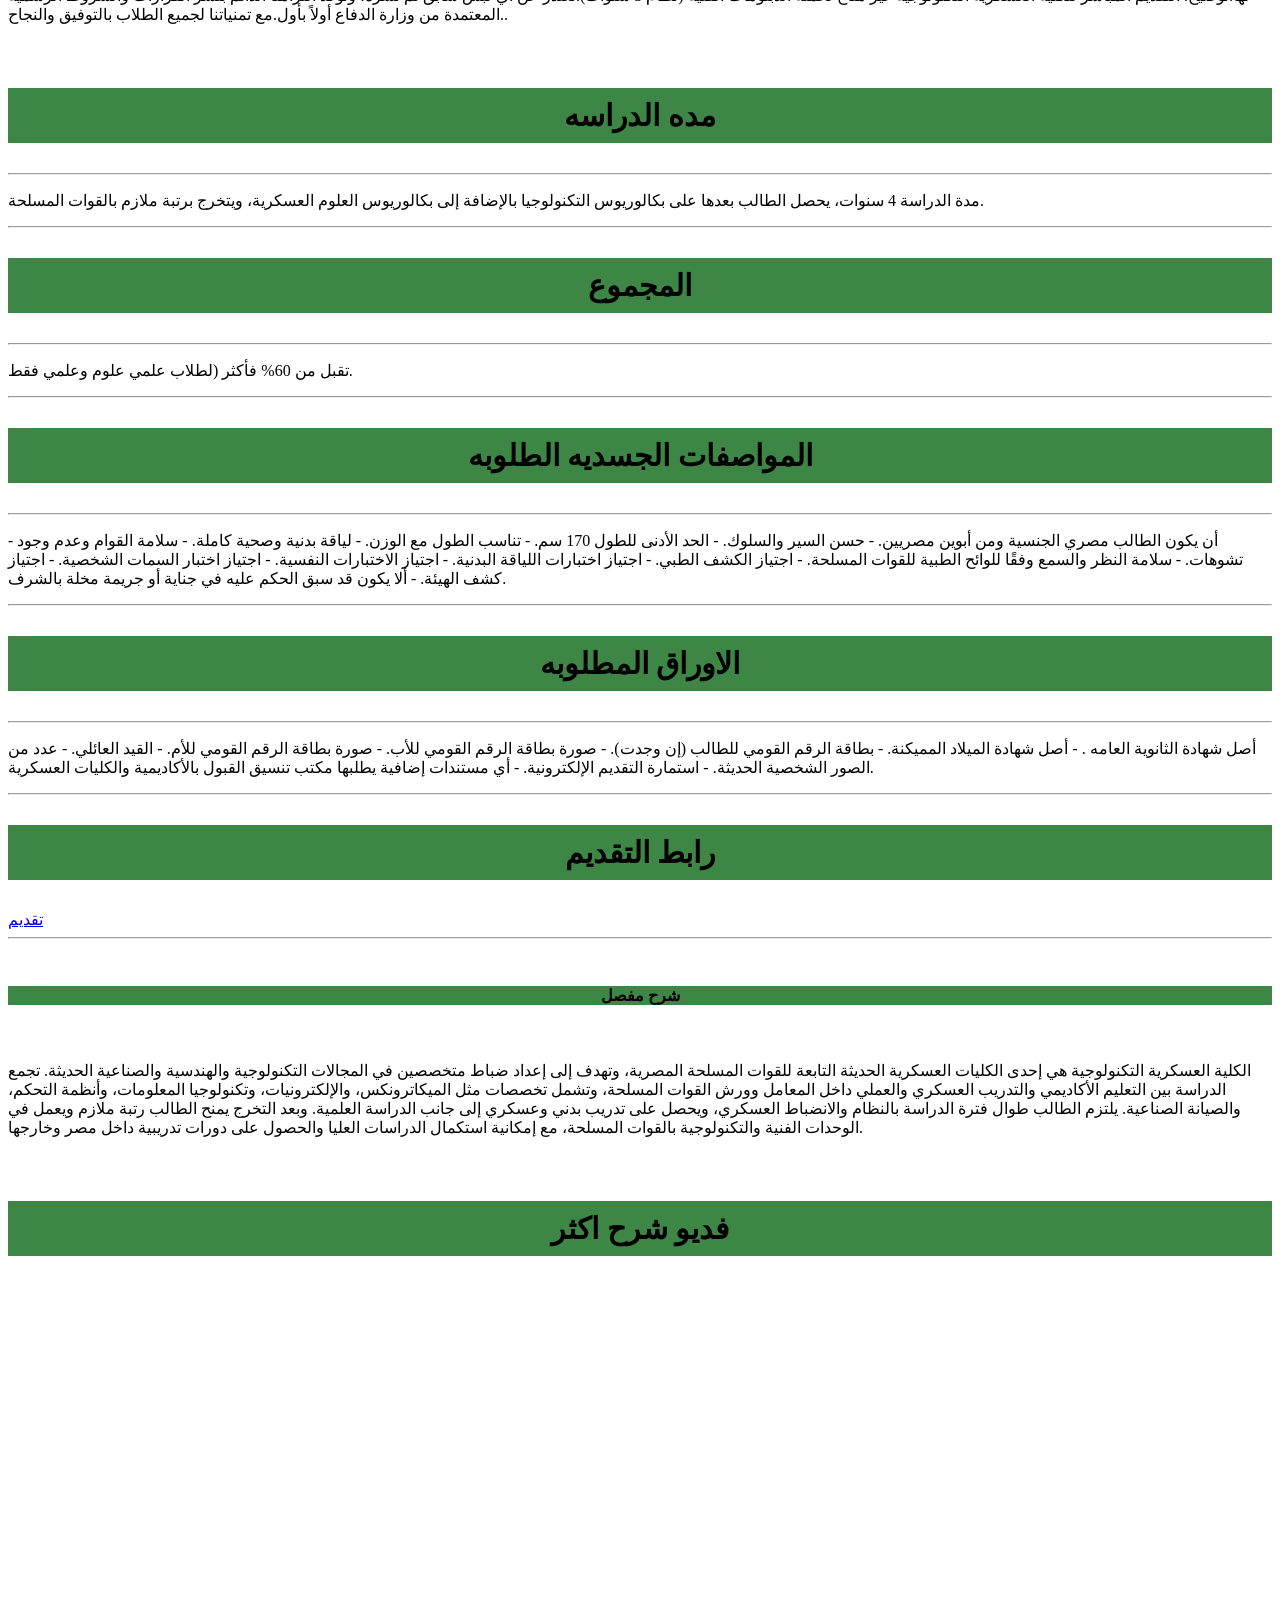
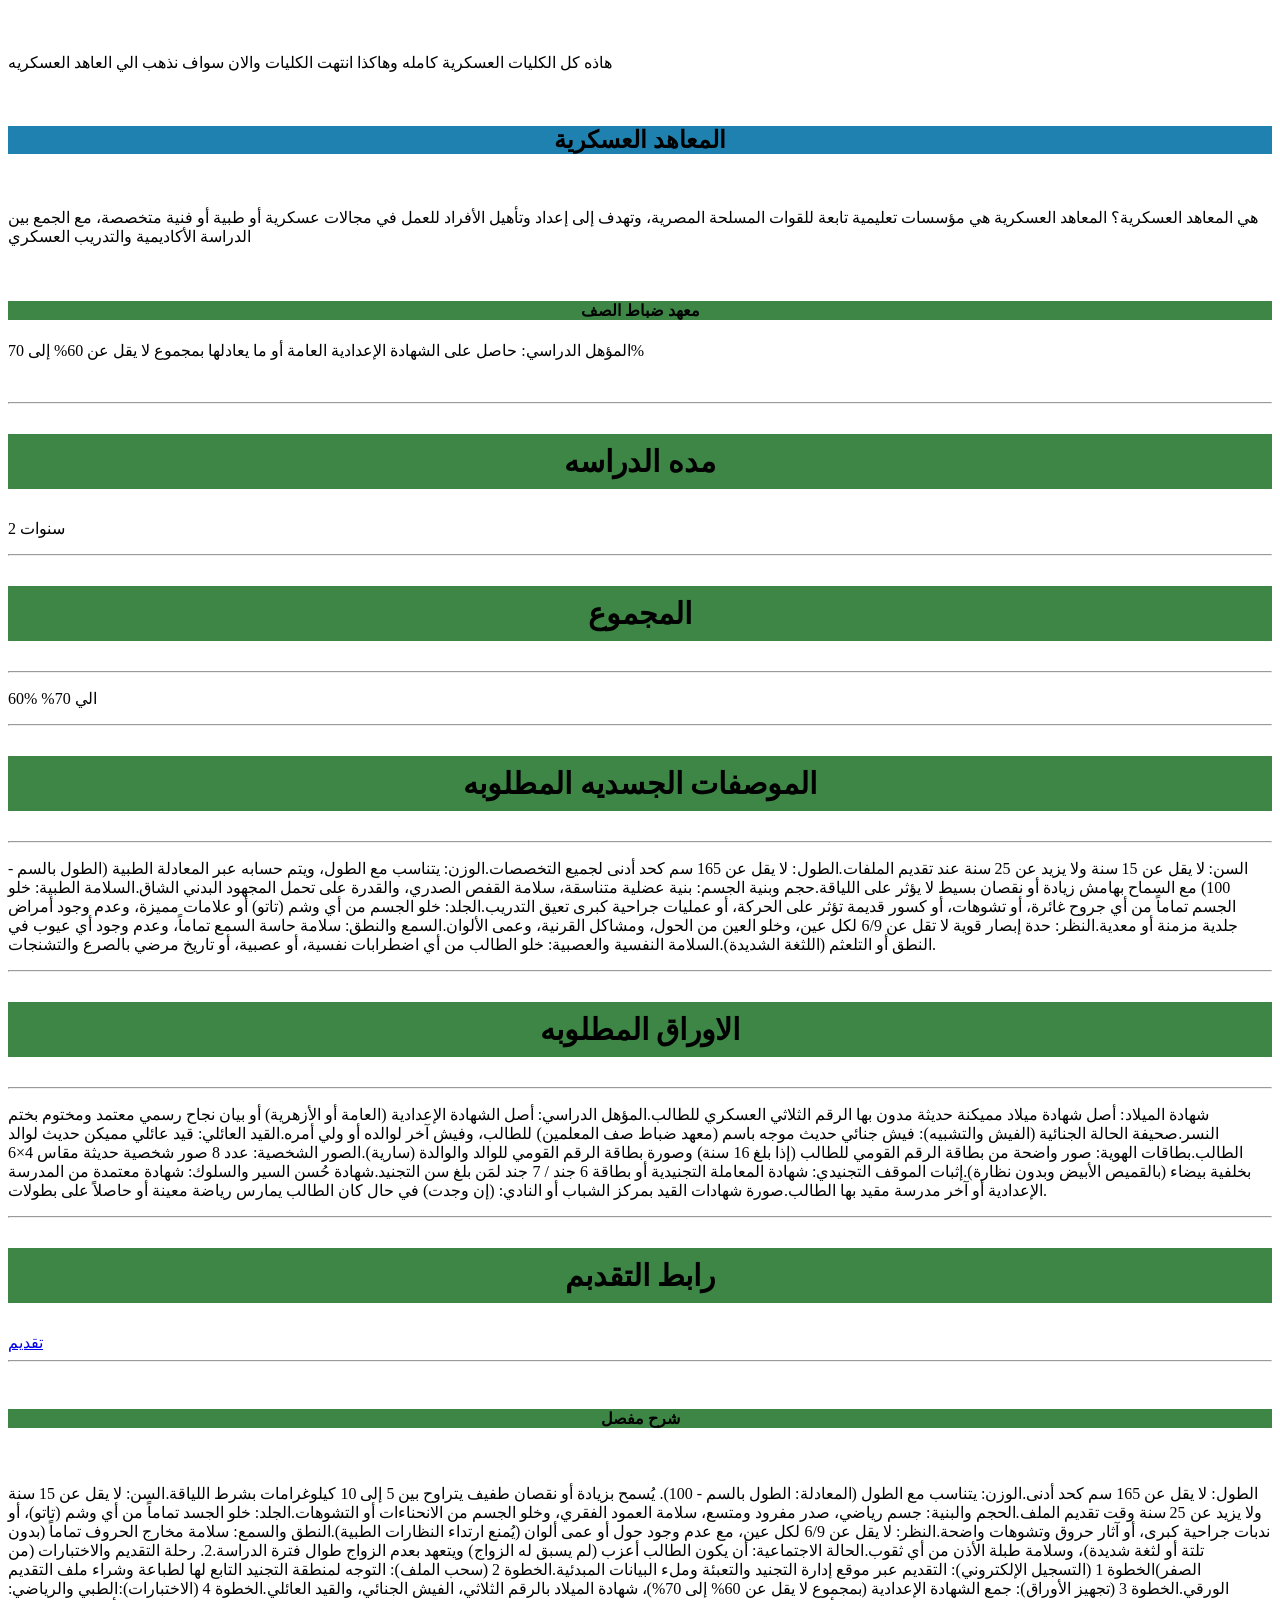
==== commit 93e21206: "Update admission information in index.html Added important updates regarding admission criteria and " ====
--- a/index.html
+++ b/index.html
@@ -489,7 +489,15 @@
 
   <h2> الكليه العسكرية التكنولوجية 7</h2>
 <br> 
-<p>تقبل الكلية العسكرية التكنولوجية طلاب الثانوية العامة (علمي علوم – علمي رياضة)، والثانوية الأزهرية (علمي)، كما تقبل طلاب الدبلومات الفنية الصناعية (نظام 3 سنوات و5 سنوات) في التخصصات التي تحددها القوات المسلحة، بالإضافة إلى بعض الشهادات العربية والأجنبية المعادلة وفقًا لشروط مكتب تنسيق القبول بالأكاديمية والكليات العسكرية، وهي متاحة للذكور فقط.</p> 
+<p> ​📌 بيان هام وتوضيح من إدارة الموقع
+ اخر قررات وزاره الدفاع المصرية 
+ 
+​بخصوص شروط القبول بالكلية العسكرية التكنولوجية
+​حرصاً منا على تقديم المعلومة الدقيقة والدعم الصحيح لجميع طلابنا ومتابعينا الكرام، وجب التنويه والتوضيح بشأن التقديم للكلية العسكرية التكنولوجية:
+​التقديم متاح حالياً حصرياً لـ: طلاب الثانوية العامة والأزهرية (القسم العلمي فقط - علوم ورداءة) والشهادات المعادلة لها.
+​توضيح: التقديم المباشر للكلية العسكرية التكنولوجية غير متاح لحملة الدبلومات الفنية (نظام 3 سنوات).
+​نعتذر عن أي لبس سابق تم نشره، ونؤكد التزامنا الدائم بنشر القرارات والشروط الرسمية المعتمدة من وزارة الدفاع أولاً بأول.
+​مع تمنياتنا لجميع الطلاب بالتوفيق والنجاح..</p> 
 
 <br> 
 <h3>مده الدراسه</h3>
@@ -498,7 +506,7 @@
 <hr> 
 <h3>المجموع</h3> 
 <hr> 
-<p>تقبل من 60% فأكثر (لطلاب علمي علوم وعلمي رياضة ،وتقبل الحاصلين على 80% فأكثر في شهادة الثانوية الصناعية.نظام الدراسة المقبول: تقبل طلاب نظام الـ 3 سنوات والـ 5 سنوات كطلاب منتظمين فقط. </p> 
+<p>تقبل من 60% فأكثر (لطلاب علمي علوم وعلمي فقط. </p> 
 <hr> 
 <h3>المواصفات  الجسديه الطلوبه</h3>
 <hr> 
@@ -518,7 +526,7 @@
 <hr> 
 <h3>الاوراق المطلوبه </h3>
 <hr> 
-<p>- أصل شهادة الثانوية العامة أو الدبلوم الفني.
+<p>          أصل شهادة الثانوية العامه . 
 - أصل شهادة الميلاد المميكنة.
 - بطاقة الرقم القومي للطالب (إن وجدت).
 - صورة بطاقة الرقم القومي للأب.
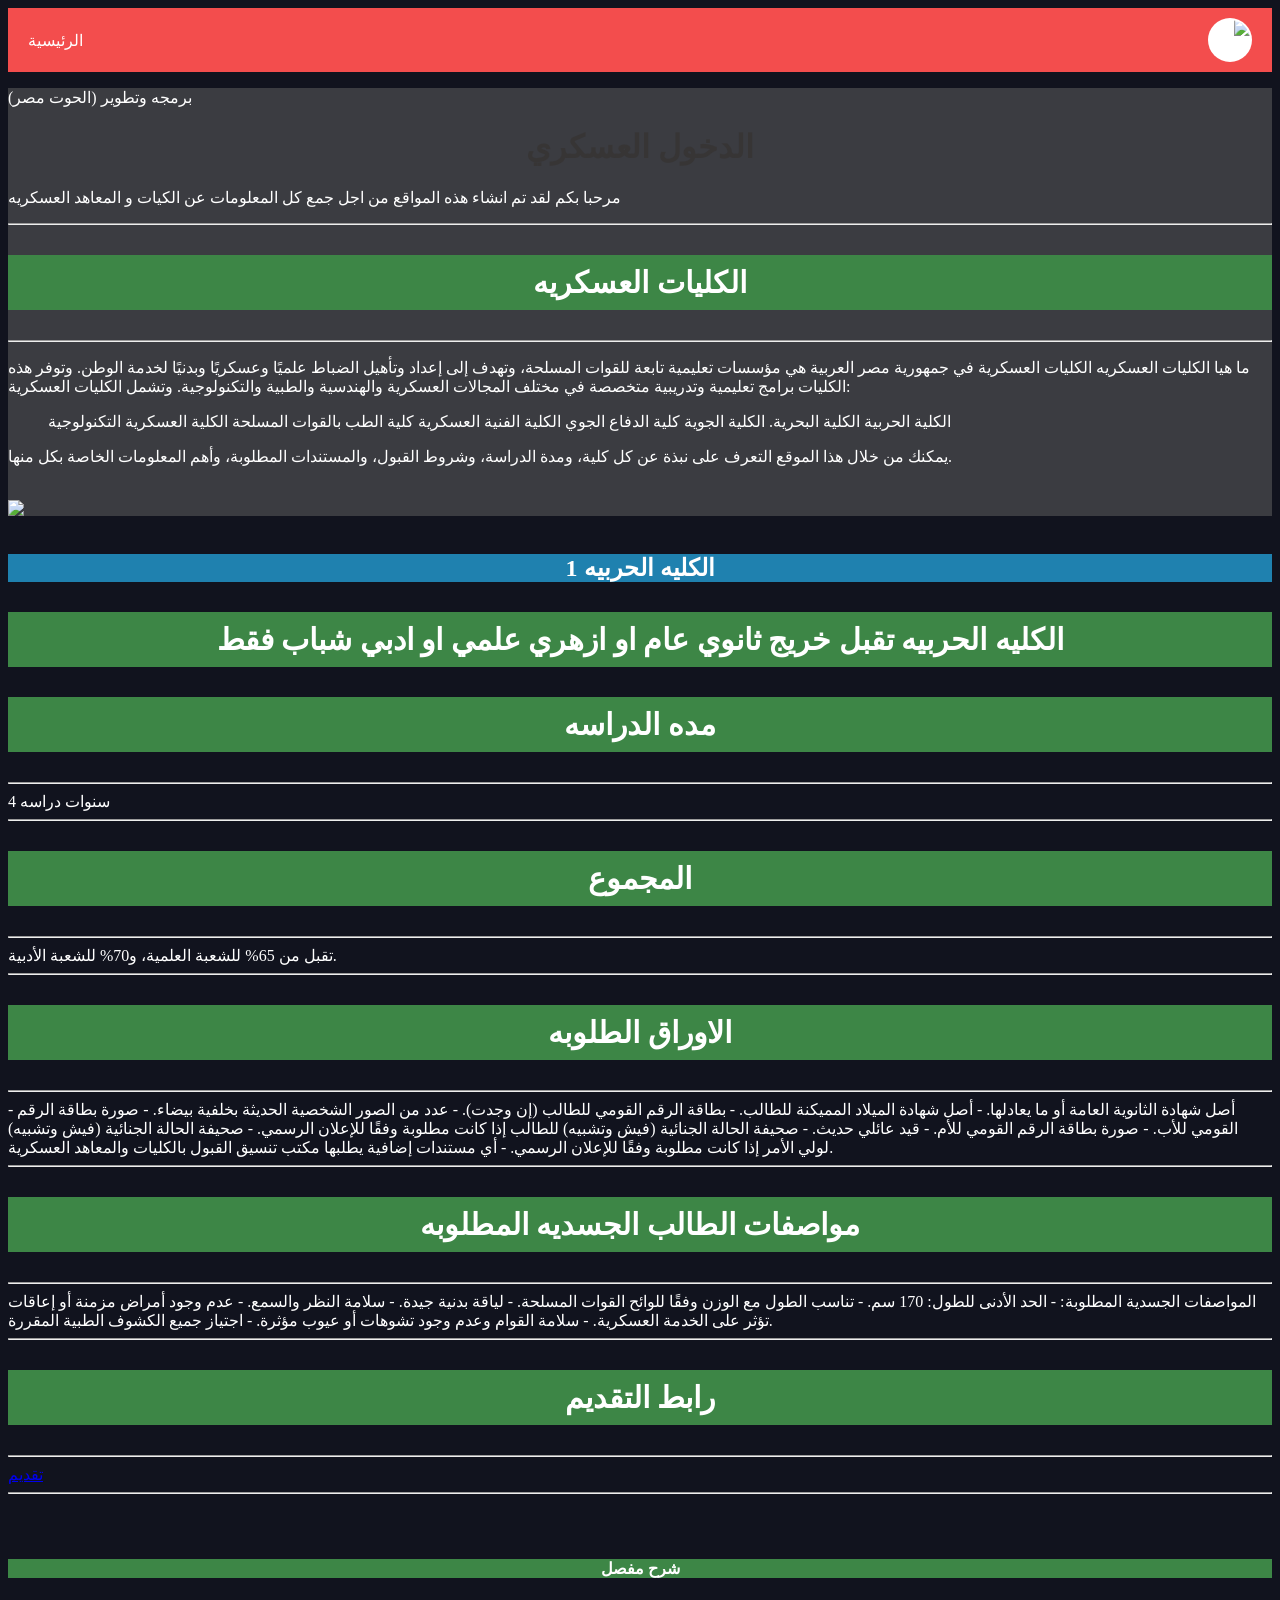
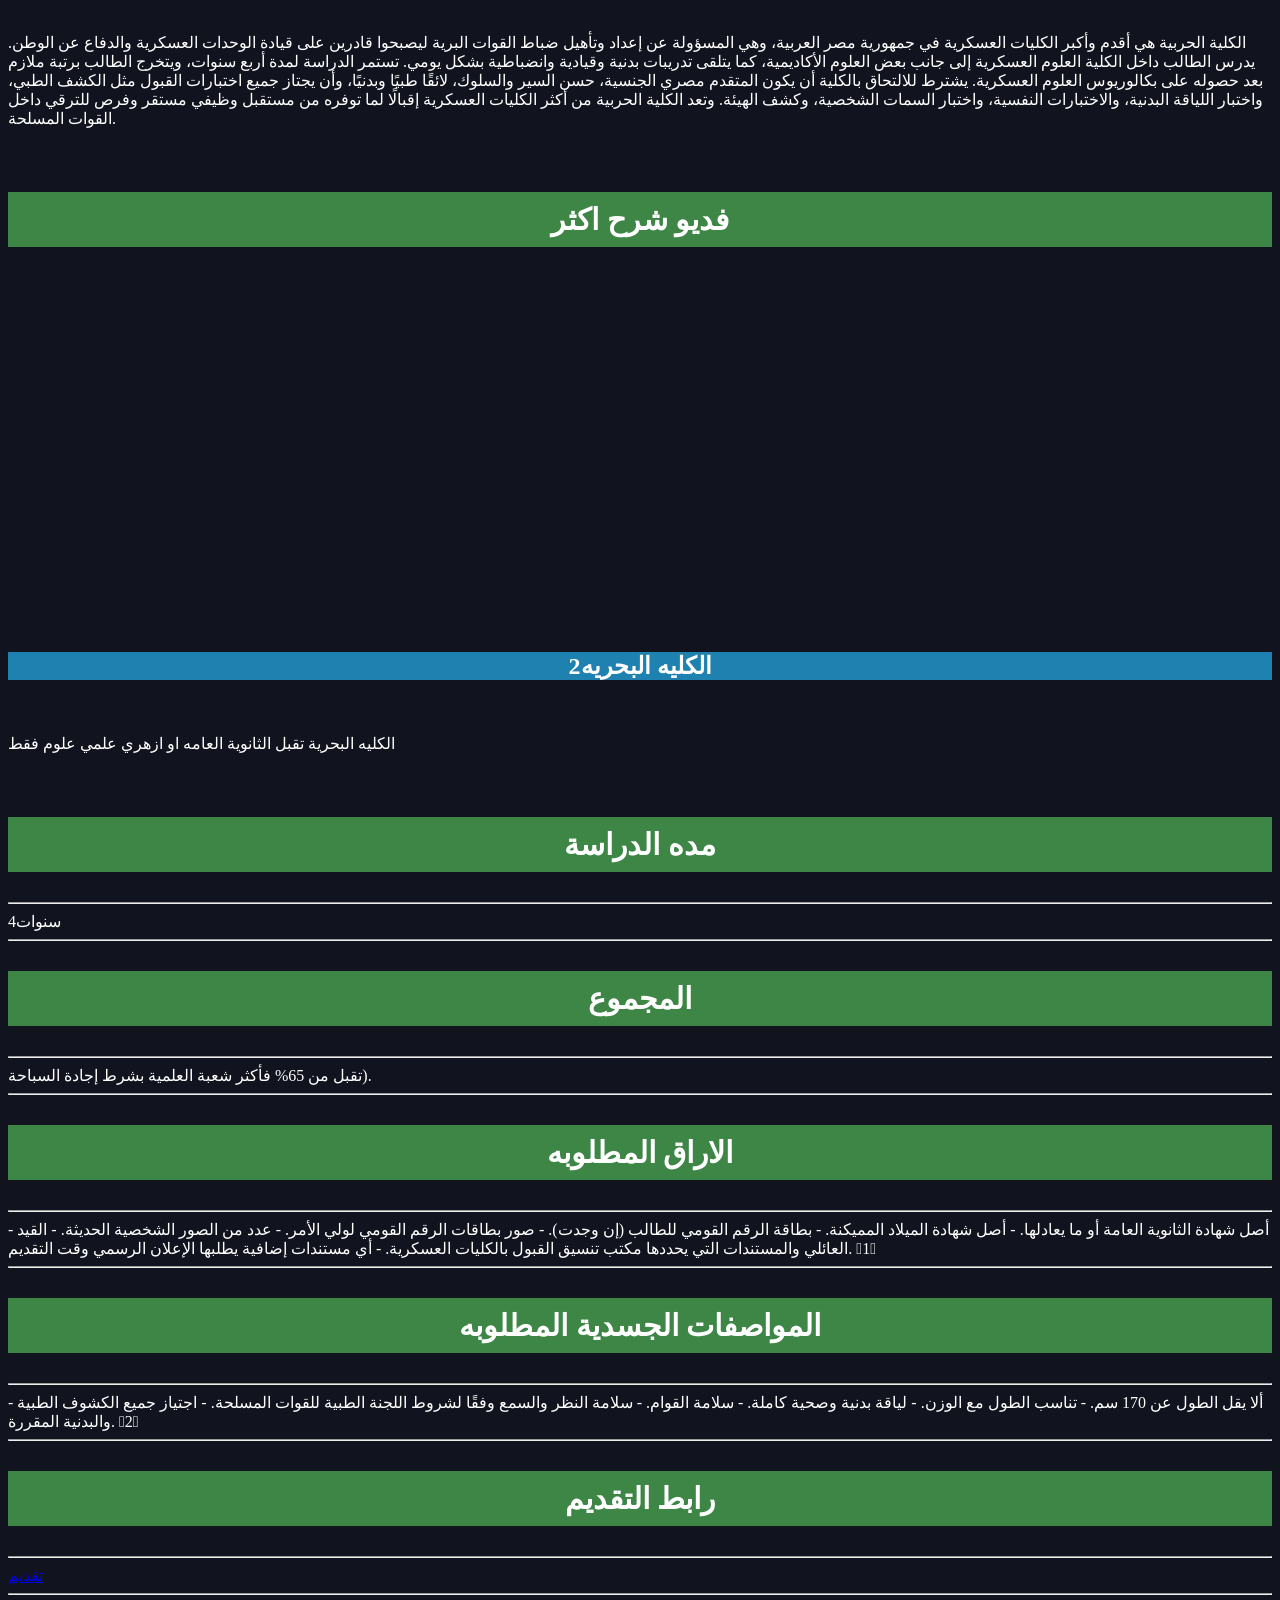
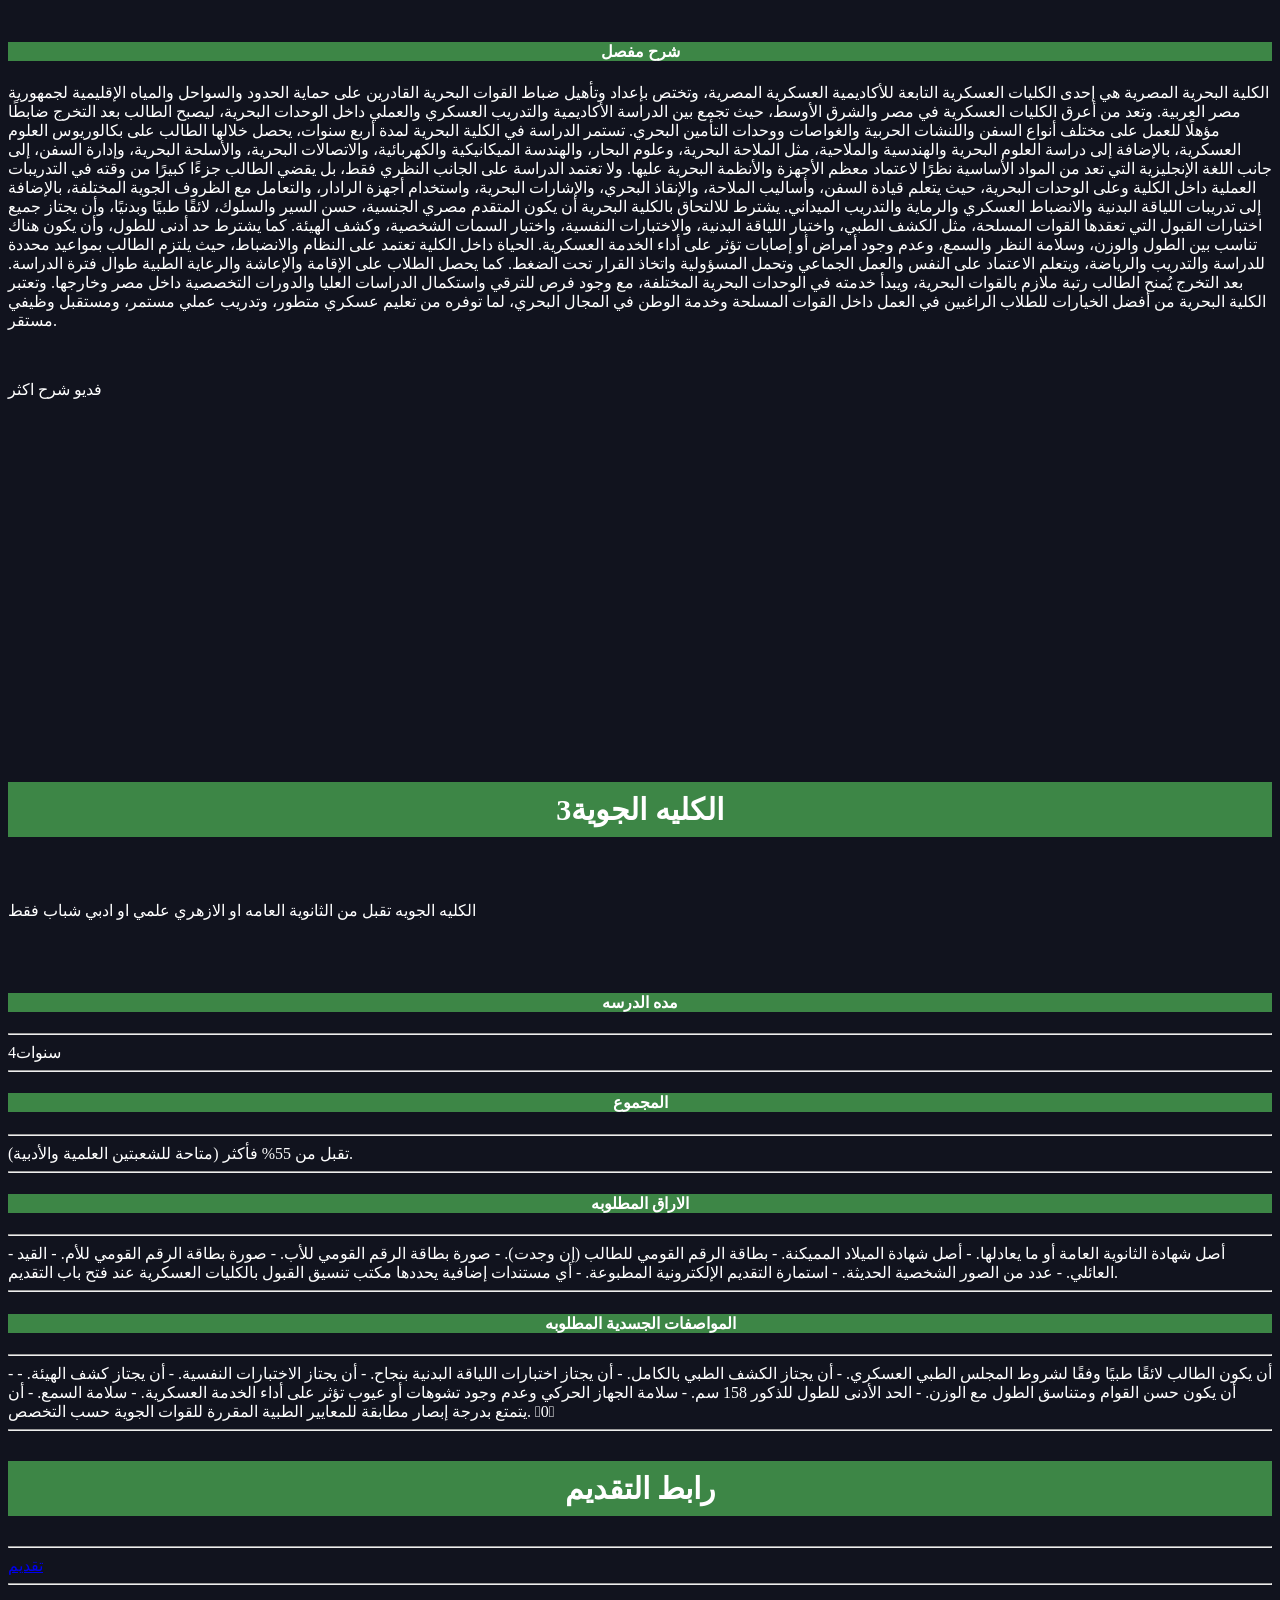
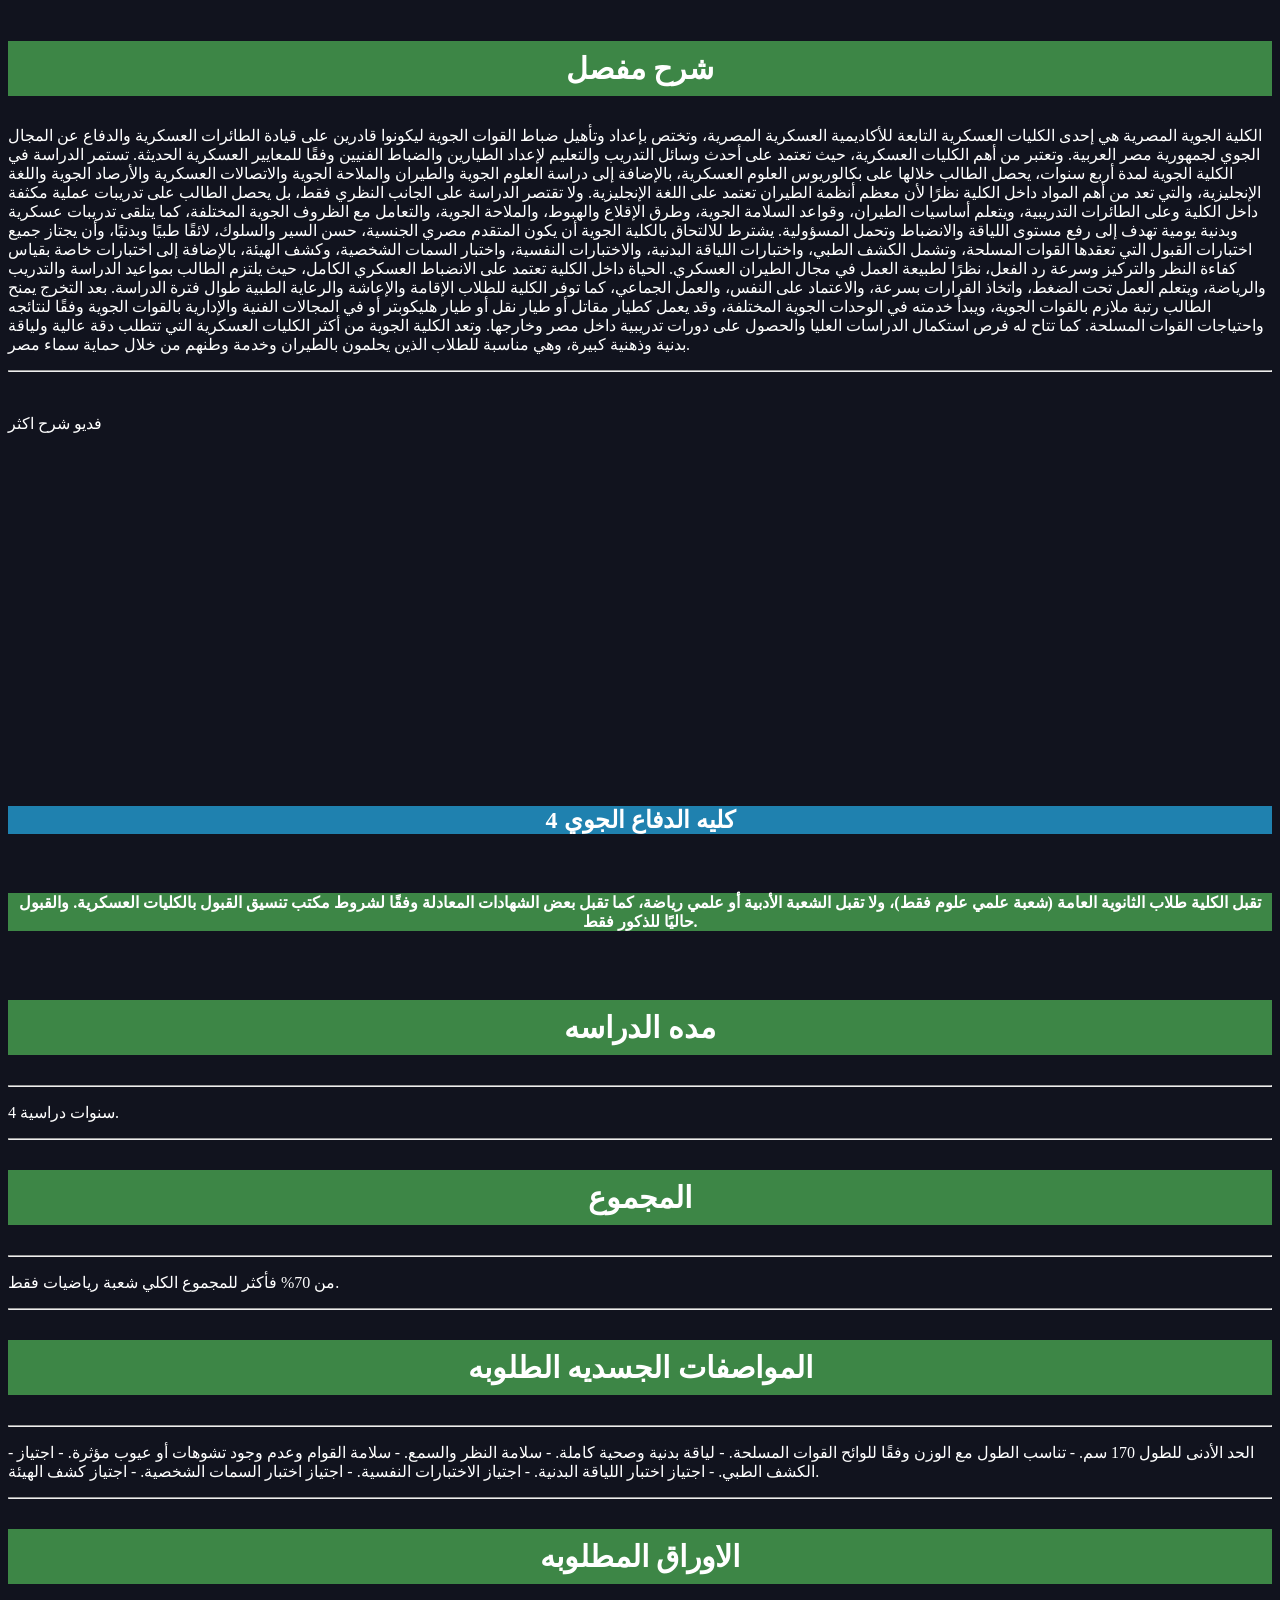
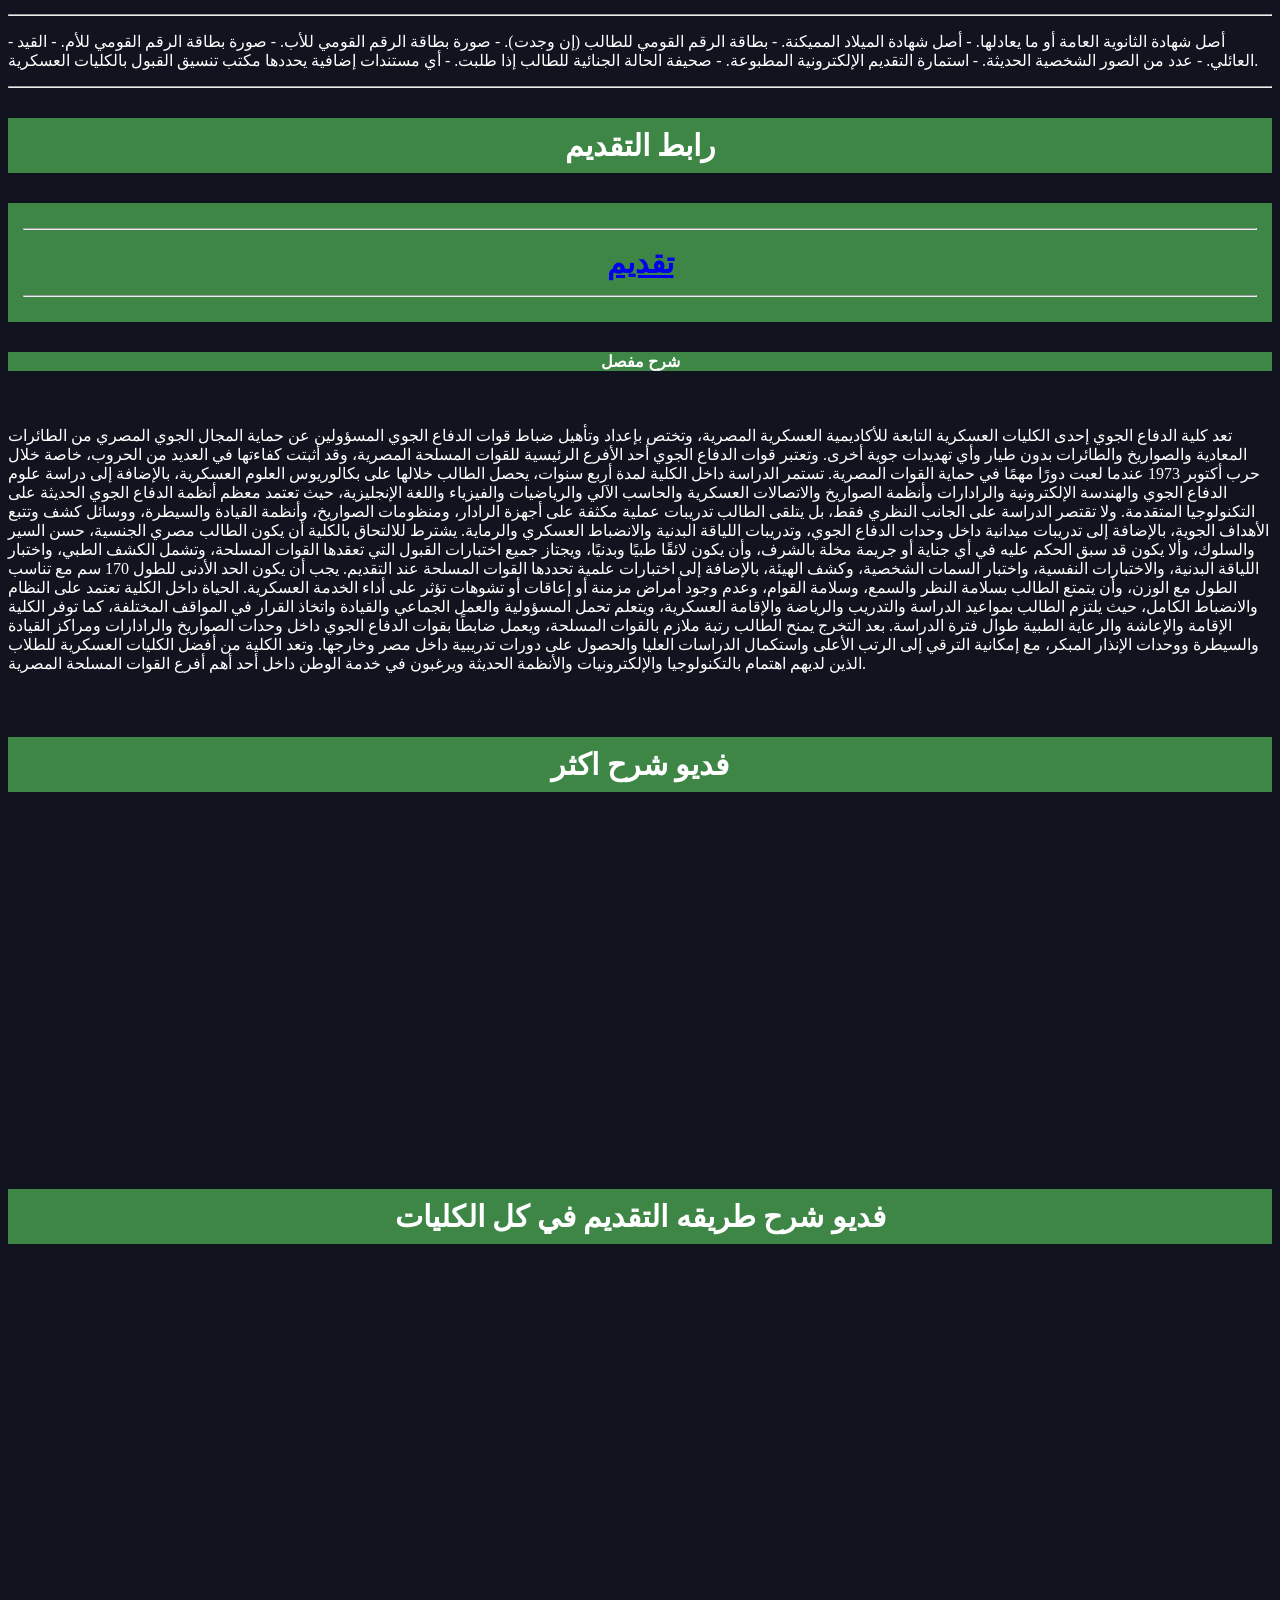
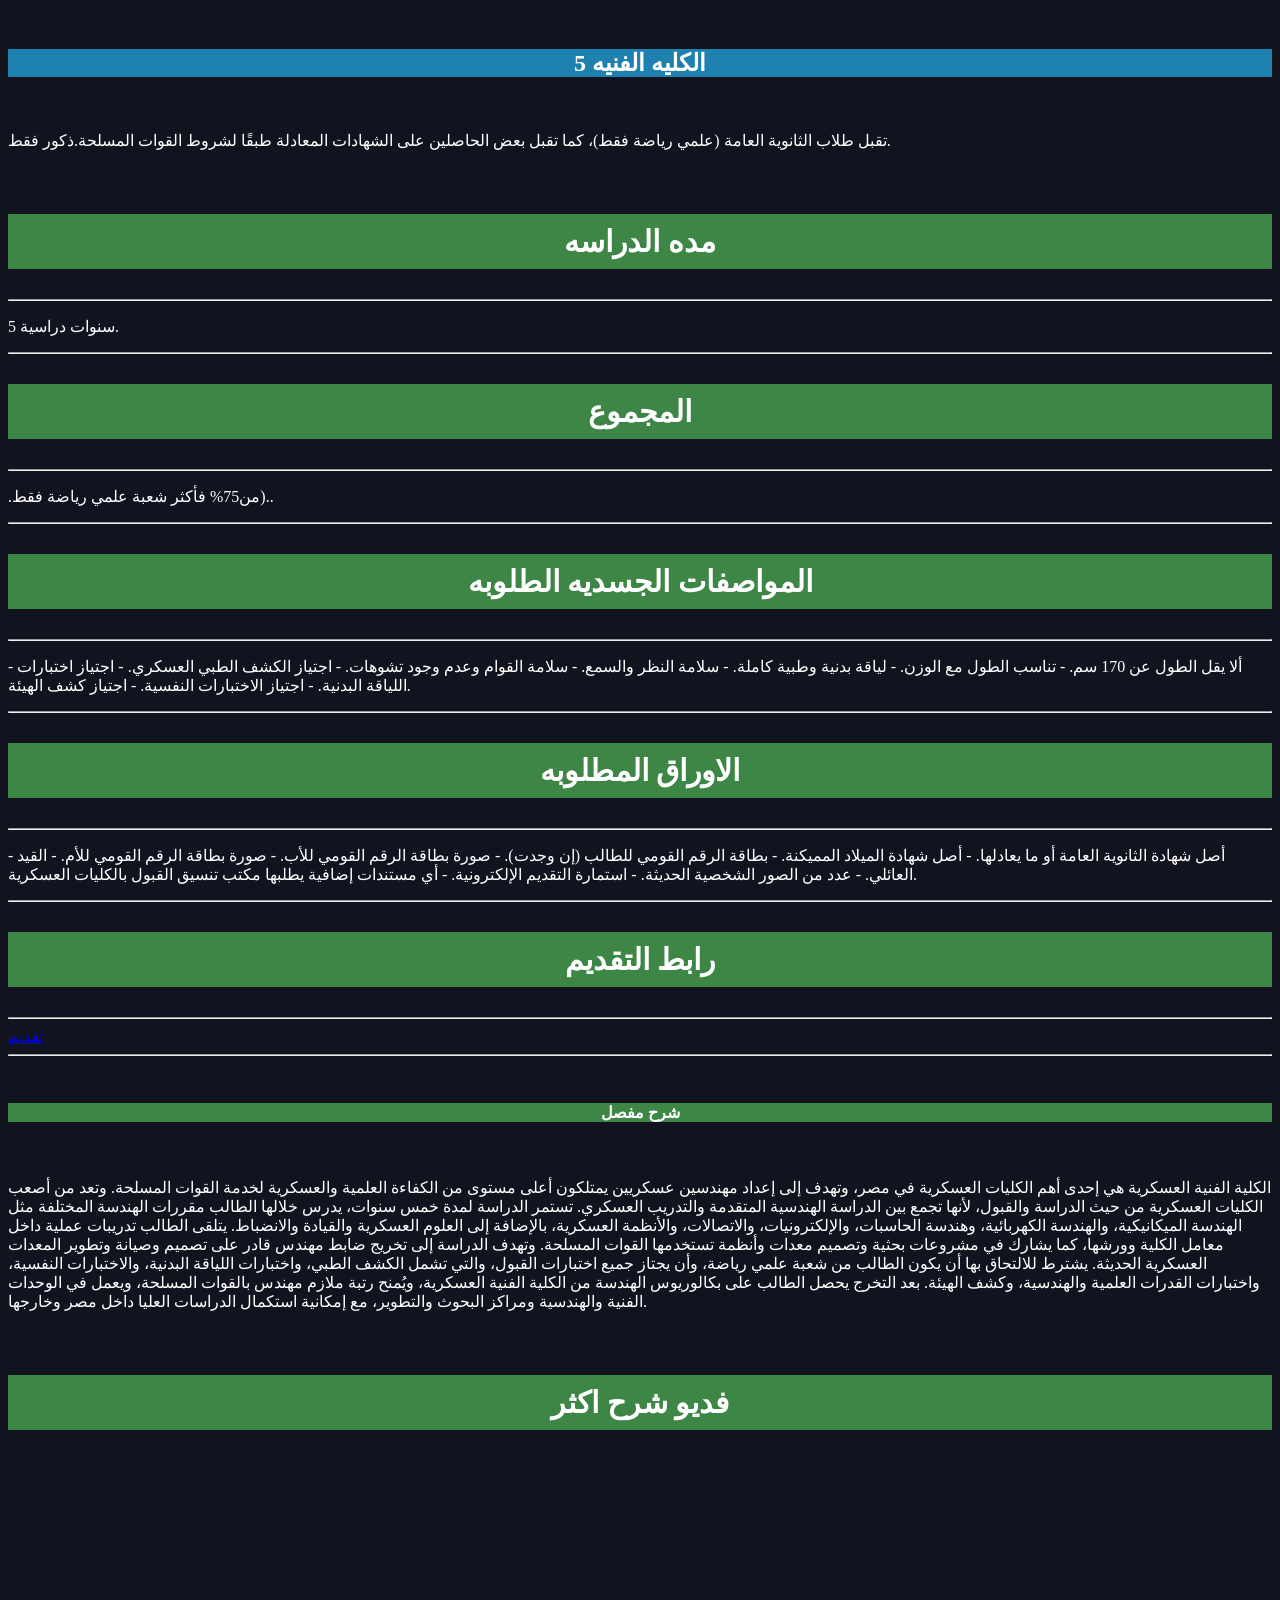
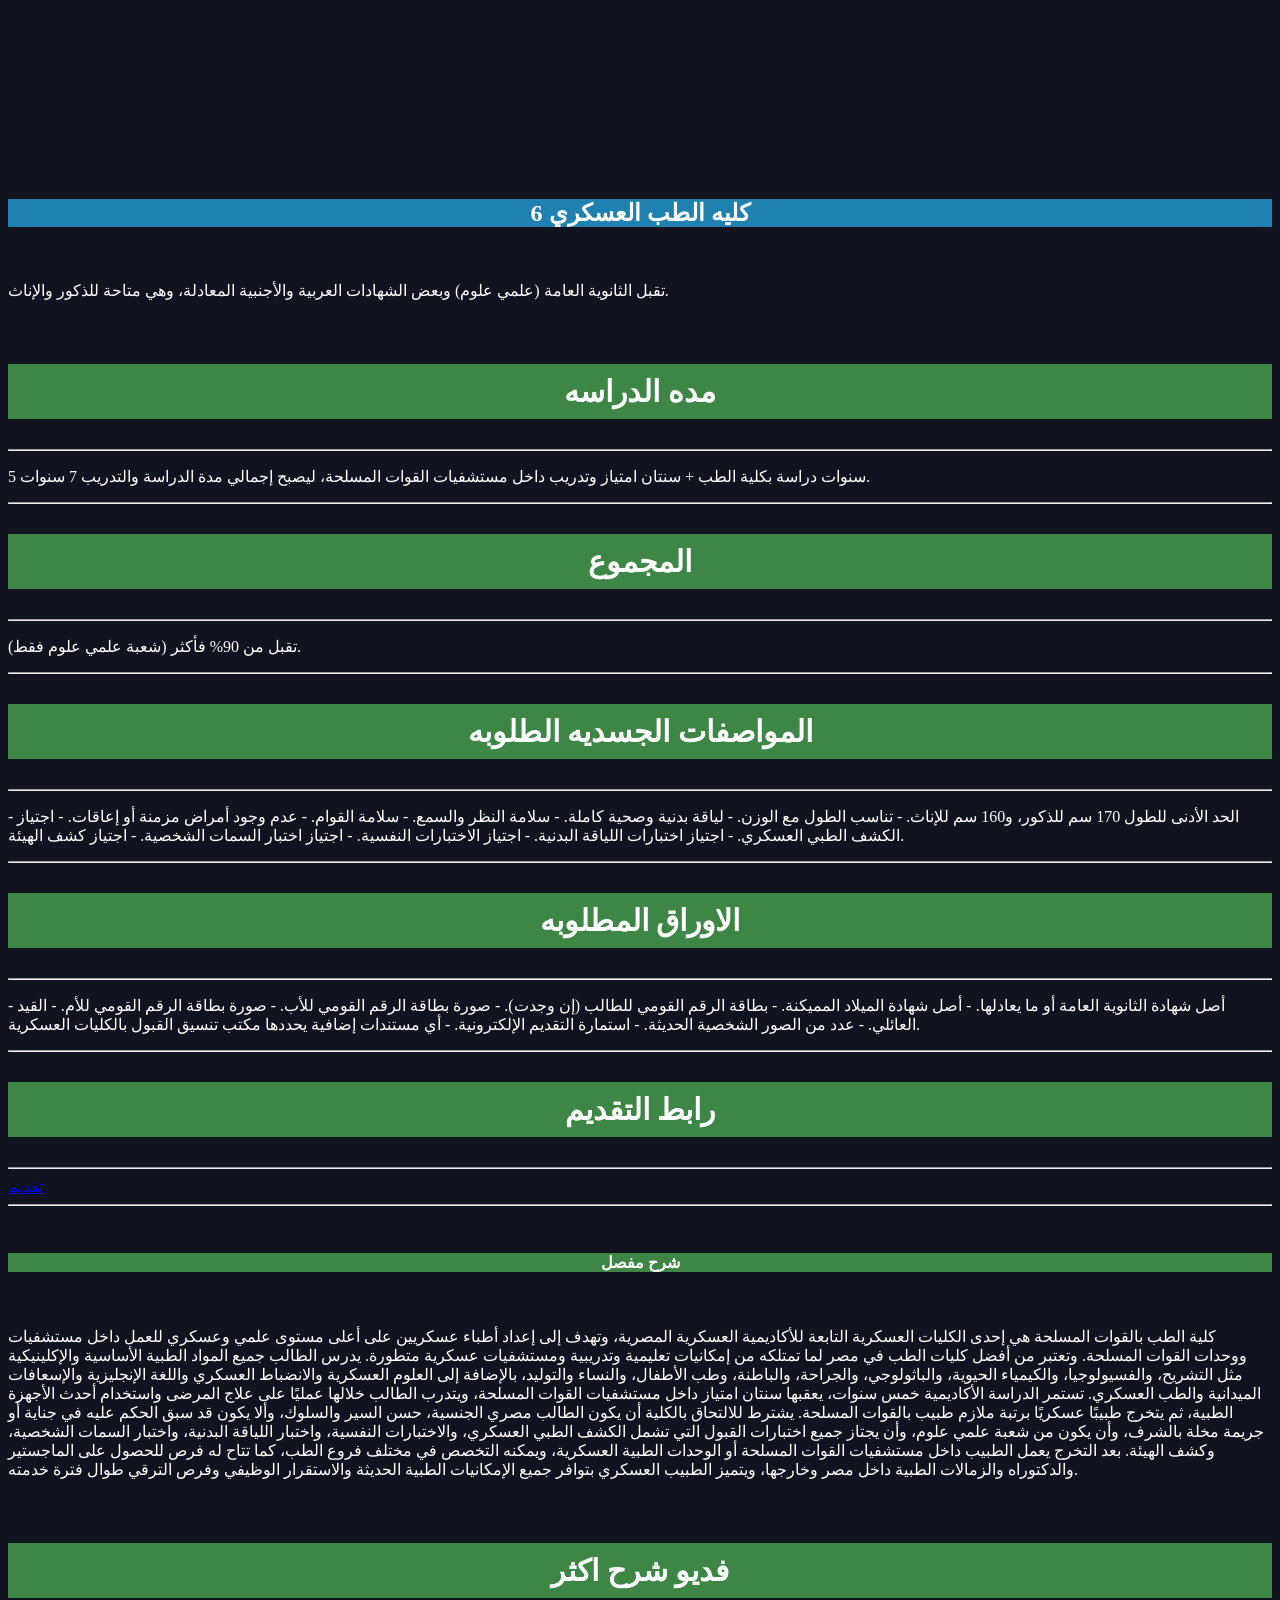
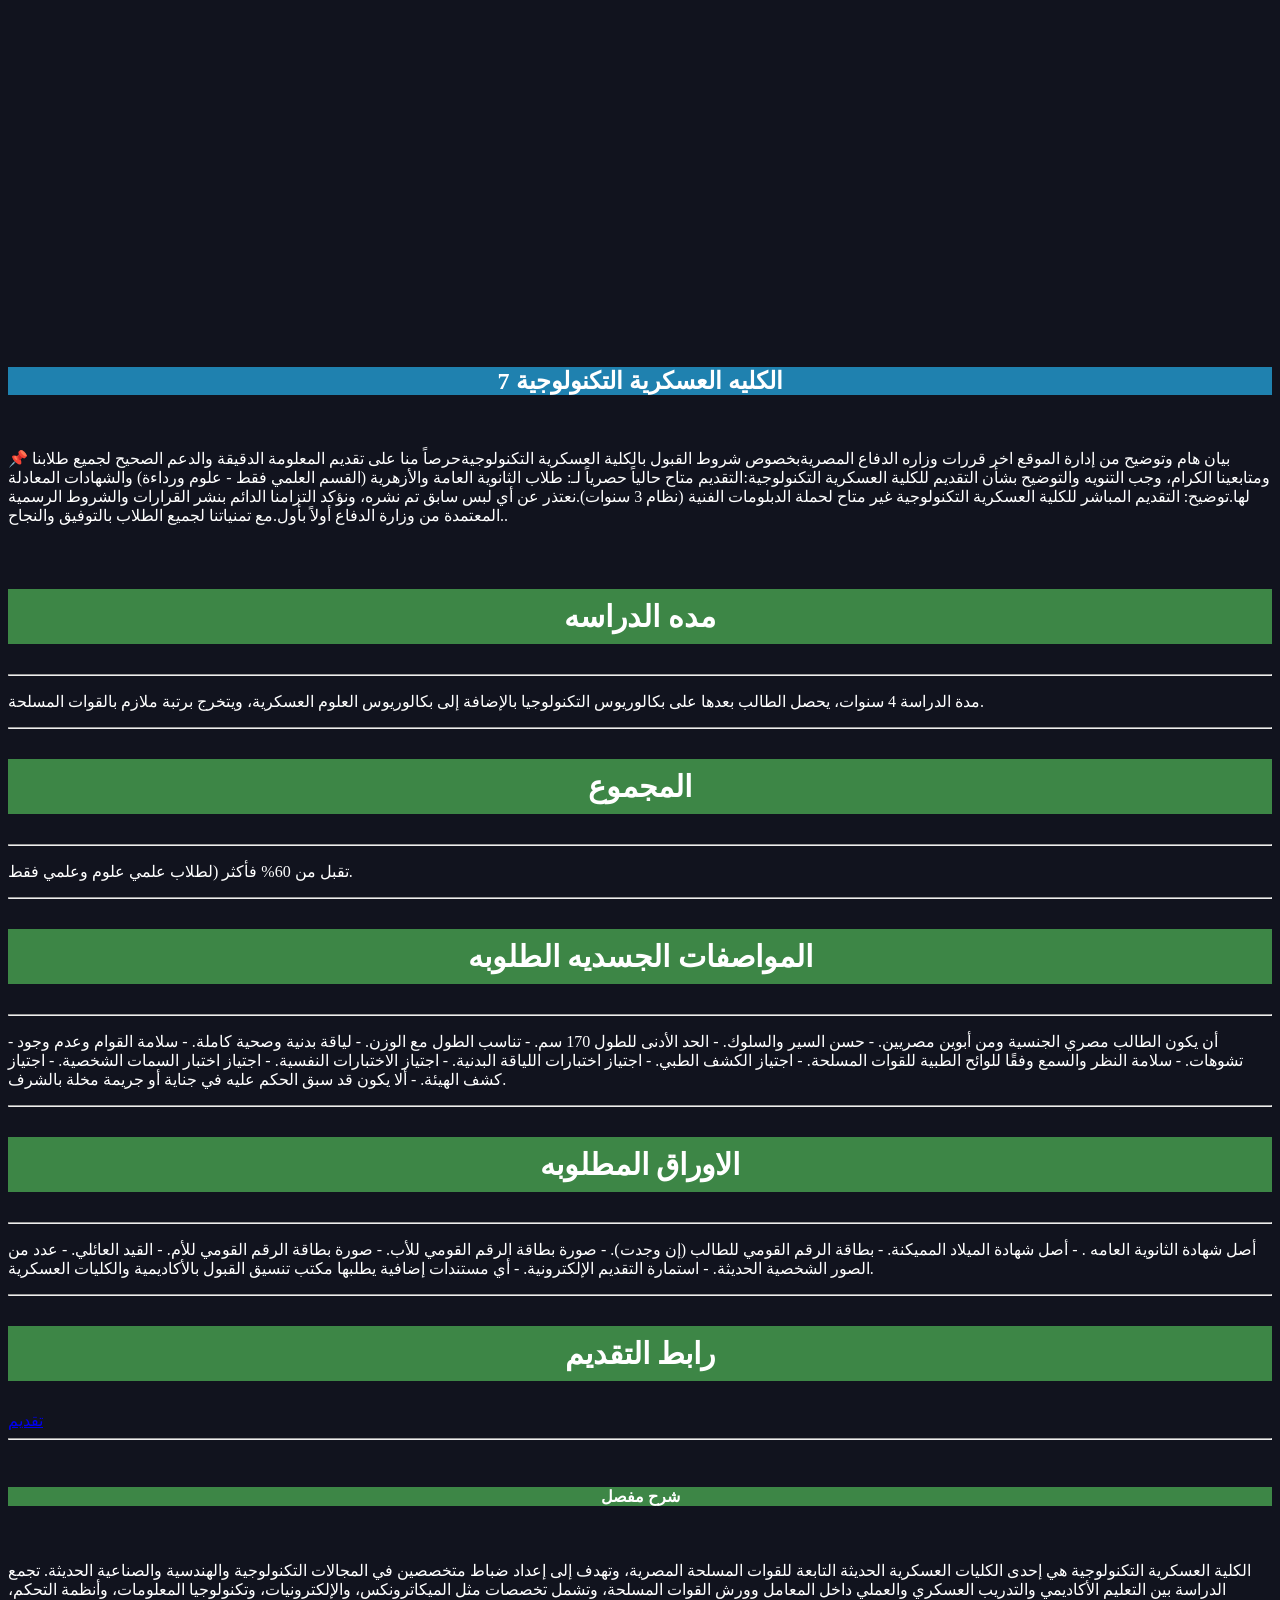
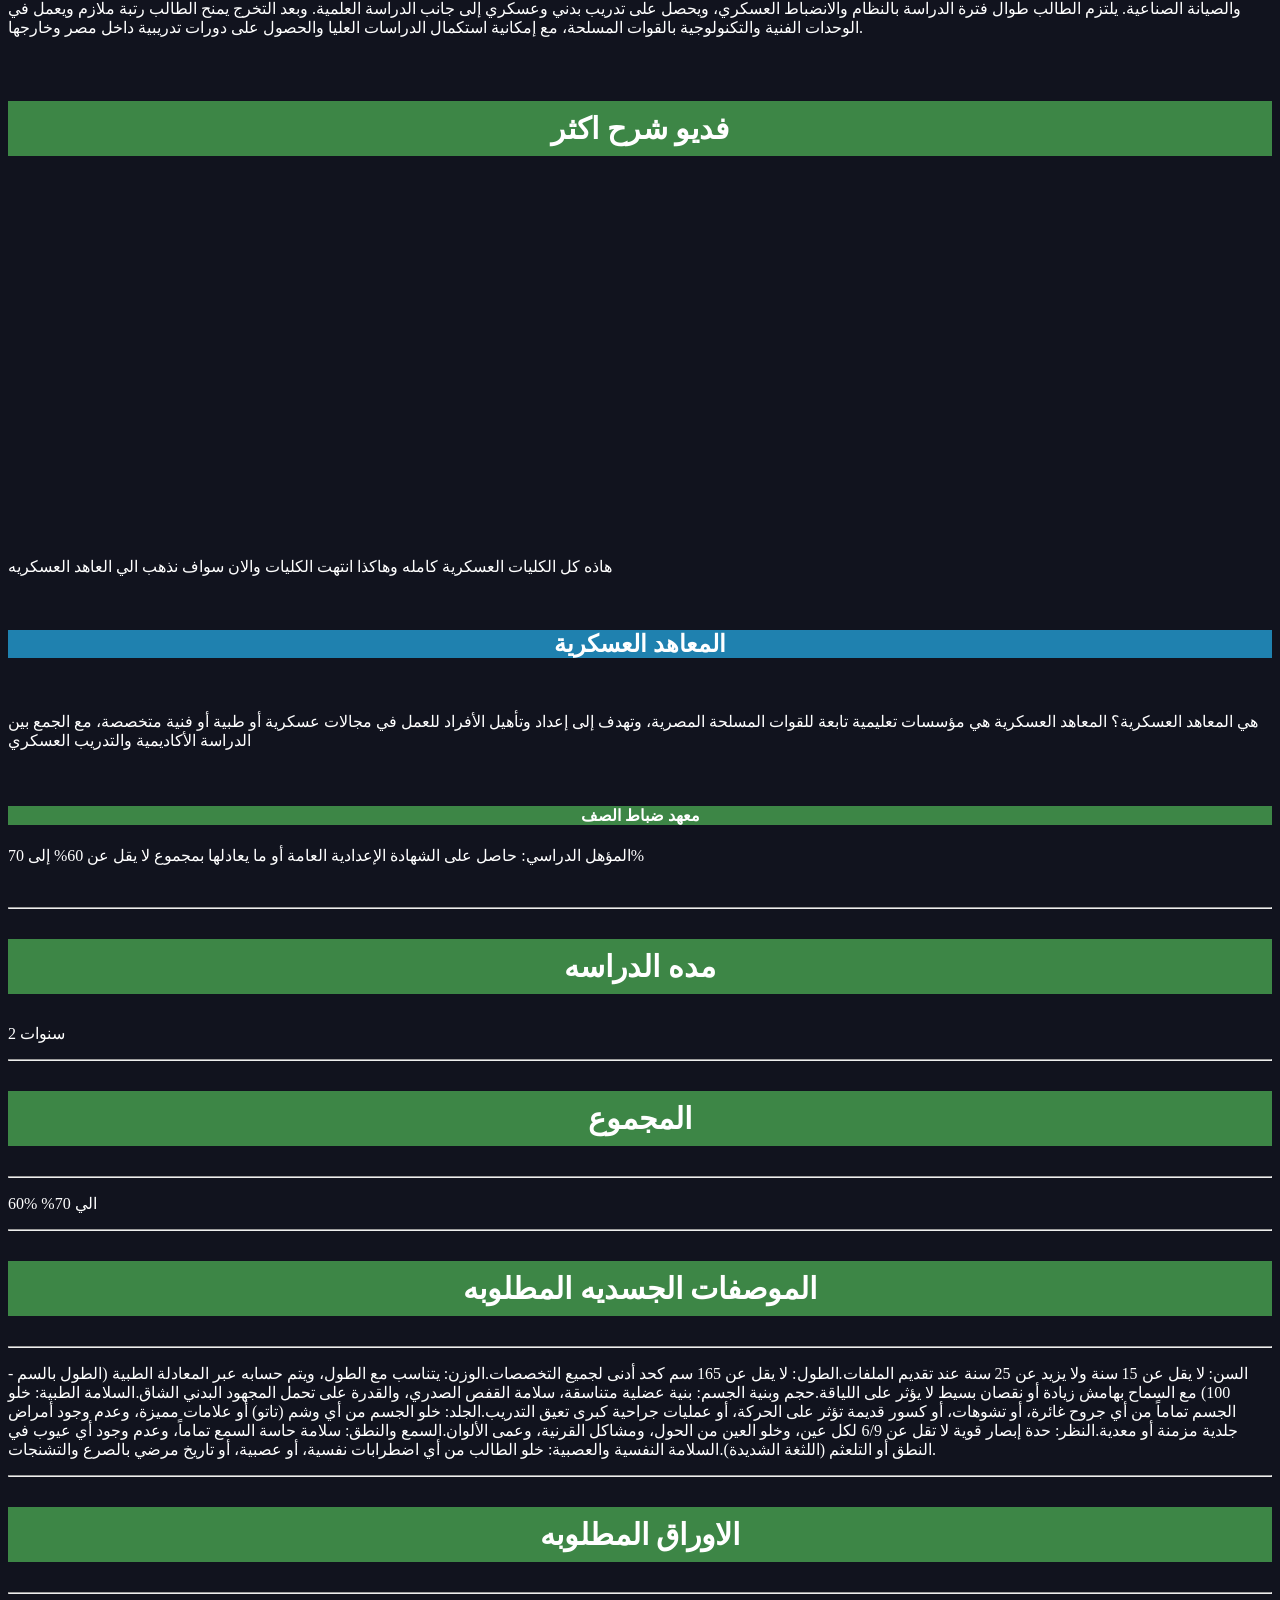
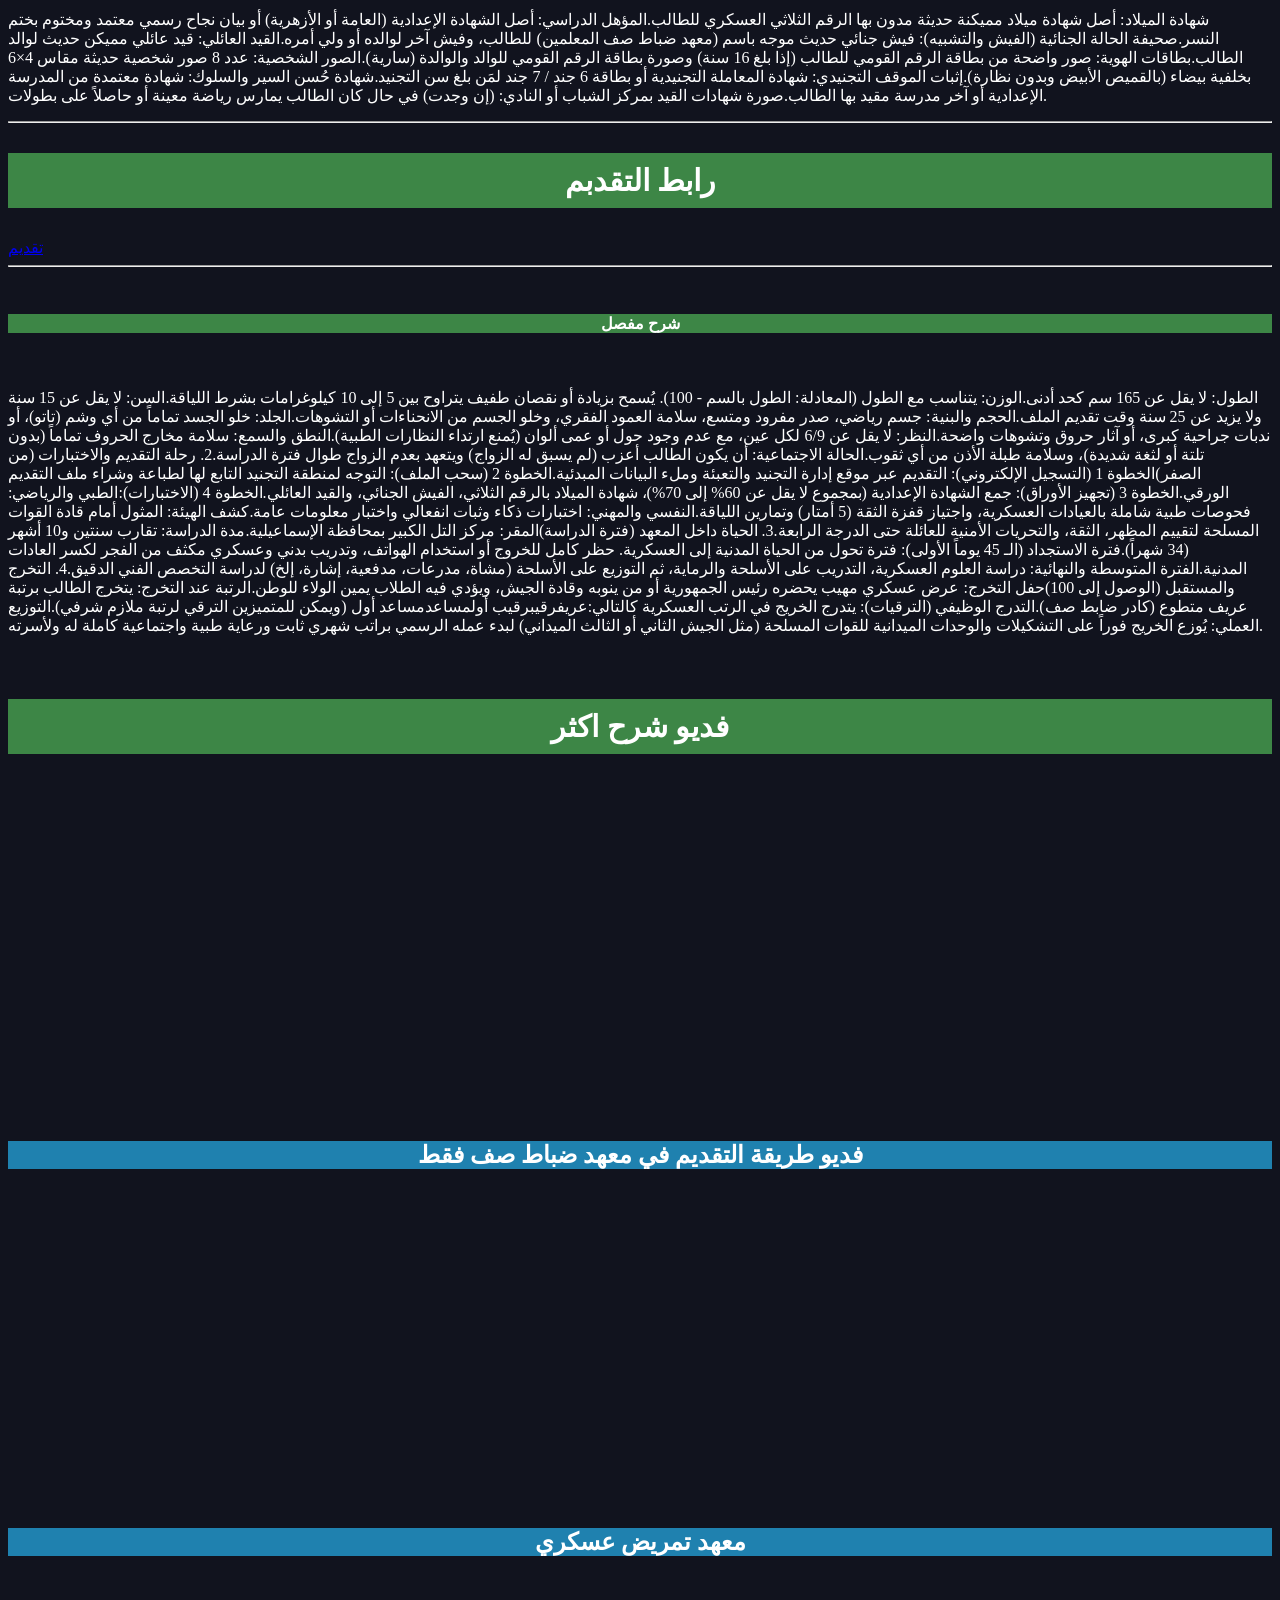
==== commit abbb153e: "Fix HTML structure and update styles" ====
--- a/index.html
+++ b/index.html
@@ -1,4 +1,3 @@
-y
 <!DOCTYPE html>
  <html lang="ar">
    <head>
@@ -13,14 +12,192 @@
   gtag('config', 'G-P3F7SFQXLP');
 </script>
   <link rel="stylesheet" href="style.css">
+      <style>body{
+    background:##ECECEC;
+}
+
+h1{
+    color:#373535f5;
+    text-align:center;
+}
+
+img{
+    display: block;
+    margin: auto;
+}
+#npda{
+    background-color: #6565657e;
+}
+
+h3{background-color: #3d8646}
+h4{
+  background-color:#3d8646
+}
+
+.harpy {
+    background-color: #0000;
+}
+{
+  border-radius: 10px;
+}
+h3{
+    padding: 10px 15px;
+}
+h3{
+    text-align: center;
+}
+h4{
+    text-align: center;
+}
+h2{
+    text-align: center;
+}
+.h2{
+    background-color: #1095d2;
+  
+}
+h3{
+  font-size: 30px;
+}
+h2{ 
+  background-color:#1f81af;
+}
+.nsl{
+    background-color: #3894dd;
+    padding: 10px 15px;
+}
+button{
+    background-color: #1f81af;
+    color: white;
+    border: none;
+    padding: 10px 20px;
+    border-radius: 8px;
+    font-size: 18px;
+}
+.nsl{
+    width: 80%;
+    margin: 20px auto;
+    background-color: #3894dd;
+    padding: 15px;
+}
+button{
+    display: block;
+    margin: 20px auto;
+}
+.nsl{
+    width: 90%;
+    max-width: 500px;
+    margin: 30px auto;
+    background-color: #3894dd;
+    padding: 20px;
+}
+.nsl p{
+    text-align: center;
+    font-size: 24px;
+    font-weight: bold;
+}
+.nsl input{
+    width: 100%;
+    padding: 12px;
+    margin: 10px 0;
+    box-sizing: border-box;
+}
+.nsl textarea{
+    width: 100%;
+    height: 90px;
+    padding: 12px;
+    resize: vertical;
+    box-sizing: border-box;
+}
+.nsl button:hover{
+    background-color: #156d94;
+}
+    /* تنسيق الشريط العلوي بالكامل */
+.navbar {
+  background-color: #f34d4d; /* لون خلفية الشريط (أسود غامق أو لون الموقع) */
+  display: flex;
+  justify-content: space-between; /* بتفصل بين اللوجو والروابط (واحد يمين والثاني شمال) */
+  align-items: center; /* توسيط العناصر رأسياً */
+  padding: 10px 20px;
+  direction: rtl; /* عشان الترتيب يكون مظبوط باللغة العربية */
+}
+
+/* تنسيق اللوجو أو اسم الموقع */
+.logo a {
+  color: #ffffff;
+  font-size: 20px;
+  font-weight: bold;
+  text-decoration: none;
+}
+
+/* لو اللوجو عبارة عن صورة، دي بتتحكم في حجمها عشان متكونش كبيرة زيادة */
+.logo img {
+  height: 40px;
+  width: 40px;
+  object-fit: cover;
+  display: block;
+  border-radius: 50%;
+  background-color: #ffffff; /* أو #000000 */
+padding: 2px;
+
+}
+
+
+/* تنسيق القائمة أو الروابط اللي جوه الشريط */
+.nav-links {
+  list-style: none;
+  display: flex;
+  gap: 15px;
+  margin: 0;
+  padding: 0;
+}
+
+.nav-links li a {
+  color: #ffffff;
+  text-decoration: none;
+  font-size: 16px;
+}
+
+.nav-links li a:hover {
+  color: #3b8754; /* لون تفاعلي لما تحط الماوس عليه */
+}
+body {
+  background-color: #11131e
+
+
+}
+/* تغيير لون كل النصوص في الصفحة للون الأبيض */
+body {
+  color: #ffffff;
+}
+
+      </style>
    </head>
   
    <body>
+     <header>
+  <nav class="navbar">
+    <!-- اللوجو أو اسم الموقع على اليمين -->
+    <div class="logo">
+      <a href="index.html"><img
+                             src="https://i.postimg.cc/W4pyypFh/file-00000000a2388243aca52625bd9e9995.png" alt=" ">
+</a>
+      <!-- لو عايز تحط صورة لوجو بدل النص، استبدل السطر اللي فوق بده: -->
+      <!-- <a href="index.html"><img src="logo.png" alt="شعار الموقع"></a> -->
+    </div>
+
+    <!-- روابط أو أقسام الموقع لو حابب تحطها جنبه -->
+    <ul class="nav-links">
+      <li><a href="index.html">الرئيسية</a></li>
+    </ul>
+  </nav>
+</header>
+
  <!--ده اول صندوق سميته npda بمعني نبدا عشان ده اول صندوق-->
 <div id="npda">
-<img src="https://i.postimg.cc/FKcK5QYG/FB-IMG-1784298384048.jpg" width ="300">
-
-<h4>برمجه وتطوير (الحوت مصر)</h4>
+
+
+<p>برمجه وتطوير (الحوت مصر)</p>
 
 
            <h1>الدخول العسكري </h1>
@@ -258,7 +435,7 @@
    <br>
 <div class="dvay">
 <!-- dvayواقصد دفائي يعني كليه الدفاع الجوي اناسميت -->
-          <h2> كليه والدفاع الجوي 4 </h2>
+          <h2> كليه الدفاع الجوي 4 </h2>
 
    <br>
    <h4>تقبل الكلية طلاب الثانوية العامة (شعبة علمي علوم فقط)، ولا تقبل الشعبة الأدبية أو علمي رياضة، كما تقبل بعض الشهادات المعادلة وفقًا لشروط مكتب تنسيق القبول بالكليات العسكرية. والقبول حاليًا للذكور فقط.</h4>
@@ -664,14 +841,14 @@
     frameborder="0"
     allowfullscreen>
   </iframe>
-</div>
+ </div>
   
   
  
 
 <h2>تواصل معنا </h2>
      <br>
-     <p>01063924520</p>
+     <p>01063924520</p> 
      <br>
      <p>01505761466</p>
      <a href="https://www.facebook.com/share/1RRnjmtRKD/"> فيسبوك </a>
@@ -697,4 +874,4 @@
      
    
  </body>
- </html>
+  </html>
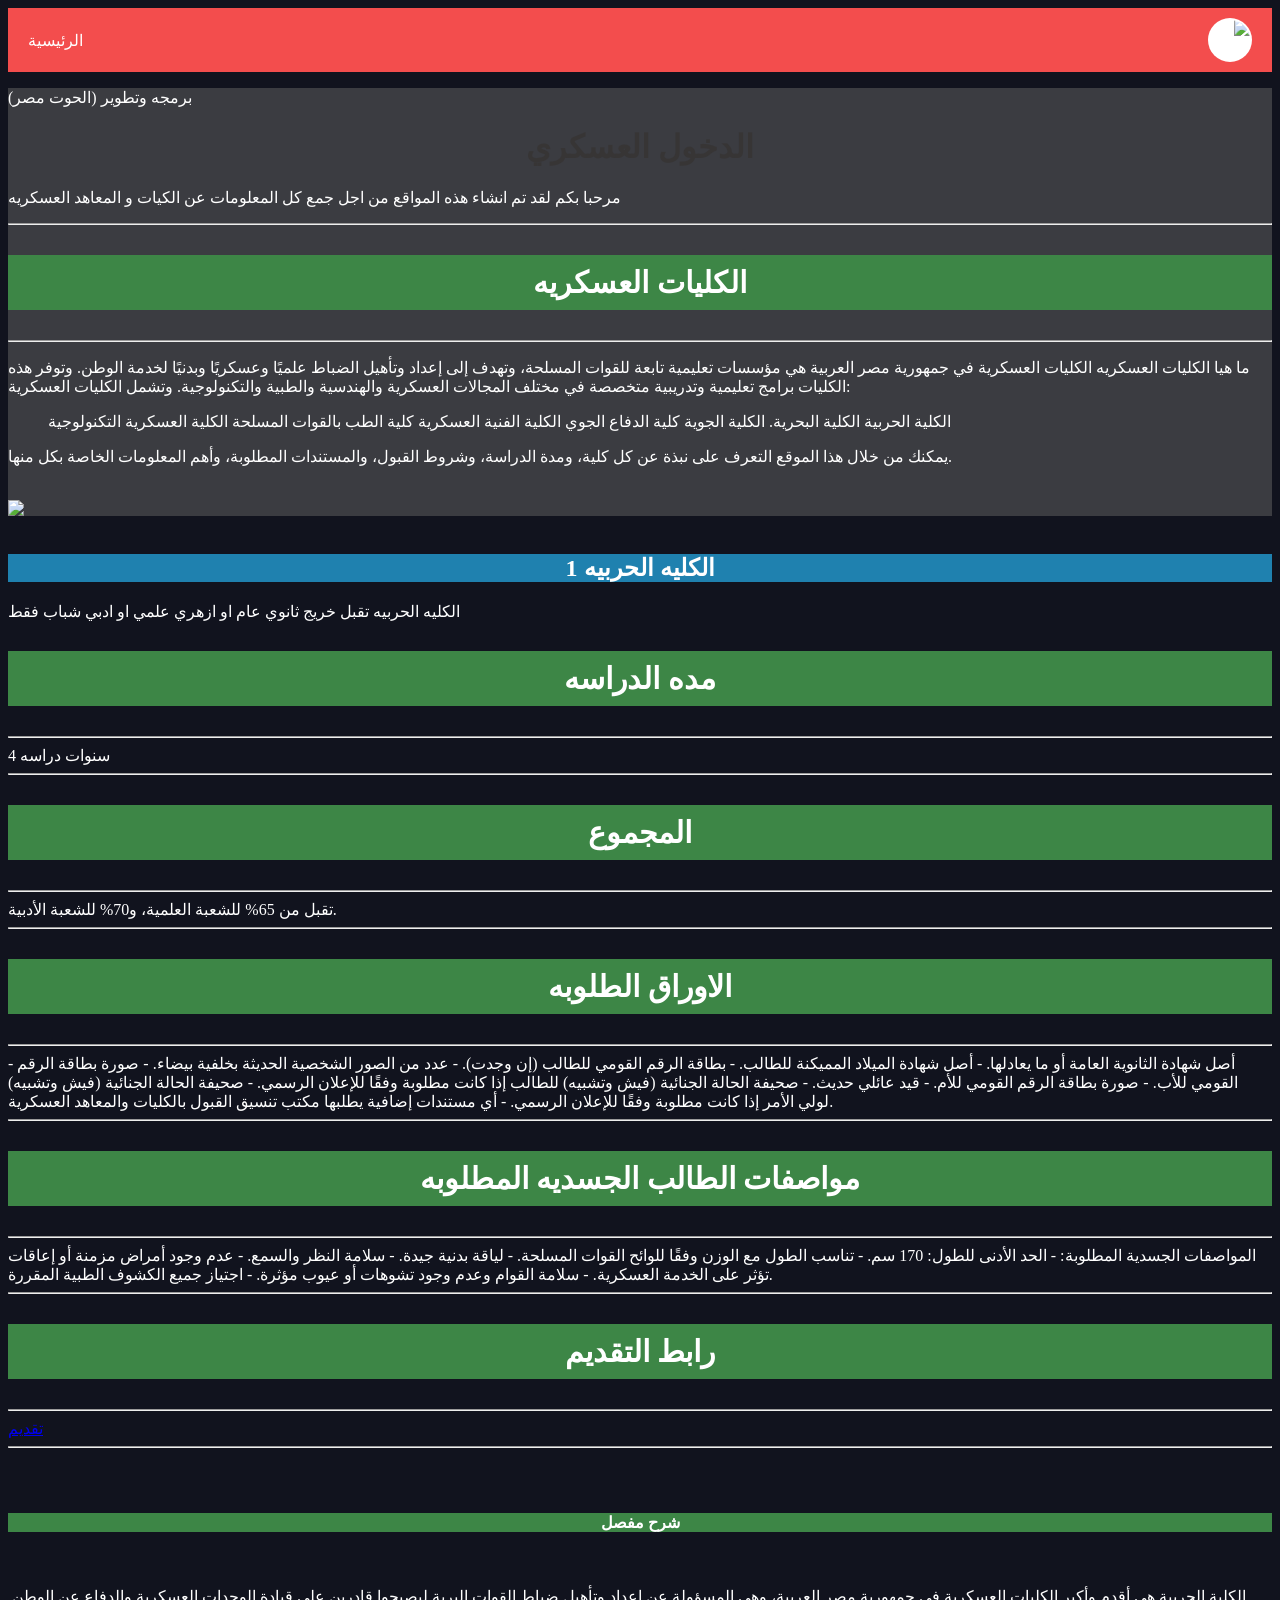
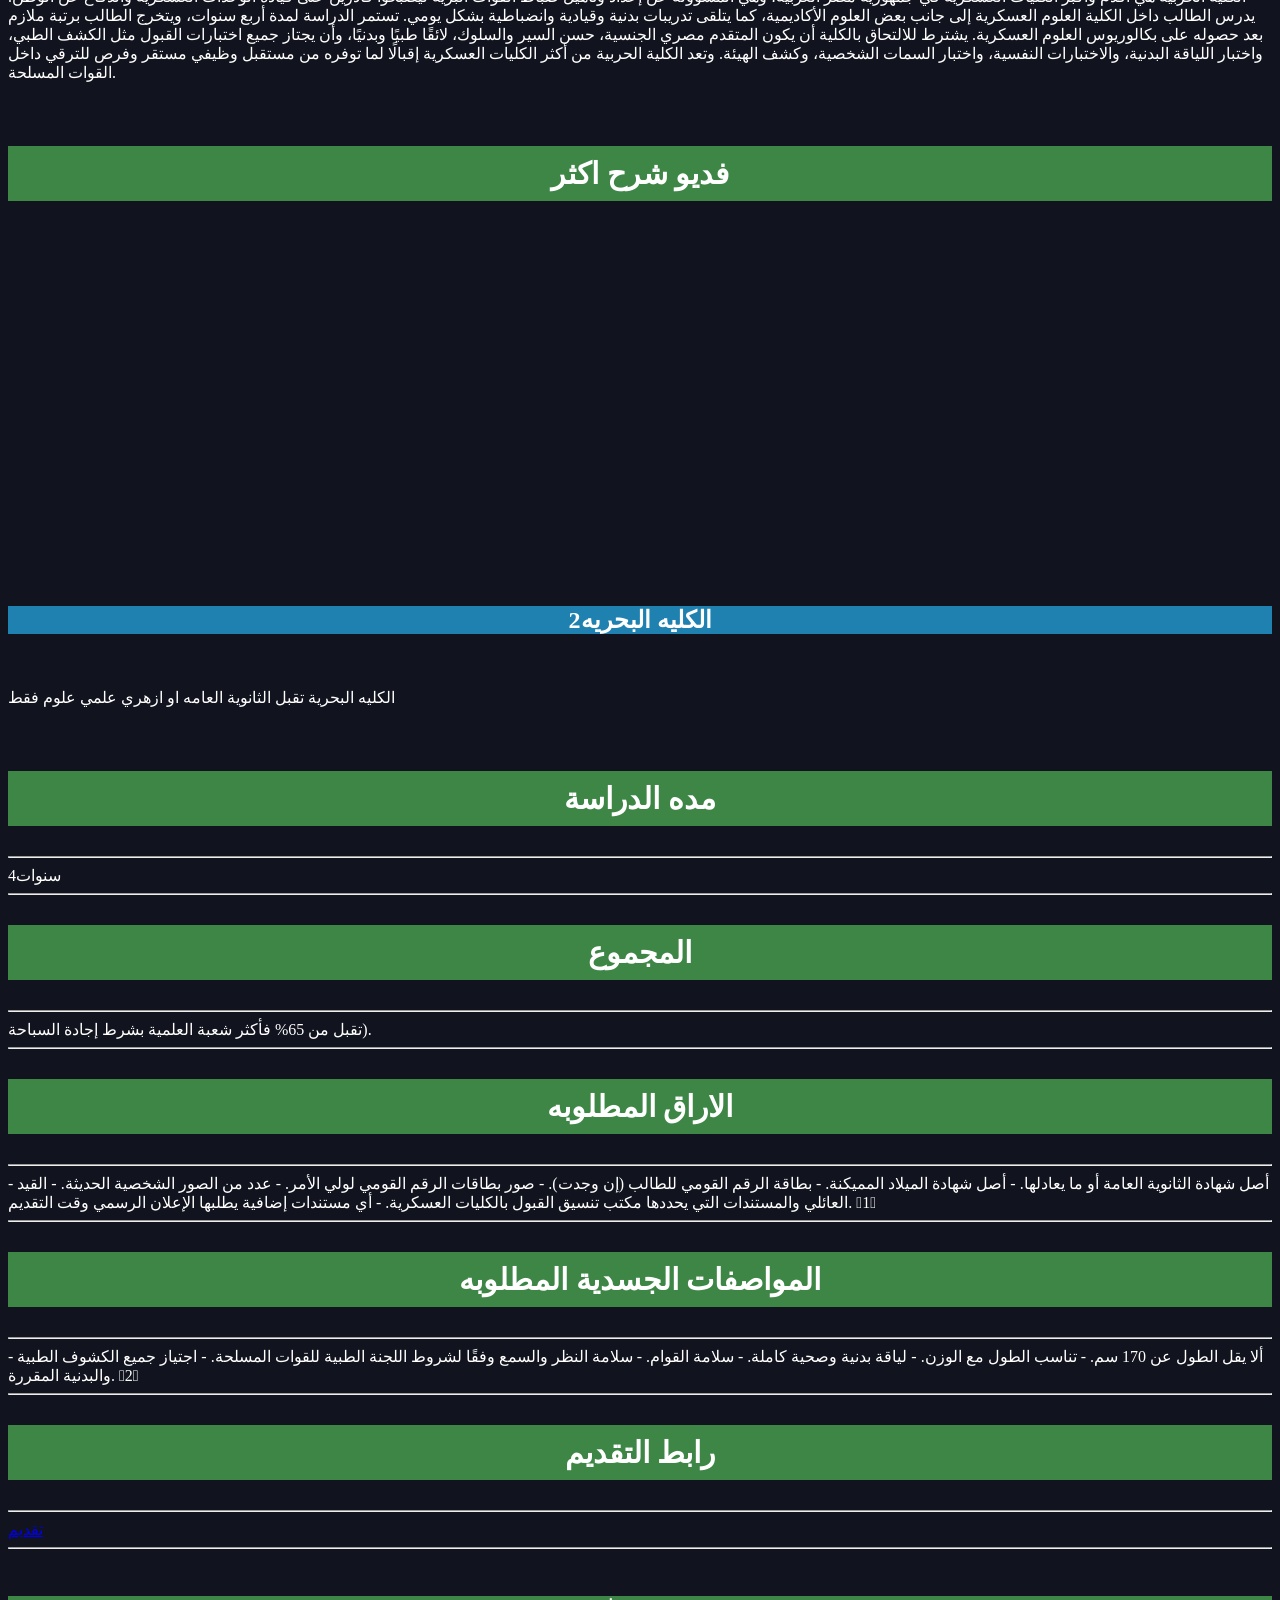
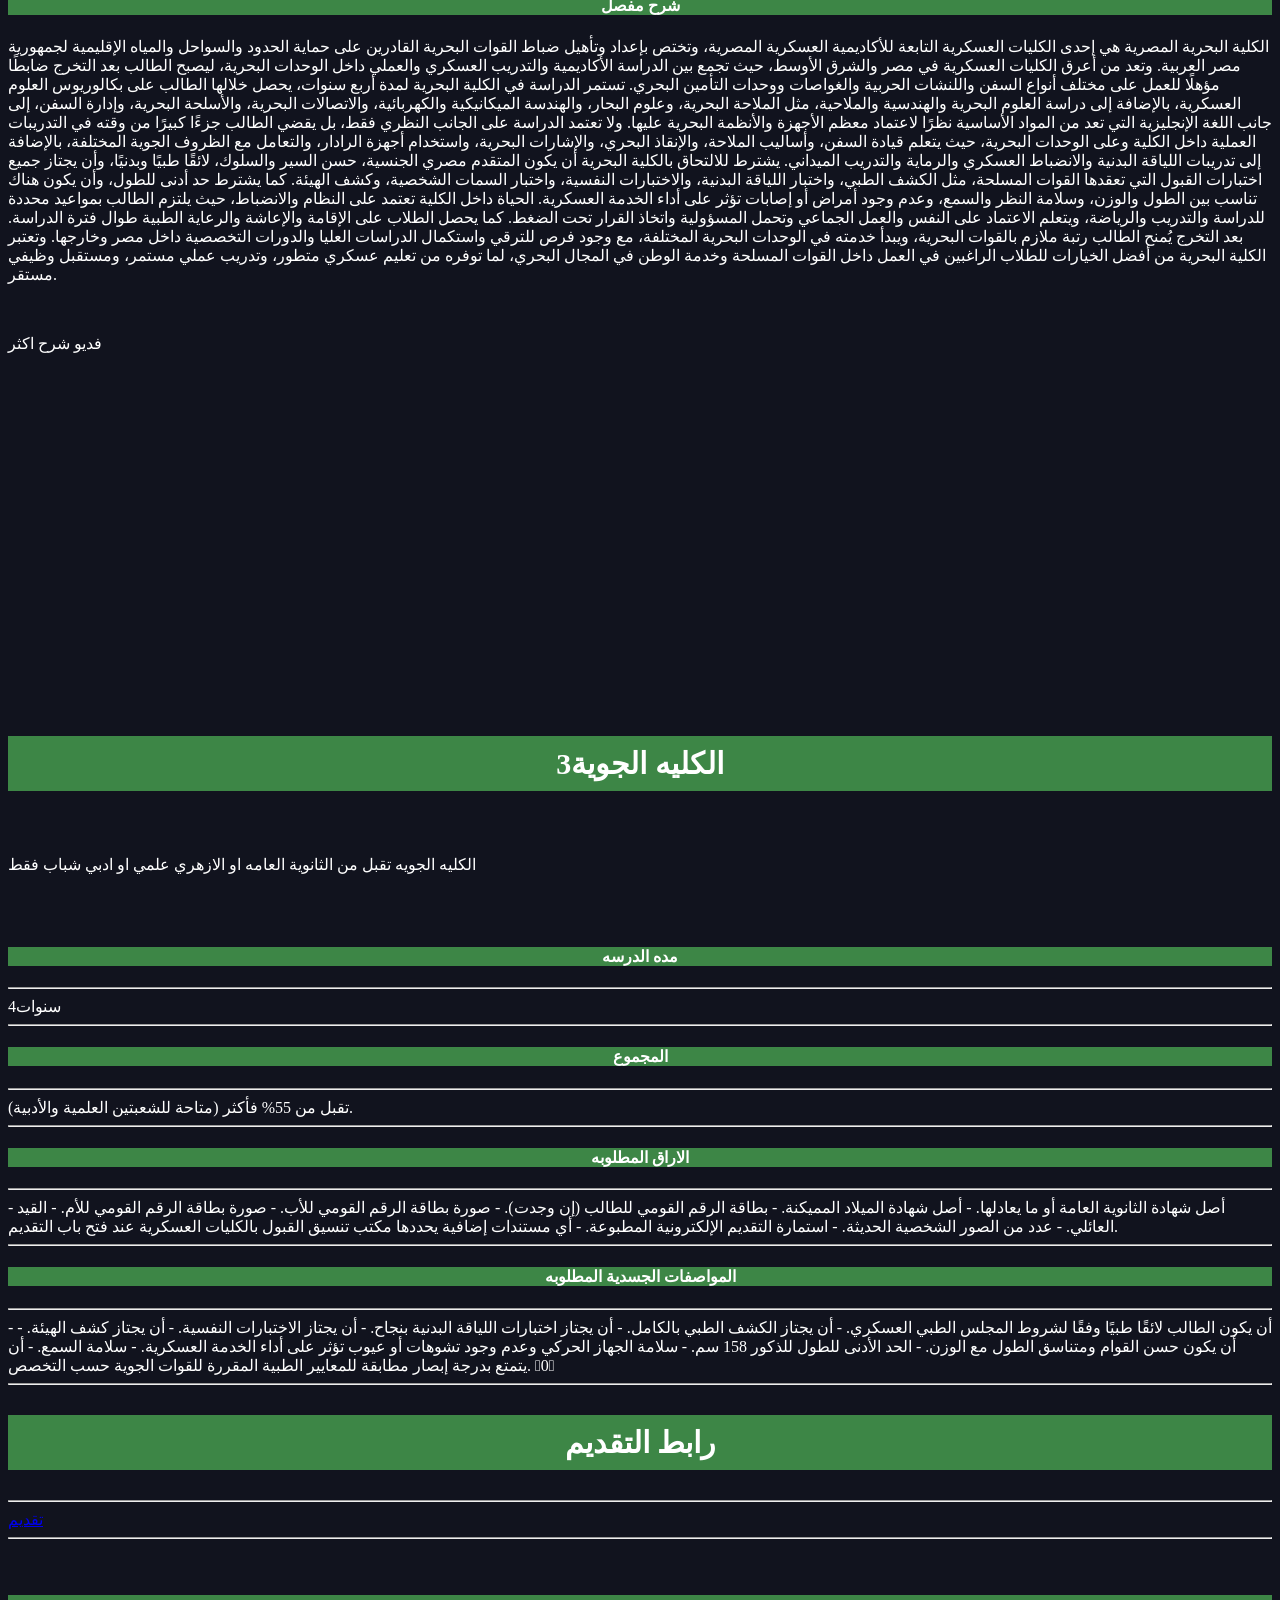
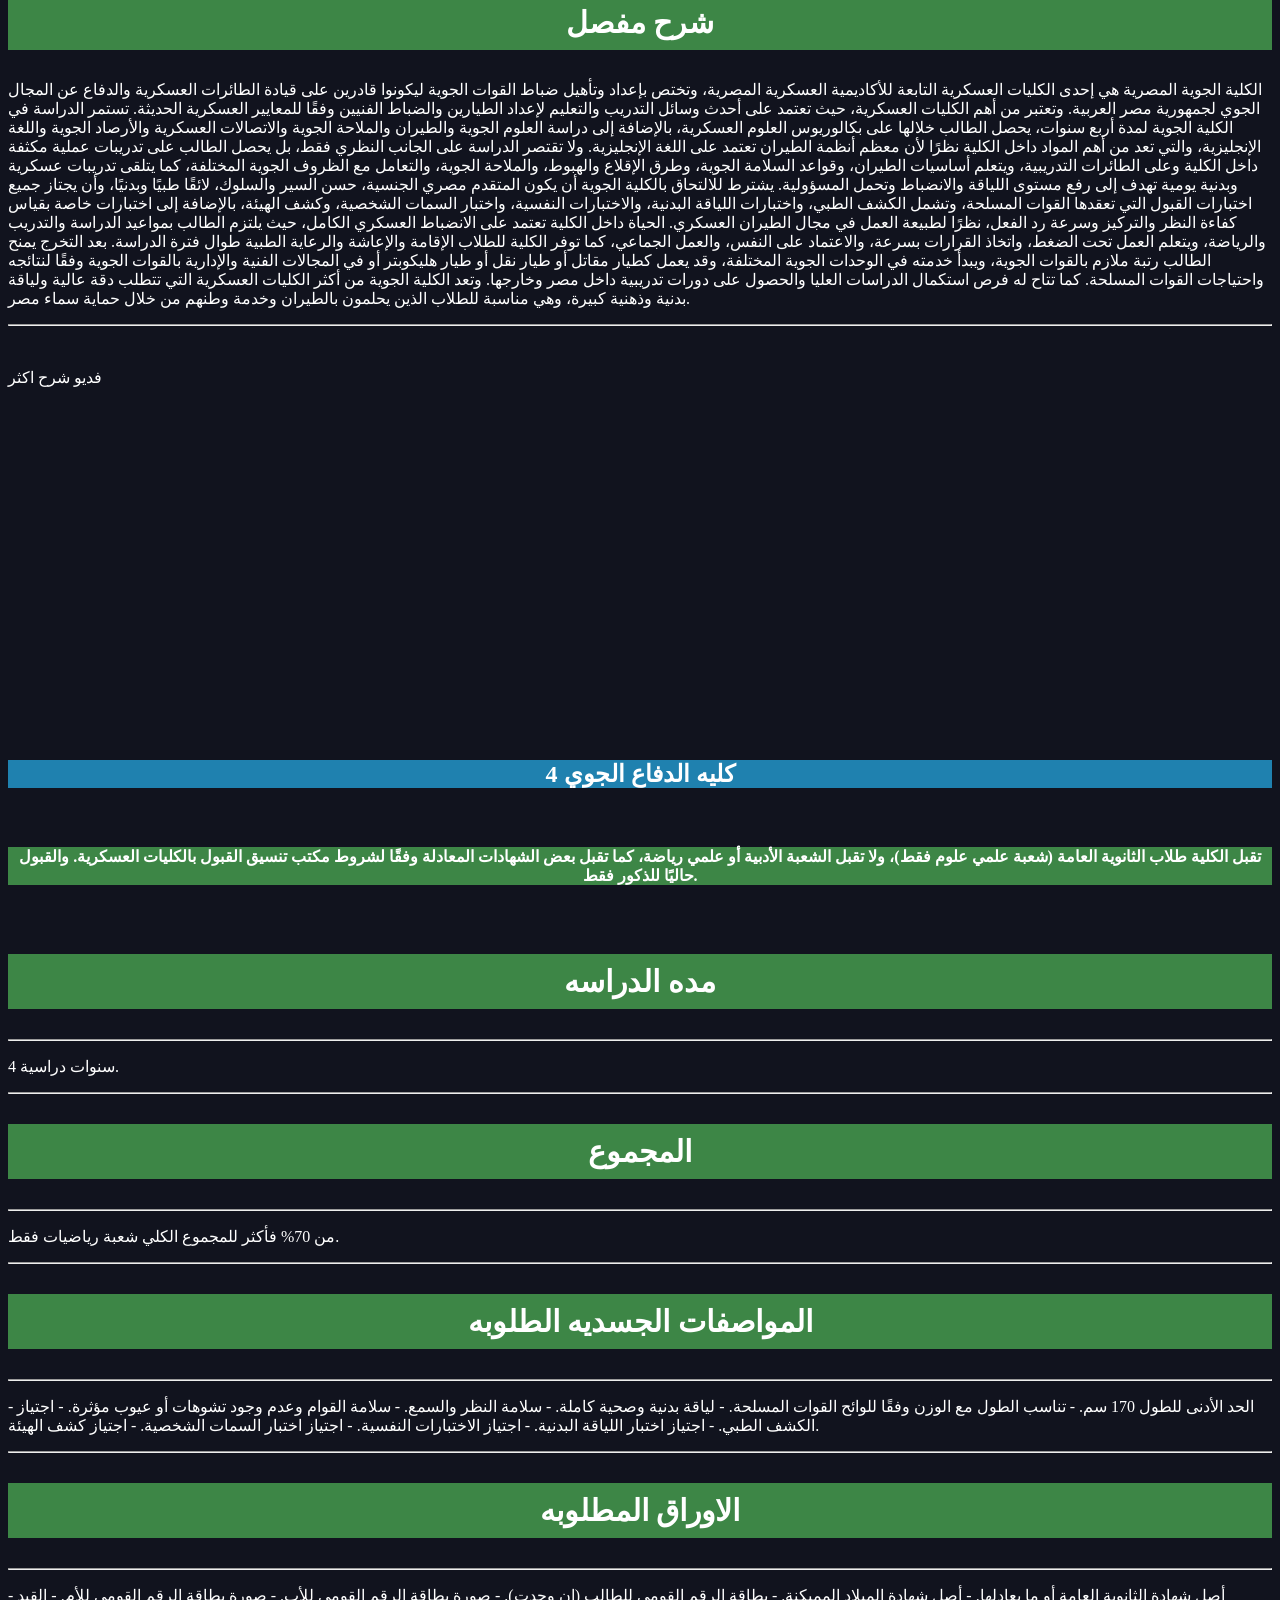
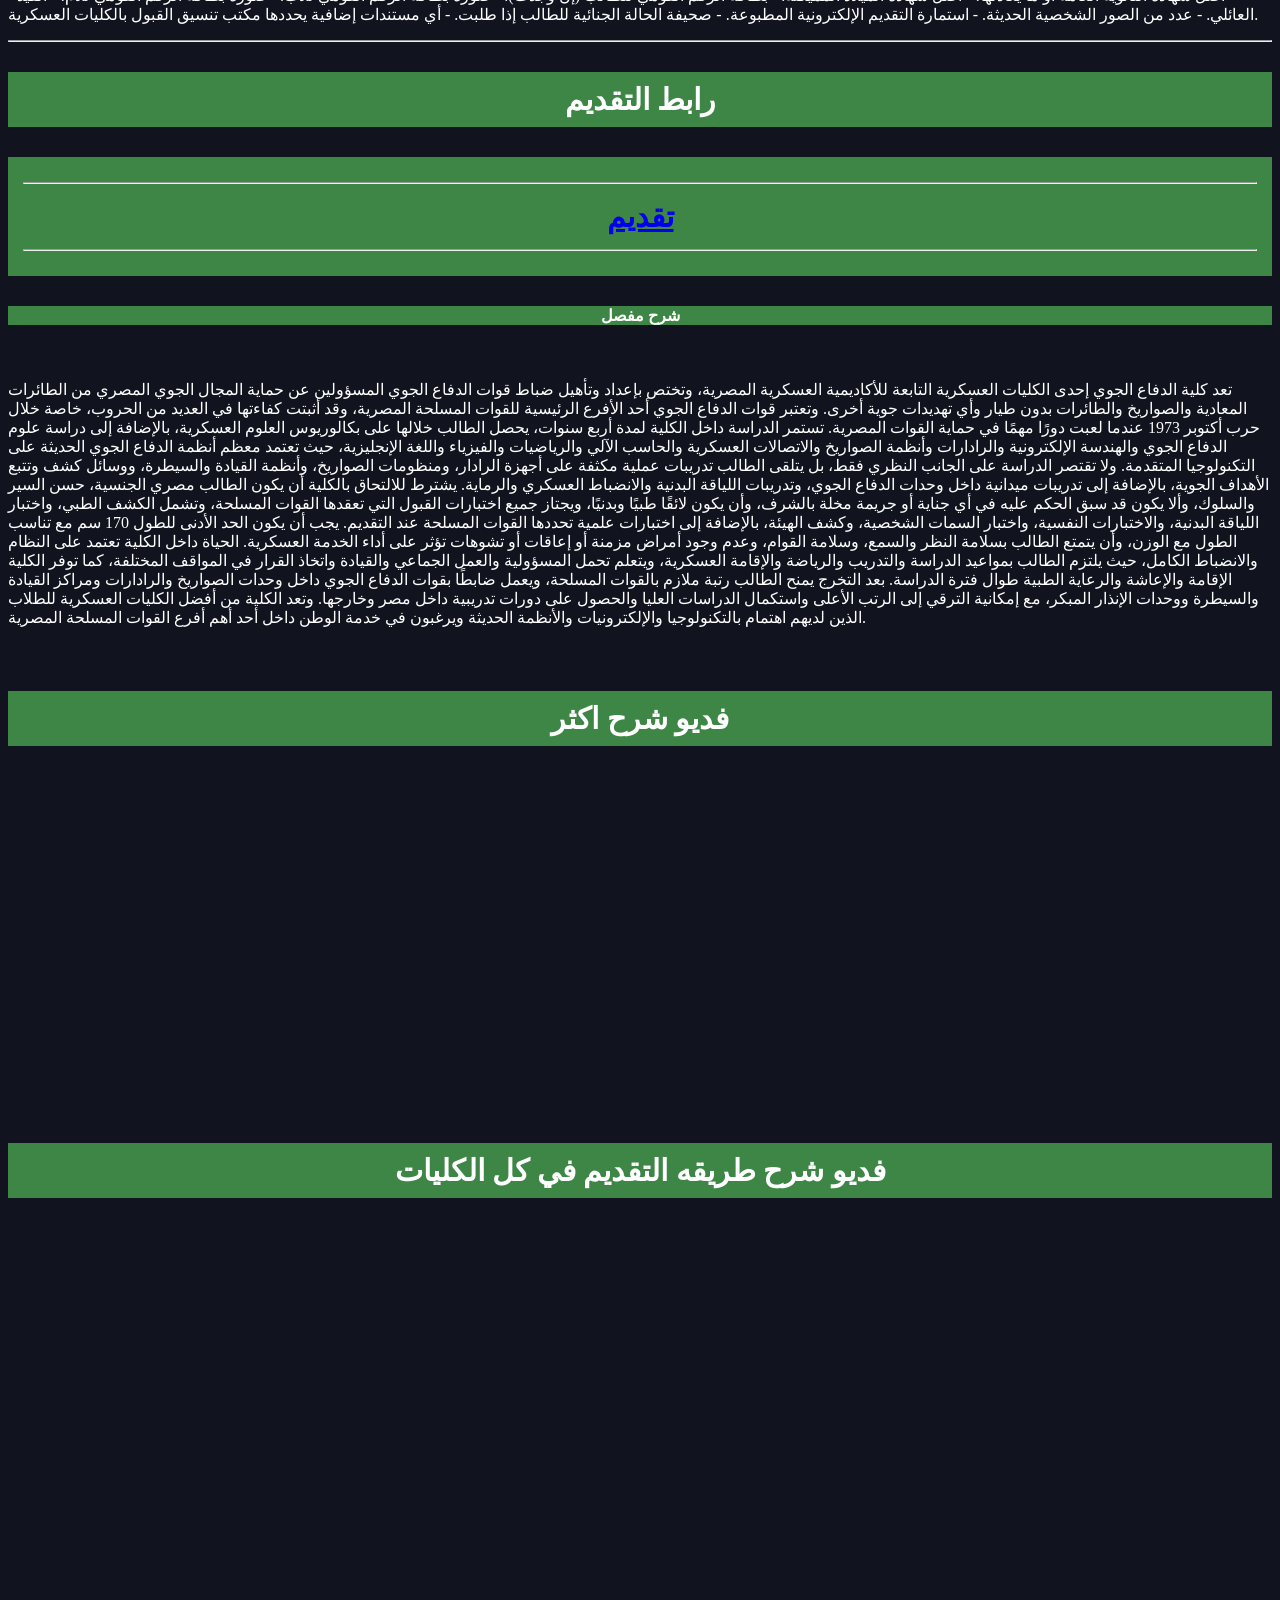
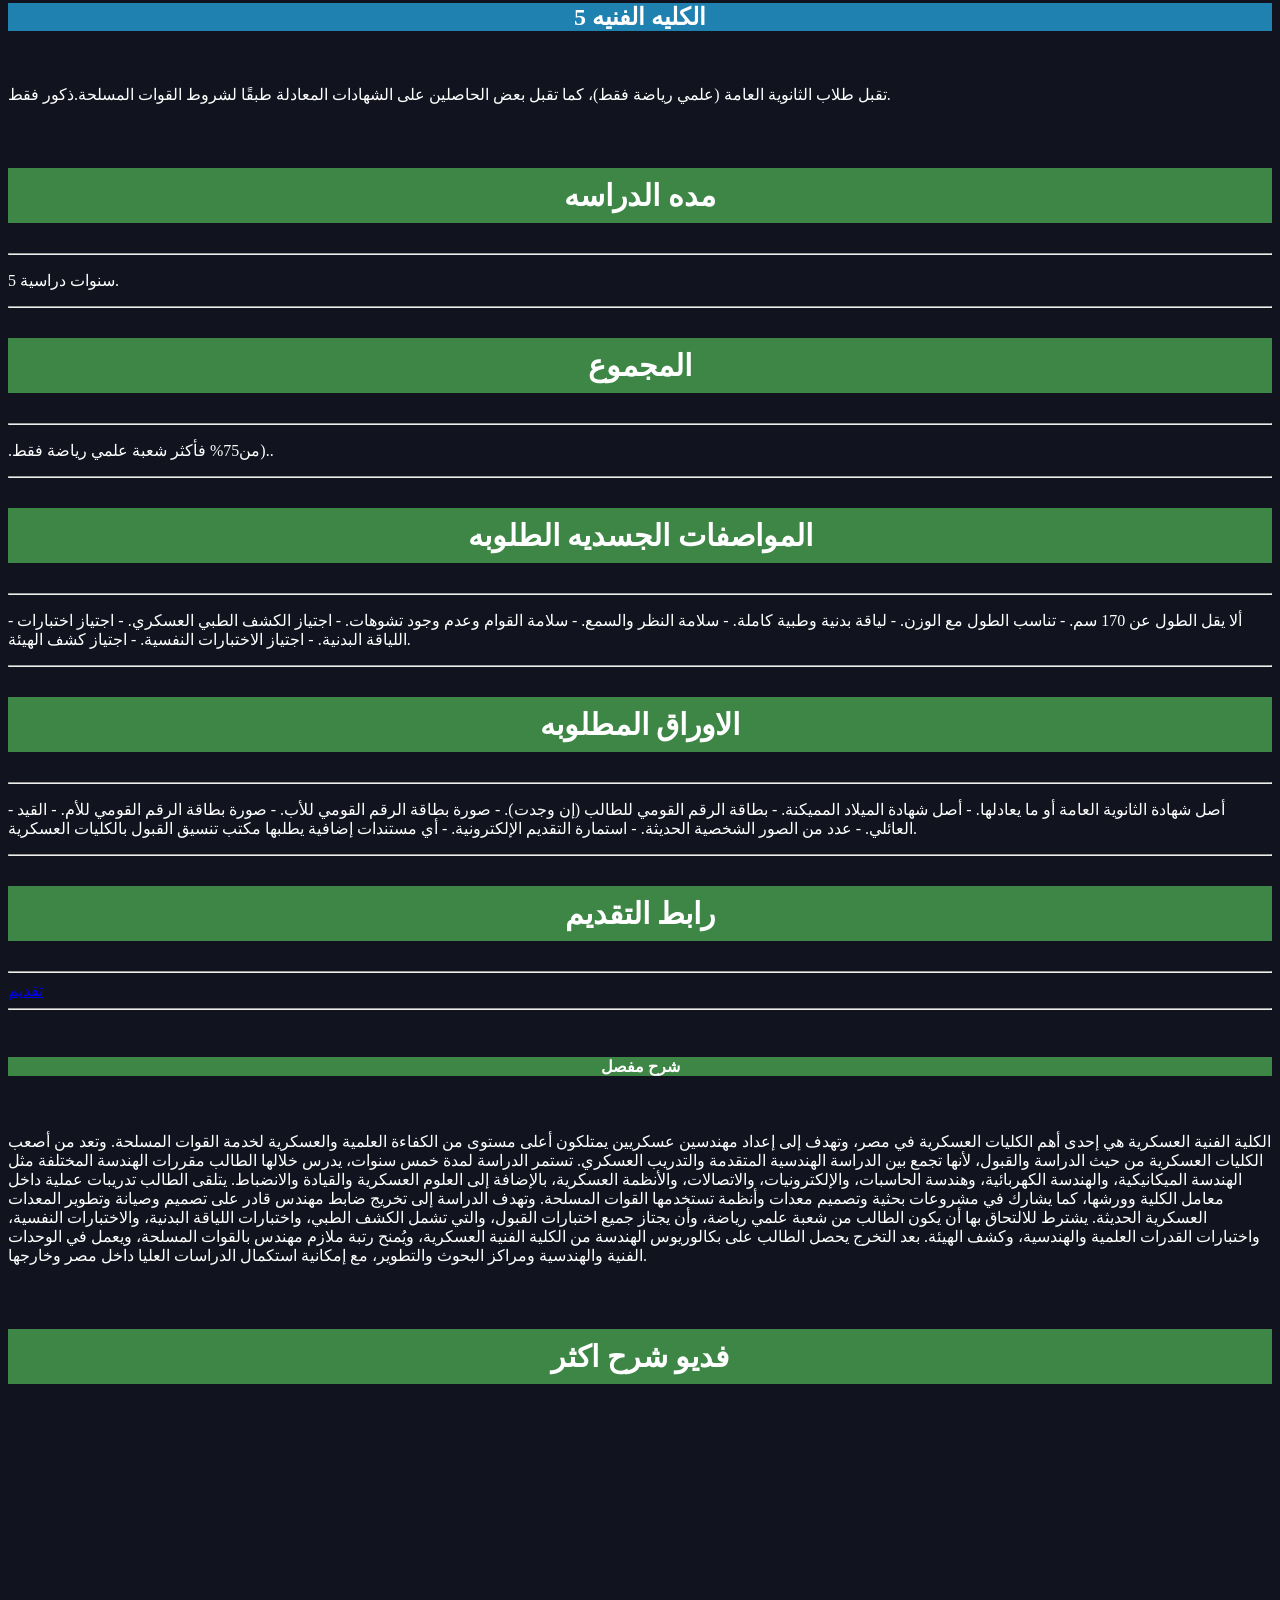
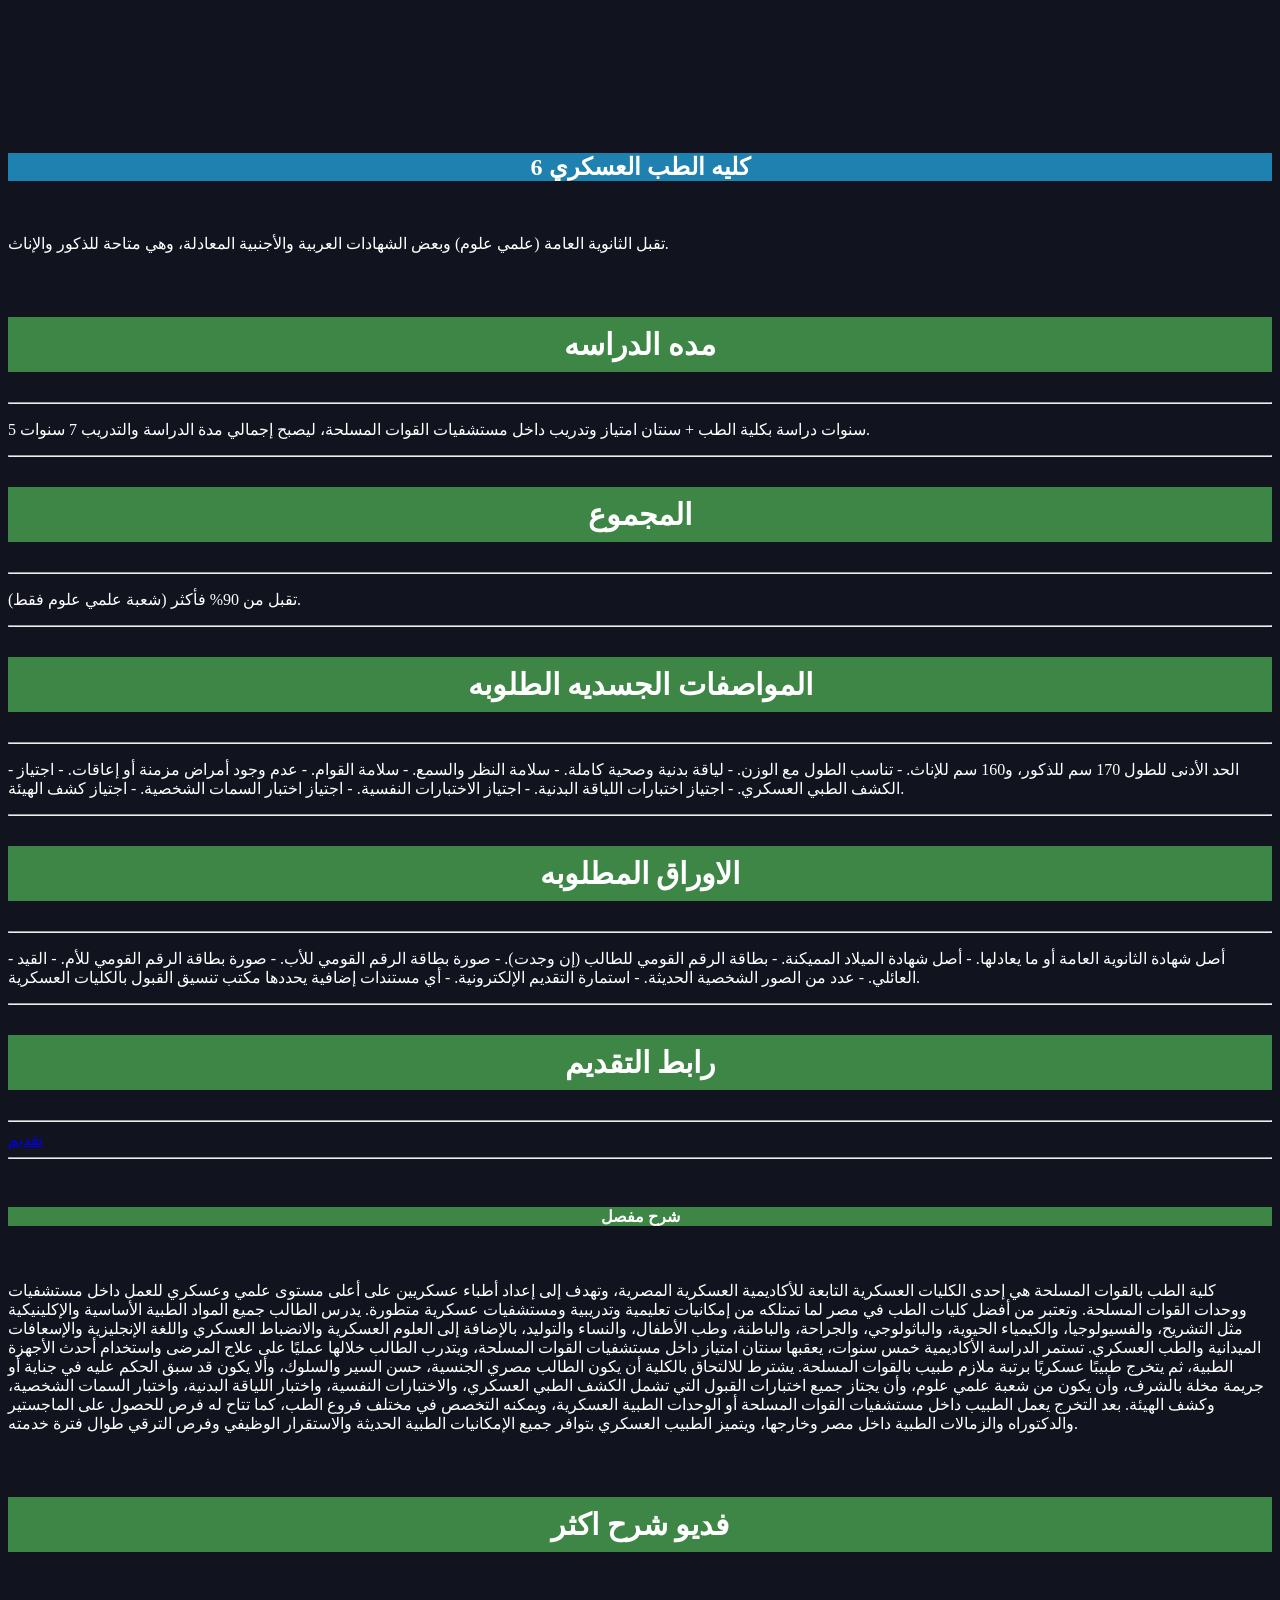
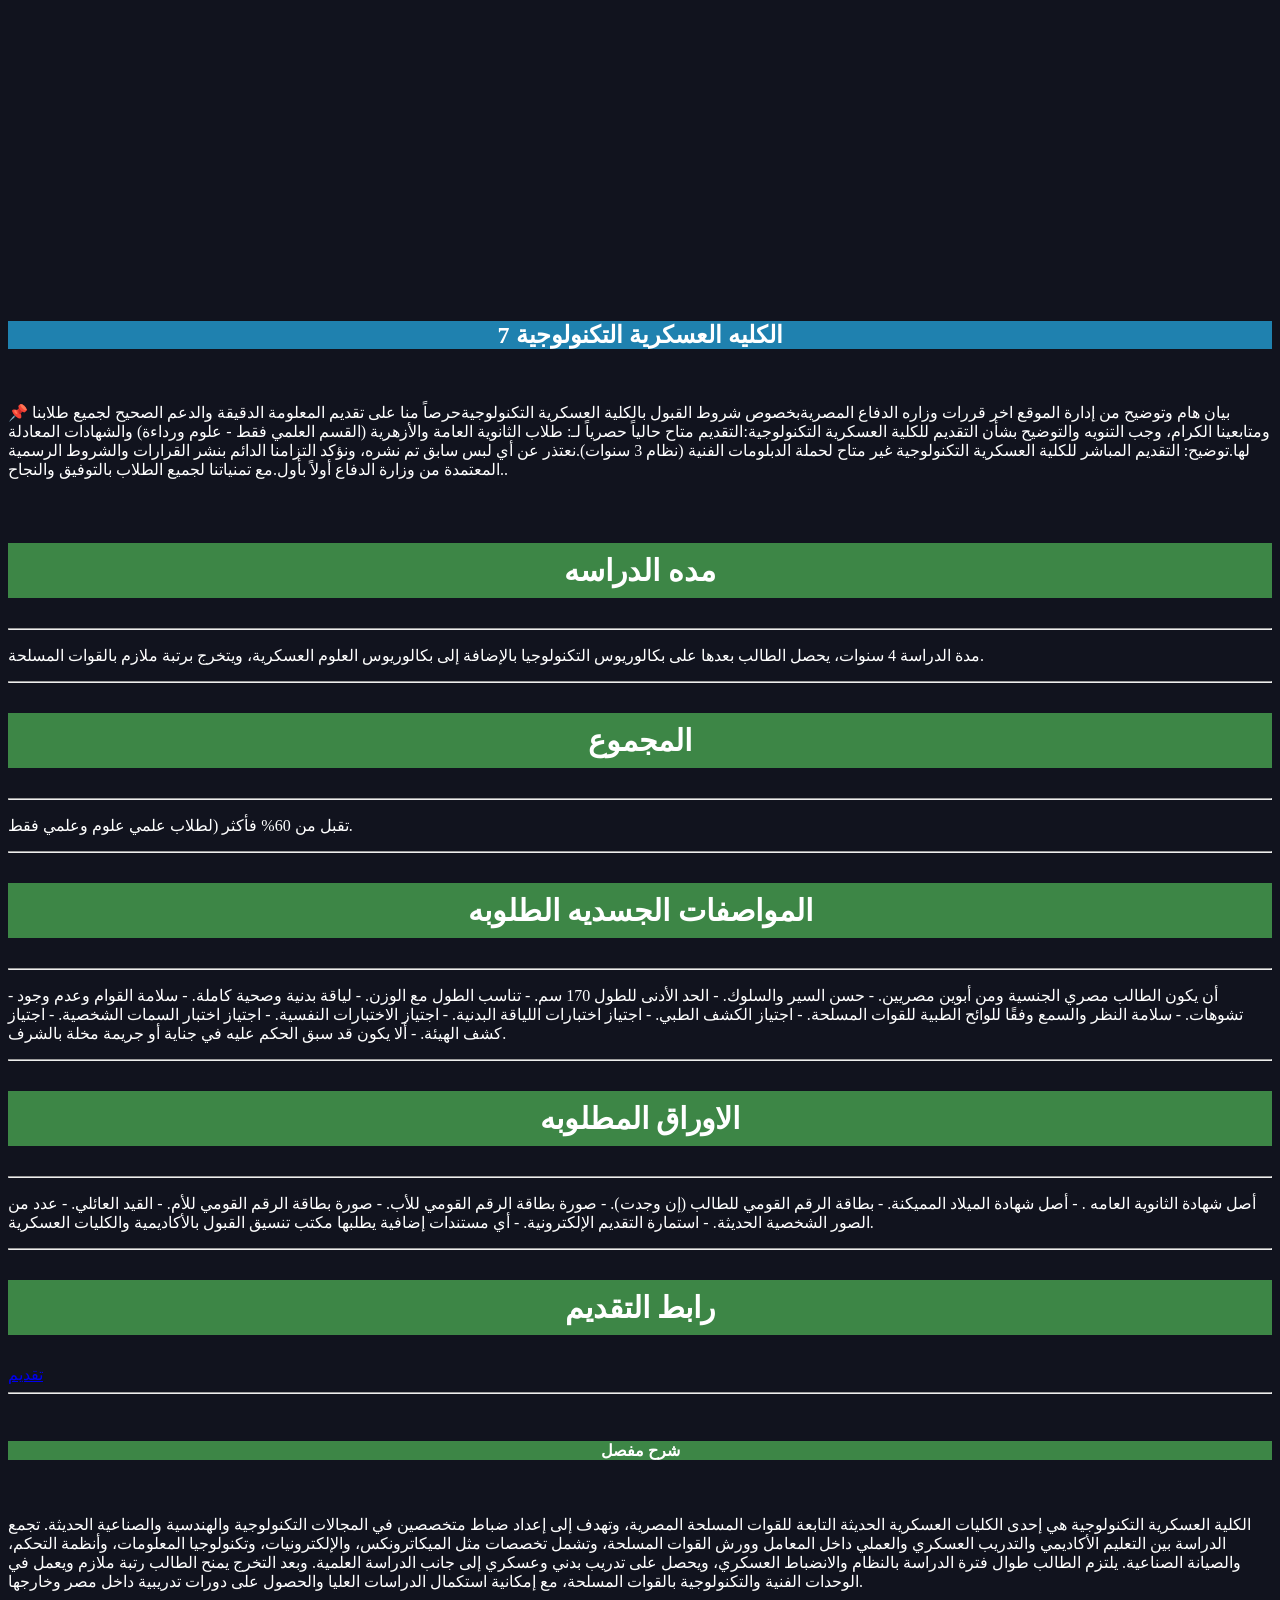
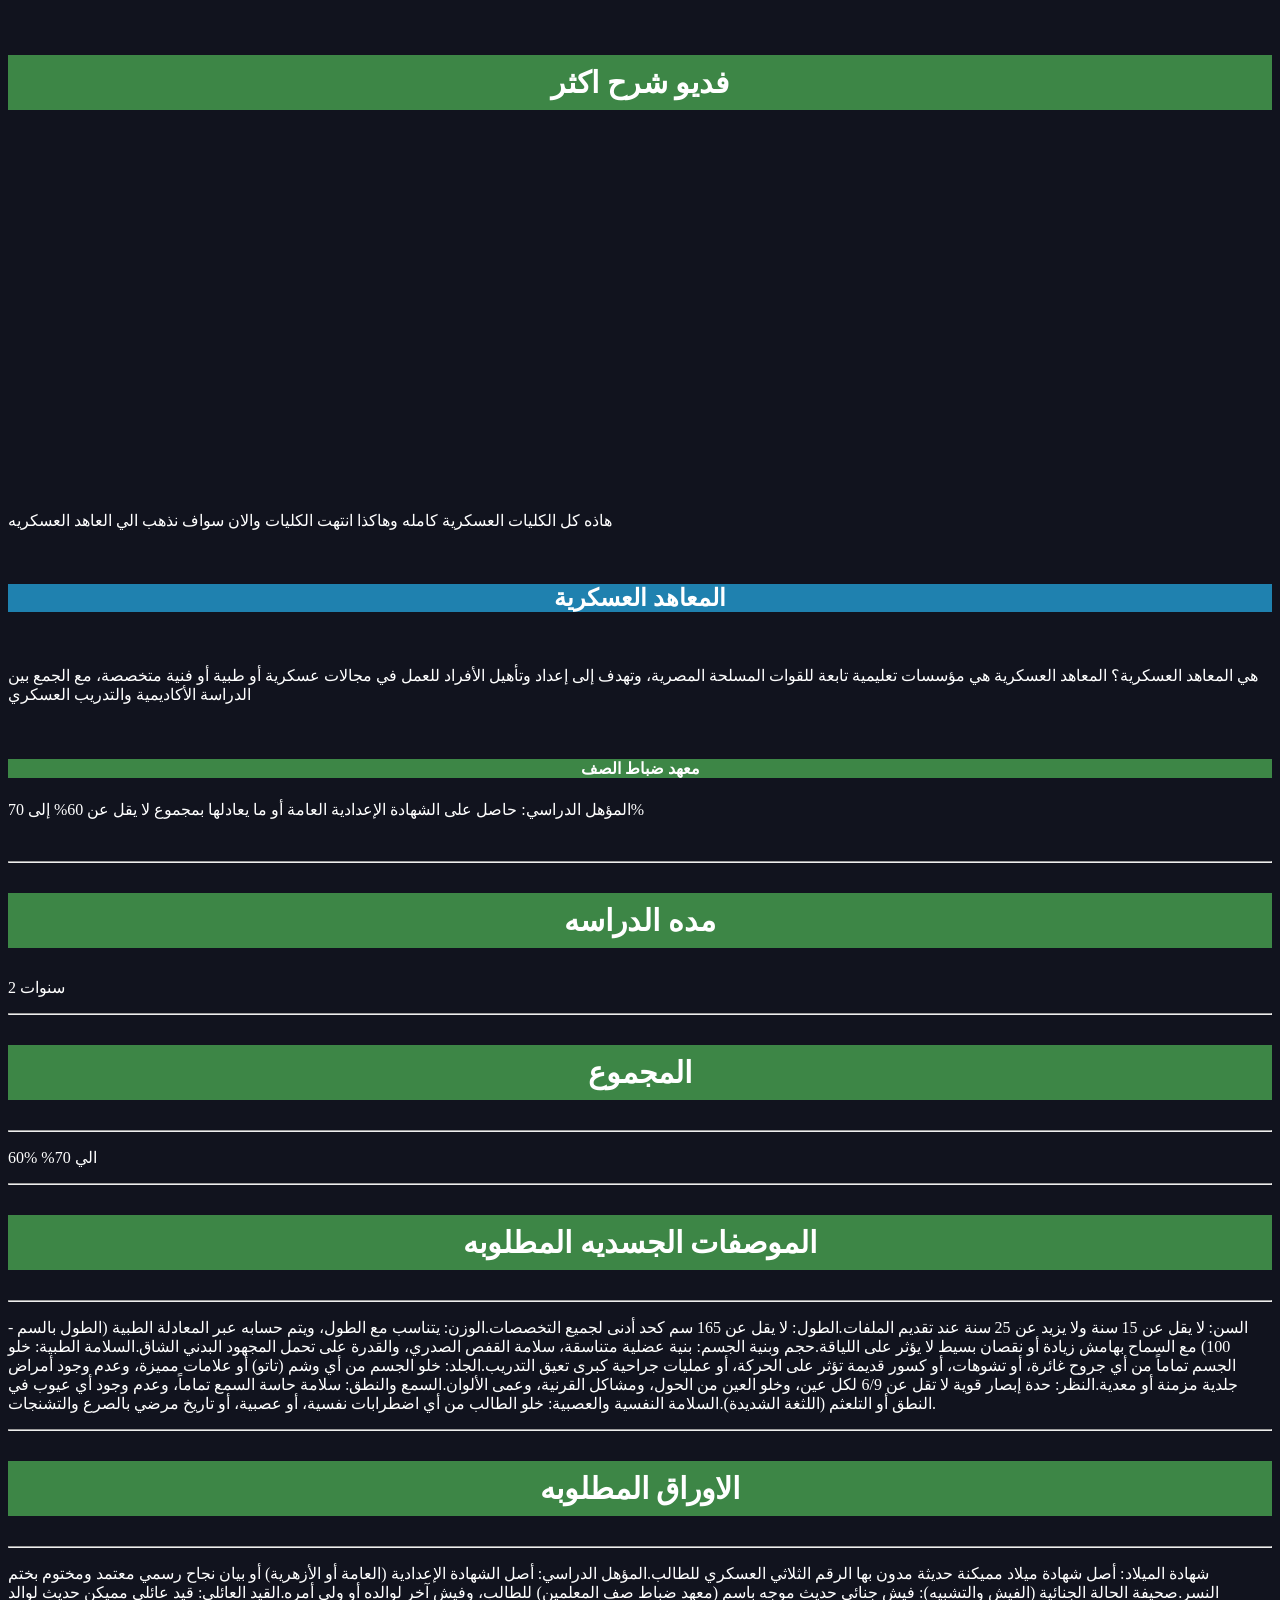
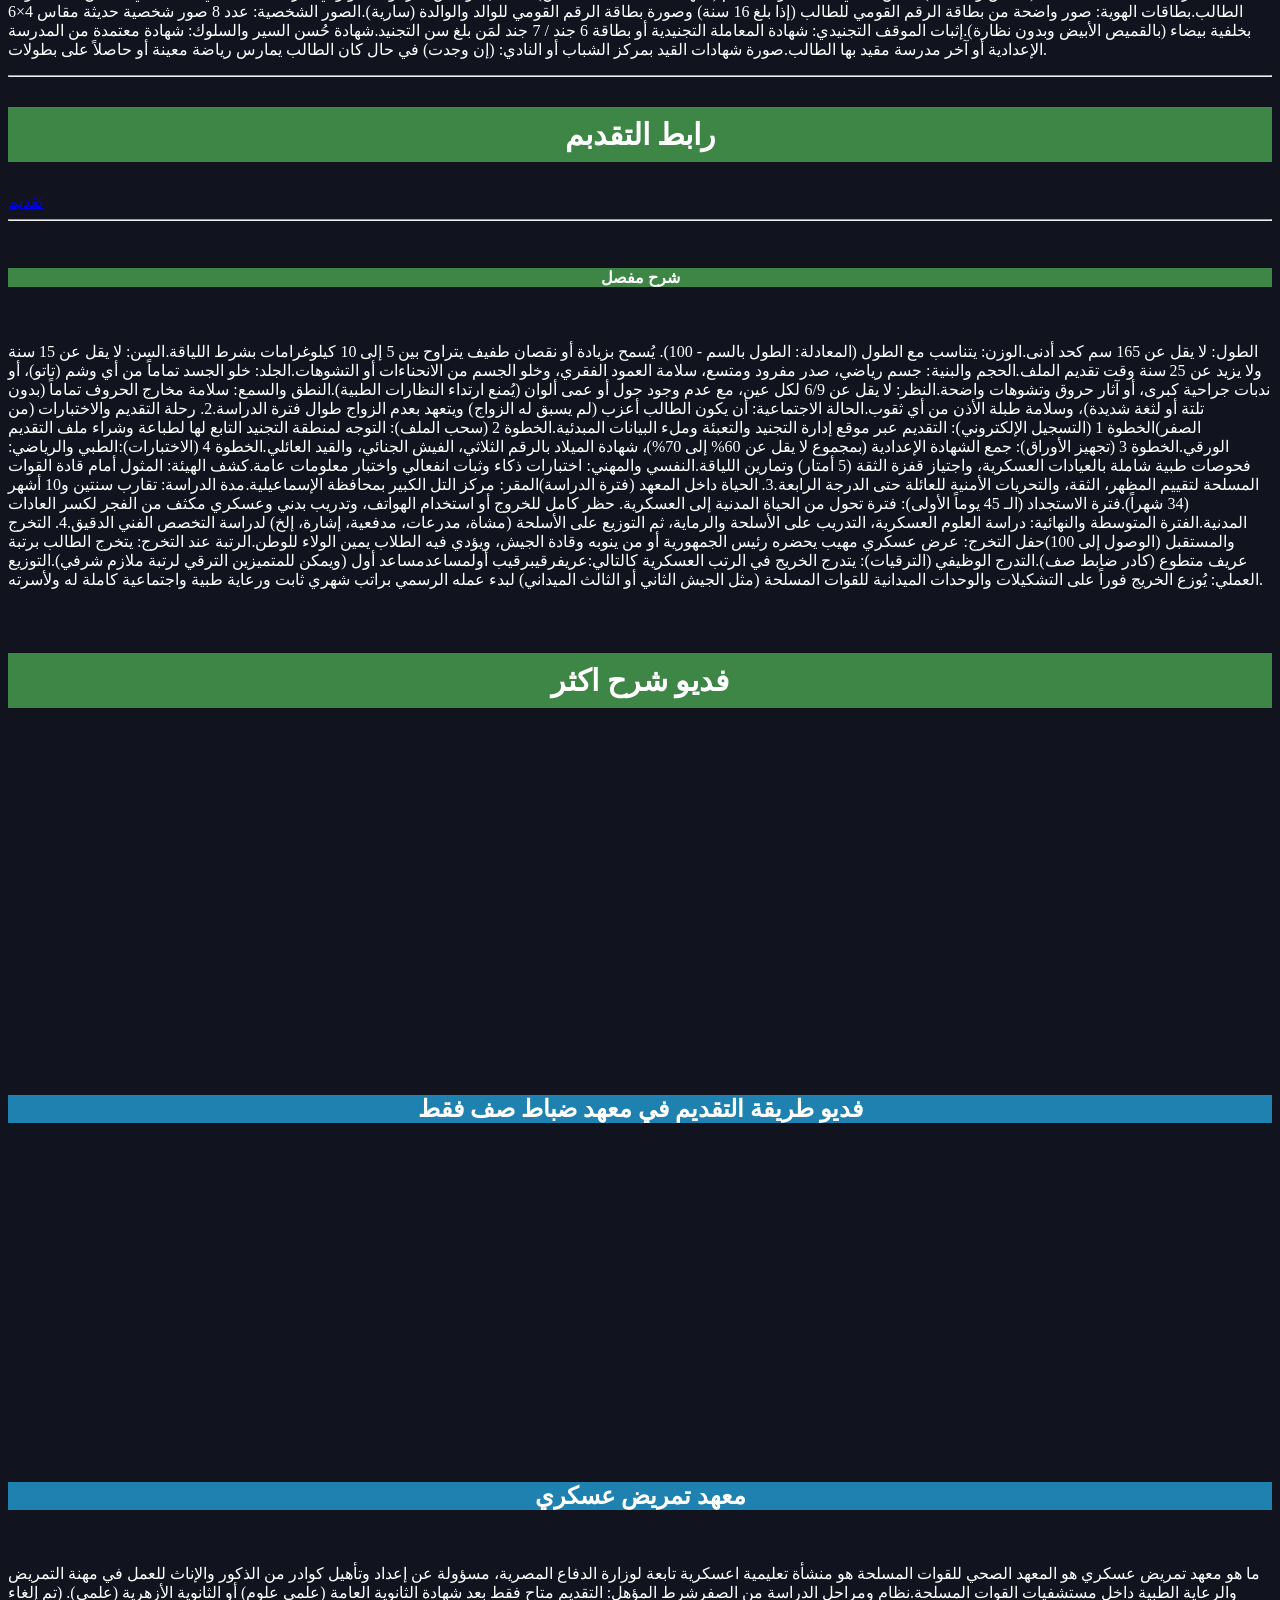
==== commit aae0da7c: "Change heading to paragraph in index.html" ====
--- a/index.html
+++ b/index.html
@@ -228,7 +228,7 @@
    <div class="harpy">
  <h2>         1 الكليه الحربيه   
  </h2>  
-   <h3>الكليه الحربيه تقبل خريج ثانوي عام او ازهري علمي او ادبي شباب فقط </h3>
+   <p>الكليه الحربيه تقبل خريج ثانوي عام او ازهري علمي او ادبي شباب فقط </p>
 
   <h3>مده الدراسه</h3>
    <hr>
